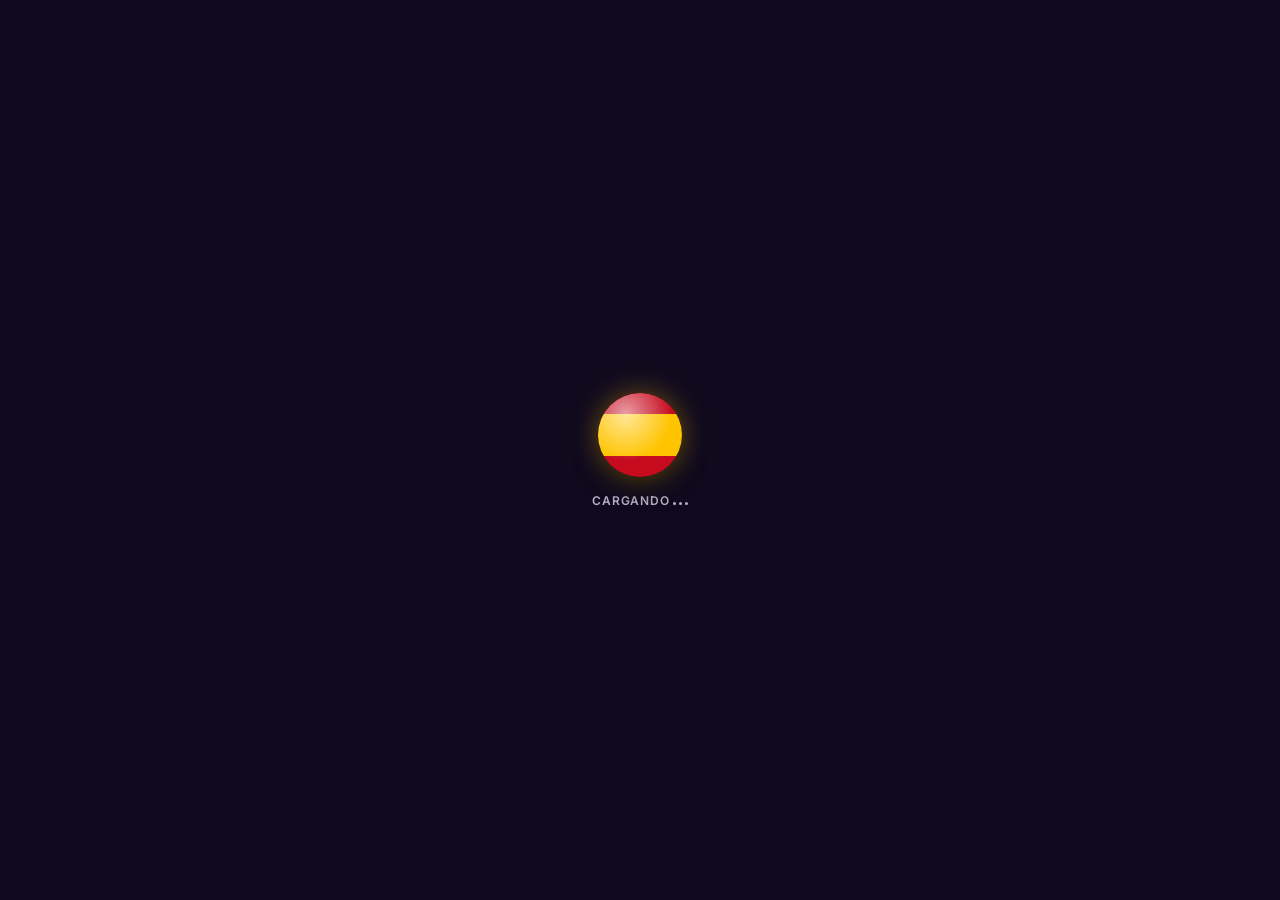
==== index.html @ b9368404 "Add files via upload" ====
<!DOCTYPE html>
<html lang="en">
<head>

  <!-- Google tag (gtag.js) -->
  <script async src="https://www.googletagmanager.com/gtag/js?id=G-Z9EFLSPZFZ"></script>
  <script>
    window.dataLayer = window.dataLayer || [];
    function gtag(){dataLayer.push(arguments);}
    gtag('js', new Date());

    gtag('config', 'G-Z9EFLSPZFZ');
  </script>

  <!-- The rest of your existing head content goes below -->
  
<meta charset="UTF-8" />
<meta name="viewport" content="width=device-width, initial-scale=1.0, interactive-widget=resizes-content" />
<title>Palabra — Spanish Vocab Quiz</title>
<link rel="manifest" href="manifest.json" />
<meta name="theme-color" content="#100A1E" />
<link rel="icon" href="icon-192.png" />
<link rel="apple-touch-icon" href="icon-192.png" />
<meta name="apple-mobile-web-app-capable" content="yes" />
<meta name="apple-mobile-web-app-status-bar-style" content="black-translucent" />
<meta name="apple-mobile-web-app-title" content="Palabra" />
<script src="https://cdnjs.cloudflare.com/ajax/libs/xlsx/0.18.5/xlsx.full.min.js"></script>

<!-- Firebase: Authentication + Firestore. This runs as an ES module, so it
     can't share scope directly with the classic app script further down —
     instead it publishes what's needed onto window.PalabraAuth and fires a
     'palabra-firebase-ready' event once that's done, since module scripts
     load asynchronously and may not be ready before the classic script's
     boot code runs. -->
<script type="module">
  import { initializeApp } from "https://www.gstatic.com/firebasejs/12.17.1/firebase-app.js";
  import {
    getAuth, onAuthStateChanged,
    createUserWithEmailAndPassword, signInWithEmailAndPassword,
    GoogleAuthProvider, signInWithRedirect, getRedirectResult,
    sendPasswordResetEmail,
    signOut
  } from "https://www.gstatic.com/firebasejs/12.17.1/firebase-auth.js";
  import {
    getFirestore, doc, getDoc, setDoc, serverTimestamp
  } from "https://www.gstatic.com/firebasejs/12.17.1/firebase-firestore.js";

  const firebaseConfig = {
    apiKey: "AIzaSyBa47dn0gfyqYtF07i7EEsUCJtYIPZs5NM",
    authDomain: "palabra-f8778.firebaseapp.com",
    projectId: "palabra-f8778",
    storageBucket: "palabra-f8778.firebasestorage.app",
    messagingSenderId: "291018112525",
    appId: "1:291018112525:web:2e53769bf8952131e19f44"
  };

  const app = initializeApp(firebaseConfig);
  const auth = getAuth(app);
  const db = getFirestore(app);
  const googleProvider = new GoogleAuthProvider();

  window.PalabraAuth = {
    onAuthStateChanged: (cb) => onAuthStateChanged(auth, cb),
    signUp: (email, password) => createUserWithEmailAndPassword(auth, email, password),
    signIn: (email, password) => signInWithEmailAndPassword(auth, email, password),
    resetPassword: (email) => sendPasswordResetEmail(auth, email),
    signInWithGoogle: () => signInWithRedirect(auth, googleProvider),
    getRedirectResult: () => getRedirectResult(auth),
    signOut: () => signOut(auth),
    getUserDoc: (uid) => getDoc(doc(db, 'users', uid)),
    setUserDoc: (uid, data) => setDoc(doc(db, 'users', uid), data, { merge: true }),
    serverTimestamp
  };

  window.dispatchEvent(new CustomEvent('palabra-firebase-ready'));
</script>

<style>
  @import url('https://fonts.googleapis.com/css2?family=Sora:wght@400;600;700&family=Inter:wght@400;500;600;700&display=swap');

  :root {
    --bg: #100A1E;
    --bg-card: rgba(255,255,255,0.07);
    --bg-card-alt: rgba(255,255,255,0.12);
    --ochre: #FFC163;
    --terracotta: #FF4D6D;
    --cream: #F7F3ED;
    --cream-dim: #B8AFC9;
    --green: #2DD4BF;
    --red: #FF4D6D;
    --outline: rgba(255,255,255,0.16);
    --label: #C9A8FF;
    --memory: #E879F9;
    --conjugate: #34D399;
  }

  * { box-sizing: border-box; }

  body {
    margin: 0;
    background: var(--bg);
    color: var(--cream);
    font-family: 'Inter', sans-serif;
    min-height: 100vh;
  }

  .screen {
    min-height: 100vh;
    min-height: 100dvh;
    display: flex;
    flex-direction: column;
    align-items: center;
    padding: 22px 20px;
  }
  .upload-screen { justify-content: center; }

  /* Ambient per-mode gradient glow — the color itself signals which mode you're in */
  .bg-quiz {
    background:
      radial-gradient(circle at 25% 15%, rgba(255,107,74,0.42), transparent 45%),
      radial-gradient(circle at 85% 75%, rgba(139,92,246,0.32), transparent 50%),
      linear-gradient(160deg, #1B1030 0%, #150C26 60%, #100A1E 100%);
  }
  .bg-timeattack {
    background:
      radial-gradient(circle at 20% 20%, rgba(45,212,191,0.4), transparent 45%),
      radial-gradient(circle at 85% 80%, rgba(56,120,255,0.3), transparent 50%),
      linear-gradient(160deg, #0D1B30 0%, #0B1626 60%, #0A121E 100%);
  }
  .bg-achievements {
    background:
      radial-gradient(circle at 25% 20%, rgba(255,193,99,0.4), transparent 45%),
      radial-gradient(circle at 85% 75%, rgba(255,107,74,0.25), transparent 50%),
      linear-gradient(160deg, #241631 0%, #1A1026 60%, #120B1C 100%);
  }
  .bg-memory {
    background:
      radial-gradient(circle at 22% 18%, rgba(217,70,239,0.38), transparent 45%),
      radial-gradient(circle at 85% 78%, rgba(99,102,241,0.3), transparent 50%),
      linear-gradient(160deg, #240F35 0%, #180B28 60%, #100A1E 100%);
  }
  .bg-conjugate {
    background:
      radial-gradient(circle at 22% 18%, rgba(52,211,153,0.36), transparent 45%),
      radial-gradient(circle at 85% 78%, rgba(217,119,6,0.26), transparent 50%),
      linear-gradient(160deg, #0E2A22 0%, #0B1F1A 60%, #0A1512 100%);
  }
  /* My Progress is reflective, not active gameplay, so it gets a calmer
     violet-cream glow rather than a vibrant mode color. */
  .bg-progress {
    background:
      radial-gradient(circle at 20% 15%, rgba(201,168,255,0.32), transparent 45%),
      radial-gradient(circle at 85% 75%, rgba(247,243,237,0.14), transparent 50%),
      linear-gradient(160deg, #1A1530 0%, #140F26 60%, #100A1E 100%);
  }
  .bg-login {
    background:
      radial-gradient(circle at 50% 12%, rgba(198,11,30,0.38), transparent 45%),
      radial-gradient(circle at 80% 82%, rgba(139,92,246,0.28), transparent 50%),
      linear-gradient(160deg, #1B1030 0%, #150C26 60%, #100A1E 100%);
  }

  .wordmark-accent { color: #FFFFFF; }

  .auth-tabs { display: flex; gap: 8px; margin-bottom: 18px; }
  .auth-tab {
    flex: 1;
    padding: 10px 0;
    border-radius: 16px;
    border: 1px solid var(--outline);
    background: rgba(255,255,255,0.06);
    color: var(--cream-dim);
    font-family: 'Inter', sans-serif;
    font-weight: 600;
    font-size: 14px;
    backdrop-filter: blur(12px);
    -webkit-backdrop-filter: blur(12px);
  }
  .auth-tab.active { background: var(--ochre); color: #241608; border-color: var(--ochre); }

  .login-screen .prompt-card { padding: 24px 20px; text-align: left; }
  .login-screen .btn-secondary { width: 100%; display: flex; align-items: center; justify-content: center; gap: 10px; }

  .auth-divider {
    display: flex; align-items: center; gap: 12px;
    margin: 16px 0; color: var(--cream-dim); font-size: 12px;
  }
  .auth-divider::before, .auth-divider::after { content: ''; flex: 1; height: 1px; background: var(--outline); }

  #confirm-field, #username-field {
    max-height: 0; overflow: hidden; opacity: 0; margin-bottom: 0;
    transition: max-height 0.25s ease, opacity 0.2s ease, margin-bottom 0.25s ease;
  }
  #confirm-field.shown, #username-field.shown { max-height: 90px; opacity: 1; margin-bottom: 12px; }

  .wrap { width: 100%; max-width: 420px; perspective: 700px; position: relative; }

  .eyebrow {
    font-family: 'Inter', sans-serif;
    font-weight: 600;
    font-size: 11.5px;
    letter-spacing: 2px;
    color: var(--label);
    text-transform: uppercase;
    text-align: center;
  }
  .header-row {
    display: flex;
    align-items: center;
    justify-content: center;
    gap: 12px;
    margin: 10px 0 4px;
  }
  /* The one deliberate flag nod: a glass medallion banded rojo-oro-rojo */
  .badge {
    width: 42px;
    height: 42px;
    border-radius: 50%;
    background: linear-gradient(180deg, #C60B1E 0 25%, #FFC400 25% 75%, #C60B1E 75% 100%);
    box-shadow: 0 0 20px rgba(255,196,0,0.45), inset 0 2px 3px rgba(255,255,255,0.45), inset 0 -3px 6px rgba(0,0,0,0.3);
    position: relative;
    flex-shrink: 0;
  }
  .badge::after {
    content: '';
    position: absolute; inset: 0;
    border-radius: 50%;
    background: radial-gradient(circle at 33% 25%, rgba(255,255,255,0.6), transparent 55%);
  }
  h1 {
    font-family: 'Sora', sans-serif;
    font-weight: 700;
    font-size: 32px;
    margin: 0;
    line-height: 1.1;
    text-align: center;
  }
  .sub {
    color: var(--cream-dim);
    font-size: 15px;
    line-height: 1.5;
    text-align: center;
    margin: 0 0 20px;
  }

  .card {
    background: var(--bg-card);
    border-radius: 22px;
    padding: 18px;
    border: 1px solid var(--outline);
    backdrop-filter: blur(18px);
    -webkit-backdrop-filter: blur(18px);
  }

  .menu-btn {
    width: 34px;
    height: 34px;
    border-radius: 50%;
    border: 1px solid var(--outline);
    background: rgba(255,255,255,0.06);
    color: var(--cream);
    font-size: 18px;
    font-weight: 700;
    display: flex;
    align-items: center;
    justify-content: center;
    flex-shrink: 0;
  }

  /* Developer contact — small dev-logo avatar + "Live Chat on Telegram" pill,
     reused on the login screen (footer, below the auth card) and inside the
     ⋯ settings dropdown (as a plain link row). */
  .dev-contact {
    display: flex;
    align-items: center;
    justify-content: center;
    gap: 10px;
    margin-top: 20px;
  }
  .dev-contact img {
    width: 40px;
    height: 40px;
    border-radius: 50%;
    flex-shrink: 0;
    box-shadow: 0 0 12px rgba(139,92,246,0.4);
  }
  .dev-contact-link {
    display: flex;
    align-items: center;
    gap: 8px;
    padding: 9px 16px;
    border-radius: 999px;
    background: rgba(255,255,255,0.08);
    border: 1px solid var(--outline);
    color: var(--cream);
    font-family: 'Inter', sans-serif;
    font-size: 13px;
    font-weight: 600;
    text-decoration: none;
    backdrop-filter: blur(12px);
    -webkit-backdrop-filter: blur(12px);
  }
  .tg-icon {
    width: 18px;
    height: 18px;
    border-radius: 50%;
    background: #29A9EA;
    display: flex;
    align-items: center;
    justify-content: center;
    flex-shrink: 0;
  }
  .tg-icon svg { display: block; }
  .dev-contact-logo-sm {
    width: 36px;
    height: 36px;
    border-radius: 50%;
    flex-shrink: 0;
  }
  .menu-overlay { position: fixed; inset: 0; z-index: 50; }
  .menu-dropdown {
    position: absolute;
    top: 46px;
    right: 0;
    z-index: 60;
    background: rgba(20,14,34,0.92);
    border: 1px solid var(--outline);
    border-radius: 16px;
    padding: 6px;
    min-width: 230px;
    backdrop-filter: blur(16px);
    -webkit-backdrop-filter: blur(16px);
    box-shadow: 0 14px 32px rgba(0,0,0,0.45);
  }
  .menu-item {
    display: flex;
    align-items: center;
    justify-content: space-between;
    gap: 8px;
    width: 100%;
    background: none;
    border: none;
    color: var(--cream);
    font-family: 'Inter', sans-serif;
    font-size: 14px;
    font-weight: 500;
    padding: 10px 12px;
    border-radius: 10px;
    text-align: left;
    cursor: pointer;
  }
  .menu-item:hover { background: rgba(255,255,255,0.08); }
  .menu-item-meta { color: var(--cream-dim); font-size: 12px; flex-shrink: 0; }

  /* --- Daily Double popup: self-contained, own dd- prefix throughout so
     nothing here can bleed into or be affected by unrelated rules. Uses
     position:fixed rather than relying on .screen for a positioning
     context, same approach as .menu-overlay above. No tap-outside-to-
     dismiss on purpose — Play or Skip are the only two ways out, so a
     day can never get silently marked handled by an accidental tap. --- */
  .dd-modal-backdrop {
    position: fixed; inset: 0; z-index: 55;
    background: rgba(8,5,16,0.72);
    backdrop-filter: blur(3px); -webkit-backdrop-filter: blur(3px);
    display: flex; align-items: center; justify-content: center;
    padding: 0 22px;
  }
  .dd-card {
    width: 100%; max-width: 380px;
    background: linear-gradient(160deg, rgba(38,24,58,0.96), rgba(20,13,32,0.98));
    border: 1px solid rgba(255,193,99,0.4);
    border-radius: 26px;
    padding: 28px 22px 22px;
    text-align: center;
    box-shadow: 0 24px 60px rgba(0,0,0,0.55), 0 0 40px rgba(255,193,99,0.12);
    animation: ddPopIn 0.5s cubic-bezier(0.2, 1.4, 0.4, 1) both;
  }
  @keyframes ddPopIn {
    0%   { transform: scale(0.85); opacity: 0; }
    100% { transform: scale(1); opacity: 1; }
  }
  .dd-ring-outer {
    width: 84px; height: 84px; border-radius: 50%;
    display: flex; align-items: center; justify-content: center;
    position: relative; margin: 0 auto 16px;
  }
  .dd-ring-outer::before {
    content: ''; position: absolute; inset: -14px; border-radius: 50%;
    background: radial-gradient(circle, var(--ochre) 0%, transparent 70%);
    opacity: 0.45; filter: blur(2px);
    animation: ddGlowPulse 2s ease-in-out infinite;
  }
  @keyframes ddGlowPulse {
    0%, 100% { opacity: 0.4; transform: scale(0.96); }
    50%      { opacity: 0.7; transform: scale(1.06); }
  }
  .dd-ring-disc {
    width: 100%; height: 100%; border-radius: 50%;
    background: conic-gradient(#FFC163, #FF9F4D);
    display: flex; align-items: center; justify-content: center;
    position: relative; z-index: 1;
    box-shadow: 0 0 0 5px rgba(255,255,255,0.04), 0 10px 30px rgba(0,0,0,0.35), 0 0 26px rgba(255,193,99,0.5);
  }
  .dd-ring-inner {
    width: calc(100% - 10px); height: calc(100% - 10px); border-radius: 50%;
    background: #1B1030; display: flex; align-items: center; justify-content: center;
  }
  .dd-ring-num { font-family: 'Sora', sans-serif; font-weight: 800; font-size: 26px; color: var(--cream); }
  .dd-eyebrow {
    font-size: 11.5px; font-weight: 700; letter-spacing: 0.08em; text-transform: uppercase;
    color: var(--ochre); margin-bottom: 6px;
  }
  .dd-headline {
    font-family: 'Sora', sans-serif; font-weight: 800; font-size: 24px; margin: 0 0 10px; color: var(--cream);
  }
  .dd-subline { font-size: 14px; color: var(--cream-dim); line-height: 1.55; margin: 0 0 22px; }
  .dd-play-btn {
    width: 100%; padding: 14px 0; border-radius: 16px; border: none;
    font-weight: 700; font-size: 16px; background: var(--ochre); color: #241608;
    margin-bottom: 10px; cursor: pointer;
  }
  .dd-skip-btn {
    width: 100%; padding: 12px 0; border-radius: 16px; border: 1px solid var(--outline);
    font-weight: 600; font-size: 14px; background: rgba(255,255,255,0.06); color: var(--cream);
    cursor: pointer;
  }
  @media (prefers-reduced-motion: reduce) {
    .dd-card, .dd-ring-outer::before { animation: none !important; opacity: 1 !important; }
  }

  /* Consistent back-to-hub control, used on every non-active-gameplay screen */
  .back-btn {
    width: 34px;
    height: 34px;
    border-radius: 50%;
    border: 1px solid var(--outline);
    background: rgba(255,255,255,0.06);
    color: var(--cream);
    font-size: 16px;
    display: flex;
    align-items: center;
    justify-content: center;
    flex-shrink: 0;
    cursor: pointer;
  }
  .screen-header {
    display: flex;
    align-items: center;
    gap: 12px;
    margin-bottom: 20px;
    width: 100%;
  }
  .screen-header .screen-title {
    font-family: 'Sora', sans-serif;
    font-weight: 700;
    font-size: 24px;
  }
  /* Used on the per-game options screens: header stays pinned top, body centers
     vertically in whatever space is left, now that those screens hold less content. */
  .wrap-centered { flex: 1; display: flex; flex-direction: column; }
  .screen-body {
    flex: 1;
    display: flex;
    flex-direction: column;
    align-items: center;
    justify-content: center;
    width: 100%;
  }
  .game-icon-badge {
    width: 76px;
    height: 76px;
    border-radius: 50%;
    display: flex;
    align-items: center;
    justify-content: center;
    font-size: 34px;
    margin-bottom: 18px;
  }
  .quit-link {
    background: none;
    border: none;
    color: var(--cream-dim);
    font-size: 13px;
    text-decoration: underline;
    cursor: pointer;
    padding: 0;
  }

  /* Hub game-picker tiles */
  .game-grid {
    display: grid;
    grid-template-columns: 1fr 1fr;
    gap: 10px;
  }
  .game-tile {
    background: var(--bg-card);
    border: 1px solid var(--outline);
    border-radius: 20px;
    padding: 14px;
    text-align: left;
    backdrop-filter: blur(18px);
    -webkit-backdrop-filter: blur(18px);
    display: flex;
    flex-direction: column;
    gap: 4px;
    position: relative;
    cursor: pointer;
    color: var(--cream);
  }
  .game-tile:disabled { cursor: not-allowed; opacity: 0.4; }
  .game-tile .tile-icon-wrap {
    width: 36px;
    height: 36px;
    border-radius: 50%;
    display: flex;
    align-items: center;
    justify-content: center;
    font-size: 17px;
    margin-bottom: 2px;
  }
  .game-tile .tile-name { font-weight: 700; font-size: 14px; font-family: 'Inter', sans-serif; }
  .game-tile .tile-meta { font-size: 11px; color: var(--cream-dim); }
  .game-tile.locked { opacity: 0.45; }
  .game-tile .tile-soon {
    position: absolute;
    top: 10px;
    right: 10px;
    font-size: 9px;
    font-weight: 700;
    letter-spacing: 1px;
    text-transform: uppercase;
    color: var(--label);
    background: rgba(255,255,255,0.08);
    border-radius: 6px;
    padding: 2px 6px;
  }
  /* Small "this is tappable" hint, used specifically on the Achievements
     group tiles — without it, next to the arrow-carrying Stream banner
     above them, the 4 grid tiles read as static info rather than links. */
  .game-tile .tile-corner-arrow {
    position: absolute;
    bottom: 12px;
    right: 14px;
    font-size: 16px;
    color: var(--cream-dim);
  }

  /* Achievements sits apart from the game grid on purpose - a full-width
     row rather than a tile, so it reads as a progress summary, not a game. */
  /* "Choose a specific mode" sits directly below the Stream hero card,
     above the Achievements/Progress/Level banners — same self-contained
     pattern as those, its own border-color accent (neutral, since it
     isn't tied to one particular game's color the way the tiles behind
     it are). */
  .modes-banner {
    flex-direction: row;
    align-items: center;
    gap: 14px;
    width: 100%;
    margin-top: 4px;
    margin-bottom: 14px;
    padding: 12px 16px;
    border-color: var(--outline);
  }
  .modes-banner .tile-icon-wrap { margin-bottom: 0; flex-shrink: 0; }
  .modes-banner .banner-text { flex: 1; }
  .modes-banner .banner-name { font-weight: 700; font-size: 15px; font-family: 'Inter', sans-serif; }
  .modes-banner .banner-meta { font-size: 12px; color: var(--cream-dim); margin-top: 2px; }
  .modes-banner .banner-arrow { color: var(--cream-dim); font-size: 18px; flex-shrink: 0; }

  /* Stream's achievement group gets top billing on the Achievements
     screen — full-width like the home screen banners, not one of the
     equal-sized tiles below, since Stream is expected to be the most-
     played mode going forward. */
  .stream-achievement-banner {
    flex-direction: row;
    align-items: center;
    gap: 14px;
    width: 100%;
    min-height: 108px;
    margin-bottom: 14px;
    padding: 18px 18px;
    border-color: rgba(255,193,99,0.45);
  }
  .stream-achievement-banner .tile-icon-wrap { width: 52px; height: 52px; font-size: 24px; margin-bottom: 0; flex-shrink: 0; }
  .stream-achievement-banner .banner-text { flex: 1; }
  .stream-achievement-banner .banner-name { font-weight: 700; font-size: 17px; font-family: 'Inter', sans-serif; }
  .stream-achievement-banner .banner-meta { font-size: 13px; color: var(--cream-dim); margin-top: 4px; }
  .stream-achievement-banner .banner-arrow { color: var(--ochre); font-size: 20px; flex-shrink: 0; }

  .achievements-banner {
    flex-direction: row;
    align-items: center;
    gap: 14px;
    width: 100%;
    margin-top: 12px;
    padding: 12px 16px;
    border-color: rgba(255,193,99,0.35);
  }
  .achievements-banner .tile-icon-wrap { margin-bottom: 0; flex-shrink: 0; }
  .achievements-banner .banner-text { flex: 1; }
  .achievements-banner .banner-name { font-weight: 700; font-size: 15px; font-family: 'Inter', sans-serif; }
  .achievements-banner .banner-meta { font-size: 12px; color: var(--cream-dim); margin-top: 2px; }
  .achievements-banner .banner-arrow { color: var(--ochre); font-size: 18px; flex-shrink: 0; }

  /* My Progress sits as a second banner below Achievements — same
     "not a game" framing. Written as its own self-contained block (not
     extending .achievements-banner) to avoid the kind of cross-rule
     cascade surprise documented elsewhere in this file. */
  .progress-banner {
    flex-direction: row;
    align-items: center;
    gap: 14px;
    width: 100%;
    margin-top: 10px;
    padding: 12px 16px;
    border-color: rgba(201,168,255,0.35);
  }
  .progress-banner .tile-icon-wrap { margin-bottom: 0; flex-shrink: 0; }
  .progress-banner .banner-text { flex: 1; }
  .progress-banner .banner-name { font-weight: 700; font-size: 15px; font-family: 'Inter', sans-serif; }
  .progress-banner .banner-meta { font-size: 12px; color: var(--cream-dim); margin-top: 2px; }
  .progress-banner .banner-arrow { color: var(--label); font-size: 18px; flex-shrink: 0; }

  /* Level banner — third in the stack, below Achievements and My Progress.
     Self-contained for the same reason as the two above it. */
  .level-banner { flex-direction: row; align-items: center; gap: 14px; width: 100%; margin-top: 10px; padding: 12px 16px; border-color: rgba(255,193,99,0.45); }
  .level-banner .banner-text { flex: 1; }
  .level-banner .banner-name { font-weight: 700; font-size: 15px; font-family: 'Inter', sans-serif; }
  .level-banner .banner-meta { font-size: 12px; color: var(--cream-dim); margin-top: 5px; display: flex; align-items: center; gap: 8px; }
  .level-banner .banner-arrow { color: var(--ochre); font-size: 18px; flex-shrink: 0; }

  .xp-track { flex: 1; height: 5px; border-radius: 3px; background: rgba(255,255,255,0.1); overflow: hidden; }
  .xp-fill { height: 100%; border-radius: 3px; background: linear-gradient(90deg, #FFC163, #FF9F4D); }

  /* The level ring — a conic-gradient progress ring standing in for "% of
     the way to next level", with a gold glow tying it to the Achievements
     color language. Level number sits in the cut-out center. */
  .level-ring {
    --pct: 0%;
    width: 44px; height: 44px; border-radius: 50%; flex-shrink: 0;
    background: conic-gradient(#FFC163 0% var(--pct), rgba(255,255,255,0.14) var(--pct) 100%);
    display: flex; align-items: center; justify-content: center;
    box-shadow: 0 0 14px rgba(255,193,99,0.35);
  }
  .level-ring.small { width: 26px; height: 26px; box-shadow: none; }
  .level-ring-inner {
    width: 34px; height: 34px; border-radius: 50%; background: #1B1030;
    display: flex; align-items: center; justify-content: center;
  }
  .level-ring.small .level-ring-inner { width: 20px; height: 20px; }
  .level-ring-num { font-family: 'Sora', sans-serif; font-weight: 700; font-size: 13px; color: var(--cream); }
  .level-ring.small .level-ring-num { font-size: 9px; }

  /* Top-of-home stat strip: streak + a compact level ring, sharing the
     space the plain streak line used to occupy on its own. */
  .stat-strip { display: flex; align-items: center; justify-content: center; gap: 14px; margin: 10px 0 18px; }
  .stat-strip .divider { width: 1px; height: 14px; background: var(--outline); }
  .stat-strip .streak-text { font-size: 14px; color: var(--cream-dim); font-variant-numeric: tabular-nums; }
  .stat-strip .level-mini { display: flex; align-items: center; gap: 6px; }
  .stat-strip .level-mini-text { font-size: 13px; font-weight: 700; color: var(--ochre); }

  /* How XP works screen */
  .recap-row { display: flex; align-items: center; gap: 14px; }
  .recap-text .recap-level { font-family: 'Sora', sans-serif; font-weight: 700; font-size: 17px; }
  .recap-text .recap-sub { font-size: 12px; color: var(--cream-dim); margin-top: 3px; }
  .recap-text .xp-track { margin-top: 8px; width: 180px; }
  .section-label { font-size: 12px; font-weight: 700; letter-spacing: 0.5px; text-transform: uppercase; color: var(--label); margin: 18px 0 10px 4px; }
  .rule-row { display: flex; align-items: center; gap: 12px; padding: 9px 0; border-bottom: 1px solid rgba(255,255,255,0.06); }
  .rule-row:last-child { border-bottom: none; }
  .rule-icon { width: 32px; height: 32px; border-radius: 50%; display: flex; align-items: center; justify-content: center; font-size: 15px; flex-shrink: 0; }
  .rule-text { flex: 1; }
  .rule-title { font-size: 13px; font-weight: 600; }
  .rule-sub { font-size: 11px; color: var(--cream-dim); margin-top: 1px; }
  .footnote { font-size: 12px; color: var(--cream-dim); line-height: 1.6; text-align: center; padding: 16px 8px 4px; }

  /* My Progress screen */
  .progress-summary-row {
    display: grid;
    grid-template-columns: 1fr 1fr;
    gap: 10px;
  }
  .card.progress-summary-card { padding: 16px 14px; }
  .progress-summary-eyebrow {
    font-size: 11px;
    font-weight: 700;
    letter-spacing: 0.06em;
    text-transform: uppercase;
    color: var(--label);
    margin-bottom: 10px;
  }
  .progress-summary-card.conjugate .progress-summary-eyebrow { color: var(--conjugate); }
  .progress-summary-big {
    font-family: 'Sora', sans-serif;
    font-size: 28px;
    font-weight: 700;
    line-height: 1;
  }
  .progress-summary-big-label {
    font-size: 11px;
    color: var(--cream-dim);
    margin: 4px 0 12px;
  }
  .progress-summary-stat {
    display: flex;
    justify-content: space-between;
    font-size: 12.5px;
    color: var(--cream-dim);
    padding: 4px 0;
    border-top: 1px solid rgba(255,255,255,0.06);
  }
  .progress-summary-stat span:last-child { color: var(--cream); font-weight: 600; }

  .progress-section-title {
    font-family: 'Sora', sans-serif;
    font-size: 15px;
    font-weight: 700;
    margin-bottom: 4px;
  }
  .progress-section-sub {
    font-size: 12px;
    color: var(--cream-dim);
    margin-bottom: 14px;
  }

  .progress-bars {
    display: flex;
    align-items: flex-end;
    gap: 8px;
    height: 90px;
  }
  .progress-bar-col {
    flex: 1;
    display: flex;
    flex-direction: column;
    align-items: center;
    gap: 6px;
    height: 100%;
    justify-content: flex-end;
  }
  .progress-bar-count { font-size: 11px; font-weight: 700; color: var(--cream-dim); }
  .progress-bar {
    width: 100%;
    border-radius: 6px 6px 3px 3px;
    background: linear-gradient(180deg, var(--label), rgba(201,168,255,0.25));
  }
  .progress-bar.conjugate {
    background: linear-gradient(180deg, var(--conjugate), rgba(52,211,153,0.22));
  }
  .progress-bar-label { font-size: 10px; color: var(--cream-dim); }

  .progress-review-item {
    display: flex;
    justify-content: space-between;
    align-items: center;
    padding: 12px 0;
    border-bottom: 1px solid var(--outline);
  }
  .progress-review-item:last-child { border-bottom: none; }
  .progress-review-word { font-weight: 600; font-size: 14px; }
  .progress-review-person { color: var(--cream-dim); font-weight: 400; }
  .progress-review-en { color: var(--cream-dim); font-size: 12.5px; margin-top: 2px; }
  .progress-box-tag {
    font-size: 10.5px;
    font-weight: 700;
    padding: 4px 9px;
    border-radius: 999px;
    background: rgba(255,77,109,0.16);
    color: var(--terracotta);
    white-space: nowrap;
    flex-shrink: 0;
  }
  .progress-box-tag.mid { background: rgba(255,193,99,0.16); color: var(--ochre); }
  .progress-empty { font-size: 13px; color: var(--cream-dim); padding: 4px 0; }

  /* Memory Match board */
  .memory-stats-row {
    display: flex;
    justify-content: space-between;
    font-family: 'Inter', sans-serif;
    font-weight: 600;
    font-size: 13.5px;
    color: var(--cream-dim);
    margin-bottom: 16px;
    font-variant-numeric: tabular-nums;
  }
  .memory-stats-row span { color: var(--memory); font-weight: 700; }
  .memory-grid {
    display: grid;
    grid-template-columns: repeat(4, 1fr);
    gap: 8px;
    margin-bottom: 16px;
  }
  .memory-tile {
    aspect-ratio: 1;
    border-radius: 14px;
    border: 1px solid var(--outline);
    background: var(--bg-card-alt);
    color: var(--cream);
    display: flex;
    align-items: center;
    justify-content: center;
    text-align: center;
    font-size: 11px;
    line-height: 1.15;
    font-weight: 600;
    padding: 4px;
    backdrop-filter: blur(12px);
    -webkit-backdrop-filter: blur(12px);
    overflow: hidden;
    word-break: break-word;
    cursor: pointer;
  }
  .memory-tile.face-down { font-size: 18px; color: var(--cream-dim); }
  .memory-tile.matched { background: rgba(45,212,191,0.2); border-color: var(--green); color: #B8FFF3; opacity: 0.8; cursor: default; }
  .memory-tile.mismatch { animation: shake 0.4s ease; border-color: var(--red); }
  .memory-tile.tile-flip { animation: cardFlip 0.7s ease; }
  /* The tile whose partner is still flipping: holds neutral, then reacts in sync once the flip finishes */
  .memory-tile.tile-reacting.mismatch { animation: shake 0.4s ease 0.7s, colorMismatch 0.3s ease 0.7s both; }
  .memory-tile.tile-reacting.matched { animation: pop 0.4s ease 0.7s, colorMatched 0.3s ease 0.7s both; }
  /* The tile that is itself flipping: turns, then reacts at the same synced moment as its partner */
  .memory-tile.tile-flip.tile-reacting.mismatch { animation: cardFlip 0.7s ease, shake 0.4s ease 0.7s, colorMismatch 0.3s ease 0.7s both; }
  .memory-tile.tile-flip.tile-reacting.matched { animation: cardFlip 0.7s ease, pop 0.4s ease 0.7s, colorMatched 0.3s ease 0.7s both; }

  .status-line {
    display: flex;
    align-items: center;
    gap: 10px;
    font-size: 14px;
    margin-bottom: 16px;
  }
  .spinner {
    width: 14px;
    height: 14px;
    border-radius: 50%;
    border: 2px solid var(--outline);
    border-top-color: var(--ochre);
    animation: spin 0.8s linear infinite;
    flex-shrink: 0;
  }
  @keyframes spin { to { transform: rotate(360deg); } }

  .dropzone {
    display: block;
    text-align: center;
    padding: 28px 16px;
    border: 2px dashed var(--outline);
    border-radius: 18px;
    cursor: pointer;
    margin-bottom: 16px;
    background: rgba(255,255,255,0.03);
  }
  .dropzone .icon { font-size: 28px; margin-bottom: 6px; }
  .dropzone .name { font-weight: 600; }
  .dropzone .hint { font-size: 13px; color: var(--cream-dim); margin-top: 4px; }

  .checkbox-row {
    display: flex;
    align-items: center;
    gap: 8px;
    font-size: 14px;
    color: var(--cream-dim);
    margin-bottom: 16px;
  }

  .msg-error {
    background: rgba(0,0,0,0.2);
    border: 1px solid var(--red);
    border-radius: 12px;
    padding: 10px 12px;
    font-size: 14px;
    margin-bottom: 16px;
    line-height: 1.5;
  }
  .msg-ok {
    font-size: 14px;
    color: var(--green);
    margin-bottom: 16px;
  }

  .link-btn {
    background: none;
    border: none;
    color: var(--label);
    font-size: 13px;
    text-decoration: underline;
    cursor: pointer;
    padding: 0;
    margin-bottom: 16px;
    display: inline-block;
  }

  button {
    font-family: 'Inter', sans-serif;
    cursor: pointer;
  }
  .btn-primary {
    width: 100%;
    padding: 14px 0;
    border-radius: 16px;
    border: none;
    font-weight: 700;
    font-size: 16px;
    background: var(--ochre);
    color: #241608;
  }
  .btn-primary:disabled {
    cursor: not-allowed;
    background: var(--outline);
    color: var(--cream-dim);
  }
  .btn-secondary {
    padding: 12px 0;
    border-radius: 16px;
    border: 1px solid var(--outline);
    font-weight: 600;
    font-size: 14px;
    background: rgba(255,255,255,0.06);
    color: var(--cream);
    backdrop-filter: blur(12px);
    -webkit-backdrop-filter: blur(12px);
  }

  .tiles {
    display: grid;
    gap: 4px;
    margin-bottom: 32px;
  }
  .tile { height: 8px; border-radius: 50%; background: var(--outline); }

  .progress-label {
    text-align: center;
    margin-bottom: 8px;
    font-family: 'Inter', sans-serif;
    font-weight: 600;
    font-size: 11.5px;
    letter-spacing: 1.5px;
    text-transform: uppercase;
    color: var(--label);
    font-variant-numeric: tabular-nums;
  }

  .prompt-card {
    background: var(--bg-card);
    border-radius: 24px;
    padding: 40px 24px;
    text-align: center;
    border: 1px solid var(--outline);
    margin-bottom: 20px;
    backdrop-filter: blur(18px);
    -webkit-backdrop-filter: blur(18px);
    position: relative;
  }
  .card-flip-in { animation: cardFlip 0.5s ease; }
  @keyframes cardFlip {
    from { transform: rotateY(-90deg); opacity: 0; }
    to { transform: rotateY(0deg); opacity: 1; }
  }
  .prompt-card.flash-correct { box-shadow: 0 0 0 3px var(--green) inset; }
  .prompt-card.flash-wrong { box-shadow: 0 0 0 3px var(--red) inset; }

  /* Signature element: a glowing orb, like a bead of sea-glass, showing round progress */
  .glow-orb-progress {
    position: absolute;
    top: -16px;
    right: -14px;
    width: 56px;
    height: 56px;
    border-radius: 50%;
    background: radial-gradient(circle at 35% 30%, #E8FFFB, #2DD4BF 55%, #0E7C6D 100%);
    box-shadow: 0 0 24px rgba(45,212,191,0.65);
    display: flex;
    flex-direction: column;
    align-items: center;
    justify-content: center;
    color: #082620;
  }
  .glow-orb-progress .orb-num { font-size: 15px; font-weight: 700; font-variant-numeric: tabular-nums; }
  .glow-orb-progress .orb-lbl { font-size: 7px; letter-spacing: 1px; font-weight: 600; }

  .ta-header { margin-bottom: 24px; }
  .ta-timer-track {
    height: 8px;
    background: var(--outline);
    border-radius: 4px;
    overflow: hidden;
    margin-bottom: 8px;
  }
  .ta-timer-fill {
    height: 100%;
    background: var(--ochre);
    border-radius: 4px;
    transition: width 0.25s linear;
  }
  .ta-stats-row {
    display: flex;
    justify-content: space-between;
    font-family: 'Inter', sans-serif;
    font-weight: 600;
    font-size: 13.5px;
    letter-spacing: 0.5px;
    color: var(--cream-dim);
    font-variant-numeric: tabular-nums;
  }
  .ta-score-label span, .ta-timer-label { color: var(--ochre); font-weight: 700; }
  .prompt-row { display: flex; align-items: center; justify-content: center; gap: 6px; }
  .prompt-word {
    font-family: 'Sora', sans-serif;
    font-weight: 700;
    font-size: 34px;
  }
  .prompt-translation {
    font-size: 14px;
    color: var(--cream-dim);
    margin-top: 6px;
    font-style: italic;
  }
  /* A word's disambiguating Note, shown under the prompt word only when
     that word IS the note-bearing English text (see renderQuiz/
     renderTimeAttack) - deliberately styled the same as .prompt-translation
     but a separate class so the two can be tuned independently later. */
  .prompt-note {
    font-size: 14px;
    color: var(--cream-dim);
    margin-top: 6px;
    font-style: italic;
  }
  .speak-btn {
    background: rgba(255,255,255,0.06);
    border: 1px solid var(--outline);
    color: var(--cream);
    width: 34px;
    height: 34px;
    border-radius: 50%;
    font-size: 15px;
    display: inline-flex;
    align-items: center;
    justify-content: center;
    cursor: pointer;
    flex-shrink: 0;
  }
  .speak-btn.speaking {
    border-color: var(--label);
    color: var(--label);
    animation: pulse 0.9s ease-in-out infinite;
  }
  @keyframes pulse {
    0%, 100% { box-shadow: 0 0 0 0 rgba(201,168,255,0.5); }
    50% { box-shadow: 0 0 0 8px rgba(201,168,255,0); }
  }
  .speak-btn.big {
    width: 78px;
    height: 78px;
    font-size: 30px;
    margin: 6px auto 4px;
    background: rgba(201,168,255,0.14);
    border-color: var(--label);
  }
  .audio-hint { font-size: 12px; color: var(--cream-dim); text-align: center; }
  .glow-orb-progress.streak-orb {
    background: radial-gradient(circle at 35% 30%, #FFF3DD, #FFC163 55%, #B97C1A 100%);
    box-shadow: 0 0 24px rgba(255,193,99,0.65);
    color: #3A2508;
  }

  input[type="text"], input[type="email"], input[type="password"] {
    width: 100%;
    padding: 14px 16px;
    border-radius: 16px;
    border: 1px solid var(--outline);
    background: var(--bg-card-alt);
    color: var(--cream);
    font-size: 16px;
    margin-bottom: 12px;
    outline: none;
    font-family: 'Inter', sans-serif;
  }
  input[type="email"]:focus, input[type="password"]:focus, input[type="text"]:focus {
    border-color: var(--ochre);
  }

  .option-list { display: flex; flex-direction: column; gap: 10px; margin-bottom: 12px; }
  .option-btn {
    width: 100%;
    padding: 16px 18px;
    border-radius: 16px;
    border: 1px solid var(--outline);
    background: var(--bg-card-alt);
    color: var(--cream);
    font-size: 16px;
    font-weight: 600;
    text-align: left;
    transition: background 0.15s ease, border-color 0.15s ease;
    backdrop-filter: blur(12px);
    -webkit-backdrop-filter: blur(12px);
  }
  .option-btn:hover:not(:disabled) { border-color: var(--label); }
  .option-btn:disabled { cursor: default; }
  .option-btn.correct-choice { background: rgba(45,212,191,0.22); border-color: var(--green); color: #B8FFF3; }
  .option-btn.wrong-choice { background: rgba(255,77,109,0.22); border-color: var(--red); }
  .option-btn.pop-anim { animation: pop 0.4s ease; }
  .option-btn.shake-anim { animation: shake 0.4s ease; }
  @keyframes pop {
    0% { transform: scale(1); }
    40% { transform: scale(1.06); }
    100% { transform: scale(1); }
  }
  @keyframes shake {
    0%, 100% { transform: translateX(0); }
    20% { transform: translateX(-6px); }
    40% { transform: translateX(6px); }
    60% { transform: translateX(-4px); }
    80% { transform: translateX(4px); }
  }
  @keyframes colorMismatch {
    from { border-color: var(--outline); }
    to { border-color: var(--red); }
  }
  @keyframes colorMatched {
    from { background: var(--bg-card-alt); border-color: var(--outline); color: var(--cream); }
    to { background: rgba(45,212,191,0.2); border-color: var(--green); color: #B8FFF3; }
  }

  .countdown-bar-track {
    height: 4px;
    background: var(--outline);
    border-radius: 2px;
    overflow: hidden;
    margin: 10px 0 4px;
  }
  .countdown-bar-fill {
    height: 100%;
    width: 100%;
    background: var(--ochre);
    border-radius: 2px;
    transition: width 3s linear;
  }

  .feedback {
    padding: 16px 18px;
    border-radius: 16px;
    margin-bottom: 12px;
    animation: pop 0.3s ease;
  }
  .feedback.correct {
    background: rgba(45,212,191,0.14);
    border: 1px solid var(--green);
  }
  .feedback.wrong {
    background: rgba(255,77,109,0.14);
    border: 1px solid var(--red);
    animation: shake 0.4s ease;
  }
  .feedback .title { font-weight: 700; }
  .feedback .answer { font-size: 14px; color: var(--cream-dim); margin-top: 6px; display: flex; align-items: center; gap: 8px; flex-wrap: wrap; }
  .feedback .answer strong { color: var(--cream); }

  .score-big {
    font-family: 'Sora', sans-serif;
    font-weight: 700;
    font-size: 64px;
    line-height: 1;
    text-align: center;
    font-variant-numeric: tabular-nums;
  }

  .new-best {
    text-align: center;
    color: var(--ochre);
    font-size: 14px;
    font-weight: 700;
    margin-bottom: 8px;
  }
  .streak-line {
    text-align: center;
    font-size: 14px;
    color: var(--cream-dim);
    margin-bottom: 20px;
    font-variant-numeric: tabular-nums;
  }

  .mosaic {
    display: grid;
    grid-template-columns: repeat(10, 1fr);
    gap: 6px;
    margin-bottom: 28px;
  }
  .mosaic .sq { aspect-ratio: 1; border-radius: 50%; }

  .review-title { font-weight: 700; margin-bottom: 12px; }
  .review-item {
    font-size: 14px;
    padding-bottom: 8px;
    margin-bottom: 10px;
    border-bottom: 1px solid var(--outline);
  }
  .review-item:last-child { border-bottom: none; margin-bottom: 0; }
  .review-item .from { color: var(--cream-dim); }
  .review-item .to { color: var(--cream); font-weight: 600; }
  .review-item .yours { color: var(--terracotta); font-size: 13px; margin-top: 2px; }


  .settings-group { margin-bottom: 16px; text-align: left; }
  .settings-label {
    font-size: 11.5px;
    font-weight: 600;
    color: var(--cream-dim);
    margin-bottom: 6px;
    text-transform: uppercase;
    letter-spacing: 1.5px;
  }
  .segmented { display: flex; gap: 6px; flex-wrap: wrap; }
  .seg-btn {
    flex: 1;
    min-width: 64px;
    padding: 8px 10px;
    border-radius: 12px;
    border: 1px solid var(--outline);
    background: var(--bg-card-alt);
    color: var(--cream-dim);
    font-size: 13px;
    font-weight: 600;
  }
  .seg-btn.active {
    background: var(--ochre);
    border-color: var(--ochre);
    color: #241608;
  }
  #answermode-group .seg-btn { padding: 5px 10px; }

  .confetti-container {
    position: fixed;
    top: 0; left: 0;
    width: 100%; height: 100%;
    pointer-events: none;
    overflow: hidden;
    z-index: 999;
  }
  .confetti-piece {
    position: absolute;
    top: -12px;
    width: 8px;
    height: 14px;
    opacity: 0.9;
    animation-name: confettiFall;
    animation-timing-function: ease-in;
    animation-fill-mode: forwards;
  }
  @keyframes confettiFall {
    0% { transform: translateY(0) rotate(0deg); opacity: 1; }
    100% { transform: translateY(110vh) rotate(360deg); opacity: 0.3; }
  }

  .achievement-item {
    display: flex;
    align-items: center;
    gap: 14px;
    padding: 12px 0;
    border-bottom: 1px solid var(--outline);
  }
  .achievement-item:last-child { border-bottom: none; }
  .achievement-item.locked { opacity: 0.4; }
  .ach-icon {
    font-size: 16px;
    width: 36px;
    height: 36px;
    border-radius: 50%;
    background: radial-gradient(circle at 35% 30%, #FFE9C2, #FFC163 55%, #B87A1E 100%);
    display: flex;
    align-items: center;
    justify-content: center;
    flex-shrink: 0;
  }
  .achievement-item.locked .ach-icon { background: rgba(255,255,255,0.08); }
  .ach-name { font-weight: 700; font-size: 15px; }
  .ach-desc { font-size: 13px; color: var(--cream-dim); }

  .achievement-toast {
    position: fixed;
    top: 16px;
    left: 50%;
    transform: translateX(-50%) translateY(-20px);
    opacity: 0;
    display: flex;
    align-items: center;
    gap: 12px;
    background: rgba(20,14,34,0.75);
    border: 1px solid var(--label);
    border-radius: 16px;
    padding: 12px 18px;
    box-shadow: 0 8px 24px rgba(0,0,0,0.5);
    z-index: 1000;
    transition: opacity 0.3s ease, transform 0.3s ease;
    max-width: 90vw;
    backdrop-filter: blur(16px);
    -webkit-backdrop-filter: blur(16px);
  }
  .achievement-toast.show { opacity: 1; transform: translateX(-50%) translateY(0); }
  .toast-icon { font-size: 26px; }
  .toast-title { font-size: 11px; text-transform: uppercase; letter-spacing: 1px; color: var(--label); }
  .toast-name { font-weight: 700; font-size: 15px; }

  /* --- Round-end celebration screen (Perfect / Finished) --- */
  .celebrate-screen { justify-content: center; cursor: pointer; }
  .celebrate-wrap {
    display: flex;
    flex-direction: column;
    align-items: center;
    text-align: center;
    width: 100%;
    position: relative;
    z-index: 3;
  }
  .celebrate-badge-ring {
    width: 148px;
    height: 148px;
    border-radius: 50%;
    display: flex;
    align-items: center;
    justify-content: center;
    position: relative;
    margin-bottom: 26px;
  }
  .celebrate-badge-ring::before {
    content: '';
    position: absolute;
    inset: -22px;
    border-radius: 50%;
    background: radial-gradient(circle, var(--cream-dim) 0%, transparent 70%);
    opacity: 0.4;
    filter: blur(2px);
    animation: badgeGlowPulse 1.8s ease-in-out infinite;
  }
  .celebrate-badge-ring.perfect::before { background: radial-gradient(circle, var(--ochre) 0%, transparent 70%); }
  .celebrate-badge-disc {
    width: 100%;
    height: 100%;
    border-radius: 50%;
    background: var(--bg-card-alt);
    backdrop-filter: blur(14px);
    -webkit-backdrop-filter: blur(14px);
    border: 1.5px solid var(--outline);
    display: flex;
    align-items: center;
    justify-content: center;
    font-size: 62px;
    position: relative;
    z-index: 1;
    box-shadow: 0 0 0 6px rgba(255,255,255,0.04), 0 12px 40px rgba(0,0,0,0.35);
    animation: badgePopIn 0.55s cubic-bezier(0.2, 1.4, 0.4, 1) both;
  }
  @keyframes badgePopIn {
    0%   { transform: scale(0.4); opacity: 0; }
    60%  { transform: scale(1.08); opacity: 1; }
    100% { transform: scale(1); opacity: 1; }
  }
  @keyframes badgeGlowPulse {
    0%, 100% { opacity: 0.4; transform: scale(0.96); }
    50%      { opacity: 0.7; transform: scale(1.08); }
  }
  .celebrate-headline {
    font-family: 'Sora', sans-serif;
    font-weight: 800;
    font-size: 34px;
    letter-spacing: -0.01em;
    margin: 0 0 8px;
    opacity: 0;
    animation: celebrateTextIn 0.5s ease-out 0.15s forwards;
  }
  .celebrate-headline.perfect { color: var(--ochre); }
  .celebrate-headline.finished { color: var(--cream); }
  .celebrate-subline {
    font-family: 'Inter', sans-serif;
    font-size: 15px;
    color: var(--cream-dim);
    margin: 0;
    opacity: 0;
    animation: celebrateTextIn 0.5s ease-out 0.26s forwards;
  }
  @keyframes celebrateTextIn {
    0%   { opacity: 0; transform: translateY(10px); }
    100% { opacity: 1; transform: translateY(0); }
  }
  .celebrate-screen .tap-hint {
    position: absolute;
    bottom: 40px;
    left: 0;
    right: 0;
    text-align: center;
    font-size: 11.5px;
    letter-spacing: 0.04em;
    color: var(--cream-dim);
    opacity: 0;
    animation: hintFadeIn 0.6s ease-out 0.9s forwards, hintPulse 2s ease-in-out 1.5s infinite;
    z-index: 3;
  }
  @keyframes hintFadeIn { to { opacity: 0.55; } }
  @keyframes hintPulse {
    0%, 100% { opacity: 0.35; }
    50%      { opacity: 0.7; }
  }

  /* Stream checkpoint — reuses the celebrate badge/headline/subline visuals
     above, but isn't a whole-screen tap-to-skip like Celebrate is, since it
     needs two distinct choices (keep going / stop) rather than one. */
  .stream-checkpoint-screen { justify-content: center; }
  .checkpoint-actions {
    display: flex;
    flex-direction: column;
    gap: 12px;
    width: 100%;
    max-width: 260px;
    margin-top: -14px;
    opacity: 0;
    animation: celebrateTextIn 0.5s ease-out 0.36s forwards;
  }

  /* Home screen: Stream hero card */
  .stream-hero { position: relative; margin: 4px 0 18px; padding: 20px; text-align: center; }
  .stream-hero .format-row { display: flex; gap: 8px; margin-bottom: 14px; justify-content: center; }
  .stream-hero .fchip {
    width: 30px; height: 30px; border-radius: 50%;
    background: rgba(255,255,255,0.08); border: 1px solid var(--outline);
    display: flex; align-items: center; justify-content: center; font-size: 13px;
  }
  .stream-hero h2 { font-family: 'Sora', sans-serif; font-weight: 800; font-size: 21px; margin: 0 0 6px; }
  .stream-hero p { font-size: 13px; color: var(--cream-dim); margin: 0 0 16px; line-height: 1.5; }

  /* --- Level Up screen: self-contained, deliberately not reusing the
     celebrate-badge-* classes above even though the composition is
     similar, since the badge content here is the Level Ring rather than
     an emoji and needed its own sizing. Kept as its own dedicated block to
     avoid any specificity bleed between the two. --- */
  .levelup-screen { justify-content: center; cursor: pointer; }
  .levelup-wrap { display: flex; flex-direction: column; align-items: center; text-align: center; width: 100%; position: relative; z-index: 3; }
  .levelup-ring-outer {
    width: 148px; height: 148px; border-radius: 50%;
    display: flex; align-items: center; justify-content: center;
    position: relative; margin-bottom: 26px;
  }
  .levelup-ring-outer::before {
    content: ''; position: absolute; inset: -22px; border-radius: 50%;
    background: radial-gradient(circle, var(--ochre) 0%, transparent 70%);
    opacity: 0.4; filter: blur(2px);
    animation: badgeGlowPulse 1.8s ease-in-out infinite;
  }
  .levelup-disc {
    width: 100%; height: 100%; border-radius: 50%;
    background: conic-gradient(#FFC163, #FF9F4D);
    display: flex; align-items: center; justify-content: center;
    position: relative; z-index: 1;
    box-shadow: 0 0 0 6px rgba(255,255,255,0.04), 0 12px 40px rgba(0,0,0,0.35), 0 0 34px rgba(255,193,99,0.55);
    animation: badgePopIn 1.1s cubic-bezier(0.2, 1.4, 0.4, 1) both;
  }
  .levelup-disc-inner {
    width: calc(100% - 12px); height: calc(100% - 12px); border-radius: 50%;
    background: #1B1030; display: flex; align-items: center; justify-content: center;
  }
  .levelup-num { font-family: 'Sora', sans-serif; font-weight: 800; font-size: 46px; color: var(--cream); line-height: 1; }
  .levelup-headline {
    font-family: 'Sora', sans-serif; font-weight: 800; font-size: 34px; letter-spacing: -0.01em;
    margin: 0 0 8px; color: var(--ochre);
    opacity: 0; animation: celebrateTextIn 0.5s ease-out 0.55s forwards;
  }
  .levelup-subline {
    font-family: 'Inter', sans-serif; font-size: 15px; color: var(--cream-dim); margin: 0;
    opacity: 0; animation: celebrateTextIn 0.5s ease-out 0.7s forwards;
  }
  .levelup-screen .tap-hint {
    position: absolute; bottom: 40px; left: 0; right: 0; text-align: center;
    font-size: 11.5px; letter-spacing: 0.04em; color: var(--cream-dim);
    opacity: 0; animation: hintFadeIn 0.6s ease-out 0.9s forwards, hintPulse 2s ease-in-out 1.5s infinite;
    z-index: 3;
  }

  @media (prefers-reduced-motion: reduce) {
    .levelup-ring-outer::before,
    .levelup-disc,
    .levelup-headline,
    .levelup-subline,
    .levelup-screen .tap-hint {
      animation: none !important;
      opacity: 1 !important;
    }
  }

  /* --- App loading screen: shown while loadFromRepo() fetches the word list --- */
  #app-loading {
    position: fixed;
    inset: 0;
    display: flex;
    flex-direction: column;
    align-items: center;
    justify-content: center;
    background: var(--bg);
    z-index: 9999;
    transition: opacity 0.4s ease;
  }
  #app-loading.fade-out { opacity: 0; pointer-events: none; }

  #app-loading .loader-orb {
    width: 84px;
    height: 84px;
    border-radius: 50%;
    position: relative;
    overflow: hidden;
    box-shadow: 0 0 28px rgba(255,196,0,0.4), 0 14px 30px -8px rgba(0,0,0,0.6);
    animation: loader-pulse 1.4s ease-in-out infinite;
  }
  #app-loading .loader-orb-inner {
    width: 100%;
    height: 100%;
    background: linear-gradient(180deg, #C60B1E 0 25%, #FFC400 25% 75%, #C60B1E 75% 100%);
    animation: loader-spin 10s linear infinite;
  }
  #app-loading .loader-orb::after {
    content: '';
    position: absolute; inset: 0;
    border-radius: 50%;
    background: radial-gradient(circle at 33% 25%, rgba(255,255,255,0.6), transparent 55%);
  }
  #app-loading .loader-sweep {
    position: absolute;
    top: -20%;
    left: -60%;
    width: 45%;
    height: 140%;
    background: linear-gradient(115deg, rgba(255,255,255,0) 0%, rgba(255,255,255,0.9) 50%, rgba(255,255,255,0) 100%);
    transform: rotate(8deg);
    animation: loader-sweep 1.8s ease-in-out infinite;
  }
  #app-loading .loader-caption {
    margin-top: 16px;
    font-family: 'Inter', sans-serif;
    font-size: 12px;
    font-weight: 600;
    letter-spacing: 0.08em;
    text-transform: uppercase;
    color: var(--cream-dim);
  }
  #app-loading .loader-caption .dots span {
    display: inline-block;
    width: 3px;
    height: 3px;
    border-radius: 50%;
    background: var(--cream-dim);
    margin-left: 3px;
    animation: loader-dotfade 1.2s ease-in-out infinite;
  }
  #app-loading .loader-caption .dots span:nth-child(2) { animation-delay: 0.15s; }
  #app-loading .loader-caption .dots span:nth-child(3) { animation-delay: 0.3s; }

  @keyframes loader-spin {
    from { transform: rotate(0deg); }
    to { transform: rotate(360deg); }
  }
  @keyframes loader-pulse {
    0%, 100% { transform: scale(1); box-shadow: 0 0 28px rgba(255,196,0,0.4), 0 14px 30px -8px rgba(0,0,0,0.6); }
    50% { transform: scale(1.12); box-shadow: 0 0 44px rgba(255,196,0,0.65), 0 14px 30px -8px rgba(0,0,0,0.6); }
  }
  @keyframes loader-sweep {
    0% { left: -60%; }
    55%, 100% { left: 140%; }
  }
  @keyframes loader-dotfade {
    0%, 100% { opacity: 0.25; }
    50% { opacity: 1; }
  }
  @media (prefers-reduced-motion: reduce) {
    #app-loading .loader-orb,
    #app-loading .loader-orb-inner,
    #app-loading .loader-sweep,
    #app-loading .loader-caption .dots span { animation: none !important; }
    .celebrate-badge-ring::before,
    .celebrate-badge-disc,
    .celebrate-headline,
    .celebrate-subline,
    .celebrate-screen .tap-hint {
      animation: none !important;
      opacity: 1 !important;
      transform: none !important;
    }
  }
</style>
</head>
<body>
<div id="app-loading">
  <div class="loader-orb">
    <div class="loader-orb-inner"></div>
    <div class="loader-sweep"></div>
  </div>
  <div class="loader-caption">Cargando<span class="dots"><span></span><span></span><span></span></span></div>
</div>
<div id="app"></div>

<script>
  // ── Edit this to match the file name sitting in your repo ──
  const WORDS_FILE = 'words.xlsx';
  // ─────────────────────────────────────────────────────────

  // ── Telegram signup notification. Token/chat ID live here in the client,
  // a deliberate accepted risk: if this token ever leaks, someone could only
  // ever send messages as this one bot to this one chat — no access to the
  // app, Firestore, or any user data. If that ever happens, message
  // @BotFather → /token → PalabraGameBot to instantly issue a new one.
  // Leave TELEGRAM_CHAT_ID blank to disable — signup itself is unaffected. ──
  const TELEGRAM_BOT_TOKEN = '8716717559:AAHri5ubB6e7bTMNDuvD-AUSg_8KE8EXmHs';
  const TELEGRAM_CHAT_ID = '416291117';
  // ─────────────────────────────────────────────────────────

  // The orb loader can otherwise finish faster than it's visible on a
  // quick local load — this floor guarantees at least one full
  // pulse/sweep cycle plays before it's dismissed.
  const APP_LOADING_MIN_MS = 1750;
  const appLoadingShownAt = Date.now();

  const STORAGE_KEY = 'palabraProgress_v1';

  const COLORS = {
    green: '#2DD4BF',
    red: '#FF4D6D',
    ochre: '#FFC163',
  };

  // Simplified Leitner-style spaced repetition: box index -> days until next due
  const SRS_INTERVALS_DAYS = [0, 1, 3, 7, 16, 35];
  const STREAM_CHECKPOINT_SIZE = 20; // how many stream questions between "keep going / stop" checkpoints
  const STREAM_FORMATS = ['mc', 'audio', 'type'];

  function defaultProgress() {
    return {
      wordStats: {},
      verbStats: {},
      streak: { current: 0, best: 0 },
      conjugateStreak: { current: 0, best: 0 },
      lifetime: { totalAnswered: 0, totalCorrect: 0 },
      conjugateLifetime: { totalAnswered: 0, totalCorrect: 0 },
      timeAttackBest: 0,
      taLifetime: { totalAnswered: 0, totalCorrect: 0 },
      memoryBest: {},
      memoryLifetime: { boardsCleared: 0, bySize: { '6': 0, '8': 0, '12': 0 } },
      memoryClearedSizes: {},
      streamLifetime: { totalAnswered: 0, totalCorrect: 0, checkpointsCompleted: 0, audioCorrect: 0 },
      masteredWordsCount: 0, // words that have EVER reached box 6 — permanent, never drops if a word later regresses (see ws.masteredEver)
      settings: { direction: 'mixed', roundLength: '10', autoSpeak: true, answerMode: 'choice', soundEffects: true, memoryGridSize: '8' },
      achievements: {},
      dailyDoubleLastHandled: null, // 'YYYY-MM-DD' of last Play/Skip decision, local device date
      dailyDoubleBonusXP: 0,        // cumulative bonus from completed Daily Double rounds
    };
  }

  const ACHIEVEMENTS = {
    firstRound:  { name: 'First Steps',    desc: 'Complete your first round',              icon: '👟' },
    perfectRound:{ name: 'Perfect Round',  desc: 'Score 100% in a round',                  icon: '💯' },
    streak10:    { name: 'On Fire',        desc: 'Reach a 10-answer streak',                icon: '🔥' },
    streak25:    { name: 'Unstoppable',    desc: 'Reach a 25-answer streak',                icon: '⚡' },
    correct50:   { name: 'Word Explorer',  desc: '50 lifetime correct answers',             icon: '🧭' },
    correct200:  { name: 'Word Master',    desc: '200 lifetime correct answers',            icon: '🎓' },
    masteredWords25:  { name: 'Well Learned',       desc: '25 words reached box 6 (mastered)',   icon: '🌟' },
    masteredWords100: { name: 'Vocabulary Vault',   desc: '100 words reached box 6 (mastered)',  icon: '🏦' },
    bigRound:    { name: 'Marathon',       desc: 'Complete a round of 50 or more words',    icon: '🏃' },
    allWords:    { name: 'Completionist',  desc: 'Quiz your entire word list in one round', icon: '📚' },
    timeAttack10: { name: 'Quickdraw',      desc: 'Score 10 in a single Time Attack round',  icon: '🎯' },
    timeAttack25: { name: 'Speed Runner',   desc: 'Score 25 in a single Time Attack round',  icon: '🚀' },
    timeAttack50: { name: 'Lightning Round',desc: 'Score 50 in a single Time Attack round',  icon: '🌪️' },
    timeAttack100:{ name: 'Blur',           desc: 'Score 100 in a single Time Attack round', icon: '👑' },
    memoryFirstWin: { name: 'Board Cleared', desc: 'Complete your first Memory Match board',        icon: '🧩' },
    memoryPerfect:  { name: 'Perfect Recall',desc: 'Beat your own best on a grid size you\u2019ve played before',   icon: '🧠' },
    memoryFast:     { name: 'Quick Fingers', desc: 'Clear a 12-pair board in under 90 seconds',     icon: '💨' },
    timeAttackNewBest:    { name: 'Personal Best',  desc: 'Beat your own Time Attack high score',            icon: '🏅' },
    timeAttackFlawless:   { name: 'Flawless',       desc: 'No wrong answers in a Time Attack round',         icon: '✨' },
    timeAttackStreak15:   { name: 'Dialed In',      desc: '15 correct in a row in a Time Attack round',      icon: '🔆' },
    timeAttackStreak30:   { name: 'In The Zone',    desc: '30 correct in a row in a Time Attack round',      icon: '🌊' },
    timeAttackCorrect100: { name: 'Sharpshooter',   desc: '100 lifetime correct answers in Time Attack',     icon: '🎖️' },
    timeAttackCorrect500: { name: 'Marksman',       desc: '500 lifetime correct answers in Time Attack',     icon: '🏆' },
    memoryFast6:     { name: 'Swift Sweep',    desc: 'Clear a 6-pair board in under 30 seconds',    icon: '⏩' },
    memoryFast8:     { name: 'Rapid Recall',   desc: 'Clear an 8-pair board in under 50 seconds',   icon: '🌀' },
    memoryBoards10:  { name: 'Regular Player', desc: 'Clear 10 lifetime Memory Match boards',       icon: '🗂️' },
    memoryBoards50:  { name: 'Memory Veteran', desc: 'Clear 50 lifetime Memory Match boards',       icon: '🎗️' },
    memoryAllSizes:  { name: 'Full House',     desc: 'Clear a board on all three grid sizes',       icon: '🎲' },
    conjugateFirstRound: { name: 'Verb Novice',    desc: 'Complete your first Conjugate round',   icon: '🌱' },
    conjugateStreak5:    { name: 'Getting Started', desc: 'Reach a 5-answer Conjugate streak',    icon: '🌿' },
    conjugateCorrect50:  { name: 'Verb Builder',    desc: '50 lifetime correct conjugations',      icon: '🧱' },
    conjugatePerfect:    { name: 'Grammar Master', desc: 'Score 100% in a Conjugate round',        icon: '📗' },
    conjugateStreak15:   { name: 'Fluent',         desc: 'Reach a 15-answer Conjugate streak',     icon: '💬' },
    conjugateStreak30:   { name: 'Conjugation Pro', desc: 'Reach a 30-answer Conjugate streak',    icon: '🗣️' },
    conjugateBigRound:   { name: 'Verb Marathon',   desc: 'Complete a round of 50 or more verbs',  icon: '🛤️' },
    conjugateCorrect200: { name: 'Grammar Grinder', desc: '200 lifetime correct conjugations',     icon: '⚙️' },
    conjugateStreak50:   { name: 'Grammar Legend',  desc: 'Reach a 50-answer Conjugate streak',    icon: '🏛️' },
    streamFirst:            { name: 'First Stream',      desc: 'Complete your first Stream checkpoint',                          icon: '🚦' },
    streamCheckpoints10:    { name: 'In The Flow',       desc: 'Reach 10 lifetime Stream checkpoints',                           icon: '🔁' },
    streamCheckpoints50:    { name: 'Deep Diver',        desc: 'Reach 50 lifetime Stream checkpoints',                           icon: '🤿' },
    streamPerfectCheckpoint:{ name: 'Clean Sweep',       desc: 'A perfect checkpoint block, no mistakes',                        icon: '🧹' },
    streamAllFormats:       { name: 'Triple Threat',     desc: 'Answer correctly in choice, listen, and type — all in one session', icon: '🎛️' },
    streamAudio25:          { name: 'Good Ear',          desc: '25 lifetime correct audio answers in Stream',                    icon: '🎧' },
    streamStreak40:         { name: 'Locked In',         desc: 'A 40-answer streak within a single stream',                      icon: '🔒' },
    streamCorrect100:       { name: 'Stream Regular',    desc: '100 lifetime correct answers in Stream',                         icon: '🗺️' },
    streamCorrect500:       { name: 'Stream Veteran',    desc: '500 lifetime correct answers in Stream',                         icon: '⛰️' },
    streamMarathon:         { name: 'Marathon Session',  desc: '5 checkpoints in one sitting, no stopping',                      icon: '🏕️' },
  };

  // Groups the flat ACHIEVEMENTS registry by which game each badge belongs to,
  // using the id prefix convention already in place (timeAttack*, memory*, conjugate*).
  // Anything with no game-specific prefix belongs to Quiz (which Categories shares).
  const ACHIEVEMENT_GROUPS = [
    { id: 'stream', name: 'Stream', icon: '🌊', color: 'rgba(255,193,99,0.18)', prefix: 'stream' },
    { id: 'quiz', name: 'Quiz', icon: '🔤', color: 'rgba(255,107,74,0.18)', prefix: null },
    { id: 'timeattack', name: 'Time Attack', icon: '⏱', color: 'rgba(45,212,191,0.18)', prefix: 'timeAttack' },
    { id: 'memory', name: 'Memory Match', icon: '🧩', color: 'rgba(217,70,239,0.18)', prefix: 'memory' },
    { id: 'conjugate', name: 'Conjugate', icon: '📖', color: 'rgba(52,211,153,0.18)', prefix: 'conjugate' },
  ];

  function achievementIdsForGroup(group) {
    const allIds = Object.keys(ACHIEVEMENTS);
    if (group.prefix === null) {
      const otherPrefixes = ACHIEVEMENT_GROUPS.filter(g => g.prefix).map(g => g.prefix);
      return allIds.filter(id => !otherPrefixes.some(p => id.startsWith(p)));
    }
    return allIds.filter(id => id.startsWith(group.prefix));
  }

  // --- XP & Level ---------------------------------------------------------
  // XP and Level are purely derived from existing lifetime counters at
  // render time — nothing new is stored for them, so there's no shape-merge
  // work needed and nothing that can drift out of sync between devices.
  // Every ingredient below is a monotonic lifetime counter or a best-ever
  // record, never a value that can drop — so XP (and therefore Level) only
  // ever goes up.
  const XP_LEVEL_BASE_SPAN = 100;    // XP needed to clear Level 1
  const XP_LEVEL_GROWTH = 1.15;      // each level needs 15% more than the last
  const XP_PER_QUIZ_CORRECT = 1;
  const XP_PER_CONJUGATE_CORRECT = 1;
  const XP_PER_TIMEATTACK_CORRECT = 0.5; // faster-paced mode, so a lower per-answer rate keeps XP/minute roughly even with Quiz
  const XP_MEMORY_BOARD = { '6': 10, '8': 15, '12': 25 }; // bigger board, bigger reward
  const XP_MEMORY_LEGACY = 15; // flat fallback for boards cleared before per-size tracking existed
  const XP_PER_BEST_STREAK_POINT = 2;
  const XP_PER_ACHIEVEMENT = 20;

  function computeXP(progress) {
    let xp = 0;
    xp += progress.lifetime.totalCorrect * XP_PER_QUIZ_CORRECT;
    xp += progress.conjugateLifetime.totalCorrect * XP_PER_CONJUGATE_CORRECT;
    xp += progress.taLifetime.totalCorrect * XP_PER_TIMEATTACK_CORRECT;

    const bySize = (progress.memoryLifetime && progress.memoryLifetime.bySize) || {};
    let trackedBoards = 0;
    Object.keys(XP_MEMORY_BOARD).forEach(size => {
      const count = bySize[size] || 0;
      trackedBoards += count;
      xp += count * XP_MEMORY_BOARD[size];
    });
    // Boards cleared before per-size tracking existed still count, just at
    // a flat rate since we don't know what size they were.
    const totalBoards = (progress.memoryLifetime && progress.memoryLifetime.boardsCleared) || 0;
    const legacyBoards = Math.max(0, totalBoards - trackedBoards);
    xp += legacyBoards * XP_MEMORY_LEGACY;

    xp += progress.streak.best * XP_PER_BEST_STREAK_POINT;
    xp += progress.conjugateStreak.best * XP_PER_BEST_STREAK_POINT;

    const achievementsUnlocked = Object.values(progress.achievements || {}).filter(a => a && a.unlocked).length;
    xp += achievementsUnlocked * XP_PER_ACHIEVEMENT;

    xp += progress.dailyDoubleBonusXP || 0;

    return Math.round(xp);
  }

  // Walks the compounding-XP curve to find the current level and progress
  // toward the next one. Cheap even at very high XP totals since it stops
  // the moment the cumulative threshold passes the current amount.
  function getXPLevel(progress) {
    const xp = computeXP(progress);
    let span = XP_LEVEL_BASE_SPAN;
    let cumulative = 0;
    let level = 1;
    while (cumulative + span <= xp) {
      cumulative += span;
      level += 1;
      span = Math.round(span * XP_LEVEL_GROWTH);
    }
    const xpIntoLevel = xp - cumulative;
    const pct = Math.max(0, Math.min(100, Math.round((xpIntoLevel / span) * 100)));
    return { xp, level, xpIntoLevel, xpForNextLevel: span, pct };
  }

  // file id (matches "categories-{id}.xlsx" in the repo) -> display name + icon
  // kept in alphabetical order by name, which is also the order the tiles render in
  const CATEGORIES = [
    { id: 'animals',        name: 'Animals',          icon: '🐾' },
    { id: 'bodyparts',      name: 'Body Parts',       icon: '🖐️' },
    { id: 'clothing',       name: 'Clothing',         icon: '👕' },
    { id: 'colours',        name: 'Colours',          icon: '🎨' },
    { id: 'dailyverbs',     name: 'Daily Verbs',      icon: '🏃' },
    { id: 'daysandmonths',  name: 'Days and Months',  icon: '📅' },
    { id: 'emotions',       name: 'Emotions',         icon: '😊' },
    { id: 'family',         name: 'Family',           icon: '👪' },
    { id: 'foodanddrink',   name: 'Food and Drink',   icon: '🍽️' },
    { id: 'greetings',      name: 'Greetings',        icon: '👋' },
    { id: 'house',          name: 'House',            icon: '🏠' },
    { id: 'numbers',        name: 'Numbers',          icon: '🔢' },
    { id: 'questionwords',  name: 'Question Words',   icon: '❓' },
    { id: 'transport',      name: 'Transport',        icon: '🚗' },
    { id: 'weather',        name: 'Weather',          icon: '🌦️' },
  ];

  function normalizeWordStats(wordStats) {
    // One-time migration: some words used to carry a disambiguator baked
    // into the English cell, e.g. "to be (essential)" - that text now
    // lives in a separate Note column, so the English cell (and therefore
    // this word's key) is clean. Rename any stored key still using the old
    // parenthetical form so existing box/streak progress carries over
    // rather than looking reset. Harmless no-op for verbStats, whose keys
    // are `es::personIndex` and never contain parentheses.
    Object.keys(wordStats).forEach(oldKey => {
      const sep = oldKey.indexOf('::');
      if (sep === -1) return;
      const esPart = oldKey.slice(0, sep);
      const enPart = oldKey.slice(sep + 2);
      const strippedEn = enPart.replace(/\s*\([^)]*\)\s*$/, '').trim();
      if (!strippedEn || strippedEn === enPart) return;
      const newKey = esPart + '::' + strippedEn;
      if (newKey === oldKey || wordStats[newKey]) return;
      wordStats[newKey] = wordStats[oldKey];
      delete wordStats[oldKey];
    });

    Object.keys(wordStats).forEach(key => {
      const ws = wordStats[key];
      if (typeof ws.box !== 'number') {
        const right = ws.right || 0;
        const wrong = ws.wrong || 0;
        ws.box = wrong > 0 ? 0 : Math.min(right, SRS_INTERVALS_DAYS.length - 1);
        ws.nextDue = 0;
        ws.lastSeen = ws.lastSeen || 0;
      }
    });
    return wordStats;
  }

  // --- Auth ---------------------------------------------------------

  let cloudSyncTimer = null;

  function initAuth() {
    function onReady() {
      // Picks up the result of a Google sign-in redirect, if this load is
      // the browser returning from one. No-op otherwise.
      window.PalabraAuth.getRedirectResult().catch((err) => {
        state.authError = friendlyAuthError(err);
        state.authBusy = false;
        render();
      });

      window.PalabraAuth.onAuthStateChanged(async (user) => {
        state.user = user;
        state.authBusy = false;

        if (user) {
          await pullCloudProgress(user.uid);
          pingActivity();
          if (state.screen === 'login') state.screen = 'start';
        }
        render();
      });
    }

    if (window.PalabraAuth) onReady();
    else window.addEventListener('palabra-firebase-ready', onReady, { once: true });
  }

  // Distinguishes the Android APK (Trusted Web Activity) from an installed
  // home-screen PWA from a plain browser tab — the three real channels
  // people actually use this through.
  function detectPlatform() {
    try {
      if (document.referrer && document.referrer.startsWith('android-app://')) return 'android-apk';
      if (window.matchMedia && window.matchMedia('(display-mode: standalone)').matches) return 'installed-pwa';
      return 'browser';
    } catch (e) {
      return 'unknown';
    }
  }

  // Lightweight "still actually playing" signal, kept separate from the
  // full progress doc (and its own updatedAt) so it isn't affected by
  // whether progress happened to change. Throttled per session so this
  // never fires more than once every couple of minutes, regardless of how
  // often it's called.
  let lastActivityPingMs = 0;
  const ACTIVITY_PING_MIN_INTERVAL_MS = 2 * 60 * 1000;
  function pingActivity() {
    if (!state.user) return;
    const now = Date.now();
    if (now - lastActivityPingMs < ACTIVITY_PING_MIN_INTERVAL_MS) return;
    lastActivityPingMs = now;
    try {
      window.PalabraAuth.setUserDoc(state.user.uid, {
        lastActiveAt: window.PalabraAuth.serverTimestamp(),
        lastActiveAtMs: now,
        platform: detectPlatform()
      }).catch(() => {});
    } catch (e) { /* ignore — this is best-effort only */ }
  }

  // Fire-and-forget ping straight to the Telegram Bot API on a genuinely
  // new account. Never awaited and never surfaces an error — a failed or
  // disabled notification must never get in the way of someone actually
  // signing up.
  function notifyNewSignup(email, method) {
    if (!TELEGRAM_CHAT_ID) return;
    try {
      fetch(`https://api.telegram.org/bot${TELEGRAM_BOT_TOKEN}/sendMessage`, {
        method: 'POST',
        headers: { 'Content-Type': 'application/json' },
        body: JSON.stringify({
          chat_id: TELEGRAM_CHAT_ID,
          text: `🎉 New Palabra signup\n${email || '(no email)'}\nvia ${method || 'email'}`
        })
      }).catch(() => {});
    } catch (e) { /* ignore — notification is best-effort only */ }
  }

  function friendlyAuthError(err) {
    const code = err && err.code;
    if (code === 'palabra/timeout') return "That's taking too long to respond. Check your connection and try again — if you're testing this file locally (a file:/// address) rather than through the live site or localhost, that will also cause this.";
    if (code === 'auth/email-already-in-use') return 'That email already has an account — try signing in instead.';
    if (code === 'auth/invalid-email') return "That doesn't look like a valid email address.";
    if (code === 'auth/weak-password') return 'Password should be at least 6 characters.';
    if (code === 'auth/wrong-password' || code === 'auth/invalid-credential') return "We couldn't sign you in with that email and password. Double-check for typos, or tap \"Create account\" if you're new here.";
    if (code === 'auth/user-not-found') return 'No account found for that email — try creating one instead.';
    if (code === 'auth/too-many-requests') return 'Too many attempts — wait a moment and try again.';
    return "Something went wrong. Check your details and try again.";
  }

  // Wraps a Firebase call so a stuck network request fails after AUTH_TIMEOUT_MS
  // instead of leaving the "Please wait…" button stuck forever.
  const AUTH_TIMEOUT_MS = 15000;
  function withTimeout(promise, ms) {
    return Promise.race([
      promise,
      new Promise((_, reject) => setTimeout(() => reject({ code: 'palabra/timeout' }), ms))
    ]);
  }

  async function handleAuthSubmit() {
    const email = document.getElementById('auth-email').value.trim();
    const password = document.getElementById('auth-password').value;
    const isSignup = state.authMode === 'signup';
    // Captured now, before the render() below regenerates the form (and
    // with it, a brand new empty username input) — reading it later from
    // the DOM would read back nothing, which is exactly what was happening.
    const username = isSignup ? document.getElementById('auth-username').value.trim() : '';

    if (!email || !password) {
      state.authError = 'Enter an email and password to continue.';
      render();
      return;
    }
    if (isSignup) {
      const confirm = document.getElementById('auth-confirm').value;
      if (password !== confirm) {
        state.authError = "Passwords don't match.";
        render();
        return;
      }
    }

    state.authBusy = true;
    state.authError = '';
    state.authInfo = '';
    render();

    try {
      if (isSignup) {
        // Every new account starts from a completely clean slate. Never
        // carry forward whatever's currently in memory/localStorage — it
        // may well belong to a different account previously used on this
        // device, not this brand new one.
        state.progress = defaultProgress();
        // Give a brand new account a grace day before the Daily Double
        // popup can ever appear — someone who just signed up hasn't seen
        // a normal round yet, let alone Level/XP, so "Power up your
        // learning" would be meaningless on the very first screen they see.
        state.progress.dailyDoubleLastHandled = todayDateString();
        state.lastSyncedMs = 0;
        const cred = await withTimeout(window.PalabraAuth.signUp(email, password), AUTH_TIMEOUT_MS);
        const signupMs = Date.now();
        await withTimeout(window.PalabraAuth.setUserDoc(cred.user.uid, {
          username: username || null,
          email,
          progress: state.progress,
          createdAtMs: signupMs,
          createdAt: window.PalabraAuth.serverTimestamp(),
          updatedAtMs: signupMs,
          updatedAt: window.PalabraAuth.serverTimestamp(),
          platform: detectPlatform()
        }), AUTH_TIMEOUT_MS);
        try { localStorage.setItem(STORAGE_KEY, JSON.stringify(state.progress)); } catch (e) {}
        state.username = username;
        state.lastSyncedMs = signupMs;
        notifyNewSignup(email, 'email');
        // Explicit render so the menu reflects the username immediately —
        // don't rely solely on onAuthStateChanged's own render(), since its
        // timing relative to this point isn't guaranteed.
        render();
      } else {
        await withTimeout(window.PalabraAuth.signIn(email, password), AUTH_TIMEOUT_MS);
      }
      // onAuthStateChanged (in initAuth) takes it from here for sign-in.
    } catch (err) {
      state.authBusy = false;
      state.authError = friendlyAuthError(err);
      render();
    }
  }

  async function handleForgotPassword() {
    const email = document.getElementById('auth-email').value.trim();
    if (!email) {
      state.authError = 'Enter your email above first, then tap "Forgot password?"';
      state.authInfo = '';
      render();
      return;
    }
    state.authBusy = true;
    state.authError = '';
    state.authInfo = '';
    render();
    try {
      await withTimeout(window.PalabraAuth.resetPassword(email), AUTH_TIMEOUT_MS);
      state.authBusy = false;
      state.authInfo = `Password reset email sent to ${email} — check your inbox.`;
      render();
    } catch (err) {
      state.authBusy = false;
      state.authError = friendlyAuthError(err);
      render();
    }
  }

  function handleGoogleSignIn() {
    state.authBusy = true;
    state.authError = '';
    state.authInfo = '';
    render();
    withTimeout(window.PalabraAuth.signInWithGoogle(), AUTH_TIMEOUT_MS).catch((err) => {
      state.authBusy = false;
      state.authError = friendlyAuthError(err);
      render();
    });
    // On success the page navigates away and back; getRedirectResult()
    // in initAuth() picks up the outcome on reload.
  }

  // --- Cloud progress sync -------------------------------------------

  // Same defensive shape-merge as loadProgress()/importProgress() below,
  // applied to whatever's stored in Firestore so a malformed or
  // partial cloud doc can't corrupt local state.
  function mergeProgressShape(parsed) {
    const merged = defaultProgress();
    merged.wordStats = normalizeWordStats(parsed.wordStats || {});
    merged.verbStats = normalizeWordStats(parsed.verbStats || {});
    merged.streak = Object.assign(merged.streak, parsed.streak || {});
    merged.conjugateStreak = Object.assign(merged.conjugateStreak, parsed.conjugateStreak || {});
    merged.lifetime = Object.assign(merged.lifetime, parsed.lifetime || {});
    merged.conjugateLifetime = Object.assign(merged.conjugateLifetime, parsed.conjugateLifetime || {});
    merged.timeAttackBest = typeof parsed.timeAttackBest === 'number' ? parsed.timeAttackBest : 0;
    merged.masteredWordsCount = typeof parsed.masteredWordsCount === 'number' ? parsed.masteredWordsCount : 0;
    merged.taLifetime = Object.assign(merged.taLifetime, parsed.taLifetime || {});
    merged.memoryBest = Object.assign({}, parsed.memoryBest || {});
    merged.memoryLifetime = Object.assign(merged.memoryLifetime, parsed.memoryLifetime || {});
    merged.streamLifetime = Object.assign(merged.streamLifetime, parsed.streamLifetime || {});
    merged.memoryClearedSizes = Object.assign({}, parsed.memoryClearedSizes || {});
    merged.settings = Object.assign(merged.settings, parsed.settings || {});
    merged.achievements = Object.assign({}, parsed.achievements || {});
    merged.dailyDoubleLastHandled = typeof parsed.dailyDoubleLastHandled === 'string' ? parsed.dailyDoubleLastHandled : null;
    merged.dailyDoubleBonusXP = typeof parsed.dailyDoubleBonusXP === 'number' ? parsed.dailyDoubleBonusXP : 0;
    return merged;
  }

  async function pullCloudProgress(uid) {
    try {
      const snap = await window.PalabraAuth.getUserDoc(uid);
      if (snap.exists() && snap.data().progress) {
        const data = snap.data();
        const remoteMs = data.updatedAtMs || 0;
        if (remoteMs < state.lastSyncedMs) {
          // This device has already pushed something newer than this
          // snapshot — skip it so older cloud data can't clobber more
          // recent local progress (e.g. a push from this device still
          // landing, or a slow read racing a faster write elsewhere).
          return;
        }
        state.progress = mergeProgressShape(data.progress);
        state.username = data.username || '';
        state.lastSyncedMs = remoteMs;
        state.progressDirty = false;
        // Resync the level baseline silently — this data may reflect a
        // level reached on a different device, and shouldn't replay a
        // celebration here for a milestone this device didn't just earn.
        state.lastKnownLevel = getXPLevel(state.progress).level;
        // Write straight to localStorage rather than via saveProgress(),
        // which would also schedule another cloud push — a pull should
        // never trigger a push right back, or two open tabs can end up
        // volleying stale writes at each other.
        try { localStorage.setItem(STORAGE_KEY, JSON.stringify(state.progress)); } catch (e) {}
      } else {
        // Signed-in user with no cloud doc yet — this is a genuinely new
        // account (email/password signups already write a doc in
        // handleAuthSubmit before this ever runs, so in practice this only
        // fires for a first-time Google sign-in, or the rare edge case
        // that comment above already described). Same rule as email
        // signup: never carry forward whatever's currently local — it may
        // belong to a different account previously used on this device.
        state.progress = defaultProgress();
        state.progress.dailyDoubleLastHandled = todayDateString(); // same grace-day rule as email signup
        const ms = Date.now();
        await window.PalabraAuth.setUserDoc(uid, {
          progress: state.progress,
          createdAtMs: ms,
          createdAt: window.PalabraAuth.serverTimestamp(),
          updatedAtMs: ms,
          updatedAt: window.PalabraAuth.serverTimestamp(),
          platform: detectPlatform()
        });
        state.lastSyncedMs = ms;
        try { localStorage.setItem(STORAGE_KEY, JSON.stringify(state.progress)); } catch (e) {}
        const provider = (state.user && state.user.providerData && state.user.providerData[0] && state.user.providerData[0].providerId === 'google.com') ? 'google' : 'email';
        notifyNewSignup(state.user && state.user.email, provider);
      }
    } catch (err) {
      // Offline or blocked — fall back silently to local progress.
    }
  }

  // Debounced so a run of quick answers doesn't fire a Firestore write per
  // answer — resets on every call, actually writes once things go quiet.
  function doCloudPush() {
    if (!state.user) return Promise.resolve();
    const ms = Date.now();
    return window.PalabraAuth.setUserDoc(state.user.uid, {
      progress: state.progress,
      username: state.username || null,
      updatedAtMs: ms,
      updatedAt: window.PalabraAuth.serverTimestamp()
    }).then(() => {
      state.lastSyncedMs = ms;
      state.progressDirty = false;
    }).catch(() => {
      // Offline or blocked — local progress is still safe and will
      // retry next time saveProgress() runs.
    });
  }

  function pushCloudProgressDebounced() {
    if (!state.user) return;
    clearTimeout(cloudSyncTimer);
    cloudSyncTimer = setTimeout(doCloudPush, 2500);
  }

  // Pushes any not-yet-synced local change immediately (skipping the
  // debounce wait), used before pulling fresh cloud data so a genuine
  // unsaved local change can't get clobbered by an older cloud copy. If
  // nothing has actually changed locally since the last sync, this is a
  // no-op — pushing a stale-but-unchanged copy just to "flush" would stamp
  // it with a fresh timestamp and let it wrongly win over genuinely newer
  // data from another device, which is exactly the bug this exists to avoid.
  function flushCloudSync() {
    clearTimeout(cloudSyncTimer);
    cloudSyncTimer = null;
    if (!state.progressDirty) return Promise.resolve();
    return doCloudPush();
  }

  function loadProgress() {
    try {
      const raw = localStorage.getItem(STORAGE_KEY);
      if (!raw) return defaultProgress();
      const parsed = JSON.parse(raw);
      const merged = defaultProgress();
      merged.wordStats = normalizeWordStats(parsed.wordStats || {});
      merged.verbStats = normalizeWordStats(parsed.verbStats || {});
      merged.streak = Object.assign(merged.streak, parsed.streak || {});
      merged.conjugateStreak = Object.assign(merged.conjugateStreak, parsed.conjugateStreak || {});
      merged.lifetime = Object.assign(merged.lifetime, parsed.lifetime || {});
      merged.conjugateLifetime = Object.assign(merged.conjugateLifetime, parsed.conjugateLifetime || {});
      merged.timeAttackBest = typeof parsed.timeAttackBest === 'number' ? parsed.timeAttackBest : 0;
      merged.masteredWordsCount = typeof parsed.masteredWordsCount === 'number' ? parsed.masteredWordsCount : 0;
      merged.taLifetime = Object.assign(merged.taLifetime, parsed.taLifetime || {});
      merged.memoryBest = Object.assign({}, parsed.memoryBest || {});
      merged.memoryLifetime = Object.assign(merged.memoryLifetime, parsed.memoryLifetime || {});
      merged.streamLifetime = Object.assign(merged.streamLifetime, parsed.streamLifetime || {});
      merged.memoryClearedSizes = Object.assign({}, parsed.memoryClearedSizes || {});
      merged.settings = Object.assign(merged.settings, parsed.settings || {});
      merged.achievements = Object.assign({}, parsed.achievements || {});
      merged.dailyDoubleLastHandled = typeof parsed.dailyDoubleLastHandled === 'string' ? parsed.dailyDoubleLastHandled : null;
      merged.dailyDoubleBonusXP = typeof parsed.dailyDoubleBonusXP === 'number' ? parsed.dailyDoubleBonusXP : 0;
      return merged;
    } catch (e) {
      return defaultProgress();
    }
  }

  // Detects a level-up the instant it happens, from wherever it happens —
  // saveProgress() is already called after every stat-changing action
  // across all four games, so this one hook covers everything without
  // touching each game engine individually. Doesn't show anything itself;
  // just flags it, so the actual celebration can wait for a safe moment
  // (see leaveResults() below) rather than interrupting live play.
  function checkLevelUp() {
    const level = getXPLevel(state.progress).level;
    if (state.lastKnownLevel === null) {
      // First check this session — establish the baseline, don't celebrate
      // whatever level the account already happened to be at.
      state.lastKnownLevel = level;
      return;
    }
    if (level > state.lastKnownLevel) {
      state.pendingLevelUp = level;
      state.lastKnownLevel = level;
    }
  }

  function saveProgress() {
    try {
      localStorage.setItem(STORAGE_KEY, JSON.stringify(state.progress));
    } catch (e) {
      // storage unavailable (private browsing etc.) - fail silently
    }
    state.progressDirty = true;
    pushCloudProgressDebounced();
    checkLevelUp();
  }

  function exportProgress() {
    const blob = new Blob([JSON.stringify(state.progress, null, 2)], { type: 'application/json' });
    const url = URL.createObjectURL(blob);
    const a = document.createElement('a');
    a.href = url;
    a.download = 'palabra-progress.json';
    document.body.appendChild(a);
    a.click();
    document.body.removeChild(a);
    URL.revokeObjectURL(url);
  }

  function importProgress(file) {
    if (!file) return;
    const reader = new FileReader();
    reader.onload = (evt) => {
      try {
        const parsed = JSON.parse(evt.target.result);
        const merged = defaultProgress();
        merged.wordStats = normalizeWordStats(parsed.wordStats || {});
        merged.verbStats = normalizeWordStats(parsed.verbStats || {});
        merged.streak = Object.assign(merged.streak, parsed.streak || {});
        merged.conjugateStreak = Object.assign(merged.conjugateStreak, parsed.conjugateStreak || {});
        merged.lifetime = Object.assign(merged.lifetime, parsed.lifetime || {});
        merged.conjugateLifetime = Object.assign(merged.conjugateLifetime, parsed.conjugateLifetime || {});
        merged.timeAttackBest = typeof parsed.timeAttackBest === 'number' ? parsed.timeAttackBest : 0;
        merged.masteredWordsCount = typeof parsed.masteredWordsCount === 'number' ? parsed.masteredWordsCount : 0;
        merged.taLifetime = Object.assign(merged.taLifetime, parsed.taLifetime || {});
        merged.memoryBest = Object.assign({}, parsed.memoryBest || {});
        merged.memoryLifetime = Object.assign(merged.memoryLifetime, parsed.memoryLifetime || {});
        merged.streamLifetime = Object.assign(merged.streamLifetime, parsed.streamLifetime || {});
        merged.memoryClearedSizes = Object.assign({}, parsed.memoryClearedSizes || {});
        merged.settings = Object.assign(merged.settings, parsed.settings || {});
        merged.achievements = Object.assign({}, parsed.achievements || {});
        merged.dailyDoubleLastHandled = typeof parsed.dailyDoubleLastHandled === 'string' ? parsed.dailyDoubleLastHandled : null;
        merged.dailyDoubleBonusXP = typeof parsed.dailyDoubleBonusXP === 'number' ? parsed.dailyDoubleBonusXP : 0;
        state.progress = merged;
        saveProgress();
        render();
      } catch (e) {
        alert("That file doesn't look like a valid progress export.");
      }
    };
    reader.readAsText(file);
  }

  const state = {
    screen: 'login', // login | start | quiz | result
    user: null,
    username: '',
    editingUsername: false,
    needsCloudSync: false,
    lastSyncedMs: 0,
    progressDirty: false,
    authMode: 'signin', // signin | signup
    authError: '',
    authInfo: '',
    authBusy: false,
    loading: true,
    fetchFailed: false,
    showUpload: false,
    showMenu: false,
    pairs: [],
    mainPool: [],
    error: '',
    hasHeader: true,
    fileName: '',
    rawRows: null,
    questions: [],
    index: 0,
    input: '',
    checked: false,
    wasCorrect: false,
    results: [],
    newBestThisRound: false,
    progress: loadProgress(),
    effectiveAnswerMode: 'type',
    currentOptions: null,
    selectedOption: null,
    autoAdvanceTimer: null,
    celebrateTimer: null,
    celebrateVariant: null, // 'perfect' | 'finished'
    celebrateNext: null,    // which screen to land on once the celebration ends
    lastKnownLevel: null,   // session baseline for detecting a level-up; null until first checkLevelUp() call
    pendingLevelUp: null,   // set the instant a level-up is detected, shown once results are left
    levelUpNextFn: null,    // what to do once the Level Up screen is dismissed
    levelUpTimer: null,
    queuedAchievementToasts: [],
    lastFlippedIndex: -1,
    lastWasTypo: false,
    resultMode: 'round', // 'round' | 'timeattack'
    isDailyDoubleRound: false,
    isStreamRound: false,
    lastRoundWasStream: false, // survives into the results screen (isStreamRound itself is cleared before then) so "Play again" knows to restart a stream, not a normal round
    streamCheckpointCount: 0, // answers since the last checkpoint (0-9), resets each checkpoint
    streamSessionStreak: 0,      // correct-in-a-row within THIS stream session only (Locked In) — same session-only pattern as taStreak
    streamSessionCheckpoints: 0, // checkpoints reached in one continuous sitting, without stopping (Marathon Session)
    streamFormatsCorrect: {},    // which formats (mc/audio/type) have had a correct answer this session (Triple Threat)
    taActive: false,
    taScore: 0,
    taStreak: 0,
    taTimeLeft: 60,
    taEndTime: 0,
    taTimerHandle: null,
    taFlashTimer: null,
    taCurrentQuestion: null,
    taCurrentOptions: null,
    taInput: '',
    taIsNewBest: false,
    memoryTiles: [],
    memoryFlipped: [],
    memoryMatchedCount: 0,
    memoryTotalPairs: 0,
    memoryMoves: 0,
    memoryBusy: false,
    memoryStartTime: 0,
    memorySeconds: 0,
    memoryTimerHandle: null,
    memoryFlipTimer: null,
    memoryIsNewBest: false,
    memoryJustFlipped: [],
    memoryReacting: [],
    activeCategory: null,
    categoryPairs: [],
    categoryLoading: false,
    categoryError: '',
    verbPairs: [],
    verbsLoaded: false,
    verbsLoading: false,
    verbsError: '',
    conjugateQuestions: [],
    conjugateIndex: 0,
    conjugateResults: [],
    conjugateInput: '',
    conjugateChecked: false,
    conjugateWasCorrect: false,
    conjugateCurrentOptions: null,
    conjugateSelectedOption: null,
    conjugateNewBestStreak: false,
    conjugateLastWasTypo: false,
    achievementGroup: null,
  };

  function normalize(str) {
    return str.toString().trim().toLowerCase().normalize('NFD').replace(/[\u0300-\u036f]/g, '');
  }

  function splitAnswers(cell) {
    return cell.toString().split(/[/;,]/).map(s => s.trim()).filter(Boolean);
  }

  function shuffle(arr) {
    const a = [...arr];
    for (let i = a.length - 1; i > 0; i--) {
      const j = Math.floor(Math.random() * (i + 1));
      [a[i], a[j]] = [a[j], a[i]];
    }
    return a;
  }

  function wordKey(pair) {
    return normalize(pair.es) + '::' + normalize(pair.en);
  }

  // Anywhere a field is being displayed as a single word - a prompt, or a
  // "Correct answer:" reveal - rather than checked against, only the first
  // slash-separated alternative should show. Matching still checks all of
  // them via splitAnswers(); this is display-only.
  function primaryText(field) {
    return splitAnswers(field)[0] || '';
  }

  // The word pool every quiz-family function should read from: the active
  // category's words if one is selected, otherwise the main pool (which
  // already excludes conjugation-only verbs - see isMainPoolEligible).
  function activePairs() {
    return state.activeCategory ? state.categoryPairs : state.mainPool;
  }

  function getWeight(pair) {
    const stats = state.progress.wordStats[wordKey(pair)];
    const now = Date.now();
    if (!stats) return 12; // never seen - high priority
    const overdueMs = now - (stats.nextDue || 0);
    if (overdueMs >= 0) {
      // due or overdue - the longer overdue, the higher the priority
      const overdueDays = overdueMs / 86400000;
      return 6 + Math.min(overdueDays, 12) * 1.5;
    }
    // not yet due - small residual chance, higher the closer it is to becoming due
    const daysUntilDue = -overdueMs / 86400000;
    return Math.max(0.2, 3 / (1 + daysUntilDue * 2));
  }

  function levenshtein(a, b) {
    const m = a.length, n = b.length;
    if (m === 0) return n;
    if (n === 0) return m;
    const dp = new Array(n + 1);
    for (let j = 0; j <= n; j++) dp[j] = j;
    for (let i = 1; i <= m; i++) {
      let prev = dp[0];
      dp[0] = i;
      for (let j = 1; j <= n; j++) {
        const temp = dp[j];
        dp[j] = a[i - 1] === b[j - 1] ? prev : 1 + Math.min(prev, dp[j], dp[j - 1]);
        prev = temp;
      }
    }
    return dp[n];
  }

  function isCloseMatch(userNorm, ansNorm) {
    if (!userNorm || !ansNorm) return false;
    if (userNorm === ansNorm) return true;
    const dist = levenshtein(userNorm, ansNorm);
    const len = Math.max(userNorm.length, ansNorm.length);
    const threshold = Math.max(1, Math.round(len * 0.4));
    return dist <= threshold;
  }

  function isAnswerCorrect(input, targetField) {
    const userNorm = normalize(input);
    if (userNorm.length === 0) return false;
    const acceptable = splitAnswers(targetField).map(normalize);
    if (acceptable.includes(userNorm)) return true;
    return acceptable.some(ans => isCloseMatch(userNorm, ans));
  }

  function weightedSampleWithoutReplacement(items, weightFn, count) {
    const pool = items.map(item => ({ item, weight: Math.max(weightFn(item), 0.0001) }));
    const result = [];
    while (result.length < count && pool.length > 0) {
      const totalWeight = pool.reduce((sum, p) => sum + p.weight, 0);
      let r = Math.random() * totalWeight;
      let idx = 0;
      for (; idx < pool.length - 1; idx++) {
        r -= pool[idx].weight;
        if (r <= 0) break;
      }
      result.push(pool[idx].item);
      pool.splice(idx, 1);
    }
    return result;
  }

  function weightedPickOne(items, weightFn, excludeKey) {
    let pool = items;
    if (excludeKey && items.length > 1) {
      const filtered = items.filter(p => wordKey(p) !== excludeKey);
      if (filtered.length > 0) pool = filtered;
    }
    const weights = pool.map(p => Math.max(weightFn(p), 0.0001));
    const total = weights.reduce((a, b) => a + b, 0);
    let r = Math.random() * total;
    for (let i = 0; i < pool.length; i++) {
      r -= weights[i];
      if (r <= 0) return pool[i];
    }
    return pool[pool.length - 1];
  }

  function buildRound(pairs, length, directionSetting) {
    let selected = [];
    while (selected.length < length) {
      const remaining = length - selected.length;
      const batchSize = Math.min(remaining, pairs.length);
      const batch = weightedSampleWithoutReplacement(pairs, getWeight, batchSize);
      selected = selected.concat(batch);
    }
    return selected.map(p => ({
      ...p,
      direction: directionSetting === 'mixed' ? (Math.random() < 0.5 ? 'es-en' : 'en-es') : directionSetting,
    }));
  }

  // Builds `count` more Stream questions, each carrying its own answer
  // format (mc / audio / type) so the format varies question to question
  // instead of being fixed for the whole round like normal Quiz. Uses the
  // same weighted due/never-seen selection as everything else (getWeight),
  // sampling WITH replacement (via weightedPickOne) since a continuous
  // stream can't rely on a finite without-replacement pool the way a
  // fixed-length round does.
  function buildStreamBatch(pairs, count, avoidKey, startPosition) {
    const batch = [];
    let lastKey = avoidKey || null;
    for (let i = 0; i < count; i++) {
      const p = weightedPickOne(pairs, getWeight, lastKey);
      lastKey = wordKey(p);
      batch.push({
        ...p,
        direction: Math.random() < 0.5 ? 'es-en' : 'en-es',
        // Cycles on a running position (not i, which resets every batch)
        // so format rotation stays deliberate across batch top-ups instead
        // of risking two of the same format landing back-to-back at a
        // batch boundary.
        format: STREAM_FORMATS[(startPosition + i) % STREAM_FORMATS.length],
      });
    }
    return batch;
  }

  function getDistractors(current, correctText, count) {
    const isEnglishTarget = current.direction === 'es-en';
    const seen = new Set([normalize(correctText)]);
    const candidates = [];
    activePairs().forEach(p => {
      if (wordKey(p) === wordKey(current)) return;
      const field = isEnglishTarget ? p.en : p.es;
      const text = splitAnswers(field)[0];
      if (!text) return;
      const n = normalize(text);
      if (seen.has(n)) return;
      seen.add(n);
      candidates.push(text);
    });
    return shuffle(candidates).slice(0, count);
  }

  // ---- Conjugation engine (present tense, indicative) ----
  // Person order: 0=yo, 1=tú, 2=él/ella/usted, 3=nosotros, 4=vosotros, 5=ellos/ellas/ustedes
  const PERSON_LABELS = ['yo', 'tú', 'él / ella / usted', 'nosotros', 'vosotros', 'ellos / ellas / ustedes'];
  const REFLEXIVE_PRONOUNS = ['me', 'te', 'se', 'nos', 'os', 'se'];

  const REGULAR_ENDINGS = {
    ar: ['o', 'as', 'a', 'amos', 'áis', 'an'],
    er: ['o', 'es', 'e', 'emos', 'éis', 'en'],
    ir: ['o', 'es', 'e', 'imos', 'ís', 'en'],
  };

  const IRREGULAR_VERBS = {
    ser: ['soy', 'eres', 'es', 'somos', 'sois', 'son'],
    estar: ['estoy', 'estás', 'está', 'estamos', 'estáis', 'están'],
    ir: ['voy', 'vas', 'va', 'vamos', 'vais', 'van'],
    haber: ['he', 'has', 'ha', 'hemos', 'habéis', 'han'],
    dar: ['doy', 'das', 'da', 'damos', 'dais', 'dan'],
    ver: ['veo', 'ves', 've', 'vemos', 'veis', 'ven'],
    oír: ['oigo', 'oyes', 'oye', 'oímos', 'oís', 'oyen'],
    oler: ['huelo', 'hueles', 'huele', 'olemos', 'oléis', 'huelen'],
    reír: ['río', 'ríes', 'ríe', 'reímos', 'reís', 'ríen'],
    sonreír: ['sonrío', 'sonríes', 'sonríe', 'sonreímos', 'sonreís', 'sonríen'],
    enviar: ['envío', 'envías', 'envía', 'enviamos', 'enviáis', 'envían'],
  };

  const YO_IRREGULAR = {
    tener: 'tengo', hacer: 'hago', poner: 'pongo', salir: 'salgo',
    traer: 'traigo', saber: 'sé', caber: 'quepo', valer: 'valgo',
    conocer: 'conozco', conducir: 'conduzco', traducir: 'traduzco',
    parecer: 'parezco', ofrecer: 'ofrezco', decir: 'digo', venir: 'vengo',
    caer: 'caigo', agradecer: 'agradezco', nacer: 'nazco',
    seguir: 'sigo',
  };

  const STEM_CHANGES = {
    querer: 'e-ie', pensar: 'e-ie', perder: 'e-ie', entender: 'e-ie',
    cerrar: 'e-ie', empezar: 'e-ie', comenzar: 'e-ie', preferir: 'e-ie',
    sentir: 'e-ie', tener: 'e-ie', venir: 'e-ie', encender: 'e-ie', despertar: 'e-ie',
    nevar: 'e-ie', sentar: 'e-ie',
    poder: 'o-ue', dormir: 'o-ue', volver: 'o-ue', contar: 'o-ue',
    encontrar: 'o-ue', recordar: 'o-ue', mostrar: 'o-ue', costar: 'o-ue',
    mover: 'o-ue', volar: 'o-ue', acostar: 'o-ue', morir: 'o-ue', llover: 'o-ue',
    pedir: 'e-i', servir: 'e-i', repetir: 'e-i', seguir: 'e-i', decir: 'e-i',
    vestir: 'e-i', despedir: 'e-i', competir: 'e-i',
    jugar: 'u-ue',
    construir: 'y-insert',
  };
  const BOOT_PERSONS = [0, 1, 2, 5];
  const IMPERSONAL_VERBS = ['llover', 'nevar'];

  function applyStemChange(stem, type) {
    if (type === 'y-insert') return stem + 'y';
    const map = { 'e-ie': ['e', 'ie'], 'o-ue': ['o', 'ue'], 'e-i': ['e', 'i'], 'u-ue': ['u', 'ue'] };
    const [from, to] = map[type];
    const idx = stem.lastIndexOf(from);
    if (idx === -1) return stem;
    return stem.slice(0, idx) + to + stem.slice(idx + from.length);
  }

  function conjugateBase(inf, personIndex) {
    if (IRREGULAR_VERBS[inf]) return IRREGULAR_VERBS[inf][personIndex];
    const ending = inf.slice(-2);
    const stem = inf.slice(0, -2);
    if (!['ar', 'er', 'ir'].includes(ending)) return null;
    if (personIndex === 0 && YO_IRREGULAR[inf]) return YO_IRREGULAR[inf];
    let effectiveStem = stem;
    const changeType = STEM_CHANGES[inf];
    if (changeType && BOOT_PERSONS.includes(personIndex)) {
      effectiveStem = applyStemChange(stem, changeType);
    }
    return effectiveStem + REGULAR_ENDINGS[ending][personIndex];
  }

  // Returns the conjugated form (a single word, or "pronoun verb" for
  // reflexives), or null if the verb's shape isn't recognized at all.
  function conjugatePresent(infinitive, personIndex) {
    const inf = infinitive.toLowerCase().trim();
    if (inf.endsWith('se') && inf.length > 2) {
      const base = inf.slice(0, -2);
      if (['ar', 'er', 'ir'].includes(base.slice(-2))) {
        const baseForm = conjugateBase(base, personIndex);
        if (baseForm === null) return null;
        return REFLEXIVE_PRONOUNS[personIndex] + ' ' + baseForm;
      }
    }
    return conjugateBase(inf, personIndex);
  }

  function validPersonsFor(infinitive) {
    return IMPERSONAL_VERBS.includes(infinitive.toLowerCase().trim()) ? [2] : [0, 1, 2, 3, 4, 5];
  }

  function speak(text, lang, btnEl) {
    if (!('speechSynthesis' in window)) return;
    try {
      // Chrome has a well-documented race condition where an unconditional
      // cancel() immediately followed by speak() can silently drop the
      // very first utterance of a session — the synthesis engine hasn't
      // "woken up" yet, and cancelling something that was never speaking
      // in the first place can still leave it in a state where the next
      // speak() call gets lost. Only cancel if something's actually
      // in-flight, and give the engine a brief moment before speaking
      // rather than calling speak() in the same synchronous tick as the
      // render that triggered it.
      if (window.speechSynthesis.speaking || window.speechSynthesis.pending) {
        window.speechSynthesis.cancel();
      }
      const utter = new SpeechSynthesisUtterance(text);
      utter.lang = lang;
      utter.rate = 0.95;
      if (btnEl) {
        utter.onstart = () => btnEl.classList.add('speaking');
        utter.onend = () => btnEl.classList.remove('speaking');
        utter.onerror = () => btnEl.classList.remove('speaking');
      }
      setTimeout(() => {
        try { window.speechSynthesis.speak(utter); } catch (e) {}
      }, 50);
    } catch (e) {
      // speech is a nice-to-have, never let it break the quiz
    }
  }

  let audioCtx = null;
  function getAudioCtx() {
    if (!('AudioContext' in window || 'webkitAudioContext' in window)) return null;
    if (!audioCtx) {
      try { audioCtx = new (window.AudioContext || window.webkitAudioContext)(); } catch (e) { return null; }
    }
    if (audioCtx.state === 'suspended') audioCtx.resume();
    return audioCtx;
  }

  function playNote(ctx, freq, startTime, duration, type, peakGain) {
    const osc = ctx.createOscillator();
    const gain = ctx.createGain();
    osc.type = type;
    osc.frequency.value = freq;
    gain.gain.setValueAtTime(0.0001, startTime);
    gain.gain.exponentialRampToValueAtTime(peakGain || 0.22, startTime + 0.02);
    gain.gain.exponentialRampToValueAtTime(0.0001, startTime + duration);
    osc.connect(gain);
    gain.connect(ctx.destination);
    osc.start(startTime);
    osc.stop(startTime + duration + 0.05);
  }

  // Brassier note for the "perfect round" fanfare: sawtooth + triangle
  // layered through a lowpass filter, rounding the sawtooth's harsh edge
  // into something closer to a horn than a chime.
  function playBrassNote(ctx, freq, startTime, duration, peakGain) {
    const filter = ctx.createBiquadFilter();
    filter.type = 'lowpass';
    filter.frequency.value = 3200;
    filter.Q.value = 0.7;
    filter.connect(ctx.destination);

    const gain = ctx.createGain();
    gain.gain.setValueAtTime(0.0001, startTime);
    gain.gain.exponentialRampToValueAtTime(peakGain, startTime + 0.015);
    gain.gain.exponentialRampToValueAtTime(0.0001, startTime + duration);
    gain.connect(filter);

    const osc1 = ctx.createOscillator();
    osc1.type = 'sawtooth';
    osc1.frequency.value = freq;
    osc1.connect(gain);

    const osc2 = ctx.createOscillator();
    osc2.type = 'triangle';
    osc2.frequency.value = freq;
    osc2.connect(gain);

    osc1.start(startTime); osc1.stop(startTime + duration + 0.05);
    osc2.start(startTime); osc2.stop(startTime + duration + 0.05);
  }

  function playCorrectSound() {
    if (!state.progress.settings.soundEffects) return;
    const ctx = getAudioCtx();
    if (!ctx) return;
    const now = ctx.currentTime;
    playNote(ctx, 523.25, now, 0.12, 'sine');
    playNote(ctx, 659.25, now + 0.09, 0.16, 'sine');
  }

  function playWrongSound() {
    if (!state.progress.settings.soundEffects) return;
    const ctx = getAudioCtx();
    if (!ctx) return;
    const now = ctx.currentTime;
    playNote(ctx, 196, now, 0.25, 'sawtooth');
  }

  function playAchievementSound() {
    if (!state.progress.settings.soundEffects) return;
    const ctx = getAudioCtx();
    if (!ctx) return;
    const now = ctx.currentTime;
    playNote(ctx, 523.25, now, 0.12, 'triangle');
    playNote(ctx, 659.25, now + 0.1, 0.12, 'triangle');
    playNote(ctx, 783.99, now + 0.2, 0.2, 'triangle');
  }

  // Round-end celebration sounds. Same gating convention as the other
  // sound effects (respects the Sound effects setting).
  function playPerfectFanfare() {
    if (!state.progress.settings.soundEffects) return;
    const ctx = getAudioCtx();
    if (!ctx) return;
    const now = ctx.currentTime;
    // low thump under the badge pop-in, for weight
    playNote(ctx, 110, now, 0.2, 'sine', 0.2);
    // ascending bugle-call fanfare (sol-do-mi-sol-do): short-short-short-
    // short then a longer sustained landing note
    const notes = [392.00, 523.25, 659.25, 783.99, 1046.50];
    const step = 0.11;
    notes.forEach((freq, i) => {
      const isLast = i === notes.length - 1;
      playBrassNote(ctx, freq, now + 0.05 + i * step, isLast ? 0.5 : 0.12, isLast ? 0.24 : 0.17);
    });
  }

  function playFinishedChime() {
    if (!state.progress.settings.soundEffects) return;
    const ctx = getAudioCtx();
    if (!ctx) return;
    const now = ctx.currentTime;
    playNote(ctx, 110, now, 0.18, 'sine', 0.18);
    playNote(ctx, 523.25, now + 0.05, 0.16, 'triangle');
    playNote(ctx, 659.25, now + 0.15, 0.16, 'triangle');
    playNote(ctx, 783.99, now + 0.25, 0.18, 'triangle');
    playNote(ctx, 1046.5, now + 0.36, 0.32, 'triangle', 0.18);
  }

  // Level-up fanfare — an ascending trumpet-style call (same playBrassNote
  // instrument as the Perfect-round fanfare above) landing on a held final
  // note. Deliberately single-note voicing the whole way through, no
  // simultaneous chord and no gap before the landing note — both were
  // tried and ended up sounding like a different instrument bolted on
  // after a pause, rather than one continuous phrase.
  function playLevelUpFanfare() {
    if (!state.progress.settings.soundEffects) return;
    const ctx = getAudioCtx();
    if (!ctx) return;
    const now = ctx.currentTime;
    playBrassNote(ctx, 110, now, 0.4, 0.24); // low brass foundation note
    const runNotes = [523.25, 659.25, 783.99, 1046.50]; // C5 - E5 - G5 - C6
    const step = 0.14;
    runNotes.forEach((freq, i) => {
      const isLast = i === runNotes.length - 1;
      playBrassNote(ctx, freq, now + 0.12 + i * step, isLast ? 0.9 : 0.18, isLast ? 0.26 : 0.22);
    });
  }

  function showAchievementToast(id) {
    const def = ACHIEVEMENTS[id];
    if (!def) return;
    const toast = document.createElement('div');
    toast.className = 'achievement-toast';
    toast.innerHTML = `<div class="toast-icon">${def.icon}</div><div><div class="toast-title">Achievement unlocked</div><div class="toast-name">${esc(def.name)}</div></div>`;
    document.body.appendChild(toast);
    requestAnimationFrame(() => { toast.classList.add('show'); });
    setTimeout(() => {
      toast.classList.remove('show');
      setTimeout(() => toast.remove(), 400);
    }, 2600);
  }

  function showComingSoonToast(icon, name) {
    const toast = document.createElement('div');
    toast.className = 'achievement-toast';
    toast.innerHTML = `<div class="toast-icon">${icon}</div><div><div class="toast-title">Coming soon</div><div class="toast-name">${esc(name)}</div></div>`;
    document.body.appendChild(toast);
    requestAnimationFrame(() => { toast.classList.add('show'); });
    setTimeout(() => {
      toast.classList.remove('show');
      setTimeout(() => toast.remove(), 400);
    }, 2000);
  }

  // While true, unlockAchievement() queues its toast/sound instead of
  // firing immediately — used around round-end achievement checks so an
  // achievement toast doesn't pop up on top of the full-screen celebration.
  // The unlock itself (and saveProgress) still happens right away either way.
  let suppressAchievementFX = false;

  function unlockAchievement(id) {
    if (!ACHIEVEMENTS[id]) return false;
    if (!state.progress.achievements) state.progress.achievements = {};
    if (state.progress.achievements[id] && state.progress.achievements[id].unlocked) return false;
    state.progress.achievements[id] = { unlocked: true, unlockedAt: Date.now() };
    saveProgress();
    if (suppressAchievementFX) {
      state.queuedAchievementToasts.push(id);
    } else {
      playAchievementSound();
      showAchievementToast(id);
    }
    return true;
  }

  // Shows any achievement toasts that were queued during a round-end
  // celebration, once that celebration has finished or been skipped.
  function flushQueuedAchievementToasts() {
    if (!state.queuedAchievementToasts.length) return;
    const ids = state.queuedAchievementToasts;
    state.queuedAchievementToasts = [];
    playAchievementSound();
    let delay = 0;
    ids.forEach((id) => {
      setTimeout(() => showAchievementToast(id), delay);
      delay += 250;
    });
  }

  function evaluateRoundAchievements() {
    const score = state.results.filter(r => r.correct).length;
    const total = state.results.length;
    unlockAchievement('firstRound');
    if (total > 0 && score === total) unlockAchievement('perfectRound');
    if (state.questions.length >= 50) unlockAchievement('bigRound');
    if (state.progress.settings.roundLength === 'all') unlockAchievement('allWords');
  }

  function launchConfetti() {
    if (window.matchMedia && window.matchMedia('(prefers-reduced-motion: reduce)').matches) return;
    const container = document.createElement('div');
    container.className = 'confetti-container';
    document.body.appendChild(container);
    const colors = ['#FFC163', '#FF4D6D', '#2DD4BF', '#C9A8FF'];
    const count = 44;
    for (let i = 0; i < count; i++) {
      const piece = document.createElement('div');
      piece.className = 'confetti-piece';
      piece.style.left = (Math.random() * 100) + '%';
      piece.style.background = colors[Math.floor(Math.random() * colors.length)];
      piece.style.animationDelay = (Math.random() * 0.35) + 's';
      piece.style.animationDuration = (1.8 + Math.random() * 1.2) + 's';
      piece.style.transform = 'rotate(' + Math.floor(Math.random() * 360) + 'deg)';
      container.appendChild(piece);
    }
    setTimeout(() => { container.remove(); }, 3500);
  }

  function extractPairsFromRows(rows, skipHeader) {
    const startIdx = skipHeader ? 1 : 0;
    const cleaned = [];
    const seenEs = new Set();
    const dupes = [];
    const unknownCats = new Set();
    let skipped = 0;
    for (let i = startIdx; i < rows.length; i++) {
      const row = rows[i];
      if (!row) continue;
      const es = (row[0] ?? '').toString().trim();
      const en = (row[1] ?? '').toString().trim();
      const note = (row[2] ?? '').toString().trim();
      const category = (row[3] ?? '').toString().trim();
      if (!es && !en) continue; // fully blank row - not worth flagging
      if (!es || !en) { skipped++; continue; }
      const esKey = es.toLowerCase();
      if (seenEs.has(esKey)) dupes.push(es);
      seenEs.add(esKey);
      if (category) {
        category.split(',').map(c => c.trim()).filter(Boolean).forEach(tag => {
          if (tag !== 'conjugation' && !CATEGORIES.some(c => c.id === tag)) unknownCats.add(tag);
        });
      }
      cleaned.push({ es, en, note, category });
    }
    if (skipped > 0) console.warn(`Palabra: skipped ${skipped} row(s) with only one of Spanish/English filled in.`);
    if (dupes.length > 0) console.warn(`Palabra: duplicate Spanish word(s) in the sheet: ${dupes.join(', ')}`);
    if (unknownCats.size > 0) console.warn(`Palabra: unrecognized category tag(s): ${[...unknownCats].join(', ')}`);
    return cleaned;
  }

  // A pair's Category cell can hold several comma-separated tags (e.g.
  // "conjugation,dailyverbs"). These two helpers are the single place that
  // knows how to read that.
  function pairCategories(pair) {
    return pair.category ? pair.category.split(',').map(c => c.trim()).filter(Boolean) : [];
  }

  function pairHasCategory(pair, categoryId) {
    return pairCategories(pair).includes(categoryId);
  }

  // A word stays out of normal Quiz/Time Attack/Stream/Daily Double
  // practice only if "conjugation" is its *only* tag - a word tagged both
  // conjugation and a normal category (several dailyverbs entries are
  // both) still shows up in ordinary practice via that other tag.
  function isMainPoolEligible(pair) {
    const cats = pairCategories(pair);
    if (cats.length === 0) return true;
    return cats.some(c => c !== 'conjugation');
  }

  function parseRows(rows, skipHeader) {
    const cleaned = extractPairsFromRows(rows, skipHeader);
    if (cleaned.length === 0) {
      state.error = 'No word pairs found. Make sure column A has Spanish and column B has English.';
      state.pairs = [];
      state.mainPool = [];
      state.verbPairs = [];
      state.verbsLoaded = false;
      state.verbsError = '';
    } else {
      state.error = '';
      state.pairs = cleaned;
      state.mainPool = cleaned.filter(isMainPoolEligible);
      state.verbPairs = cleaned.filter(p => pairHasCategory(p, 'conjugation'));
      state.verbsLoaded = state.verbPairs.length > 0;
      state.verbsError = state.verbPairs.length === 0
        ? 'No verbs found. Make sure some rows in words.xlsx have "conjugation" in the Category column.'
        : '';
      state.verbsLoading = false;
    }
    render();
  }

  // Auto-load the word list from the repo on page load
  async function loadFromRepo() {
    state.loading = true;
    state.fetchFailed = false;
    render();
    try {
      const resp = await fetch(WORDS_FILE);
      if (!resp.ok) throw new Error('File not found: ' + resp.status);
      const buf = await resp.arrayBuffer();
      const data = new Uint8Array(buf);
      const wb = XLSX.read(data, { type: 'array' });
      const sheet = wb.Sheets[wb.SheetNames[0]];
      const rows = XLSX.utils.sheet_to_json(sheet, { header: 1, defval: '' });
      state.rawRows = rows;
      state.fileName = WORDS_FILE;
      state.loading = false;
      parseRows(rows, state.hasHeader);
      hidePalabraLoader();
    } catch (err) {
      state.loading = false;
      state.fetchFailed = true;
      state.showUpload = true;
      state.error = "Couldn't load \"" + WORDS_FILE + "\" automatically. If you're opening this file directly on your computer rather than through GitHub Pages or a local server, browsers block that kind of file access — try uploading it manually below, or view the page via its GitHub Pages URL instead.";
      render();
      hidePalabraLoader();
    }
  }

  // Fades out and removes the boot-time orb loader once the app has
  // reached an interactive state (word list loaded, or fallen back
  // to the manual-upload screen). Waits out APP_LOADING_MIN_MS first
  // so a fast load doesn't skip the animation entirely.
  function hidePalabraLoader() {
    const elapsed = Date.now() - appLoadingShownAt;
    const wait = Math.max(0, APP_LOADING_MIN_MS - elapsed);
    setTimeout(() => {
      const el = document.getElementById('app-loading');
      if (!el) return;
      el.classList.add('fade-out');
      setTimeout(() => el.remove(), 400);
    }, wait);
  }

  function handleFile(file) {
    if (!file) return;
    state.error = '';
    state.fileName = file.name;
    const reader = new FileReader();
    reader.onload = (evt) => {
      try {
        const data = new Uint8Array(evt.target.result);
        const wb = XLSX.read(data, { type: 'array' });
        const sheet = wb.Sheets[wb.SheetNames[0]];
        const rows = XLSX.utils.sheet_to_json(sheet, { header: 1, defval: '' });
        state.rawRows = rows;
        parseRows(rows, state.hasHeader);
      } catch (err) {
        state.error = "Couldn't read that file. Make sure it's a valid .xlsx or .xls file.";
        state.pairs = [];
        render();
      }
    };
    reader.onerror = () => { state.error = "Couldn't read that file."; render(); };
    reader.readAsArrayBuffer(file);
  }

  function clearAutoAdvanceTimer() {
    if (state.autoAdvanceTimer) {
      clearTimeout(state.autoAdvanceTimer);
      state.autoAdvanceTimer = null;
    }
  }

  function clearCelebrateTimer() {
    if (state.celebrateTimer) {
      clearTimeout(state.celebrateTimer);
      state.celebrateTimer = null;
    }
  }

  // Shows the round-end celebration screen, then automatically continues
  // to nextScreen after a short hold (or immediately on tap — see the
  // click listener in renderCelebrate).
  function showCelebration(variant, nextScreen) {
    clearCelebrateTimer();
    state.celebrateVariant = variant;
    state.celebrateNext = nextScreen;
    state.screen = 'celebrate';
    render();
    pingActivity();
    const hold = variant === 'perfect' ? 2700 : 2200;
    state.celebrateTimer = setTimeout(advanceFromCelebration, hold);
  }

  function advanceFromCelebration() {
    clearCelebrateTimer();
    const next = state.celebrateNext;
    state.celebrateNext = null;
    state.celebrateVariant = null;
    state.screen = next;
    render();
    flushQueuedAchievementToasts();
  }

  // Every 10 Stream questions: a soft checkpoint, not a hard stop. Reuses
  // the celebrate visuals but offers a real choice instead of a single
  // tap-anywhere-to-continue, since "keep going" and "stop" lead somewhere
  // genuinely different here (stopping shows results; continuing doesn't).
  function showStreamCheckpoint() {
    clearCelebrateTimer();

    const recentResults = state.results.slice(state.results.length - STREAM_CHECKPOINT_SIZE);
    const perfectBlock = recentResults.length === STREAM_CHECKPOINT_SIZE && recentResults.every(r => r.correct);
    state.progress.streamLifetime.checkpointsCompleted += 1;
    state.streamSessionCheckpoints += 1;
    if (state.progress.streamLifetime.checkpointsCompleted === 1) unlockAchievement('streamFirst');
    if (state.progress.streamLifetime.checkpointsCompleted >= 10) unlockAchievement('streamCheckpoints10');
    if (state.progress.streamLifetime.checkpointsCompleted >= 50) unlockAchievement('streamCheckpoints50');
    if (perfectBlock) unlockAchievement('streamPerfectCheckpoint');
    if (state.streamSessionCheckpoints >= 5) unlockAchievement('streamMarathon');
    saveProgress();

    state.screen = 'stream-checkpoint';
    render();
    pingActivity();
    // Longer than a normal round-end Celebrate hold (2200ms) on purpose —
    // there's a real decision here (keep going or stop), not just a
    // glance, so it needs actual reading + deciding time.
    state.celebrateTimer = setTimeout(continueStream, 4500);
  }

  function continueStream() {
    clearCelebrateTimer();
    state.streamCheckpointCount = 0;
    state.index += 1;
    state.input = '';
    state.checked = false;
    prepareQuestion();
    state.screen = 'quiz';
    render();
  }

  function stopStream() {
    clearCelebrateTimer();
    const score = state.results.filter(r => r.correct).length;
    const total = state.results.length;
    const perfect = total > 0 && score === total;
    state.lastRoundWasStream = true;
    state.isStreamRound = false;
    suppressAchievementFX = true;
    evaluateRoundAchievements();
    suppressAchievementFX = false;
    showCelebration(perfect ? 'perfect' : 'finished', 'result');
  }

  function prepareQuestion() {
    clearAutoAdvanceTimer();
    state.selectedOption = null;
    state.lastWasTypo = false;
    const current = state.questions[state.index];
    // Stream decides choice-vs-type per question (current.format); every
    // other mode still uses the single round-level answerMode setting.
    const useChoiceMode = state.isStreamRound
      ? (current && current.format !== 'type')
      : (state.effectiveAnswerMode === 'choice');
    if (useChoiceMode && current) {
      const targetField = current.direction === 'es-en' ? current.en : current.es;
      const correctText = splitAnswers(targetField)[0];
      const distractors = getDistractors(current, correctText, 2);
      state.currentOptions = distractors.length >= 2 ? shuffle([correctText, ...distractors]) : null;
    } else {
      state.currentOptions = null;
    }
  }

  function startQuiz() {
    const settings = state.progress.settings;
    const pool = activePairs();
    const roundLen = settings.roundLength === 'all' ? pool.length : parseInt(settings.roundLength, 10);
    state.questions = buildRound(pool, roundLen, settings.direction);
    state.index = 0;
    state.results = [];
    state.input = '';
    state.checked = false;
    state.newBestThisRound = false;
    state.lastFlippedIndex = -1;
    state.resultMode = 'round';
    state.lastRoundWasStream = false;
    state.effectiveAnswerMode = (settings.answerMode === 'choice' && pool.length >= 3) ? 'choice' : 'type';
    prepareQuestion();
    state.screen = 'quiz';
    render();
  }

  function recordAnswer(current, correct, userAnswerDisplay) {
    const targetField = current.direction === 'es-en' ? current.en : current.es;
    state.wasCorrect = correct;
    state.checked = true;
    state.results.push({
      prompt: primaryText(current.direction === 'es-en' ? current.es : current.en),
      correctAnswer: primaryText(targetField),
      userAnswer: userAnswerDisplay,
      correct,
    });

    const key = wordKey(current);
    if (!state.progress.wordStats[key]) {
      state.progress.wordStats[key] = { box: 0, nextDue: 0, right: 0, wrong: 0, lastSeen: 0 };
    }
    const ws = state.progress.wordStats[key];
    const now = Date.now();
    ws.lastSeen = now;
    ws.es = primaryText(current.es);
    ws.en = primaryText(current.en);
    if (correct) {
      ws.right += 1;
      ws.box = Math.min((ws.box || 0) + 1, SRS_INTERVALS_DAYS.length - 1);
      ws.nextDue = now + SRS_INTERVALS_DAYS[ws.box] * 86400000;
      // Permanent flag: true the first time this word ever reaches box 6,
      // and never cleared again — even if the word later gets a wrong
      // answer and drops back down. masteredWordsCount must only ever go
      // up, or the achievement would feel like it's regressing through no
      // fault of the person playing.
      if (ws.box === SRS_INTERVALS_DAYS.length - 1 && !ws.masteredEver) {
        ws.masteredEver = true;
        state.progress.masteredWordsCount = (state.progress.masteredWordsCount || 0) + 1;
        if (state.progress.masteredWordsCount >= 25) unlockAchievement('masteredWords25');
        if (state.progress.masteredWordsCount >= 100) unlockAchievement('masteredWords100');
      }
      state.progress.streak.current += 1;
      if (state.progress.streak.current > state.progress.streak.best) {
        state.progress.streak.best = state.progress.streak.current;
        state.newBestThisRound = true;
      }
    } else {
      ws.wrong += 1;
      ws.box = 0;
      ws.nextDue = now; // due again straight away
      state.progress.streak.current = 0;
    }
    state.progress.lifetime.totalAnswered += 1;
    if (correct) state.progress.lifetime.totalCorrect += 1;
    saveProgress();

    if (correct) playCorrectSound(); else playWrongSound();
    if (state.progress.streak.current >= 10) unlockAchievement('streak10');
    if (state.progress.streak.current >= 25) unlockAchievement('streak25');
    if (state.progress.lifetime.totalCorrect >= 50) unlockAchievement('correct50');
    if (state.progress.lifetime.totalCorrect >= 200) unlockAchievement('correct200');

    // Stream-specific tracking. Kept separate from the shared counters
    // above (lifetime/streak) since those already blend across every mode
    // that calls recordAnswer — these need to be genuinely Stream-only to
    // mean what their achievements claim.
    if (state.isStreamRound) {
      state.progress.streamLifetime.totalAnswered += 1;
      if (correct) {
        state.progress.streamLifetime.totalCorrect += 1;
        state.streamSessionStreak += 1;
        if (current.format) state.streamFormatsCorrect[current.format] = true;
        if (current.format === 'audio') state.progress.streamLifetime.audioCorrect += 1;
      } else {
        state.streamSessionStreak = 0;
      }
      if (state.progress.streamLifetime.totalCorrect >= 100) unlockAchievement('streamCorrect100');
      if (state.progress.streamLifetime.totalCorrect >= 500) unlockAchievement('streamCorrect500');
      if (state.progress.streamLifetime.audioCorrect >= 25) unlockAchievement('streamAudio25');
      if (state.streamSessionStreak >= 40) unlockAchievement('streamStreak40');
      if (state.streamFormatsCorrect.mc && state.streamFormatsCorrect.audio && state.streamFormatsCorrect.type) {
        unlockAchievement('streamAllFormats');
      }
      saveProgress();
    }
  }

  function submitAnswer() {
    const current = state.questions[state.index];
    if (!current || state.checked) return;
    const targetField = current.direction === 'es-en' ? current.en : current.es;
    const userNorm = normalize(state.input);
    const acceptable = splitAnswers(targetField).map(normalize);
    let correct = false;
    let wasTypo = false;
    if (userNorm.length > 0) {
      if (acceptable.includes(userNorm)) {
        correct = true;
      } else if (acceptable.some(ans => isCloseMatch(userNorm, ans))) {
        correct = true;
        wasTypo = true;
      }
    }
    state.lastWasTypo = wasTypo;
    recordAnswer(current, correct, state.input);
    render();
    // A forgiven typo has a full sentence plus the correct spelling to
    // read (see the near-miss feedback in renderQuiz) — a plain correct
    // answer's 750ms is too quick for that, but it's not as much to
    // absorb as a wrong answer's full "correct answer: X" breakdown either.
    const delay = !correct ? 3000 : (wasTypo ? 1800 : 750);
    state.autoAdvanceTimer = setTimeout(() => { nextQuestion(); }, delay);
  }

  function selectOption(optionText) {
    const current = state.questions[state.index];
    if (!current || state.checked) return;
    const targetField = current.direction === 'es-en' ? current.en : current.es;
    const acceptable = splitAnswers(targetField).map(normalize);
    const correct = acceptable.includes(normalize(optionText));
    state.selectedOption = optionText;
    recordAnswer(current, correct, optionText);
    render();
    const delay = correct ? 750 : 3000;
    state.autoAdvanceTimer = setTimeout(() => { nextQuestion(); }, delay);
  }

  function nextQuestion() {
    clearAutoAdvanceTimer();
    if (state.isStreamRound) {
      state.streamCheckpointCount += 1;
      // Keep the batch topped up well before it runs out, so it never
      // visibly "ends" — buildStreamBatch samples with replacement, so
      // this works regardless of how long the session has run.
      if (state.questions.length - (state.index + 1) < 5) {
        const lastKey = wordKey(state.questions[state.questions.length - 1]);
        state.questions = state.questions.concat(
          buildStreamBatch(activePairs(), 20, lastKey, state.questions.length)
        );
      }
      if (state.streamCheckpointCount >= STREAM_CHECKPOINT_SIZE) {
        showStreamCheckpoint();
        return;
      }
      state.index += 1;
      state.input = '';
      state.checked = false;
      prepareQuestion();
      render();
      return;
    }
    if (state.index + 1 >= state.questions.length) {
      const score = state.results.filter(r => r.correct).length;
      const total = state.results.length;
      const perfect = total > 0 && score === total;
      if (state.isDailyDoubleRound) {
        // Double XP: the round already earned its normal XP one correct
        // answer at a time via recordAnswer(), same as any other quiz.
        // This just matches that with one more top-up of the same size —
        // no per-answer special-casing needed.
        state.progress.dailyDoubleBonusXP = (state.progress.dailyDoubleBonusXP || 0) + score * XP_PER_QUIZ_CORRECT;
        state.isDailyDoubleRound = false;
        saveProgress();
      }
      suppressAchievementFX = true;
      evaluateRoundAchievements();
      suppressAchievementFX = false;
      showCelebration(perfect ? 'perfect' : 'finished', 'result');
      return;
    }
    state.index += 1;
    state.input = '';
    state.checked = false;
    prepareQuestion();
    render();
  }

  function goHome() {
    state.activeCategory = null;
    state.screen = 'start';
    render();
  }

  function clearLevelUpTimer() {
    if (state.levelUpTimer) {
      clearTimeout(state.levelUpTimer);
      state.levelUpTimer = null;
    }
  }

  // Every button that leaves a results screen (Home, Play again, Change
  // settings — all four games) routes through here instead of calling its
  // destination directly. If a level-up happened during that round, the
  // Level Up screen takes over first and the original destination is
  // deferred until it's dismissed (see advanceFromLevelUp below) — so the
  // celebration can never be missed regardless of which button was tapped.
  // Auto-advances after a short hold, same tap-to-skip-early pattern as
  // the round-end Celebrate screen.
  function leaveResults(destinationFn) {
    if (state.pendingLevelUp) {
      state.levelUpNextFn = destinationFn;
      state.pendingLevelUp = null;
      state.screen = 'level-up';
      render();
      pingActivity();
      clearLevelUpTimer();
      state.levelUpTimer = setTimeout(advanceFromLevelUp, 3200);
    } else {
      destinationFn();
    }
  }

  function advanceFromLevelUp() {
    clearLevelUpTimer();
    const fn = state.levelUpNextFn;
    state.levelUpNextFn = null;
    if (fn) fn(); else goHome();
  }

  function backToQuizSetup() {
    state.screen = state.activeCategory ? 'category-setup' : 'quiz-setup';
    render();
  }

  function backToTimeAttackSetup() {
    state.screen = 'timeattack-setup';
    render();
  }

  function goToCategories() {
    state.activeCategory = null;
    state.screen = 'categories';
    render();
  }

  function loadCategoryFile(categoryId) {
    state.activeCategory = categoryId;
    state.categoryLoading = false;
    // A 50-word round doesn't make sense for a themed category list -
    // fall back to a sane default rather than cycling through it repeatedly.
    if (state.progress.settings.roundLength === '50') {
      state.progress.settings.roundLength = '20';
      saveProgress();
    }
    const filtered = state.pairs.filter(p => pairHasCategory(p, categoryId));
    if (filtered.length === 0) {
      state.categoryError = 'No words tagged "' + categoryId + '" found. Check the Category column in words.xlsx.';
      state.categoryPairs = [];
    } else {
      state.categoryError = '';
      state.categoryPairs = filtered;
    }
    state.screen = 'category-setup';
    render();
  }

  function quitQuiz() {
    const msg = state.isStreamRound
      ? 'Stop here? Your progress so far will be saved.'
      : 'Quit this round? Your progress on it will be scored as-is.';
    if (!confirm(msg)) return;
    clearAutoAdvanceTimer();
    state.lastRoundWasStream = state.isStreamRound;
    state.isStreamRound = false;
    state.screen = 'result';
    evaluateRoundAchievements();
    render();
  }

  function clearTaTimerInterval() {
    if (state.taTimerHandle) {
      clearInterval(state.taTimerHandle);
      state.taTimerHandle = null;
    }
  }

  function clearTaFlashTimer() {
    if (state.taFlashTimer) {
      clearTimeout(state.taFlashTimer);
      state.taFlashTimer = null;
    }
  }

  function checkTimeAttackAchievements() {
    if (state.taScore >= 10) unlockAchievement('timeAttack10');
    if (state.taScore >= 25) unlockAchievement('timeAttack25');
    if (state.taScore >= 50) unlockAchievement('timeAttack50');
    if (state.taScore >= 100) unlockAchievement('timeAttack100');
    if (state.taStreak >= 15) unlockAchievement('timeAttackStreak15');
    if (state.taStreak >= 30) unlockAchievement('timeAttackStreak30');
    if (state.progress.taLifetime.totalCorrect >= 100) unlockAchievement('timeAttackCorrect100');
    if (state.progress.taLifetime.totalCorrect >= 500) unlockAchievement('timeAttackCorrect500');
  }

  function loadNextTimeAttackQuestion() {
    const settings = state.progress.settings;
    const prevKey = state.taCurrentQuestion ? wordKey(state.taCurrentQuestion) : null;
    const picked = weightedPickOne(state.mainPool, getWeight, prevKey);
    const direction = settings.direction === 'mixed' ? (Math.random() < 0.5 ? 'es-en' : 'en-es') : settings.direction;
    const current = { ...picked, direction };
    state.taCurrentQuestion = current;
    state.taSelectedOption = null;
    state.taInput = '';
    if (state.effectiveAnswerMode === 'choice') {
      const targetField = direction === 'es-en' ? current.en : current.es;
      const correctText = splitAnswers(targetField)[0];
      const distractors = getDistractors(current, correctText, 2);
      state.taCurrentOptions = distractors.length >= 2 ? shuffle([correctText, ...distractors]) : null;
    } else {
      state.taCurrentOptions = null;
    }
  }

  function startTimeAttack() {
    if (state.mainPool.length === 0) return;
    const settings = state.progress.settings;
    state.results = [];
    state.taScore = 0;
    state.taStreak = 0;
    state.taActive = true;
    state.taIsNewBest = false;
    state.taEndTime = Date.now() + 60000;
    state.taTimeLeft = 60;
    state.resultMode = 'timeattack';
    state.effectiveAnswerMode = (settings.answerMode === 'choice' && state.mainPool.length >= 3) ? 'choice' : 'type';
    loadNextTimeAttackQuestion();
    state.screen = 'timeattack';
    render();
    clearTaTimerInterval();
    state.taTimerHandle = setInterval(tickTimeAttack, 250);
  }

  function tickTimeAttack() {
    if (!state.taActive) return;
    const remainingMs = Math.max(0, state.taEndTime - Date.now());
    state.taTimeLeft = Math.ceil(remainingMs / 1000);
    const timerLabel = document.getElementById('ta-timer');
    if (timerLabel) timerLabel.textContent = state.taTimeLeft + 's';
    const fill = document.getElementById('ta-timer-fill');
    if (fill) fill.style.width = (remainingMs / 60000 * 100) + '%';
    if (remainingMs <= 0) {
      endTimeAttack();
    }
  }

  function taSubmit(correct, displayValue) {
    if (!state.taActive) return;
    const current = state.taCurrentQuestion;
    // Update before recordAnswer() so its saveProgress() call persists
    // these alongside everything else in one write, rather than needing
    // a second save here.
    state.progress.taLifetime.totalAnswered += 1;
    if (correct) state.progress.taLifetime.totalCorrect += 1;
    recordAnswer(current, correct, displayValue);
    if (correct) {
      state.taScore++;
      state.taStreak++;
      checkTimeAttackAchievements();
    } else {
      state.taStreak = 0;
    }
    const scoreEl = document.getElementById('ta-score');
    if (scoreEl) scoreEl.textContent = state.taScore;
    const promptEl = document.getElementById('ta-prompt-card');
    if (promptEl) promptEl.classList.add(correct ? 'flash-correct' : 'flash-wrong');

    clearTaFlashTimer();
    const delay = correct ? 220 : 420;
    state.taFlashTimer = setTimeout(() => {
      if (!state.taActive) return;
      loadNextTimeAttackQuestion();
      render();
    }, delay);
  }

  function handleTaTypedSubmit() {
    if (!state.taActive) return;
    const current = state.taCurrentQuestion;
    const targetField = current.direction === 'es-en' ? current.en : current.es;
    const correct = isAnswerCorrect(state.taInput, targetField);
    taSubmit(correct, state.taInput);
  }

  function taSelectOption(optionText) {
    if (!state.taActive) return;
    const current = state.taCurrentQuestion;
    const targetField = current.direction === 'es-en' ? current.en : current.es;
    const acceptable = splitAnswers(targetField).map(normalize);
    const correct = acceptable.includes(normalize(optionText));
    taSubmit(correct, optionText);
  }

  function endTimeAttack() {
    if (!state.taActive) return;
    state.taActive = false;
    clearTaTimerInterval();
    clearTaFlashTimer();
    const prevBest = state.progress.timeAttackBest || 0;
    const isNewBest = state.taScore > prevBest;
    if (isNewBest) {
      state.progress.timeAttackBest = state.taScore;
    }
    saveProgress();
    state.taIsNewBest = isNewBest;
    state.resultMode = 'timeattack';
    // Perfect here means no wrong answers in the round, however many were
    // answered in the time — same score === total definition as the other
    // modes, just without a fixed round length.
    const score = state.results.filter(r => r.correct).length;
    const total = state.results.length;
    const perfect = total > 0 && score === total;
    suppressAchievementFX = true;
    // Same "not first-ever" guard as Memory Match's perfect redefinition —
    // prevBest > 0 means there was an actual previous best to beat.
    if (isNewBest && prevBest > 0) unlockAchievement('timeAttackNewBest');
    if (perfect) unlockAchievement('timeAttackFlawless');
    suppressAchievementFX = false;
    showCelebration(perfect ? 'perfect' : 'finished', 'result');
  }

  function backToMemorySetup() {
    state.screen = 'memory-setup';
    render();
  }

  function clearMemoryTimerInterval() {
    if (state.memoryTimerHandle) {
      clearInterval(state.memoryTimerHandle);
      state.memoryTimerHandle = null;
    }
  }

  function clearMemoryFlipTimer() {
    if (state.memoryFlipTimer) {
      clearTimeout(state.memoryFlipTimer);
      state.memoryFlipTimer = null;
    }
  }

  function formatMemoryTime(totalSeconds) {
    const m = Math.floor(totalSeconds / 60);
    const s = totalSeconds % 60;
    return m + ':' + (s < 10 ? '0' : '') + s;
  }

  // A found match still nudges the word forward in the same spaced-repetition
  // schedule as a correct Quiz answer. It deliberately does NOT touch the shared
  // answer streak or lifetime totals - a memory slip isn't the same as a wrong
  // translation, and an easily-farmed match shouldn't inflate the streak that
  // Quiz/Time Attack achievements are built on.
  function recordMemoryMatch(pair) {
    const key = wordKey(pair);
    if (!state.progress.wordStats[key]) {
      state.progress.wordStats[key] = { box: 0, nextDue: 0, right: 0, wrong: 0, lastSeen: 0 };
    }
    const ws = state.progress.wordStats[key];
    const now = Date.now();
    ws.lastSeen = now;
    ws.es = primaryText(pair.es);
    ws.en = primaryText(pair.en);
    ws.right += 1;
    ws.box = Math.min((ws.box || 0) + 1, SRS_INTERVALS_DAYS.length - 1);
    ws.nextDue = now + SRS_INTERVALS_DAYS[ws.box] * 86400000;
  }

  function startMemoryMatch() {
    if (state.mainPool.length < 2) return;
    const gridSize = parseInt(state.progress.settings.memoryGridSize, 10);
    const pairCount = Math.min(gridSize, state.mainPool.length);
    const chosen = weightedSampleWithoutReplacement(state.mainPool, getWeight, pairCount);

    const tiles = [];
    chosen.forEach((pair, i) => {
      const esText = primaryText(pair.es);
      const enText = primaryText(pair.en);
      tiles.push({ pairIndex: i, lang: 'es', text: esText, matched: false, pair });
      tiles.push({ pairIndex: i, lang: 'en', text: enText, matched: false, pair });
    });

    state.memoryTiles = shuffle(tiles);
    state.memoryFlipped = [];
    state.memoryMatchedCount = 0;
    state.memoryTotalPairs = pairCount;
    state.memoryMoves = 0;
    state.memoryBusy = false;
    state.memoryStartTime = Date.now();
    state.memorySeconds = 0;
    state.memoryIsNewBest = false;
    state.memoryJustFlipped = [];
    state.memoryReacting = [];

    state.screen = 'memory-play';
    render();

    clearMemoryTimerInterval();
    state.memoryTimerHandle = setInterval(tickMemoryTimer, 1000);
  }

  function tickMemoryTimer() {
    state.memorySeconds = Math.floor((Date.now() - state.memoryStartTime) / 1000);
    const el = document.getElementById('memory-timer');
    if (el) el.textContent = formatMemoryTime(state.memorySeconds);
  }

  function flipMemoryTile(index) {
    if (state.memoryBusy) return;
    const tile = state.memoryTiles[index];
    if (!tile || tile.matched) return;
    if (state.memoryFlipped.includes(index)) return;
    if (state.memoryFlipped.length >= 2) return;

    state.memoryFlipped.push(index);

    if (state.memoryFlipped.length === 1) {
      state.memoryJustFlipped = [index];
      state.memoryReacting = [];
      render();
      return;
    }

    state.memoryMoves += 1;
    const [firstIdx, secondIdx] = state.memoryFlipped;
    const first = state.memoryTiles[firstIdx];
    const second = state.memoryTiles[secondIdx];

    if (first.pairIndex === second.pairIndex) {
      first.matched = true;
      second.matched = true;
      state.memoryMatchedCount += 1;
      recordMemoryMatch(first.pair);
      saveProgress();
      state.memoryFlipped = [];
      state.memoryJustFlipped = [secondIdx];
      state.memoryReacting = [firstIdx, secondIdx];
      playCorrectSound();
      render();

      if (state.memoryMatchedCount >= state.memoryTotalPairs) {
        clearMemoryTimerInterval();
        setTimeout(() => { endMemoryMatch(); }, 1200);
      }
    } else {
      state.memoryBusy = true;
      state.memoryJustFlipped = [secondIdx];
      state.memoryReacting = [firstIdx, secondIdx];
      playWrongSound();
      render();
      clearMemoryFlipTimer();
      state.memoryFlipTimer = setTimeout(() => {
        state.memoryFlipped = [];
        state.memoryBusy = false;
        state.memoryJustFlipped = [firstIdx, secondIdx];
        render();
      }, 1500);
    }
  }

  function endMemoryMatch() {
    clearMemoryTimerInterval();
    clearMemoryFlipTimer();
    const gridSize = state.progress.settings.memoryGridSize;
    const prevBest = state.progress.memoryBest[gridSize];
    const isNewBest = !prevBest || state.memoryMoves < prevBest;
    if (isNewBest) {
      state.progress.memoryBest[gridSize] = state.memoryMoves;
    }
    state.progress.memoryLifetime.boardsCleared += 1;
    if (state.progress.memoryLifetime.bySize[gridSize] === undefined) {
      state.progress.memoryLifetime.bySize[gridSize] = 0;
    }
    state.progress.memoryLifetime.bySize[gridSize] += 1;
    state.progress.memoryClearedSizes[gridSize] = true;
    saveProgress();
    state.memoryIsNewBest = isNewBest;

    // "Perfect" used to mean zero mismatches, which is essentially a fluke
    // on anything but the smallest board. It now means a genuine new best
    // for this grid size — and only counts if there was a previous best to
    // beat, so a first-ever play on a grid size (which is always
    // technically "new best") never triggers it.
    const perfect = isNewBest && !!prevBest;
    const allSizesCleared = ['6', '8', '12'].every(size => state.progress.memoryClearedSizes[size]);
    suppressAchievementFX = true;
    unlockAchievement('memoryFirstWin');
    if (perfect) unlockAchievement('memoryPerfect');
    if (state.memoryTotalPairs === 6 && state.memorySeconds < 30) unlockAchievement('memoryFast6');
    if (state.memoryTotalPairs === 8 && state.memorySeconds < 50) unlockAchievement('memoryFast8');
    if (state.memoryTotalPairs === 12 && state.memorySeconds < 90) unlockAchievement('memoryFast');
    if (state.progress.memoryLifetime.boardsCleared >= 10) unlockAchievement('memoryBoards10');
    if (state.progress.memoryLifetime.boardsCleared >= 50) unlockAchievement('memoryBoards50');
    if (allSizesCleared) unlockAchievement('memoryAllSizes');
    suppressAchievementFX = false;

    showCelebration(perfect ? 'perfect' : 'finished', 'memory-result');
  }

  function quitMemoryMatch() {
    if (!confirm('Quit this board? Your progress on it will be lost.')) return;
    clearMemoryTimerInterval();
    clearMemoryFlipTimer();
    goHome();
  }

  function verbComboKey(pair, personIndex) {
    return normalize(pair.es) + '::' + personIndex;
  }

  function getVerbComboWeight(combo) {
    const stats = state.progress.verbStats[verbComboKey(combo.pair, combo.person)];
    const now = Date.now();
    if (!stats) return 12;
    const overdueMs = now - (stats.nextDue || 0);
    if (overdueMs >= 0) {
      const overdueDays = overdueMs / 86400000;
      return 6 + Math.min(overdueDays, 12) * 1.5;
    }
    const daysUntilDue = -overdueMs / 86400000;
    return Math.max(0.2, 3 / (1 + daysUntilDue * 2));
  }

  function buildVerbComboPool() {
    const pool = [];
    state.verbPairs.forEach(pair => {
      validPersonsFor(pair.es).forEach(p => pool.push({ pair, person: p }));
    });
    return pool;
  }

  function buildConjugateRound(length) {
    const pool = buildVerbComboPool();
    let selected = [];
    while (selected.length < length && pool.length > 0) {
      const remaining = length - selected.length;
      const batchSize = Math.min(remaining, pool.length);
      const batch = weightedSampleWithoutReplacement(pool, getVerbComboWeight, batchSize);
      selected = selected.concat(batch);
    }
    return selected;
  }

  function getConjugateDistractors(combo, correctText, count) {
    const otherPersons = shuffle([0, 1, 2, 3, 4, 5].filter(p => p !== combo.person));
    const seen = new Set([normalize(correctText)]);
    const candidates = [];
    otherPersons.forEach(p => {
      const form = conjugatePresent(combo.pair.es, p);
      if (!form) return;
      const n = normalize(form);
      if (seen.has(n)) return;
      seen.add(n);
      candidates.push(form);
    });
    return candidates.slice(0, count);
  }

  // Verbs now come from the same sheet as everything else (rows tagged
  // "conjugation" - see isMainPoolEligible/pairHasCategory), already
  // derived into state.verbPairs whenever the word list loads (parseRows).
  // This just re-derives from whatever's currently in state.pairs - kept
  // around as a synchronous fallback for goToConjugateSetup, in case it's
  // ever reached before the word list has loaded.
  function loadVerbsFile() {
    state.verbsLoading = false;
    state.verbPairs = state.pairs.filter(p => pairHasCategory(p, 'conjugation'));
    if (state.verbPairs.length === 0) {
      state.verbsError = 'No verbs found. Make sure some rows in words.xlsx have "conjugation" in the Category column.';
      state.verbsLoaded = false;
    } else {
      state.verbsError = '';
      state.verbsLoaded = true;
    }
    render();
  }

  function goToConjugateSetup() {
    state.screen = 'conjugate-setup';
    if (state.verbsLoaded) {
      render();
    } else {
      loadVerbsFile();
    }
  }

  function backToConjugateSetup() {
    state.screen = 'conjugate-setup';
    render();
  }

  function prepareConjugateQuestion() {
    clearAutoAdvanceTimer();
    state.conjugateSelectedOption = null;
    state.conjugateLastWasTypo = false;
    const combo = state.conjugateQuestions[state.conjugateIndex];
    if (state.progress.settings.answerMode === 'choice' && combo) {
      const correctText = conjugatePresent(combo.pair.es, combo.person);
      const distractors = getConjugateDistractors(combo, correctText, 2);
      state.conjugateCurrentOptions = distractors.length >= 2 ? shuffle([correctText, ...distractors]) : null;
    } else {
      state.conjugateCurrentOptions = null;
    }
  }

  function startConjugateRound() {
    const settings = state.progress.settings;
    const roundLen = settings.roundLength === 'all' ? state.verbPairs.length : parseInt(settings.roundLength, 10);
    state.conjugateQuestions = buildConjugateRound(roundLen);
    state.conjugateIndex = 0;
    state.conjugateResults = [];
    state.conjugateInput = '';
    state.conjugateChecked = false;
    state.conjugateNewBestStreak = false;
    state.lastFlippedIndex = -1;
    state.screen = 'conjugate';
    prepareConjugateQuestion();
    render();
  }

  function recordConjugateAnswer(combo, correct, userAnswerDisplay) {
    const correctText = conjugatePresent(combo.pair.es, combo.person);
    state.conjugateWasCorrect = correct;
    state.conjugateChecked = true;
    state.conjugateResults.push({
      prompt: combo.pair.es + ' (' + PERSON_LABELS[combo.person] + ')',
      correctAnswer: correctText,
      userAnswer: userAnswerDisplay,
      correct,
    });

    const key = verbComboKey(combo.pair, combo.person);
    if (!state.progress.verbStats[key]) {
      state.progress.verbStats[key] = { box: 0, nextDue: 0, right: 0, wrong: 0, lastSeen: 0 };
    }
    const vs = state.progress.verbStats[key];
    const now = Date.now();
    vs.lastSeen = now;
    vs.es = combo.pair.es;
    vs.en = combo.pair.en;
    vs.person = combo.person;
    if (correct) {
      vs.right += 1;
      vs.box = Math.min((vs.box || 0) + 1, SRS_INTERVALS_DAYS.length - 1);
      vs.nextDue = now + SRS_INTERVALS_DAYS[vs.box] * 86400000;
      state.progress.conjugateStreak.current += 1;
      if (state.progress.conjugateStreak.current > state.progress.conjugateStreak.best) {
        state.progress.conjugateStreak.best = state.progress.conjugateStreak.current;
        state.conjugateNewBestStreak = true;
      }
    } else {
      vs.wrong += 1;
      vs.box = 0;
      vs.nextDue = now;
      state.progress.conjugateStreak.current = 0;
    }
    state.progress.conjugateLifetime.totalAnswered += 1;
    if (correct) state.progress.conjugateLifetime.totalCorrect += 1;
    saveProgress();

    if (correct) playCorrectSound(); else playWrongSound();
    if (state.progress.conjugateStreak.current >= 5) unlockAchievement('conjugateStreak5');
    if (state.progress.conjugateStreak.current >= 15) unlockAchievement('conjugateStreak15');
    if (state.progress.conjugateStreak.current >= 30) unlockAchievement('conjugateStreak30');
    if (state.progress.conjugateStreak.current >= 50) unlockAchievement('conjugateStreak50');
    if (state.progress.conjugateLifetime.totalCorrect >= 50) unlockAchievement('conjugateCorrect50');
    if (state.progress.conjugateLifetime.totalCorrect >= 200) unlockAchievement('conjugateCorrect200');
  }

  function submitConjugateAnswer() {
    const combo = state.conjugateQuestions[state.conjugateIndex];
    if (!combo || state.conjugateChecked) return;
    const correctText = conjugatePresent(combo.pair.es, combo.person);
    const userNorm = normalize(state.conjugateInput);
    const correctNorm = normalize(correctText);
    let correct = false;
    let wasTypo = false;
    if (userNorm.length > 0) {
      if (userNorm === correctNorm) {
        correct = true;
      } else if (isCloseMatch(userNorm, correctNorm)) {
        correct = true;
        wasTypo = true;
      }
    }
    state.conjugateLastWasTypo = wasTypo;
    recordConjugateAnswer(combo, correct, state.conjugateInput);
    render();
  }

  function selectConjugateOption(optionText) {
    const combo = state.conjugateQuestions[state.conjugateIndex];
    if (!combo || state.conjugateChecked) return;
    const correctText = conjugatePresent(combo.pair.es, combo.person);
    const correct = normalize(optionText) === normalize(correctText);
    state.conjugateSelectedOption = optionText;
    recordConjugateAnswer(combo, correct, optionText);
    render();
    const delay = correct ? 750 : 3000;
    state.autoAdvanceTimer = setTimeout(() => { nextConjugateQuestion(); }, delay);
  }

  function evaluateConjugateRoundAchievements() {
    const score = state.conjugateResults.filter(r => r.correct).length;
    const total = state.conjugateResults.length;
    unlockAchievement('conjugateFirstRound');
    if (total > 0 && score === total) unlockAchievement('conjugatePerfect');
    if (state.conjugateQuestions.length >= 50) unlockAchievement('conjugateBigRound');
  }

  function nextConjugateQuestion() {
    clearAutoAdvanceTimer();
    if (state.conjugateIndex + 1 >= state.conjugateQuestions.length) {
      const score = state.conjugateResults.filter(r => r.correct).length;
      const total = state.conjugateResults.length;
      const perfect = total > 0 && score === total;
      suppressAchievementFX = true;
      evaluateConjugateRoundAchievements();
      suppressAchievementFX = false;
      showCelebration(perfect ? 'perfect' : 'finished', 'conjugate-result');
      return;
    }
    state.conjugateIndex += 1;
    state.conjugateInput = '';
    state.conjugateChecked = false;
    prepareConjugateQuestion();
    render();
  }

  function quitConjugateRound() {
    if (!confirm('Quit this round? Your progress on it will be scored as-is.')) return;
    clearAutoAdvanceTimer();
    state.screen = 'conjugate-result';
    evaluateConjugateRoundAchievements();
    render();
  }

  function esc(str) {
    const d = document.createElement('div');
    d.textContent = str;
    return d.innerHTML;
  }

  // ---- My Progress helpers ----

  // Counts how many stats entries sit in each of the 6 SRS boxes. Works for
  // both wordStats and verbStats (same shape). Used for the box-distribution
  // bars on the My Progress screen.
  function boxCounts(statsObj) {
    const counts = [0, 0, 0, 0, 0, 0];
    Object.keys(statsObj).forEach(key => {
      const box = statsObj[key].box || 0;
      if (box >= 0 && box < counts.length) counts[box] += 1;
    });
    return counts;
  }

  // Lowest-box entries first (what you're weakest on right now), then
  // highest wrong-count as a tiebreaker, then least-recently-seen last.
  // Prefers stored display text, but falls back to matching against
  // whichever word list is currently loaded (state.pairs) for older entries
  // recorded before that field existed - so they show up immediately
  // instead of waiting to be answered again. Only entries matching neither
  // source (rare: a word from a list not currently loaded) are skipped -
  // they're still fully counted in boxCounts() above regardless.
  function lowestBoxWords(limit) {
    const fallback = {};
    state.pairs.forEach(pair => { fallback[wordKey(pair)] = pair; });

    const sorted = Object.entries(state.progress.wordStats)
      .sort((a, b) => (a[1].box - b[1].box) || (b[1].wrong - a[1].wrong) || (a[1].lastSeen - b[1].lastSeen));

    const out = [];
    for (const [key, ws] of sorted) {
      const fb = fallback[key];
      const es = ws.es || (fb && fb.es);
      const en = ws.en || (fb && fb.en);
      if (es && en) {
        out.push({ es, en, box: ws.box, wrong: ws.wrong });
        if (out.length >= limit) break;
      }
    }
    return out;
  }

  // --- Daily Double ---------------------------------------------------
  // Local device date, plain YYYY-MM-DD string — deliberately not a
  // timestamp, so it's a simple equality check rather than fiddly
  // midnight-boundary math. Stored on the synced progress object so a
  // Skip/Play decision follows the account across devices, same day.
  function todayDateString() {
    const d = new Date();
    const y = d.getFullYear();
    const m = String(d.getMonth() + 1).padStart(2, '0');
    const day = String(d.getDate()).padStart(2, '0');
    return `${y}-${m}-${day}`;
  }

  // The 10 words for a Daily Double round: your lowest-box words first
  // (combined Quiz + Categories history, same source as "Words to
  // review"), padded with random never-seen words if there aren't 10 yet.
  function buildDailyDoubleRound() {
    const selected = lowestBoxWords(10);
    const usedKeys = new Set(selected.map(w => wordKey(w)));

    if (selected.length < 10) {
      const neverSeen = shuffle(state.mainPool.filter(p => !state.progress.wordStats[wordKey(p)] && !usedKeys.has(wordKey(p))));
      for (const p of neverSeen) {
        if (selected.length >= 10) break;
        selected.push(p);
        usedKeys.add(wordKey(p));
      }
    }
    // Extreme edge case — a word list small enough that even never-seen
    // words run out. Top up with anything not already picked rather than
    // quietly running a shorter round.
    if (selected.length < 10) {
      const anyRemaining = shuffle(state.mainPool.filter(p => !usedKeys.has(wordKey(p))));
      for (const p of anyRemaining) {
        if (selected.length >= 10) break;
        selected.push(p);
        usedKeys.add(wordKey(p));
      }
    }

    return shuffle(selected).map(p => ({
      ...p,
      direction: Math.random() < 0.5 ? 'es-en' : 'en-es', // mixed, same as buildRound()
    }));
  }

  function startDailyDoubleQuiz() {
    state.activeCategory = null; // so distractors always draw from the main list
    state.questions = buildDailyDoubleRound();
    state.index = 0;
    state.results = [];
    state.input = '';
    state.checked = false;
    state.newBestThisRound = false;
    state.lastFlippedIndex = -1;
    state.resultMode = 'round';
    state.effectiveAnswerMode = 'choice'; // always multiple choice, regardless of the user's own saved setting
    state.isDailyDoubleRound = true;
    prepareQuestion();
    state.screen = 'quiz';
    render();
  }

  // Stream: a continuous, mixed-format round with no fixed length — built
  // as a Quiz variant the same way Daily Double is, so it inherits sound
  // effects, achievement checks, and the deferred Level Up screen for free
  // via the existing recordAnswer()/leaveResults() machinery, rather than
  // needing any of that rebuilt separately.
  function startStream() {
    state.activeCategory = null; // main pool only, same as Daily Double
    const pool = activePairs();
    state.questions = buildStreamBatch(pool, 20, null, 0);
    state.index = 0;
    state.results = [];
    state.input = '';
    state.checked = false;
    state.newBestThisRound = false;
    state.lastFlippedIndex = -1;
    state.resultMode = 'round';
    state.isDailyDoubleRound = false;
    state.isStreamRound = true;
    state.streamCheckpointCount = 0;
    state.streamSessionStreak = 0;
    state.streamSessionCheckpoints = 0;
    state.streamFormatsCorrect = {};
    prepareQuestion();
    state.screen = 'quiz';
    render();
  }

  function handleDailyDoublePlay() {
    state.progress.dailyDoubleLastHandled = todayDateString();
    saveProgress();
    startDailyDoubleQuiz();
  }

  function handleDailyDoubleSkip() {
    state.progress.dailyDoubleLastHandled = todayDateString();
    saveProgress();
    render();
  }

  // Same idea for verb combos. The person index can always be recovered
  // from the stats key itself (normalize(es) + '::' + personIndex), so
  // only the display text needs the fallback.
  function lowestBoxVerbCombos(limit) {
    const fallbackByEs = {};
    state.verbPairs.forEach(pair => { fallbackByEs[normalize(pair.es)] = pair; });

    const sorted = Object.entries(state.progress.verbStats)
      .sort((a, b) => (a[1].box - b[1].box) || (b[1].wrong - a[1].wrong) || (a[1].lastSeen - b[1].lastSeen));

    const out = [];
    for (const [key, vs] of sorted) {
      const parts = key.split('::');
      const person = typeof vs.person === 'number' ? vs.person : parseInt(parts[1], 10);
      const fb = fallbackByEs[parts[0]];
      const es = vs.es || (fb && fb.es);
      const en = vs.en || (fb && fb.en) || '';
      if (es && !isNaN(person)) {
        out.push({ es, en, box: vs.box, wrong: vs.wrong, person });
        if (out.length >= limit) break;
      }
    }
    return out;
  }

  function renderLogin() {
    const app = document.getElementById('app');
    const isSignup = state.authMode === 'signup';

    app.innerHTML = `
      <div class="screen login-screen bg-login">
        <div class="wrap">
          <div class="header-row">
            <span class="badge"></span>
            <h1>Pal<span class="wordmark-accent">a</span>bra</h1>
          </div>
          <p class="sub">Your progress, wherever you play</p>

          <div class="prompt-card">
            <div class="auth-tabs">
              <button class="auth-tab ${!isSignup ? 'active' : ''}" id="tab-signin" type="button">Sign in</button>
              <button class="auth-tab ${isSignup ? 'active' : ''}" id="tab-signup" type="button">Create account</button>
            </div>

            ${state.authError ? `<div class="msg-error">${esc(state.authError)}</div>` : ''}
            ${state.authInfo ? `<div class="msg-ok">${esc(state.authInfo)}</div>` : ''}

            <label class="settings-label" for="auth-email">Email</label>
            <input type="email" id="auth-email" placeholder="you@example.com" autocomplete="email" />

            <div id="username-field" class="${isSignup ? 'shown' : ''}">
              <label class="settings-label" for="auth-username">Username</label>
              <input type="text" id="auth-username" placeholder="How friends will find you" autocomplete="off" />
            </div>

            <label class="settings-label" for="auth-password">Password</label>
            <input type="password" id="auth-password" placeholder="••••••••" autocomplete="${isSignup ? 'new-password' : 'current-password'}" />

            ${!isSignup ? `<button class="link-btn" id="forgot-password-btn" type="button">Forgot password?</button>` : ''}

            <div id="confirm-field" class="${isSignup ? 'shown' : ''}">
              <label class="settings-label" for="auth-confirm">Confirm password</label>
              <input type="password" id="auth-confirm" placeholder="••••••••" />
            </div>

            <button class="btn-primary" id="auth-submit-btn" ${state.authBusy ? 'disabled' : ''} type="button">
              ${state.authBusy ? 'Please wait…' : (isSignup ? 'Create account' : 'Sign in')}
            </button>

            <div class="auth-divider">or</div>

            <button class="btn-secondary" id="auth-google-btn" ${state.authBusy ? 'disabled' : ''} type="button">
              <svg width="16" height="16" viewBox="0 0 18 18"><path fill="#4285F4" d="M17.64 9.2c0-.64-.06-1.25-.16-1.84H9v3.48h4.84a4.14 4.14 0 0 1-1.8 2.72v2.26h2.9c1.7-1.56 2.7-3.87 2.7-6.62z"/><path fill="#34A853" d="M9 18c2.43 0 4.47-.8 5.96-2.18l-2.9-2.26c-.8.54-1.83.86-3.06.86-2.35 0-4.34-1.59-5.05-3.72H.94v2.33A9 9 0 0 0 9 18z"/><path fill="#FBBC05" d="M3.95 10.7A5.4 5.4 0 0 1 3.67 9c0-.59.1-1.17.28-1.7V4.97H.94A9 9 0 0 0 0 9c0 1.45.35 2.83.94 4.03l3.01-2.33z"/><path fill="#EA4335" d="M9 3.58c1.32 0 2.5.46 3.44 1.35l2.58-2.58C13.46.89 11.42 0 9 0A9 9 0 0 0 .94 4.97l3.01 2.33C4.66 5.17 6.65 3.58 9 3.58z"/></svg>
              Continue with Google
            </button>
          </div>

          <div class="dev-contact">
            <img src="dev-logo.png" alt="Rwapps1" />
            <a class="dev-contact-link" href="https://t.me/Rwapps1" target="_blank" rel="noopener noreferrer">
              <span class="tg-icon"><svg width="10" height="10" viewBox="0 0 24 24" fill="#fff"><path d="M21.05 2.93a1 1 0 00-1.06-.2L2.4 10.36a1 1 0 00.03 1.85l4.9 1.9 1.9 5.98a1 1 0 001.77.27l2.55-3.3 4.6 3.4a1 1 0 001.58-.6l3-15.4a1 1 0 00-.68-1.13zM9.9 14.3l-.1 3-1.4-4.4 9.9-6.9L9.9 14.3z"/></svg></span>
              Live Chat on Telegram
            </a>
          </div>
        </div>
      </div>
    `;

    document.getElementById('tab-signin').addEventListener('click', () => {
      state.authMode = 'signin'; state.authError = ''; state.authInfo = ''; render();
    });
    document.getElementById('tab-signup').addEventListener('click', () => {
      state.authMode = 'signup'; state.authError = ''; state.authInfo = ''; render();
    });
    document.getElementById('auth-submit-btn').addEventListener('click', handleAuthSubmit);
    document.getElementById('auth-google-btn').addEventListener('click', handleGoogleSignIn);
    const forgotBtn = document.getElementById('forgot-password-btn');
    if (forgotBtn) forgotBtn.addEventListener('click', handleForgotPassword);
  }

  function renderStart() {
    if (state.needsCloudSync && state.user) {
      state.needsCloudSync = false;
      flushCloudSync().then(() => pullCloudProgress(state.user.uid)).then(render);
    }
    const app = document.getElementById('app');
    const settings = state.progress.settings;
    const streak = state.progress.streak;
    const xpLevel = getXPLevel(state.progress);
    const showDailyDouble = state.progress.dailyDoubleLastHandled !== todayDateString();

    let statusHtml = '';
    if (state.loading) {
      statusHtml = `<div class="status-line"><div class="spinner"></div> Loading word list from ${esc(WORDS_FILE)}…</div>`;
    } else if (state.error) {
      statusHtml = `<div class="msg-error">${esc(state.error)}</div>`;
    }

    let uploadHtml = '';
    if (!state.loading && state.showUpload) {
      uploadHtml = `
        <div class="card" style="margin-bottom:14px;">
          <label class="dropzone" for="file-upload" style="margin-bottom:0;">
            <div class="icon">📄</div>
            <div class="name">Choose Excel file</div>
            <div class="hint">Column A: Spanish · Column B: English</div>
          </label>
          <input id="file-upload" type="file" accept=".xlsx,.xls" style="display:none" />
        </div>
      `;
    }

    let menuHtml = '';
    if (state.showMenu) {
      menuHtml = `
        <div class="menu-overlay" id="menu-overlay"></div>
        <div class="menu-dropdown">
          <label class="menu-item" style="cursor:pointer;">Speak words aloud <input type="checkbox" id="autospeak-toggle" ${settings.autoSpeak ? 'checked' : ''} /></label>
          <label class="menu-item" style="cursor:pointer;">Sound effects <input type="checkbox" id="soundfx-toggle" ${settings.soundEffects ? 'checked' : ''} /></label>
          <button id="menu-export-btn" class="menu-item">⬇ Download progress</button>
          <button id="menu-import-btn" class="menu-item">⬆ Upload progress</button>
          ${state.user
            ? `<div class="menu-item" style="opacity:0.6; cursor:default;">${esc(state.user.email || 'Signed in')}</div>
               <div class="menu-item" style="display:flex; flex-direction:column; align-items:flex-start; gap:6px; cursor:default;">
                 <span>Username</span>
                 ${(state.editingUsername || !state.username) ? `
                   <div style="display:flex; gap:6px; width:100%;">
                     <input type="text" id="username-edit-input" value="${esc(state.username || '')}" placeholder="Pick a username" style="margin-bottom:0; flex:1; padding:8px 10px; font-size:14px;" />
                     <button id="username-save-btn" class="btn-secondary" style="padding:8px 14px; width:auto;">Save</button>
                   </div>
                 ` : `
                   <div style="display:flex; align-items:center; justify-content:space-between; width:100%;">
                     <span style="font-weight:600;">${esc(state.username)}</span>
                     <button id="username-edit-btn" class="link-btn" type="button">Edit</button>
                   </div>
                 `}
               </div>
               <button id="menu-signout-btn" class="menu-item">🚪 Sign out</button>`
            : `<button id="menu-signin-btn" class="menu-item">👤 Sign in / Create account</button>`}
          <a href="https://t.me/Rwapps1" target="_blank" rel="noopener noreferrer" class="menu-item">
            <img src="dev-logo.png" alt="" class="dev-contact-logo-sm" />
            Live Chat on Telegram
          </a>
        </div>
      `;
    }

    const achIds = Object.keys(ACHIEVEMENTS);
    const achUnlockedCount = achIds.filter(id => state.progress.achievements[id] && state.progress.achievements[id].unlocked).length;
    const achTotalCount = achIds.length;
    const noWords = state.pairs.length === 0;
    const totalAnswered = state.progress.lifetime.totalAnswered + state.progress.conjugateLifetime.totalAnswered;

    app.innerHTML = `
      <div class="screen upload-screen bg-quiz">
        <div class="wrap">
          <div class="header-row" style="justify-content: space-between;">
            <div style="display:flex; align-items:center; gap:10px;">
              <span class="badge"></span>
              <h1>Palabra</h1>
            </div>
            <button id="menu-btn" class="menu-btn">⋯</button>
          </div>
          <div class="stat-strip">
            <span class="streak-text">🔥 ${streak.current} &nbsp;·&nbsp; Best ${streak.best}${state.mainPool.length > 0 ? ` &nbsp;·&nbsp; ${state.mainPool.length} words` : ''}</span>
            <span class="divider"></span>
            <span class="level-mini">
              <span class="level-mini-text">XP</span>
              <span class="level-ring small" style="--pct:${xpLevel.pct}%;"><span class="level-ring-inner"><span class="level-ring-num">${xpLevel.level}</span></span></span>
            </span>
          </div>
          ${menuHtml}
          ${statusHtml}
          ${uploadHtml}
          <div class="card stream-hero">
            <div class="format-row"><span class="fchip">🔤</span><span class="fchip">🔊</span><span class="fchip">✎</span></div>
            <h2>Your Learning Stream</h2>
            <p>Mixed questions — choose, listen, or type. Learn the words you need most, one after another.</p>
            <button id="start-stream-btn" class="btn-primary" ${state.mainPool.length < 3 ? 'disabled' : ''}>Start Stream →</button>
          </div>
          <button class="game-tile modes-banner" data-tile="gamemodes">
            <div class="tile-icon-wrap" style="background:rgba(255,255,255,0.08);">🎮</div>
            <div class="banner-text">
              <div class="banner-name">Choose a specific mode</div>
              <div class="banner-meta">Quiz, Time Attack, Memory Match & more</div>
            </div>
            <div class="banner-arrow">→</div>
          </button>
          <button class="game-tile achievements-banner" data-tile="achievements">
            <div class="tile-icon-wrap" style="background:rgba(255,193,99,0.18);">🏆</div>
            <div class="banner-text">
              <div class="banner-name">Achievements</div>
              <div class="banner-meta">${achUnlockedCount}/${achTotalCount} unlocked</div>
            </div>
            <div class="banner-arrow">→</div>
          </button>
          <button class="game-tile progress-banner" data-tile="myprogress">
            <div class="tile-icon-wrap" style="background:rgba(201,168,255,0.18);">📊</div>
            <div class="banner-text">
              <div class="banner-name">My Progress</div>
              <div class="banner-meta">${totalAnswered} answers logged</div>
            </div>
            <div class="banner-arrow">→</div>
          </button>
          <button class="game-tile level-banner" data-tile="xpinfo">
            <span class="level-ring" style="--pct:${xpLevel.pct}%;"><span class="level-ring-inner"><span class="level-ring-num">${xpLevel.level}</span></span></span>
            <div class="banner-text">
              <div class="banner-name">Level ${xpLevel.level}</div>
              <div class="banner-meta"><span class="xp-track"><span class="xp-fill" style="width:${xpLevel.pct}%;"></span></span> ${xpLevel.xpIntoLevel} / ${xpLevel.xpForNextLevel} XP</div>
            </div>
            <div class="banner-arrow">→</div>
          </button>
          <input type="file" id="import-file" accept="application/json" style="display:none" />
        </div>
        ${showDailyDouble ? `
        <div class="dd-modal-backdrop" id="dd-modal-backdrop">
          <div class="dd-card">
            <div class="dd-ring-outer">
              <div class="dd-ring-disc"><div class="dd-ring-inner"><span class="dd-ring-num">2X</span></div></div>
            </div>
            <div class="dd-eyebrow">Power up your learning</div>
            <h2 class="dd-headline">Daily Double!</h2>
            <p class="dd-subline">10 of your least memorised words — double XP if you play them now.</p>
            <button id="dd-play-btn" class="dd-play-btn">Play now</button>
            <button id="dd-skip-btn" class="dd-skip-btn">Skip for today</button>
          </div>
        </div>
        ` : ''}
      </div>
    `;

    document.getElementById('import-file').addEventListener('change', (e) => {
      state.showMenu = false;
      importProgress(e.target.files[0]);
    });

    const startStreamBtn = document.getElementById('start-stream-btn');
    if (startStreamBtn) startStreamBtn.addEventListener('click', startStream);

    if (showDailyDouble) {
      document.getElementById('dd-play-btn').addEventListener('click', handleDailyDoublePlay);
      document.getElementById('dd-skip-btn').addEventListener('click', handleDailyDoubleSkip);
    }

    document.getElementById('menu-btn').addEventListener('click', () => {
      state.showMenu = !state.showMenu;
      render();
    });

    if (state.showMenu) {
      document.getElementById('menu-overlay').addEventListener('click', () => { state.showMenu = false; render(); });
      document.getElementById('autospeak-toggle').addEventListener('change', (e) => {
        state.progress.settings.autoSpeak = e.target.checked;
        saveProgress();
      });
      document.getElementById('soundfx-toggle').addEventListener('change', (e) => {
        state.progress.settings.soundEffects = e.target.checked;
        saveProgress();
      });
      document.getElementById('menu-export-btn').addEventListener('click', () => {
        state.showMenu = false;
        exportProgress();
        render();
      });
      document.getElementById('menu-import-btn').addEventListener('click', () => {
        document.getElementById('import-file').click();
      });
      const signoutBtn = document.getElementById('menu-signout-btn');
      if (signoutBtn) {
        signoutBtn.addEventListener('click', () => {
          state.showMenu = false;
          window.PalabraAuth.signOut().then(() => {
            state.user = null;
            state.username = '';
            state.editingUsername = false;
            // Leave the device genuinely clean — nothing from this account
            // should linger to leak into whatever signs in or registers
            // here next.
            state.progress = defaultProgress();
            state.lastSyncedMs = 0;
            state.progressDirty = false;
            try { localStorage.removeItem(STORAGE_KEY); } catch (e) {}
            state.screen = 'login';
            render();
          });
        });
      }
      const usernameSaveBtn = document.getElementById('username-save-btn');
      if (usernameSaveBtn) {
        usernameSaveBtn.addEventListener('click', () => {
          const newUsername = document.getElementById('username-edit-input').value.trim();
          state.username = newUsername;
          state.editingUsername = false;
          window.PalabraAuth.setUserDoc(state.user.uid, { username: newUsername || null }).catch(() => {
            // Offline or blocked — will still show locally; retries next save.
          });
          render();
        });
      }
      const usernameEditBtn = document.getElementById('username-edit-btn');
      if (usernameEditBtn) {
        usernameEditBtn.addEventListener('click', () => {
          state.editingUsername = true;
          render();
        });
      }
      const signinBtn = document.getElementById('menu-signin-btn');
      if (signinBtn) {
        signinBtn.addEventListener('click', () => {
          state.showMenu = false;
          state.screen = 'login';
          render();
        });
      }
    }

    if (state.showUpload) {
      const fileUpload = document.getElementById('file-upload');
      if (fileUpload) fileUpload.addEventListener('change', (e) => handleFile(e.target.files[0]));
    }

    document.querySelectorAll('.game-tile').forEach(tile => {
      tile.addEventListener('click', () => {
        const id = tile.dataset.tile;
        if (tile.disabled) return;
        if (id === 'gamemodes') { state.screen = 'game-modes'; render(); }
        else if (id === 'achievements') { state.screen = 'achievements'; render(); }
        else if (id === 'myprogress') { state.screen = 'my-progress'; render(); }
        else if (id === 'xpinfo') { state.screen = 'xp-info'; render(); }
      });
    });
  }

  // The 6 game-mode tiles, previously always visible on Home, now live
  // behind "Choose a specific mode" so Home reads as: start a stream, or
  // go pick something specific. Same tiles, same click behavior, just one
  // tap deeper — reusing .game-tile/.game-grid styling verbatim.
  function renderGameModes() {
    const app = document.getElementById('app');
    const settings = state.progress.settings;
    const taBest = state.progress.timeAttackBest || 0;
    const memBest = state.progress.memoryBest[settings.memoryGridSize];
    const noWords = state.pairs.length === 0;

    const tiles = [
      { id: 'quiz', icon: '🔤', name: 'Quiz', meta: 'Type or choose', color: 'rgba(255,107,74,0.18)', locked: false, gate: true },
      { id: 'timeattack', icon: '⏱', name: 'Time Attack', meta: taBest > 0 ? `Best: ${taBest}` : '60 seconds', color: 'rgba(45,212,191,0.18)', locked: false, gate: true },
      { id: 'memory', icon: '🧩', name: 'Memory Match', meta: memBest ? `Best: ${memBest} moves` : 'Find the pairs', color: 'rgba(217,70,239,0.18)', locked: false, gate: true },
      { id: 'verbs', icon: '📖', name: 'Conjugate', meta: 'Present tense', color: 'rgba(52,211,153,0.18)', locked: false, gate: false },
      { id: 'categories', icon: '🏷️', name: 'Categories', meta: CATEGORIES.length + ' topics', color: 'rgba(255,107,74,0.18)', locked: false, gate: false },
      { id: 'mystery', icon: '❓', name: 'Exciting New Game', meta: 'Coming soon', color: 'rgba(255,255,255,0.06)', locked: true, gate: false },
    ];

    const tilesHtml = tiles.map(t => `
      <button class="game-tile ${t.locked ? 'locked' : ''}" data-tile="${t.id}" ${(!t.locked && t.gate && noWords) ? 'disabled' : ''}>
        ${t.locked ? '<div class="tile-soon">Soon</div>' : ''}
        <div class="tile-icon-wrap" style="background:${t.color};">${t.icon}</div>
        <div class="tile-name">${esc(t.name)}</div>
        <div class="tile-meta">${esc(t.meta)}</div>
      </button>
    `).join('');

    app.innerHTML = `
      <div class="screen bg-quiz">
        <div class="wrap wrap-centered">
          <div class="screen-header">
            <button id="back-btn" class="back-btn">←</button>
            <div class="screen-title">Choose a mode</div>
          </div>
          <div class="game-grid">${tilesHtml}</div>
        </div>
      </div>
    `;

    document.getElementById('back-btn').addEventListener('click', () => { state.screen = 'start'; render(); });

    document.querySelectorAll('.game-tile').forEach(tile => {
      tile.addEventListener('click', () => {
        const id = tile.dataset.tile;
        const def = tiles.find(t => t.id === id);
        if (def && def.locked) {
          showComingSoonToast(def.icon, def.name);
          return;
        }
        if (tile.disabled) return;
        if (id === 'quiz') { state.screen = 'quiz-setup'; render(); }
        else if (id === 'timeattack') { state.screen = 'timeattack-setup'; render(); }
        else if (id === 'memory') { state.screen = 'memory-setup'; render(); }
        else if (id === 'categories') { state.screen = 'categories'; render(); }
        else if (id === 'verbs') { goToConjugateSetup(); }
      });
    });
  }

  function renderQuizSetup() {
    const app = document.getElementById('app');
    const settings = state.progress.settings;

    const directionOptions = [['mixed', 'Mixed'], ['es-en', 'ES → EN'], ['en-es', 'EN → ES']];
    const lengthOptions = [['10', '10'], ['20', '20'], ['50', '50'], ['all', 'All']];
    const answerModeOptions = [['type', 'Type it'], ['choice', 'Multi']];

    const directionHtml = directionOptions.map(([val, label]) =>
      `<button class="seg-btn ${settings.direction === val ? 'active' : ''}" data-val="${val}">${label}</button>`
    ).join('');
    const lengthHtml = lengthOptions.map(([val, label]) =>
      `<button class="seg-btn ${settings.roundLength === val ? 'active' : ''}" data-val="${val}">${label}</button>`
    ).join('');
    const answerModeHtml = answerModeOptions.map(([val, label]) =>
      `<button class="seg-btn ${settings.answerMode === val ? 'active' : ''}" data-val="${val}">${label}</button>`
    ).join('');

    app.innerHTML = `
      <div class="screen bg-quiz">
        <div class="wrap wrap-centered">
          <div class="screen-header">
            <button id="back-btn" class="back-btn">←</button>
          </div>
          <div class="screen-body">
            <div class="game-icon-badge" style="background:rgba(255,107,74,0.2);">🔤</div>
            <h1 style="font-size:30px; margin-bottom:24px;">Quiz</h1>
            <div class="card" style="width:100%;">
              <div class="segmented" id="direction-group">${directionHtml}</div>
              <div class="segmented" id="length-group" style="margin-top:14px;">${lengthHtml}</div>
              <div class="segmented" id="answermode-group" style="margin-top:14px;">${answerModeHtml}</div>
              <button id="start-btn" class="btn-primary" style="margin-top:22px;" ${state.mainPool.length === 0 ? 'disabled' : ''}>Start Quiz</button>
            </div>
          </div>
        </div>
      </div>
    `;

    document.getElementById('back-btn').addEventListener('click', () => { state.screen = 'game-modes'; render(); });
    document.getElementById('start-btn').addEventListener('click', startQuiz);

    document.querySelectorAll('#direction-group .seg-btn').forEach(btn => {
      btn.addEventListener('click', () => {
        state.progress.settings.direction = btn.dataset.val;
        saveProgress();
        render();
      });
    });
    document.querySelectorAll('#length-group .seg-btn').forEach(btn => {
      btn.addEventListener('click', () => {
        state.progress.settings.roundLength = btn.dataset.val;
        saveProgress();
        render();
      });
    });
    document.querySelectorAll('#answermode-group .seg-btn').forEach(btn => {
      btn.addEventListener('click', () => {
        state.progress.settings.answerMode = btn.dataset.val;
        saveProgress();
        render();
      });
    });
  }

  function renderCategories() {
    const app = document.getElementById('app');

    const tilesHtml = CATEGORIES.map(cat => `
      <button class="game-tile" data-cat="${cat.id}">
        <div class="tile-icon-wrap" style="background:rgba(255,107,74,0.18);">${cat.icon}</div>
        <div class="tile-name">${esc(cat.name)}</div>
        <div class="tile-meta">Vocabulary</div>
      </button>
    `).join('');

    app.innerHTML = `
      <div class="screen bg-quiz">
        <div class="wrap">
          <div class="screen-header">
            <button id="back-btn" class="back-btn">←</button>
            <div class="screen-title">🏷️ Categories</div>
          </div>
          <div class="game-grid">${tilesHtml}</div>
        </div>
      </div>
    `;

    document.getElementById('back-btn').addEventListener('click', () => { state.screen = 'game-modes'; render(); });
    document.querySelectorAll('.game-tile').forEach(tile => {
      tile.addEventListener('click', () => {
        loadCategoryFile(tile.dataset.cat);
      });
    });
  }

  function renderCategorySetup() {
    const app = document.getElementById('app');
    const settings = state.progress.settings;
    const cat = CATEGORIES.find(c => c.id === state.activeCategory);
    const catName = cat ? cat.name : 'Category';
    const catIcon = cat ? cat.icon : '🏷️';

    let bodyHtml;
    if (state.categoryLoading) {
      bodyHtml = `<div class="status-line" style="justify-content:center;"><div class="spinner"></div> Loading ${esc(catName)}…</div>`;
    } else if (state.categoryError) {
      bodyHtml = `<div class="msg-error">${esc(state.categoryError)}</div>`;
    } else {
      const directionOptions = [['mixed', 'Mixed'], ['es-en', 'ES → EN'], ['en-es', 'EN → ES']];
      const lengthOptions = [['10', '10'], ['20', '20'], ['all', 'All']];
      const answerModeOptions = [['type', 'Type it'], ['choice', 'Multi']];

      const directionHtml = directionOptions.map(([val, label]) =>
        `<button class="seg-btn ${settings.direction === val ? 'active' : ''}" data-val="${val}">${label}</button>`
      ).join('');
      const lengthHtml = lengthOptions.map(([val, label]) =>
        `<button class="seg-btn ${settings.roundLength === val ? 'active' : ''}" data-val="${val}">${label}</button>`
      ).join('');
      const answerModeHtml = answerModeOptions.map(([val, label]) =>
        `<button class="seg-btn ${settings.answerMode === val ? 'active' : ''}" data-val="${val}">${label}</button>`
      ).join('');

      bodyHtml = `
        <div class="segmented" id="direction-group">${directionHtml}</div>
        <div class="segmented" id="length-group" style="margin-top:14px;">${lengthHtml}</div>
        <div class="segmented" id="answermode-group" style="margin-top:14px;">${answerModeHtml}</div>
        <button id="start-btn" class="btn-primary" style="margin-top:22px;" ${state.categoryPairs.length === 0 ? 'disabled' : ''}>Start Quiz</button>
      `;
    }

    app.innerHTML = `
      <div class="screen bg-quiz">
        <div class="wrap wrap-centered">
          <div class="screen-header">
            <button id="back-btn" class="back-btn">←</button>
          </div>
          <div class="screen-body">
            <div class="game-icon-badge" style="background:rgba(255,107,74,0.2);">${catIcon}</div>
            <h1 style="font-size:30px; margin-bottom:24px;">${esc(catName)}</h1>
            <div class="card" style="width:100%;">
              ${bodyHtml}
            </div>
          </div>
        </div>
      </div>
    `;

    document.getElementById('back-btn').addEventListener('click', goToCategories);

    if (!state.categoryLoading && !state.categoryError) {
      document.getElementById('start-btn').addEventListener('click', startQuiz);
      document.querySelectorAll('#direction-group .seg-btn').forEach(btn => {
        btn.addEventListener('click', () => {
          state.progress.settings.direction = btn.dataset.val;
          saveProgress();
          render();
        });
      });
      document.querySelectorAll('#length-group .seg-btn').forEach(btn => {
        btn.addEventListener('click', () => {
          state.progress.settings.roundLength = btn.dataset.val;
          saveProgress();
          render();
        });
      });
      document.querySelectorAll('#answermode-group .seg-btn').forEach(btn => {
        btn.addEventListener('click', () => {
          state.progress.settings.answerMode = btn.dataset.val;
          saveProgress();
          render();
        });
      });
    }
  }

  function renderConjugateSetup() {
    const app = document.getElementById('app');
    const settings = state.progress.settings;

    let bodyHtml;
    if (state.verbsLoading) {
      bodyHtml = `<div class="status-line" style="justify-content:center;"><div class="spinner"></div> Loading verbs…</div>`;
    } else if (state.verbsError) {
      bodyHtml = `<div class="msg-error">${esc(state.verbsError)}</div>`;
    } else {
      const lengthOptions = [['10', '10'], ['20', '20'], ['50', '50'], ['all', 'All']];
      const answerModeOptions = [['type', 'Type it'], ['choice', 'Multi']];

      const lengthHtml = lengthOptions.map(([val, label]) =>
        `<button class="seg-btn ${settings.roundLength === val ? 'active' : ''}" data-val="${val}">${label}</button>`
      ).join('');
      const answerModeHtml = answerModeOptions.map(([val, label]) =>
        `<button class="seg-btn ${settings.answerMode === val ? 'active' : ''}" data-val="${val}">${label}</button>`
      ).join('');

      bodyHtml = `
        <div class="segmented" id="length-group">${lengthHtml}</div>
        <div class="segmented" id="answermode-group" style="margin-top:14px;">${answerModeHtml}</div>
        <button id="start-btn" class="btn-primary" style="margin-top:22px;" ${state.verbPairs.length === 0 ? 'disabled' : ''}>Start</button>
      `;
    }

    app.innerHTML = `
      <div class="screen bg-conjugate">
        <div class="wrap wrap-centered">
          <div class="screen-header">
            <button id="back-btn" class="back-btn">←</button>
          </div>
          <div class="screen-body">
            <div class="game-icon-badge" style="background:rgba(52,211,153,0.2);">📖</div>
            <h1 style="font-size:30px; margin-bottom:24px;">Conjugate</h1>
            <div class="card" style="width:100%;">
              ${bodyHtml}
            </div>
          </div>
        </div>
      </div>
    `;

    document.getElementById('back-btn').addEventListener('click', () => { state.screen = 'game-modes'; render(); });

    if (!state.verbsLoading && !state.verbsError) {
      document.getElementById('start-btn').addEventListener('click', startConjugateRound);
      document.querySelectorAll('#length-group .seg-btn').forEach(btn => {
        btn.addEventListener('click', () => {
          state.progress.settings.roundLength = btn.dataset.val;
          saveProgress();
          render();
        });
      });
      document.querySelectorAll('#answermode-group .seg-btn').forEach(btn => {
        btn.addEventListener('click', () => {
          state.progress.settings.answerMode = btn.dataset.val;
          saveProgress();
          render();
        });
      });
    }
  }

  function renderConjugate() {
    const app = document.getElementById('app');
    const combo = state.conjugateQuestions[state.conjugateIndex];
    if (!combo) return;

    let tilesHtml = '';
    state.conjugateQuestions.forEach((_, i) => {
      let bg = 'var(--outline)';
      if (i < state.conjugateResults.length) bg = state.conjugateResults[i].correct ? COLORS.green : COLORS.red;
      else if (i === state.conjugateIndex) bg = COLORS.ochre;
      tilesHtml += `<div class="tile" style="background:${bg}"></div>`;
    });

    const promptWord = combo.pair.es;
    const personLabel = PERSON_LABELS[combo.person];
    const correctText = conjugatePresent(combo.pair.es, combo.person);
    const promptLang = 'es-ES';
    const verbTranslation = primaryText(combo.pair.en);

    const useChoice = state.progress.settings.answerMode === 'choice' && state.conjugateCurrentOptions;
    const shouldFlip = state.lastFlippedIndex !== state.conjugateIndex;
    if (shouldFlip) state.lastFlippedIndex = state.conjugateIndex;

    let bottomHtml;

    if (useChoice) {
      let optionsHtml = '<div class="option-list" id="options-container">';
      state.conjugateCurrentOptions.forEach((opt) => {
        let cls = 'option-btn';
        if (state.conjugateChecked) {
          const isCorrectOpt = normalize(opt) === normalize(correctText);
          if (isCorrectOpt) cls += ' correct-choice pop-anim';
          else if (opt === state.conjugateSelectedOption) cls += ' wrong-choice shake-anim';
        }
        optionsHtml += `<button class="${cls}" ${state.conjugateChecked ? 'disabled' : ''}>${esc(opt)}</button>`;
      });
      optionsHtml += '</div>';

      let feedbackHtml = '';
      if (state.conjugateChecked) {
        if (state.conjugateWasCorrect) {
          feedbackHtml = `<div class="feedback correct"><div class="title">✅ Correct</div></div>`;
        } else {
          feedbackHtml = `
            <div class="feedback wrong"><div class="title">❌ Not quite</div></div>
            <button id="next-btn" class="btn-primary">Next word</button>
            <div class="countdown-bar-track"><div class="countdown-bar-fill" id="countdown-fill"></div></div>
          `;
        }
      }
      bottomHtml = optionsHtml + feedbackHtml;
    } else if (!state.conjugateChecked) {
      bottomHtml = `
        <input id="answer-input" type="text" placeholder="Type the conjugated form…" value="${esc(state.conjugateInput)}" autocomplete="off" />
        <button id="check-btn" class="btn-primary">Check</button>
      `;
    } else {
      bottomHtml = `
        <div class="feedback ${state.conjugateWasCorrect ? 'correct' : 'wrong'}">
          <div class="title">${state.conjugateWasCorrect ? '✅ Correct' : '❌ Not quite'}</div>
          ${!state.conjugateWasCorrect ? `<div class="answer">Correct answer: <strong>${esc(correctText)}</strong> <button id="speak-answer-btn" class="speak-btn" title="Hear it" style="width:26px;height:26px;font-size:12px;">🔊</button></div>` : ''}
          ${state.conjugateWasCorrect && state.conjugateLastWasTypo ? `<div class="answer">✓ Close enough — small typo forgiven</div>` : ''}
        </div>
        <button id="next-btn" class="btn-primary">${state.conjugateIndex + 1 >= state.conjugateQuestions.length ? 'See results' : 'Next word'}</button>
      `;
    }

    app.innerHTML = `
      <div class="screen bg-conjugate">
        <div class="wrap">
          <div class="tiles" style="grid-template-columns: repeat(${Math.min(state.conjugateQuestions.length, 20)}, 1fr);">${tilesHtml}</div>
          <div class="progress-label">${state.conjugateIndex + 1} / ${state.conjugateQuestions.length}</div>
          <div class="prompt-card ${shouldFlip ? 'card-flip-in' : ''}">
            <div class="glow-orb-progress"><div class="orb-num">${state.conjugateIndex + 1}</div><div class="orb-lbl">OF ${state.conjugateQuestions.length}</div></div>
            <div class="eyebrow" style="margin-bottom:8px;">${esc(personLabel.toUpperCase())}</div>
            <div class="prompt-row">
              <div class="prompt-word">${esc(promptWord)}</div>
              <button id="speak-prompt-btn" class="speak-btn" title="Hear it">🔊</button>
            </div>
            <div class="prompt-translation">${esc(verbTranslation)}</div>
            ${combo.pair.note ? `<div class="prompt-note">${esc(combo.pair.note)}</div>` : ''}
          </div>
          ${bottomHtml}
          <button id="conjugate-quit-btn" class="quit-link" style="display:block; text-align:center; width:100%; margin-top:14px;">Quit</button>
        </div>
      </div>
    `;

    const speakPromptBtn = document.getElementById('speak-prompt-btn');
    speakPromptBtn.addEventListener('click', () => speak(promptWord, promptLang, speakPromptBtn));

    if (useChoice) {
      if (!state.conjugateChecked) {
        document.querySelectorAll('#options-container .option-btn').forEach((btn, i) => {
          btn.addEventListener('click', () => selectConjugateOption(state.conjugateCurrentOptions[i]));
        });
        if (state.progress.settings.autoSpeak) speak(promptWord, promptLang, speakPromptBtn);
      } else if (!state.conjugateWasCorrect) {
        document.getElementById('next-btn').addEventListener('click', nextConjugateQuestion);
        const fill = document.getElementById('countdown-fill');
        if (fill) {
          requestAnimationFrame(() => { requestAnimationFrame(() => { fill.style.width = '0%'; }); });
        }
      }
    } else if (!state.conjugateChecked) {
      const input = document.getElementById('answer-input');
      input.focus();
      input.addEventListener('input', (e) => { state.conjugateInput = e.target.value; });
      input.addEventListener('keydown', (e) => {
        if (e.key === 'Enter') {
          e.stopPropagation();
          submitConjugateAnswer();
        }
      });
      document.getElementById('check-btn').addEventListener('click', submitConjugateAnswer);
      if (state.progress.settings.autoSpeak) speak(promptWord, promptLang, speakPromptBtn);
    } else {
      document.getElementById('next-btn').addEventListener('click', nextConjugateQuestion);
      const speakAnswerBtn = document.getElementById('speak-answer-btn');
      if (speakAnswerBtn) speakAnswerBtn.addEventListener('click', () => speak(correctText, promptLang, speakAnswerBtn));
    }

    document.getElementById('conjugate-quit-btn').addEventListener('click', quitConjugateRound);
  }

  function renderConjugateResult() {
    const app = document.getElementById('app');
    const score = state.conjugateResults.filter(r => r.correct).length;
    const total = state.conjugateResults.length;
    const streak = state.progress.conjugateStreak;

    let mosaicHtml = '';
    state.conjugateResults.forEach(r => {
      mosaicHtml += `<div class="sq" style="background:${r.correct ? COLORS.green : COLORS.red}"></div>`;
    });

    const missed = state.conjugateResults.filter(r => !r.correct);
    let reviewHtml = '';
    if (missed.length > 0) {
      let itemsHtml = '';
      missed.forEach(r => {
        itemsHtml += `
          <div class="review-item">
            <span class="from">${esc(r.prompt)}</span> → <span class="to">${esc(r.correctAnswer)}</span>
            ${r.userAnswer ? `<div class="yours">You wrote: ${esc(r.userAnswer)}</div>` : ''}
          </div>
        `;
      });
      reviewHtml = `
        <div class="card" style="margin-bottom:20px;">
          <div class="review-title">Words to review</div>
          ${itemsHtml}
        </div>
      `;
    }

    app.innerHTML = `
      <div class="screen bg-conjugate">
        <div class="wrap wrap-centered">
          <div class="screen-header">
            <button id="back-btn" class="back-btn">←</button>
          </div>
          <div class="screen-body">
            <div class="eyebrow" style="margin-bottom:4px;">Resultado</div>
            <div class="score-big" style="margin-bottom:12px;">${score}/${total}</div>
            ${state.conjugateNewBestStreak ? `<div class="new-best">🔥 New best streak: ${streak.best}</div>` : ''}
            <div class="streak-line">Current streak: ${streak.current} &nbsp;·&nbsp; Best: ${streak.best}</div>
            <div class="mosaic">${mosaicHtml}</div>
            ${reviewHtml}
            <button id="again-btn" class="btn-primary" style="width:100%; margin-bottom:10px;">Play again</button>
            <button id="settings-btn" class="btn-secondary" style="width:100%;">Change settings</button>
          </div>
        </div>
      </div>
    `;
    document.getElementById('back-btn').addEventListener('click', () => leaveResults(goHome));
    document.getElementById('again-btn').addEventListener('click', () => leaveResults(startConjugateRound));
    document.getElementById('settings-btn').addEventListener('click', () => leaveResults(backToConjugateSetup));
  }

  function renderTimeAttackSetup() {
    const app = document.getElementById('app');
    const settings = state.progress.settings;
    const taBest = state.progress.timeAttackBest || 0;

    const directionOptions = [['mixed', 'Mixed'], ['es-en', 'ES → EN'], ['en-es', 'EN → ES']];
    const answerModeOptions = [['type', 'Type it'], ['choice', 'Multi']];

    const directionHtml = directionOptions.map(([val, label]) =>
      `<button class="seg-btn ${settings.direction === val ? 'active' : ''}" data-val="${val}">${label}</button>`
    ).join('');
    const answerModeHtml = answerModeOptions.map(([val, label]) =>
      `<button class="seg-btn ${settings.answerMode === val ? 'active' : ''}" data-val="${val}">${label}</button>`
    ).join('');

    app.innerHTML = `
      <div class="screen bg-timeattack">
        <div class="wrap wrap-centered">
          <div class="screen-header">
            <button id="back-btn" class="back-btn">←</button>
          </div>
          <div class="screen-body">
            <div class="game-icon-badge" style="background:rgba(45,212,191,0.2);">⏱</div>
            <h1 style="font-size:30px; margin-bottom:24px;">Time Attack</h1>
            <div class="card" style="width:100%;">
              <div class="segmented" id="direction-group">${directionHtml}</div>
              <div class="segmented" id="answermode-group" style="margin-top:14px;">${answerModeHtml}</div>
              <button id="start-btn" class="btn-primary" style="margin-top:22px;" ${state.mainPool.length === 0 ? 'disabled' : ''}>Start — 60 seconds</button>
              ${taBest > 0 ? `<div style="text-align:center; font-size:12px; color:var(--cream-dim); margin-top:10px;">Best: ${taBest}</div>` : ''}
            </div>
          </div>
        </div>
      </div>
    `;

    document.getElementById('back-btn').addEventListener('click', () => { state.screen = 'game-modes'; render(); });
    document.getElementById('start-btn').addEventListener('click', startTimeAttack);

    document.querySelectorAll('#direction-group .seg-btn').forEach(btn => {
      btn.addEventListener('click', () => {
        state.progress.settings.direction = btn.dataset.val;
        saveProgress();
        render();
      });
    });
    document.querySelectorAll('#answermode-group .seg-btn').forEach(btn => {
      btn.addEventListener('click', () => {
        state.progress.settings.answerMode = btn.dataset.val;
        saveProgress();
        render();
      });
    });
  }

  function renderMemorySetup() {
    const app = document.getElementById('app');
    const settings = state.progress.settings;
    const gridOptions = [['6', '6 pairs'], ['8', '8 pairs'], ['12', '12 pairs']];
    const gridHtml = gridOptions.map(([val, label]) =>
      `<button class="seg-btn ${settings.memoryGridSize === val ? 'active' : ''}" data-val="${val}">${label}</button>`
    ).join('');
    const best = state.progress.memoryBest[settings.memoryGridSize];
    const tooFew = state.mainPool.length < 2;

    app.innerHTML = `
      <div class="screen bg-memory">
        <div class="wrap wrap-centered">
          <div class="screen-header">
            <button id="back-btn" class="back-btn">←</button>
          </div>
          <div class="screen-body">
            <div class="game-icon-badge" style="background:rgba(217,70,239,0.2);">🧩</div>
            <h1 style="font-size:30px; margin-bottom:24px;">Memory Match</h1>
            <div class="card" style="width:100%;">
              <div class="segmented" id="gridsize-group">${gridHtml}</div>
              <button id="start-btn" class="btn-primary" style="margin-top:22px;" ${tooFew ? 'disabled' : ''}>Start</button>
              ${best ? `<div style="text-align:center; font-size:12px; color:var(--cream-dim); margin-top:10px;">Best: ${best} moves</div>` : ''}
              ${tooFew ? `<div style="text-align:center; font-size:12px; color:var(--cream-dim); margin-top:10px;">Needs at least 2 words in your list.</div>` : ''}
            </div>
          </div>
        </div>
      </div>
    `;

    document.getElementById('back-btn').addEventListener('click', () => { state.screen = 'game-modes'; render(); });
    document.getElementById('start-btn').addEventListener('click', startMemoryMatch);
    document.querySelectorAll('#gridsize-group .seg-btn').forEach(btn => {
      btn.addEventListener('click', () => {
        state.progress.settings.memoryGridSize = btn.dataset.val;
        saveProgress();
        render();
      });
    });
  }

  function renderMemoryPlay() {
    const app = document.getElementById('app');

    const tilesHtml = state.memoryTiles.map((tile, i) => {
      const isFlipped = state.memoryFlipped.includes(i) || tile.matched;
      let cls = 'memory-tile';
      if (!isFlipped) cls += ' face-down';
      if (tile.matched) cls += ' matched';
      if (state.memoryFlipped.length === 2 && !tile.matched && state.memoryFlipped.includes(i)) {
        const [a, b] = state.memoryFlipped;
        const ta = state.memoryTiles[a], tb = state.memoryTiles[b];
        if (ta.pairIndex !== tb.pairIndex) cls += ' mismatch';
      }
      if (state.memoryJustFlipped.includes(i)) cls += ' tile-flip';
      if (state.memoryReacting.includes(i)) cls += ' tile-reacting';
      const content = isFlipped ? esc(tile.text) : '❔';
      return `<button class="${cls}" data-idx="${i}" ${tile.matched ? 'disabled' : ''}>${content}</button>`;
    }).join('');

    app.innerHTML = `
      <div class="screen bg-memory">
        <div class="wrap">
          <div class="memory-stats-row">
            <div>Moves: <span>${state.memoryMoves}</span></div>
            <div>Pairs: <span>${state.memoryMatchedCount}/${state.memoryTotalPairs}</span></div>
            <div id="memory-timer">${formatMemoryTime(state.memorySeconds)}</div>
          </div>
          <div class="memory-grid">${tilesHtml}</div>
          <button id="memory-quit-btn" class="quit-link" style="display:block; text-align:center; width:100%;">Quit</button>
        </div>
      </div>
    `;

    document.querySelectorAll('.memory-tile').forEach(btn => {
      btn.addEventListener('click', () => {
        const idx = parseInt(btn.dataset.idx, 10);
        flipMemoryTile(idx);
      });
    });

    document.getElementById('memory-quit-btn').addEventListener('click', quitMemoryMatch);
  }

  function renderMemoryResult() {
    const app = document.getElementById('app');
    const best = state.progress.memoryBest[state.progress.settings.memoryGridSize];

    app.innerHTML = `
      <div class="screen bg-memory">
        <div class="wrap wrap-centered">
          <div class="screen-header">
            <button id="back-btn" class="back-btn">←</button>
          </div>
          <div class="screen-body">
            <div class="eyebrow" style="margin-bottom:4px;">Completado</div>
            <div class="score-big" style="margin-bottom:8px;">${state.memoryMoves}</div>
            <div class="streak-line">moves · ${formatMemoryTime(state.memorySeconds)}</div>
            ${state.memoryIsNewBest ? `<div class="new-best">🏆 New best!</div>` : (best ? `<div class="streak-line">Best: ${best} moves</div>` : '')}
            <button id="again-btn" class="btn-primary" style="width:100%; margin-bottom:10px; margin-top:8px;">Play again</button>
            <button id="settings-btn" class="btn-secondary" style="width:100%;">Change settings</button>
          </div>
        </div>
      </div>
    `;

    document.getElementById('back-btn').addEventListener('click', () => leaveResults(goHome));
    document.getElementById('again-btn').addEventListener('click', () => leaveResults(startMemoryMatch));
    document.getElementById('settings-btn').addEventListener('click', () => leaveResults(backToMemorySetup));
  }

  function renderQuiz() {
    const app = document.getElementById('app');
    const current = state.questions[state.index];
    if (!current) return;

    const isAudioFormat = state.isStreamRound && current.format === 'audio';

    let tilesHtml = '';
    if (state.isStreamRound) {
      // Shows progress within the current 10-question checkpoint block,
      // not the whole (continuously-extended) questions array.
      const recentResults = state.results.slice(state.results.length - state.streamCheckpointCount);
      for (let i = 0; i < STREAM_CHECKPOINT_SIZE; i++) {
        let bg = 'var(--outline)';
        if (i < recentResults.length) bg = recentResults[i].correct ? COLORS.green : COLORS.red;
        else if (i === recentResults.length) bg = COLORS.ochre;
        tilesHtml += `<div class="tile" style="background:${bg}"></div>`;
      }
    } else {
      state.questions.forEach((_, i) => {
        let bg = 'var(--outline)';
        if (i < state.results.length) bg = state.results[i].correct ? COLORS.green : COLORS.red;
        else if (i === state.index) bg = COLORS.ochre;
        tilesHtml += `<div class="tile" style="background:${bg}"></div>`;
      });
    }

    const promptWord = primaryText(current.direction === 'es-en' ? current.es : current.en);
    const answerWord = primaryText(current.direction === 'es-en' ? current.en : current.es);
    const promptLang = current.direction === 'es-en' ? 'es-ES' : 'en-US';
    const answerLang = current.direction === 'es-en' ? 'en-US' : 'es-ES';
    // The Note column disambiguates the English gloss specifically - only
    // relevant wherever English text is what's being shown, whether that's
    // the prompt (EN→ES) or the reveal (ES→EN, wrong or typo-forgiven).
    const promptNote = current.direction !== 'es-en' ? (current.note || '') : '';
    const answerNote = current.direction === 'es-en' ? (current.note || '') : '';

    // Stream decides choice-vs-type per question; every other mode still
    // uses the single round-level answerMode setting.
    const useChoice = state.isStreamRound
      ? (current.format !== 'type' && state.currentOptions)
      : (state.effectiveAnswerMode === 'choice' && state.currentOptions);
    const shouldFlip = state.lastFlippedIndex !== state.index;
    if (shouldFlip) state.lastFlippedIndex = state.index;

    // results.length already counts the just-answered question once
    // checked is true (recordAnswer pushed it before this render), so the
    // +1 only belongs while the question is still unanswered — otherwise
    // the feedback screen for question 10 briefly claims to be question 11.
    const streamQuestionNum = state.results.length + (state.checked ? 0 : 1);
    const progressLabel = state.isStreamRound
      ? `Question ${streamQuestionNum} · ${isAudioFormat ? 'LISTEN' : (current.direction === 'es-en' ? 'ES → EN' : 'EN → ES')}`
      : `${state.index + 1} / ${state.questions.length} · ${current.direction === 'es-en' ? 'ES → EN' : 'EN → ES'}`;

    const orbHtml = state.isStreamRound
      ? `<div class="glow-orb-progress streak-orb"><div class="orb-num">🔥${state.progress.streak.current}</div><div class="orb-lbl">STREAK</div></div>`
      : `<div class="glow-orb-progress"><div class="orb-num">${state.index + 1}</div><div class="orb-lbl">OF ${state.questions.length}</div></div>`;

    // One instruction line, computed once here so every mode that shares
    // this screen (Quiz, Daily Double, Categories, Stream) gets it for
    // free rather than needing separate wiring per mode. Audio format
    // already has its own hint ("Listen, then choose...") below, so it's
    // skipped here to avoid saying the same thing twice.
    const instructionText = isAudioFormat ? '' : useChoice
      ? (current.direction === 'es-en' ? 'What does this mean?' : 'How do you say this in Spanish?')
      : (current.direction === 'es-en' ? 'Type the English translation' : 'Type the word in Spanish');

    // Audio format hides the written word entirely — listening is the
    // exercise — and always speaks it (see the autoSpeak binding below),
    // regardless of the user's own "speak words aloud" setting.
    const promptRowHtml = isAudioFormat
      ? `<button id="speak-prompt-btn" class="speak-btn big" title="Hear it">🔊</button><div class="audio-hint">Listen, then choose the meaning</div>`
      : `<div class="audio-hint" style="margin-bottom:10px;">${instructionText}</div><div class="prompt-row"><div class="prompt-word">${esc(promptWord)}</div><button id="speak-prompt-btn" class="speak-btn" title="Hear it">🔊</button></div>${promptNote ? `<div class="prompt-note">${esc(promptNote)}</div>` : ''}`;

    let bottomHtml;

    if (useChoice) {
      const acceptable = splitAnswers(current.direction === 'es-en' ? current.en : current.es).map(normalize);
      let optionsHtml = '<div class="option-list" id="options-container">';
      state.currentOptions.forEach((opt) => {
        let cls = 'option-btn';
        if (state.checked) {
          const isCorrectOpt = acceptable.includes(normalize(opt));
          if (isCorrectOpt) cls += ' correct-choice pop-anim';
          else if (opt === state.selectedOption) cls += ' wrong-choice shake-anim';
        }
        optionsHtml += `<button class="${cls}" ${state.checked ? 'disabled' : ''}>${esc(opt)}</button>`;
      });
      optionsHtml += '</div>';

      let feedbackHtml = '';
      if (state.checked) {
        if (state.wasCorrect) {
          feedbackHtml = `<div class="feedback correct"><div class="title">✅ Correct</div></div>`;
        } else {
          feedbackHtml = `
            <div class="feedback wrong"><div class="title">❌ Not quite</div></div>
            <button id="next-btn" class="btn-primary">Next word</button>
            <div class="countdown-bar-track"><div class="countdown-bar-fill" id="countdown-fill"></div></div>
          `;
        }
      }
      bottomHtml = optionsHtml + feedbackHtml;
    } else if (!state.checked) {
      bottomHtml = `
        <input id="answer-input" type="text" placeholder="Type the translation…" value="${esc(state.input)}" autocomplete="off" />
        <button id="check-btn" class="btn-primary">Check</button>
      `;
    } else if (state.wasCorrect) {
      // Matches choice mode's correct state: no button, auto-advance only
      // (see submitAnswer). A near-miss now also shows the correct
      // spelling, not just "close enough" — you were forgiven, but you
      // should still see the right answer.
      bottomHtml = `
        <div class="feedback correct">
          <div class="title">✅ Correct</div>
          ${state.lastWasTypo ? `<div class="answer">✓ Close enough — small typo forgiven. Correct spelling: <strong>${esc(answerWord)}</strong>${answerNote ? ` (${esc(answerNote)})` : ''} <button id="speak-answer-btn" class="speak-btn" title="Hear it" style="width:26px;height:26px;font-size:12px;">🔊</button></div>` : ''}
        </div>
      `;
    } else {
      bottomHtml = `
        <div class="feedback wrong">
          <div class="title">❌ Not quite</div>
          <div class="answer">Correct answer: <strong>${esc(answerWord)}</strong>${answerNote ? ` (${esc(answerNote)})` : ''} <button id="speak-answer-btn" class="speak-btn" title="Hear it" style="width:26px;height:26px;font-size:12px;">🔊</button></div>
        </div>
        <button id="next-btn" class="btn-primary">${state.index + 1 >= state.questions.length ? 'See results' : 'Next word'}</button>
        <div class="countdown-bar-track"><div class="countdown-bar-fill" id="countdown-fill"></div></div>
      `;
    }

    app.innerHTML = `
      <div class="screen bg-quiz">
        <div class="wrap">
          <div class="tiles" style="grid-template-columns: repeat(${state.isStreamRound ? STREAM_CHECKPOINT_SIZE : Math.min(state.questions.length, 20)}, 1fr);">${tilesHtml}</div>
          <div class="progress-label">${progressLabel}</div>
          <div class="prompt-card ${shouldFlip ? 'card-flip-in' : ''}">
            ${orbHtml}
            ${promptRowHtml}
          </div>
          ${bottomHtml}
          <button id="quiz-quit-btn" class="quit-link" style="display:block; text-align:center; width:100%; margin-top:14px;">Quit</button>
        </div>
      </div>
    `;

    const speakPromptBtn = document.getElementById('speak-prompt-btn');
    speakPromptBtn.addEventListener('click', () => speak(promptWord, promptLang, speakPromptBtn));
    const shouldAutoSpeak = isAudioFormat || state.progress.settings.autoSpeak;

    if (useChoice) {
      if (!state.checked) {
        document.querySelectorAll('#options-container .option-btn').forEach((btn, i) => {
          btn.addEventListener('click', () => selectOption(state.currentOptions[i]));
        });
        if (shouldAutoSpeak) speak(promptWord, promptLang, speakPromptBtn);
      } else if (!state.wasCorrect) {
        document.getElementById('next-btn').addEventListener('click', nextQuestion);
        const fill = document.getElementById('countdown-fill');
        if (fill) {
          requestAnimationFrame(() => { requestAnimationFrame(() => { fill.style.width = '0%'; }); });
        }
      }
    } else if (!state.checked) {
      const input = document.getElementById('answer-input');
      input.focus();
      input.addEventListener('input', (e) => { state.input = e.target.value; });
      input.addEventListener('keydown', (e) => {
        if (e.key === 'Enter') {
          e.stopPropagation();
          submitAnswer();
        }
      });
      document.getElementById('check-btn').addEventListener('click', submitAnswer);
      if (shouldAutoSpeak) speak(promptWord, promptLang, speakPromptBtn);
    } else if (!state.wasCorrect) {
      document.getElementById('next-btn').addEventListener('click', nextQuestion);
      const speakAnswerBtn = document.getElementById('speak-answer-btn');
      if (speakAnswerBtn) speakAnswerBtn.addEventListener('click', () => speak(answerWord, answerLang, speakAnswerBtn));
      const fill = document.getElementById('countdown-fill');
      if (fill) {
        requestAnimationFrame(() => { requestAnimationFrame(() => { fill.style.width = '0%'; }); });
      }
    } else {
      // typed correct (possibly a forgiven near-miss) — no Next button,
      // matches choice mode's silent auto-advance-only correct state.
      const speakAnswerBtn = document.getElementById('speak-answer-btn');
      if (speakAnswerBtn) speakAnswerBtn.addEventListener('click', () => speak(answerWord, answerLang, speakAnswerBtn));
    }

    document.getElementById('quiz-quit-btn').addEventListener('click', quitQuiz);
  }

  // Brief celebratory interstitial shown between a round ending and its
  // results screen. Two variants (perfect / finished) shared across every
  // game mode; the background glow is picked from whichever results screen
  // it's about to hand off to, so it reads as a continuation, not a detour.
  function renderCelebrate() {
    const app = document.getElementById('app');
    const isPerfect = state.celebrateVariant === 'perfect';

    let bgClass = 'bg-quiz';
    if (state.celebrateNext === 'memory-result') bgClass = 'bg-memory';
    else if (state.celebrateNext === 'conjugate-result') bgClass = 'bg-conjugate';
    else if (state.celebrateNext === 'result') bgClass = state.resultMode === 'timeattack' ? 'bg-timeattack' : 'bg-quiz';

    app.innerHTML = `
      <div class="screen ${bgClass} celebrate-screen" id="celebrate-screen-el">
        <div class="celebrate-wrap">
          <div class="celebrate-badge-ring ${isPerfect ? 'perfect' : ''}">
            <div class="celebrate-badge-disc">${isPerfect ? '💯' : '🙌'}</div>
          </div>
          <div class="celebrate-headline ${isPerfect ? 'perfect' : 'finished'}">${isPerfect ? '¡Perfecto!' : '¡Ronda completa!'}</div>
          <p class="celebrate-subline">${isPerfect ? 'Not a single mistake.' : 'Round complete.'}</p>
        </div>
        <div class="tap-hint">Tap to continue</div>
      </div>
    `;
    document.getElementById('celebrate-screen-el').addEventListener('click', advanceFromCelebration);

    if (isPerfect) {
      launchConfetti();
      playPerfectFanfare();
    } else {
      playFinishedChime();
    }
  }

  // Every 10 Stream questions — a soft checkpoint, not a hard stop. Same
  // visual family as Celebrate (badge/headline/subline) but a genuine
  // two-way choice instead of a single tap-anywhere-to-continue, since
  // "keep going" and "stop" lead somewhere different here.
  function renderStreamCheckpoint() {
    const app = document.getElementById('app');
    const recentResults = state.results.slice(state.results.length - STREAM_CHECKPOINT_SIZE);
    const correctInBlock = recentResults.filter(r => r.correct).length;

    app.innerHTML = `
      <div class="screen bg-quiz stream-checkpoint-screen">
        <div class="celebrate-wrap">
          <div class="celebrate-badge-ring">
            <div class="celebrate-badge-disc">🔥</div>
          </div>
          <div class="celebrate-headline finished">${correctInBlock}/${STREAM_CHECKPOINT_SIZE} in a row!</div>
          <p class="celebrate-subline">Keep going, or stop here for now.</p>
          <div class="checkpoint-actions">
            <button id="stream-continue-btn" class="btn-primary">Keep going →</button>
            <button id="stream-stop-btn" class="link-btn">Stop for today</button>
          </div>
        </div>
      </div>
    `;
    document.getElementById('stream-continue-btn').addEventListener('click', continueStream);
    document.getElementById('stream-stop-btn').addEventListener('click', stopStream);
  }

  // Shown once, right after a results screen is left, if a level-up
  // happened at any point during that round (see leaveResults() /
  // checkLevelUp()). Uses a fixed gold theme rather than picking up
  // whichever game just finished — this is a meta-milestone spanning all
  // four games, not a per-game moment the way Celebrate is.
  function renderLevelUp() {
    const app = document.getElementById('app');
    const level = getXPLevel(state.progress).level;

    app.innerHTML = `
      <div class="screen bg-achievements levelup-screen" id="levelup-screen-el">
        <div class="levelup-wrap">
          <div class="levelup-ring-outer">
            <div class="levelup-disc">
              <div class="levelup-disc-inner"><span class="levelup-num">${level}</span></div>
            </div>
          </div>
          <h1 class="levelup-headline">Level Up!</h1>
          <p class="levelup-subline">You reached Level ${level}</p>
        </div>
        <div class="tap-hint">Tap to continue</div>
      </div>
    `;
    document.getElementById('levelup-screen-el').addEventListener('click', advanceFromLevelUp);
    playLevelUpFanfare();
  }

  function renderResult() {
    const app = document.getElementById('app');
    const score = state.results.filter(r => r.correct).length;
    const total = state.results.length;
    const missed = state.results.filter(r => !r.correct);
    const streak = state.progress.streak;

    let mosaicHtml = '';
    state.results.forEach(r => {
      mosaicHtml += `<div class="sq" style="background:${r.correct ? COLORS.green : COLORS.red}"></div>`;
    });

    let reviewHtml = '';
    if (missed.length > 0) {
      let itemsHtml = '';
      missed.forEach(r => {
        itemsHtml += `
          <div class="review-item">
            <span class="from">${esc(r.prompt)}</span> → <span class="to">${esc(r.correctAnswer)}</span>
            ${r.userAnswer ? `<div class="yours">You wrote: ${esc(r.userAnswer)}</div>` : ''}
          </div>
        `;
      });
      reviewHtml = `
        <div class="card" style="margin-bottom:20px;">
          <div class="review-title">Words to review</div>
          ${itemsHtml}
        </div>
      `;
    }

    app.innerHTML = `
      <div class="screen bg-quiz">
        <div class="wrap wrap-centered">
          <div class="screen-header">
            <button id="back-btn" class="back-btn">←</button>
          </div>
          <div class="screen-body">
            <div class="eyebrow" style="margin-bottom:4px;">Resultado</div>
            <div class="score-big" style="margin-bottom:12px;">${score}/${total}</div>
            ${state.newBestThisRound ? `<div class="new-best">🔥 New best streak: ${streak.best}</div>` : ''}
            <div class="streak-line">Current streak: ${streak.current} &nbsp;·&nbsp; Best: ${streak.best}</div>
            <div class="mosaic">${mosaicHtml}</div>
            ${reviewHtml}
            <button id="again-btn" class="btn-primary" style="width:100%; margin-bottom:10px;">Play again</button>
            ${state.lastRoundWasStream ? '' : `<button id="settings-btn" class="btn-secondary" style="width:100%;">Change settings</button>`}
          </div>
        </div>
      </div>
    `;
    document.getElementById('back-btn').addEventListener('click', () => leaveResults(goHome));
    document.getElementById('again-btn').addEventListener('click', () => leaveResults(state.lastRoundWasStream ? startStream : startQuiz));
    const settingsBtn = document.getElementById('settings-btn');
    if (settingsBtn) settingsBtn.addEventListener('click', () => leaveResults(backToQuizSetup));
  }

  function renderAchievements() {
    const app = document.getElementById('app');

    const streamGroup = ACHIEVEMENT_GROUPS.find(g => g.id === 'stream');
    const gridGroups = ACHIEVEMENT_GROUPS.filter(g => g.id !== 'stream');

    const streamIds = achievementIdsForGroup(streamGroup);
    const streamUnlocked = streamIds.filter(id => state.progress.achievements[id] && state.progress.achievements[id].unlocked).length;
    const streamHtml = `
      <button class="game-tile stream-achievement-banner" data-group="${streamGroup.id}">
        <div class="tile-icon-wrap" style="background:${streamGroup.color};">${streamGroup.icon}</div>
        <div class="banner-text">
          <div class="banner-name">${esc(streamGroup.name)}</div>
          <div class="banner-meta">${streamUnlocked}/${streamIds.length} unlocked</div>
        </div>
        <div class="banner-arrow">→</div>
      </button>
    `;

    const tilesHtml = gridGroups.map(group => {
      const ids = achievementIdsForGroup(group);
      const unlockedCount = ids.filter(id => state.progress.achievements[id] && state.progress.achievements[id].unlocked).length;
      return `
        <button class="game-tile" data-group="${group.id}">
          <div class="tile-icon-wrap" style="background:${group.color};">${group.icon}</div>
          <div class="tile-name">${esc(group.name)}</div>
          <div class="tile-meta">${unlockedCount}/${ids.length} unlocked</div>
          <div class="tile-corner-arrow">→</div>
        </button>
      `;
    }).join('');

    app.innerHTML = `
      <div class="screen bg-achievements">
        <div class="wrap">
          <div class="screen-header">
            <button id="back-btn" class="back-btn">←</button>
            <div class="screen-title">🏆 Achievements</div>
          </div>
          ${streamHtml}
          <div class="game-grid">${tilesHtml}</div>
        </div>
      </div>
    `;

    document.getElementById('back-btn').addEventListener('click', goHome);
    document.querySelectorAll('.game-tile').forEach(tile => {
      tile.addEventListener('click', () => {
        state.achievementGroup = tile.dataset.group;
        state.screen = 'achievements-detail';
        render();
      });
    });
  }

  function renderAchievementGroup() {
    const app = document.getElementById('app');
    const group = ACHIEVEMENT_GROUPS.find(g => g.id === state.achievementGroup) || ACHIEVEMENT_GROUPS[0];
    const ids = achievementIdsForGroup(group);

    const itemsHtml = ids.map(id => {
      const def = ACHIEVEMENTS[id];
      const rec = state.progress.achievements[id];
      const unlocked = !!(rec && rec.unlocked);
      return `
        <div class="achievement-item ${unlocked ? 'unlocked' : 'locked'}">
          <div class="ach-icon">${unlocked ? def.icon : '🔒'}</div>
          <div class="ach-text">
            <div class="ach-name">${esc(def.name)}</div>
            <div class="ach-desc">${esc(def.desc)}</div>
          </div>
        </div>
      `;
    }).join('');

    app.innerHTML = `
      <div class="screen bg-achievements">
        <div class="wrap">
          <div class="screen-header">
            <button id="back-btn" class="back-btn">←</button>
            <div class="screen-title">${group.icon} ${esc(group.name)}</div>
          </div>
          <div class="card">
            ${itemsHtml}
          </div>
        </div>
      </div>
    `;
    document.getElementById('back-btn').addEventListener('click', () => { state.screen = 'achievements'; render(); });
  }

  function renderMyProgress() {
    const app = document.getElementById('app');
    const p = state.progress;

    const vocabAccuracy = p.lifetime.totalAnswered > 0
      ? Math.round((p.lifetime.totalCorrect / p.lifetime.totalAnswered) * 100) : 0;
    const conjAccuracy = p.conjugateLifetime.totalAnswered > 0
      ? Math.round((p.conjugateLifetime.totalCorrect / p.conjugateLifetime.totalAnswered) * 100) : 0;

    const wordCounts = boxCounts(p.wordStats);
    const verbCounts = boxCounts(p.verbStats);
    const wordMax = Math.max(1, ...wordCounts);
    const verbMax = Math.max(1, ...verbCounts);

    const barsHtml = (counts, max, colorClass) => counts.map((count, i) => {
      const heightPct = count > 0 ? Math.max((count / max) * 100, 6) : 2;
      return `
        <div class="progress-bar-col">
          <div class="progress-bar-count">${count}</div>
          <div class="progress-bar ${colorClass}" style="height:${heightPct}%"></div>
          <div class="progress-bar-label">${i + 1}</div>
        </div>
      `;
    }).join('');

    const reviewWords = lowestBoxWords(5);
    const reviewWordsHtml = reviewWords.length ? reviewWords.map(ws => `
      <div class="progress-review-item">
        <div>
          <div class="progress-review-word">${esc(ws.es)}</div>
          <div class="progress-review-en">${esc(ws.en)}</div>
        </div>
        <div class="progress-box-tag ${ws.box >= 2 ? 'mid' : ''}">Box ${ws.box + 1}</div>
      </div>
    `).join('') : `<div class="progress-empty">Nothing to review yet — play a round first.</div>`;

    const reviewCombos = lowestBoxVerbCombos(5);
    const reviewCombosHtml = reviewCombos.length ? reviewCombos.map(vs => `
      <div class="progress-review-item">
        <div>
          <div class="progress-review-word">${esc(vs.es)} <span class="progress-review-person">(${esc(PERSON_LABELS[vs.person])})</span></div>
          <div class="progress-review-en">${esc(vs.en || '')}</div>
        </div>
        <div class="progress-box-tag ${vs.box >= 2 ? 'mid' : ''}">Box ${vs.box + 1}</div>
      </div>
    `).join('') : `<div class="progress-empty">Nothing to review yet — play a Conjugate round first.</div>`;

    app.innerHTML = `
      <div class="screen bg-progress">
        <div class="wrap">
          <div class="screen-header">
            <button id="back-btn" class="back-btn">←</button>
            <div class="screen-title">📊 My Progress</div>
          </div>

          <div class="progress-summary-row">
            <div class="card progress-summary-card">
              <div class="progress-summary-eyebrow">Vocabulary</div>
              <div class="progress-summary-big">${p.lifetime.totalAnswered}</div>
              <div class="progress-summary-big-label">words answered</div>
              <div class="progress-summary-stat"><span>Accuracy</span><span>${vocabAccuracy}%</span></div>
              <div class="progress-summary-stat"><span>Streak</span><span>${p.streak.current} · best ${p.streak.best}</span></div>
            </div>
            <div class="card progress-summary-card conjugate">
              <div class="progress-summary-eyebrow">Conjugation</div>
              <div class="progress-summary-big">${p.conjugateLifetime.totalAnswered}</div>
              <div class="progress-summary-big-label">verb forms answered</div>
              <div class="progress-summary-stat"><span>Accuracy</span><span>${conjAccuracy}%</span></div>
              <div class="progress-summary-stat"><span>Streak</span><span>${p.conjugateStreak.current} · best ${p.conjugateStreak.best}</span></div>
            </div>
          </div>

          <div class="card" style="margin-top:14px;">
            <div class="progress-section-title">Box progress — Vocabulary</div>
            <div class="progress-section-sub">Box 6 words are the ones you've got locked in</div>
            <div class="progress-bars">${barsHtml(wordCounts, wordMax, '')}</div>
          </div>

          <div class="card" style="margin-top:14px;">
            <div class="progress-section-title">Box progress — Conjugation</div>
            <div class="progress-section-sub">Verb + pronoun combos, same 6-box system</div>
            <div class="progress-bars">${barsHtml(verbCounts, verbMax, 'conjugate')}</div>
          </div>

          <div class="card" style="margin-top:14px;">
            <div class="progress-section-title">Words to review</div>
            <div class="progress-section-sub">Lowest-box words right now</div>
            <div class="progress-review-list">${reviewWordsHtml}</div>
          </div>

          <div class="card" style="margin-top:14px; margin-bottom:14px;">
            <div class="progress-section-title">Verb combos to review</div>
            <div class="progress-section-sub">Lowest-box verb + pronoun pairs right now</div>
            <div class="progress-review-list">${reviewCombosHtml}</div>
          </div>
        </div>
      </div>
    `;

    document.getElementById('back-btn').addEventListener('click', goHome);
  }

  function renderXPInfo() {
    const app = document.getElementById('app');
    const xpLevel = getXPLevel(state.progress);

    app.innerHTML = `
      <div class="screen bg-achievements">
        <div class="wrap">
          <div class="screen-header">
            <button id="back-btn" class="back-btn">←</button>
            <div class="screen-title">✨ How XP works</div>
          </div>

          <div class="card recap-row">
            <span class="level-ring" style="--pct:${xpLevel.pct}%;"><span class="level-ring-inner"><span class="level-ring-num">${xpLevel.level}</span></span></span>
            <div class="recap-text">
              <div class="recap-level">Level ${xpLevel.level}</div>
              <div class="recap-sub">${xpLevel.xpIntoLevel} / ${xpLevel.xpForNextLevel} XP · ${xpLevel.xpForNextLevel - xpLevel.xpIntoLevel} XP to Level ${xpLevel.level + 1}</div>
              <span class="xp-track"><span class="xp-fill" style="width:${xpLevel.pct}%;"></span></span>
            </div>
          </div>

          <div class="section-label">Keep playing to earn XP</div>
          <div class="card">
            <div class="rule-row">
              <div class="rule-icon" style="background:rgba(255,193,99,0.18);">🌊</div>
              <div class="rule-text"><div class="rule-title">Stream</div><div class="rule-sub">Answer correctly — mixed, continuous practice, the best way to rack up XP</div></div>
            </div>
            <div class="rule-row">
              <div class="rule-icon" style="background:rgba(255,107,74,0.18);">📝</div>
              <div class="rule-text"><div class="rule-title">Quiz &amp; Categories</div><div class="rule-sub">Answer correctly</div></div>
            </div>
            <div class="rule-row">
              <div class="rule-icon" style="background:rgba(52,211,153,0.18);">🔤</div>
              <div class="rule-text"><div class="rule-title">Conjugate</div><div class="rule-sub">Answer correctly</div></div>
            </div>
            <div class="rule-row">
              <div class="rule-icon" style="background:rgba(45,212,191,0.18);">⚡</div>
              <div class="rule-text"><div class="rule-title">Time Attack</div><div class="rule-sub">Answer correctly against the clock</div></div>
            </div>
            <div class="rule-row">
              <div class="rule-icon" style="background:rgba(217,70,239,0.18);">🧩</div>
              <div class="rule-text"><div class="rule-title">Memory Match</div><div class="rule-sub">Clear a board — bigger boards count for more</div></div>
            </div>
          </div>

          <div class="section-label">Milestone bonuses</div>
          <div class="card">
            <div class="rule-row">
              <div class="rule-icon" style="background:rgba(255,77,109,0.18);">🔥</div>
              <div class="rule-text"><div class="rule-title">Beat your best streak</div><div class="rule-sub">In Quiz, Stream, or Conjugate</div></div>
            </div>
            <div class="rule-row">
              <div class="rule-icon" style="background:rgba(255,193,99,0.18);">🏆</div>
              <div class="rule-text"><div class="rule-title">Unlock an achievement</div><div class="rule-sub">Any of the ${Object.keys(ACHIEVEMENTS).length} badges, any game</div></div>
            </div>
          </div>

          <div class="footnote">Your level only ever goes up — it's a record of how much you've played, not a score you can lose.</div>
        </div>
      </div>
    `;

    document.getElementById('back-btn').addEventListener('click', goHome);
  }

  function renderTimeAttack() {
    const app = document.getElementById('app');
    const current = state.taCurrentQuestion;
    if (!current) return;

    const promptWord = primaryText(current.direction === 'es-en' ? current.es : current.en);
    const promptLang = current.direction === 'es-en' ? 'es-ES' : 'en-US';
    const promptNote = current.direction !== 'es-en' ? (current.note || '') : '';

    let bottomHtml;
    if (state.effectiveAnswerMode === 'choice' && state.taCurrentOptions) {
      let optHtml = '<div class="option-list" id="ta-options">';
      state.taCurrentOptions.forEach(opt => {
        optHtml += `<button class="option-btn">${esc(opt)}</button>`;
      });
      optHtml += '</div>';
      bottomHtml = optHtml;
    } else {
      bottomHtml = `
        <input id="ta-input" type="text" placeholder="Type the translation…" value="${esc(state.taInput)}" autocomplete="off" />
        <button id="ta-check-btn" class="btn-primary">Check</button>
      `;
    }

    app.innerHTML = `
      <div class="screen bg-timeattack">
        <div class="wrap">
          <div class="ta-header">
            <div class="ta-timer-track"><div class="ta-timer-fill" id="ta-timer-fill" style="width:${(state.taTimeLeft / 60 * 100)}%;"></div></div>
            <div class="ta-stats-row">
              <div class="ta-score-label">Score: <span id="ta-score">${state.taScore}</span></div>
              <div class="ta-timer-label" id="ta-timer">${state.taTimeLeft}s</div>
            </div>
          </div>
          <div class="prompt-card" id="ta-prompt-card">
            <div class="prompt-row">
              <div class="prompt-word">${esc(promptWord)}</div>
              <button id="ta-speak-btn" class="speak-btn" title="Hear it">🔊</button>
            </div>
            ${promptNote ? `<div class="prompt-note">${esc(promptNote)}</div>` : ''}
          </div>
          ${bottomHtml}
          <button id="ta-quit-btn" class="quit-link" style="display:block; text-align:center; width:100%; margin-top:14px;">Quit</button>
        </div>
      </div>
    `;

    const speakBtn = document.getElementById('ta-speak-btn');
    speakBtn.addEventListener('click', () => speak(promptWord, promptLang, speakBtn));
    if (state.progress.settings.autoSpeak) speak(promptWord, promptLang, speakBtn);

    if (state.effectiveAnswerMode === 'choice' && state.taCurrentOptions) {
      document.querySelectorAll('#ta-options .option-btn').forEach((btn, i) => {
        btn.addEventListener('click', () => taSelectOption(state.taCurrentOptions[i]));
      });
    } else {
      const input = document.getElementById('ta-input');
      input.focus();
      input.addEventListener('input', (e) => { state.taInput = e.target.value; });
      input.addEventListener('keydown', (e) => {
        if (e.key === 'Enter') {
          e.stopPropagation();
          handleTaTypedSubmit();
        }
      });
      document.getElementById('ta-check-btn').addEventListener('click', handleTaTypedSubmit);
    }

    document.getElementById('ta-quit-btn').addEventListener('click', () => {
      if (confirm('Quit this round? Your progress on it will be scored as-is.')) endTimeAttack();
    });
  }

  function renderTimeAttackResult() {
    const app = document.getElementById('app');
    const missed = state.results.filter(r => !r.correct);
    const best = state.progress.timeAttackBest || 0;

    let reviewHtml = '';
    if (missed.length > 0) {
      let itemsHtml = '';
      missed.slice(0, 20).forEach(r => {
        itemsHtml += `
          <div class="review-item">
            <span class="from">${esc(r.prompt)}</span> → <span class="to">${esc(r.correctAnswer)}</span>
          </div>
        `;
      });
      reviewHtml = `
        <div class="card" style="margin-bottom:20px;">
          <div class="review-title">Words to review</div>
          ${itemsHtml}
          ${missed.length > 20 ? `<div style="font-size:12px;color:var(--cream-dim);margin-top:8px;">+ ${missed.length - 20} more</div>` : ''}
        </div>
      `;
    }

    app.innerHTML = `
      <div class="screen bg-timeattack">
        <div class="wrap wrap-centered">
          <div class="screen-header">
            <button id="back-btn" class="back-btn">←</button>
          </div>
          <div class="screen-body">
            <div class="eyebrow" style="margin-bottom:4px;">Contra reloj</div>
            <div class="score-big" style="margin-bottom:8px;">${state.taScore}</div>
            <div class="streak-line">correct in 60 seconds</div>
            ${state.taIsNewBest ? `<div class="new-best">🏆 New best score!</div>` : `<div class="streak-line">Best: ${best}</div>`}
            ${reviewHtml}
            <button id="ta-again-btn" class="btn-primary" style="width:100%; margin-bottom:10px;">Play again</button>
            <button id="ta-settings-btn" class="btn-secondary" style="width:100%;">Change settings</button>
          </div>
        </div>
      </div>
    `;
    document.getElementById('back-btn').addEventListener('click', () => leaveResults(goHome));
    document.getElementById('ta-again-btn').addEventListener('click', () => leaveResults(startTimeAttack));
    document.getElementById('ta-settings-btn').addEventListener('click', () => leaveResults(backToTimeAttackSetup));
  }

  // Tracks the previous screen so render() can tell a real navigation
  // (scroll should jump to top) apart from an in-screen re-render like
  // checking a quiz answer or toggling the menu (scroll should stay put).
  let lastScreen = null;

  function render() {
    const isNewScreen = state.screen !== lastScreen;
    lastScreen = state.screen;

    if (state.screen === 'login') renderLogin();
    else if (state.screen === 'start') renderStart();
    else if (state.screen === 'game-modes') renderGameModes();
    else if (state.screen === 'quiz-setup') renderQuizSetup();
    else if (state.screen === 'categories') renderCategories();
    else if (state.screen === 'category-setup') renderCategorySetup();
    else if (state.screen === 'conjugate-setup') renderConjugateSetup();
    else if (state.screen === 'conjugate') renderConjugate();
    else if (state.screen === 'conjugate-result') renderConjugateResult();
    else if (state.screen === 'quiz') renderQuiz();
    else if (state.screen === 'timeattack-setup') renderTimeAttackSetup();
    else if (state.screen === 'timeattack') renderTimeAttack();
    else if (state.screen === 'memory-setup') renderMemorySetup();
    else if (state.screen === 'memory-play') renderMemoryPlay();
    else if (state.screen === 'memory-result') renderMemoryResult();
    else if (state.screen === 'celebrate') renderCelebrate();
    else if (state.screen === 'stream-checkpoint') renderStreamCheckpoint();
    else if (state.screen === 'level-up') renderLevelUp();
    else if (state.screen === 'result') {
      if (state.resultMode === 'timeattack') renderTimeAttackResult();
      else renderResult();
    }
    else if (state.screen === 'achievements') renderAchievements();
    else if (state.screen === 'achievements-detail') renderAchievementGroup();
    else if (state.screen === 'my-progress') renderMyProgress();
    else if (state.screen === 'xp-info') renderXPInfo();

    if (isNewScreen) window.scrollTo(0, 0);
  }

  // Single, stable listener for advancing on Enter from the feedback screen.
  // (Installed once — not re-created per render — so it can never stack up.)
  document.addEventListener('keydown', (e) => {
    if (e.key !== 'Enter') return;
    if (state.screen === 'quiz' && state.checked) {
      nextQuestion();
    } else if (state.screen === 'conjugate' && state.conjugateChecked) {
      nextConjugateQuestion();
    }
  });

  // Checks for an existing signed-in session and decides login vs hub.
  // Independent of the word/verb list loading below — vocab data isn't
  // user-specific, so both can happen in parallel.
  initAuth();

  loadFromRepo();

  // Verbs, categories, and everything else now come from the single sheet
  // loaded above — parseRows() derives state.verbPairs automatically as
  // soon as it resolves, no separate fetch needed (see loadVerbsFile's own
  // comment for the still-needed synchronous fallback it provides).

  if ('serviceWorker' in navigator) {
    window.addEventListener('load', () => {
      navigator.serviceWorker.register('service-worker.js').catch(() => {
        // Not fatal — the app still works online without it
      });
    });
  }

  // Flags that progress may be stale after using the app elsewhere (another
  // tab, another device). If already on the hub, syncs immediately; if not,
  // renderStart() picks the flag up as soon as the hub is next shown —
  // covers both "switched tabs while on the hub" and "switched tabs, then
  // navigated back to the hub afterward".
  document.addEventListener('visibilitychange', () => {
    if (document.visibilityState === 'visible' && state.user) {
      state.needsCloudSync = true;
      if (state.screen === 'start') render();
    }
  });

  // ---- Keyboard-safe scrolling ----------------------------------------
  // interactive-widget=resizes-content (viewport meta, see <head>) makes
  // Chrome actually shrink the page around the on-screen keyboard instead
  // of just overlaying it — but that alone only guarantees the *focused*
  // input scrolls into view, not whatever comes after it. On a typed-answer
  // screen (Quiz, Conjugate, Time Attack) or the login form, that's the
  // Check/Sign in/Save button, and it can still end up just out of sight
  // below a short keyboard-shrunk viewport, worse with Chrome's own
  // autofill accessory bar eating extra height on top of the keyboard.
  //
  // Rather than hard-coding this per screen, walk forward from whatever
  // input is focused (through siblings, then up to the parent's siblings
  // if it runs out, stopping at #app) until a primary/secondary action
  // button is found, and bring that into view instead of just the input.
  // Works for every current typed-input screen and any future one without
  // needing to be wired up again each time.
  function findNextActionButton(el, hops) {
    if (!el || hops > 8) return null;
    let node = el;
    while (node) {
      const sib = node.nextElementSibling;
      if (sib) {
        if (sib.tagName === 'BUTTON' && (sib.classList.contains('btn-primary') || sib.classList.contains('btn-secondary'))) return sib;
        const nested = sib.querySelector && sib.querySelector('.btn-primary, .btn-secondary');
        if (nested) return nested;
        node = sib;
      } else {
        node = node.parentElement;
        if (!node || node.id === 'app') return null;
      }
    }
    return null;
  }

  function scrollKeyboardTargetIntoView(active) {
    if (!active || (active.tagName !== 'INPUT' && active.tagName !== 'TEXTAREA')) return;
    const target = findNextActionButton(active, 0) || active;
    target.scrollIntoView({ block: 'nearest', behavior: 'smooth' });
  }

  // Two independent triggers, deliberately redundant, since a single
  // heuristic already failed once here:
  // 1) visualViewport resize — fires when the keyboard genuinely changes
  //    the visible area. Under interactive-widget=resizes-content the
  //    layout viewport shrinks together with the visual one, so there's
  //    no reliable "gap" to gate on — just react to any resize while an
  //    input is focused rather than trying to guess whether it was the
  //    keyboard specifically.
  // 2) focusin, on a longer delay — a fallback in case the resize event
  //    fires before the keyboard animation has actually settled, or
  //    doesn't fire as expected on a given device/Chrome version.
  if (window.visualViewport) {
    window.visualViewport.addEventListener('resize', () => {
      setTimeout(() => scrollKeyboardTargetIntoView(document.activeElement), 80);
    });
  }
  document.addEventListener('focusin', (e) => {
    if (e.target.tagName === 'INPUT' || e.target.tagName === 'TEXTAREA') {
      setTimeout(() => scrollKeyboardTargetIntoView(e.target), 350);
    }
  });
</script>
</body>
</html>
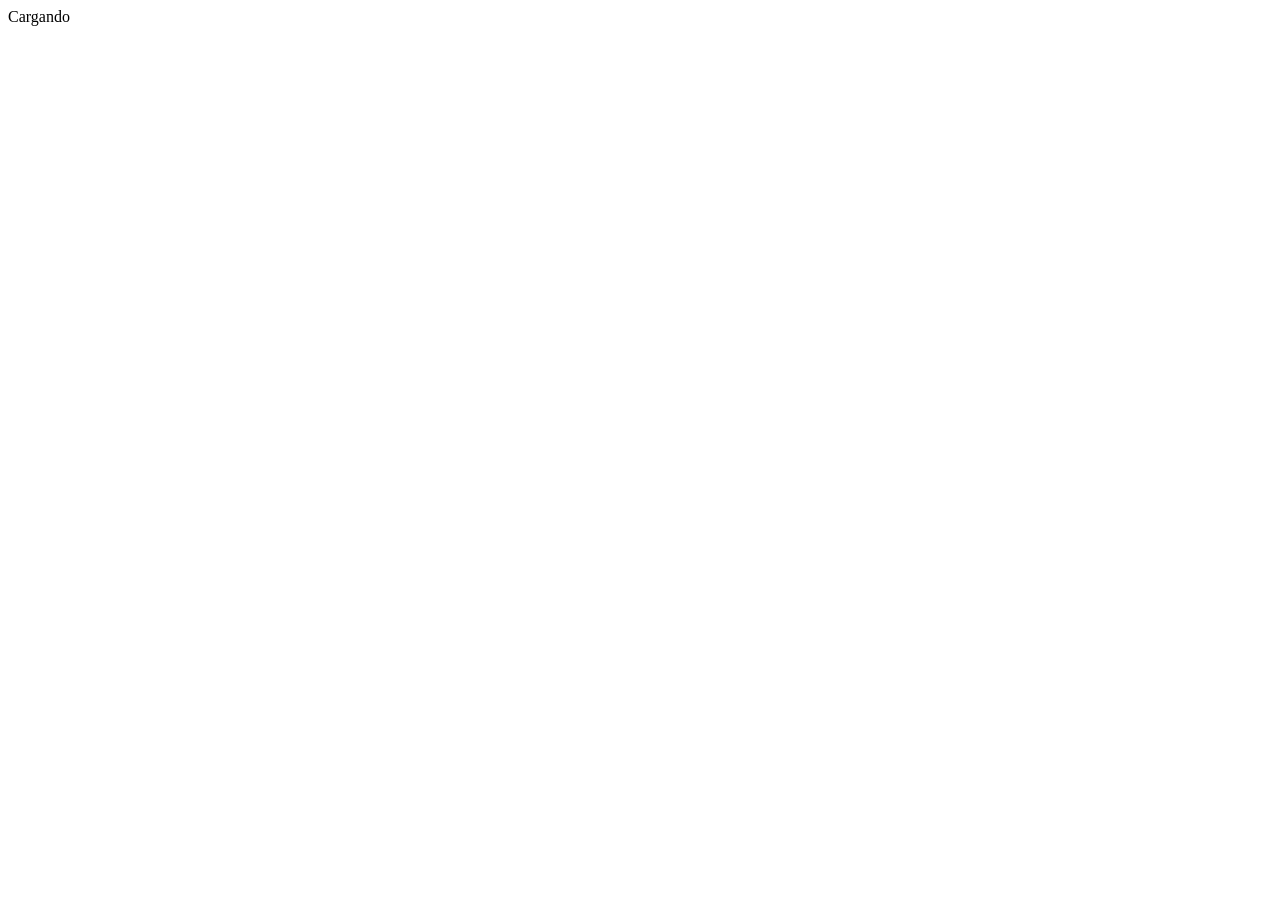
==== commit e758bc0a: "Add files via upload" ====
--- a/index.html
+++ b/index.html
@@ -32,1556 +32,17 @@
      'palabra-firebase-ready' event once that's done, since module scripts
      load asynchronously and may not be ready before the classic script's
      boot code runs. -->
-<script type="module">
-  import { initializeApp } from "https://www.gstatic.com/firebasejs/12.17.1/firebase-app.js";
-  import {
-    getAuth, onAuthStateChanged,
-    createUserWithEmailAndPassword, signInWithEmailAndPassword,
-    GoogleAuthProvider, signInWithRedirect, getRedirectResult,
-    sendPasswordResetEmail,
-    signOut
-  } from "https://www.gstatic.com/firebasejs/12.17.1/firebase-auth.js";
-  import {
-    getFirestore, doc, getDoc, setDoc, serverTimestamp
-  } from "https://www.gstatic.com/firebasejs/12.17.1/firebase-firestore.js";
+<script type="module" src="js/firebase-auth.js"></script>
 
-  const firebaseConfig = {
-    apiKey: "AIzaSyBa47dn0gfyqYtF07i7EEsUCJtYIPZs5NM",
-    authDomain: "palabra-f8778.firebaseapp.com",
-    projectId: "palabra-f8778",
-    storageBucket: "palabra-f8778.firebasestorage.app",
-    messagingSenderId: "291018112525",
-    appId: "1:291018112525:web:2e53769bf8952131e19f44"
-  };
+<link rel="stylesheet" href="css/base.css" />
+<link rel="stylesheet" href="css/components.css" />
+<link rel="stylesheet" href="css/auth.css" />
+<link rel="stylesheet" href="css/quiz.css" />
+<link rel="stylesheet" href="css/memory.css" />
+<link rel="stylesheet" href="css/progress.css" />
+<link rel="stylesheet" href="css/celebration.css" />
+<link rel="stylesheet" href="css/daily-double.css" />
 
-  const app = initializeApp(firebaseConfig);
-  const auth = getAuth(app);
-  const db = getFirestore(app);
-  const googleProvider = new GoogleAuthProvider();
-
-  window.PalabraAuth = {
-    onAuthStateChanged: (cb) => onAuthStateChanged(auth, cb),
-    signUp: (email, password) => createUserWithEmailAndPassword(auth, email, password),
-    signIn: (email, password) => signInWithEmailAndPassword(auth, email, password),
-    resetPassword: (email) => sendPasswordResetEmail(auth, email),
-    signInWithGoogle: () => signInWithRedirect(auth, googleProvider),
-    getRedirectResult: () => getRedirectResult(auth),
-    signOut: () => signOut(auth),
-    getUserDoc: (uid) => getDoc(doc(db, 'users', uid)),
-    setUserDoc: (uid, data) => setDoc(doc(db, 'users', uid), data, { merge: true }),
-    serverTimestamp
-  };
-
-  window.dispatchEvent(new CustomEvent('palabra-firebase-ready'));
-</script>
-
-<style>
-  @import url('https://fonts.googleapis.com/css2?family=Sora:wght@400;600;700&family=Inter:wght@400;500;600;700&display=swap');
-
-  :root {
-    --bg: #100A1E;
-    --bg-card: rgba(255,255,255,0.07);
-    --bg-card-alt: rgba(255,255,255,0.12);
-    --ochre: #FFC163;
-    --terracotta: #FF4D6D;
-    --cream: #F7F3ED;
-    --cream-dim: #B8AFC9;
-    --green: #2DD4BF;
-    --red: #FF4D6D;
-    --outline: rgba(255,255,255,0.16);
-    --label: #C9A8FF;
-    --memory: #E879F9;
-    --conjugate: #34D399;
-  }
-
-  * { box-sizing: border-box; }
-
-  body {
-    margin: 0;
-    background: var(--bg);
-    color: var(--cream);
-    font-family: 'Inter', sans-serif;
-    min-height: 100vh;
-  }
-
-  .screen {
-    min-height: 100vh;
-    min-height: 100dvh;
-    display: flex;
-    flex-direction: column;
-    align-items: center;
-    padding: 22px 20px;
-  }
-  .upload-screen { justify-content: center; }
-
-  /* Ambient per-mode gradient glow — the color itself signals which mode you're in */
-  .bg-quiz {
-    background:
-      radial-gradient(circle at 25% 15%, rgba(255,107,74,0.42), transparent 45%),
-      radial-gradient(circle at 85% 75%, rgba(139,92,246,0.32), transparent 50%),
-      linear-gradient(160deg, #1B1030 0%, #150C26 60%, #100A1E 100%);
-  }
-  .bg-timeattack {
-    background:
-      radial-gradient(circle at 20% 20%, rgba(45,212,191,0.4), transparent 45%),
-      radial-gradient(circle at 85% 80%, rgba(56,120,255,0.3), transparent 50%),
-      linear-gradient(160deg, #0D1B30 0%, #0B1626 60%, #0A121E 100%);
-  }
-  .bg-achievements {
-    background:
-      radial-gradient(circle at 25% 20%, rgba(255,193,99,0.4), transparent 45%),
-      radial-gradient(circle at 85% 75%, rgba(255,107,74,0.25), transparent 50%),
-      linear-gradient(160deg, #241631 0%, #1A1026 60%, #120B1C 100%);
-  }
-  .bg-memory {
-    background:
-      radial-gradient(circle at 22% 18%, rgba(217,70,239,0.38), transparent 45%),
-      radial-gradient(circle at 85% 78%, rgba(99,102,241,0.3), transparent 50%),
-      linear-gradient(160deg, #240F35 0%, #180B28 60%, #100A1E 100%);
-  }
-  .bg-conjugate {
-    background:
-      radial-gradient(circle at 22% 18%, rgba(52,211,153,0.36), transparent 45%),
-      radial-gradient(circle at 85% 78%, rgba(217,119,6,0.26), transparent 50%),
-      linear-gradient(160deg, #0E2A22 0%, #0B1F1A 60%, #0A1512 100%);
-  }
-  /* My Progress is reflective, not active gameplay, so it gets a calmer
-     violet-cream glow rather than a vibrant mode color. */
-  .bg-progress {
-    background:
-      radial-gradient(circle at 20% 15%, rgba(201,168,255,0.32), transparent 45%),
-      radial-gradient(circle at 85% 75%, rgba(247,243,237,0.14), transparent 50%),
-      linear-gradient(160deg, #1A1530 0%, #140F26 60%, #100A1E 100%);
-  }
-  .bg-login {
-    background:
-      radial-gradient(circle at 50% 12%, rgba(198,11,30,0.38), transparent 45%),
-      radial-gradient(circle at 80% 82%, rgba(139,92,246,0.28), transparent 50%),
-      linear-gradient(160deg, #1B1030 0%, #150C26 60%, #100A1E 100%);
-  }
-
-  .wordmark-accent { color: #FFFFFF; }
-
-  .auth-tabs { display: flex; gap: 8px; margin-bottom: 18px; }
-  .auth-tab {
-    flex: 1;
-    padding: 10px 0;
-    border-radius: 16px;
-    border: 1px solid var(--outline);
-    background: rgba(255,255,255,0.06);
-    color: var(--cream-dim);
-    font-family: 'Inter', sans-serif;
-    font-weight: 600;
-    font-size: 14px;
-    backdrop-filter: blur(12px);
-    -webkit-backdrop-filter: blur(12px);
-  }
-  .auth-tab.active { background: var(--ochre); color: #241608; border-color: var(--ochre); }
-
-  .login-screen .prompt-card { padding: 24px 20px; text-align: left; }
-  .login-screen .btn-secondary { width: 100%; display: flex; align-items: center; justify-content: center; gap: 10px; }
-
-  .auth-divider {
-    display: flex; align-items: center; gap: 12px;
-    margin: 16px 0; color: var(--cream-dim); font-size: 12px;
-  }
-  .auth-divider::before, .auth-divider::after { content: ''; flex: 1; height: 1px; background: var(--outline); }
-
-  #confirm-field, #username-field {
-    max-height: 0; overflow: hidden; opacity: 0; margin-bottom: 0;
-    transition: max-height 0.25s ease, opacity 0.2s ease, margin-bottom 0.25s ease;
-  }
-  #confirm-field.shown, #username-field.shown { max-height: 90px; opacity: 1; margin-bottom: 12px; }
-
-  .wrap { width: 100%; max-width: 420px; perspective: 700px; position: relative; }
-
-  .eyebrow {
-    font-family: 'Inter', sans-serif;
-    font-weight: 600;
-    font-size: 11.5px;
-    letter-spacing: 2px;
-    color: var(--label);
-    text-transform: uppercase;
-    text-align: center;
-  }
-  .header-row {
-    display: flex;
-    align-items: center;
-    justify-content: center;
-    gap: 12px;
-    margin: 10px 0 4px;
-  }
-  /* The one deliberate flag nod: a glass medallion banded rojo-oro-rojo */
-  .badge {
-    width: 42px;
-    height: 42px;
-    border-radius: 50%;
-    background: linear-gradient(180deg, #C60B1E 0 25%, #FFC400 25% 75%, #C60B1E 75% 100%);
-    box-shadow: 0 0 20px rgba(255,196,0,0.45), inset 0 2px 3px rgba(255,255,255,0.45), inset 0 -3px 6px rgba(0,0,0,0.3);
-    position: relative;
-    flex-shrink: 0;
-  }
-  .badge::after {
-    content: '';
-    position: absolute; inset: 0;
-    border-radius: 50%;
-    background: radial-gradient(circle at 33% 25%, rgba(255,255,255,0.6), transparent 55%);
-  }
-  h1 {
-    font-family: 'Sora', sans-serif;
-    font-weight: 700;
-    font-size: 32px;
-    margin: 0;
-    line-height: 1.1;
-    text-align: center;
-  }
-  .sub {
-    color: var(--cream-dim);
-    font-size: 15px;
-    line-height: 1.5;
-    text-align: center;
-    margin: 0 0 20px;
-  }
-
-  .card {
-    background: var(--bg-card);
-    border-radius: 22px;
-    padding: 18px;
-    border: 1px solid var(--outline);
-    backdrop-filter: blur(18px);
-    -webkit-backdrop-filter: blur(18px);
-  }
-
-  .menu-btn {
-    width: 34px;
-    height: 34px;
-    border-radius: 50%;
-    border: 1px solid var(--outline);
-    background: rgba(255,255,255,0.06);
-    color: var(--cream);
-    font-size: 18px;
-    font-weight: 700;
-    display: flex;
-    align-items: center;
-    justify-content: center;
-    flex-shrink: 0;
-  }
-
-  /* Developer contact — small dev-logo avatar + "Live Chat on Telegram" pill,
-     reused on the login screen (footer, below the auth card) and inside the
-     ⋯ settings dropdown (as a plain link row). */
-  .dev-contact {
-    display: flex;
-    align-items: center;
-    justify-content: center;
-    gap: 10px;
-    margin-top: 20px;
-  }
-  .dev-contact img {
-    width: 40px;
-    height: 40px;
-    border-radius: 50%;
-    flex-shrink: 0;
-    box-shadow: 0 0 12px rgba(139,92,246,0.4);
-  }
-  .dev-contact-link {
-    display: flex;
-    align-items: center;
-    gap: 8px;
-    padding: 9px 16px;
-    border-radius: 999px;
-    background: rgba(255,255,255,0.08);
-    border: 1px solid var(--outline);
-    color: var(--cream);
-    font-family: 'Inter', sans-serif;
-    font-size: 13px;
-    font-weight: 600;
-    text-decoration: none;
-    backdrop-filter: blur(12px);
-    -webkit-backdrop-filter: blur(12px);
-  }
-  .tg-icon {
-    width: 18px;
-    height: 18px;
-    border-radius: 50%;
-    background: #29A9EA;
-    display: flex;
-    align-items: center;
-    justify-content: center;
-    flex-shrink: 0;
-  }
-  .tg-icon svg { display: block; }
-  .dev-contact-logo-sm {
-    width: 36px;
-    height: 36px;
-    border-radius: 50%;
-    flex-shrink: 0;
-  }
-  .menu-overlay { position: fixed; inset: 0; z-index: 50; }
-  .menu-dropdown {
-    position: absolute;
-    top: 46px;
-    right: 0;
-    z-index: 60;
-    background: rgba(20,14,34,0.92);
-    border: 1px solid var(--outline);
-    border-radius: 16px;
-    padding: 6px;
-    min-width: 230px;
-    backdrop-filter: blur(16px);
-    -webkit-backdrop-filter: blur(16px);
-    box-shadow: 0 14px 32px rgba(0,0,0,0.45);
-  }
-  .menu-item {
-    display: flex;
-    align-items: center;
-    justify-content: space-between;
-    gap: 8px;
-    width: 100%;
-    background: none;
-    border: none;
-    color: var(--cream);
-    font-family: 'Inter', sans-serif;
-    font-size: 14px;
-    font-weight: 500;
-    padding: 10px 12px;
-    border-radius: 10px;
-    text-align: left;
-    cursor: pointer;
-  }
-  .menu-item:hover { background: rgba(255,255,255,0.08); }
-  .menu-item-meta { color: var(--cream-dim); font-size: 12px; flex-shrink: 0; }
-
-  /* --- Daily Double popup: self-contained, own dd- prefix throughout so
-     nothing here can bleed into or be affected by unrelated rules. Uses
-     position:fixed rather than relying on .screen for a positioning
-     context, same approach as .menu-overlay above. No tap-outside-to-
-     dismiss on purpose — Play or Skip are the only two ways out, so a
-     day can never get silently marked handled by an accidental tap. --- */
-  .dd-modal-backdrop {
-    position: fixed; inset: 0; z-index: 55;
-    background: rgba(8,5,16,0.72);
-    backdrop-filter: blur(3px); -webkit-backdrop-filter: blur(3px);
-    display: flex; align-items: center; justify-content: center;
-    padding: 0 22px;
-  }
-  .dd-card {
-    width: 100%; max-width: 380px;
-    background: linear-gradient(160deg, rgba(38,24,58,0.96), rgba(20,13,32,0.98));
-    border: 1px solid rgba(255,193,99,0.4);
-    border-radius: 26px;
-    padding: 28px 22px 22px;
-    text-align: center;
-    box-shadow: 0 24px 60px rgba(0,0,0,0.55), 0 0 40px rgba(255,193,99,0.12);
-    animation: ddPopIn 0.5s cubic-bezier(0.2, 1.4, 0.4, 1) both;
-  }
-  @keyframes ddPopIn {
-    0%   { transform: scale(0.85); opacity: 0; }
-    100% { transform: scale(1); opacity: 1; }
-  }
-  .dd-ring-outer {
-    width: 84px; height: 84px; border-radius: 50%;
-    display: flex; align-items: center; justify-content: center;
-    position: relative; margin: 0 auto 16px;
-  }
-  .dd-ring-outer::before {
-    content: ''; position: absolute; inset: -14px; border-radius: 50%;
-    background: radial-gradient(circle, var(--ochre) 0%, transparent 70%);
-    opacity: 0.45; filter: blur(2px);
-    animation: ddGlowPulse 2s ease-in-out infinite;
-  }
-  @keyframes ddGlowPulse {
-    0%, 100% { opacity: 0.4; transform: scale(0.96); }
-    50%      { opacity: 0.7; transform: scale(1.06); }
-  }
-  .dd-ring-disc {
-    width: 100%; height: 100%; border-radius: 50%;
-    background: conic-gradient(#FFC163, #FF9F4D);
-    display: flex; align-items: center; justify-content: center;
-    position: relative; z-index: 1;
-    box-shadow: 0 0 0 5px rgba(255,255,255,0.04), 0 10px 30px rgba(0,0,0,0.35), 0 0 26px rgba(255,193,99,0.5);
-  }
-  .dd-ring-inner {
-    width: calc(100% - 10px); height: calc(100% - 10px); border-radius: 50%;
-    background: #1B1030; display: flex; align-items: center; justify-content: center;
-  }
-  .dd-ring-num { font-family: 'Sora', sans-serif; font-weight: 800; font-size: 26px; color: var(--cream); }
-  .dd-eyebrow {
-    font-size: 11.5px; font-weight: 700; letter-spacing: 0.08em; text-transform: uppercase;
-    color: var(--ochre); margin-bottom: 6px;
-  }
-  .dd-headline {
-    font-family: 'Sora', sans-serif; font-weight: 800; font-size: 24px; margin: 0 0 10px; color: var(--cream);
-  }
-  .dd-subline { font-size: 14px; color: var(--cream-dim); line-height: 1.55; margin: 0 0 22px; }
-  .dd-play-btn {
-    width: 100%; padding: 14px 0; border-radius: 16px; border: none;
-    font-weight: 700; font-size: 16px; background: var(--ochre); color: #241608;
-    margin-bottom: 10px; cursor: pointer;
-  }
-  .dd-skip-btn {
-    width: 100%; padding: 12px 0; border-radius: 16px; border: 1px solid var(--outline);
-    font-weight: 600; font-size: 14px; background: rgba(255,255,255,0.06); color: var(--cream);
-    cursor: pointer;
-  }
-  @media (prefers-reduced-motion: reduce) {
-    .dd-card, .dd-ring-outer::before { animation: none !important; opacity: 1 !important; }
-  }
-
-  /* Consistent back-to-hub control, used on every non-active-gameplay screen */
-  .back-btn {
-    width: 34px;
-    height: 34px;
-    border-radius: 50%;
-    border: 1px solid var(--outline);
-    background: rgba(255,255,255,0.06);
-    color: var(--cream);
-    font-size: 16px;
-    display: flex;
-    align-items: center;
-    justify-content: center;
-    flex-shrink: 0;
-    cursor: pointer;
-  }
-  .screen-header {
-    display: flex;
-    align-items: center;
-    gap: 12px;
-    margin-bottom: 20px;
-    width: 100%;
-  }
-  .screen-header .screen-title {
-    font-family: 'Sora', sans-serif;
-    font-weight: 700;
-    font-size: 24px;
-  }
-  /* Used on the per-game options screens: header stays pinned top, body centers
-     vertically in whatever space is left, now that those screens hold less content. */
-  .wrap-centered { flex: 1; display: flex; flex-direction: column; }
-  .screen-body {
-    flex: 1;
-    display: flex;
-    flex-direction: column;
-    align-items: center;
-    justify-content: center;
-    width: 100%;
-  }
-  .game-icon-badge {
-    width: 76px;
-    height: 76px;
-    border-radius: 50%;
-    display: flex;
-    align-items: center;
-    justify-content: center;
-    font-size: 34px;
-    margin-bottom: 18px;
-  }
-  .quit-link {
-    background: none;
-    border: none;
-    color: var(--cream-dim);
-    font-size: 13px;
-    text-decoration: underline;
-    cursor: pointer;
-    padding: 0;
-  }
-
-  /* Hub game-picker tiles */
-  .game-grid {
-    display: grid;
-    grid-template-columns: 1fr 1fr;
-    gap: 10px;
-  }
-  .game-tile {
-    background: var(--bg-card);
-    border: 1px solid var(--outline);
-    border-radius: 20px;
-    padding: 14px;
-    text-align: left;
-    backdrop-filter: blur(18px);
-    -webkit-backdrop-filter: blur(18px);
-    display: flex;
-    flex-direction: column;
-    gap: 4px;
-    position: relative;
-    cursor: pointer;
-    color: var(--cream);
-  }
-  .game-tile:disabled { cursor: not-allowed; opacity: 0.4; }
-  .game-tile .tile-icon-wrap {
-    width: 36px;
-    height: 36px;
-    border-radius: 50%;
-    display: flex;
-    align-items: center;
-    justify-content: center;
-    font-size: 17px;
-    margin-bottom: 2px;
-  }
-  .game-tile .tile-name { font-weight: 700; font-size: 14px; font-family: 'Inter', sans-serif; }
-  .game-tile .tile-meta { font-size: 11px; color: var(--cream-dim); }
-  .game-tile.locked { opacity: 0.45; }
-  .game-tile .tile-soon {
-    position: absolute;
-    top: 10px;
-    right: 10px;
-    font-size: 9px;
-    font-weight: 700;
-    letter-spacing: 1px;
-    text-transform: uppercase;
-    color: var(--label);
-    background: rgba(255,255,255,0.08);
-    border-radius: 6px;
-    padding: 2px 6px;
-  }
-  /* Small "this is tappable" hint, used specifically on the Achievements
-     group tiles — without it, next to the arrow-carrying Stream banner
-     above them, the 4 grid tiles read as static info rather than links. */
-  .game-tile .tile-corner-arrow {
-    position: absolute;
-    bottom: 12px;
-    right: 14px;
-    font-size: 16px;
-    color: var(--cream-dim);
-  }
-
-  /* Achievements sits apart from the game grid on purpose - a full-width
-     row rather than a tile, so it reads as a progress summary, not a game. */
-  /* "Choose a specific mode" sits directly below the Stream hero card,
-     above the Achievements/Progress/Level banners — same self-contained
-     pattern as those, its own border-color accent (neutral, since it
-     isn't tied to one particular game's color the way the tiles behind
-     it are). */
-  .modes-banner {
-    flex-direction: row;
-    align-items: center;
-    gap: 14px;
-    width: 100%;
-    margin-top: 4px;
-    margin-bottom: 14px;
-    padding: 12px 16px;
-    border-color: var(--outline);
-  }
-  .modes-banner .tile-icon-wrap { margin-bottom: 0; flex-shrink: 0; }
-  .modes-banner .banner-text { flex: 1; }
-  .modes-banner .banner-name { font-weight: 700; font-size: 15px; font-family: 'Inter', sans-serif; }
-  .modes-banner .banner-meta { font-size: 12px; color: var(--cream-dim); margin-top: 2px; }
-  .modes-banner .banner-arrow { color: var(--cream-dim); font-size: 18px; flex-shrink: 0; }
-
-  /* Stream's achievement group gets top billing on the Achievements
-     screen — full-width like the home screen banners, not one of the
-     equal-sized tiles below, since Stream is expected to be the most-
-     played mode going forward. */
-  .stream-achievement-banner {
-    flex-direction: row;
-    align-items: center;
-    gap: 14px;
-    width: 100%;
-    min-height: 108px;
-    margin-bottom: 14px;
-    padding: 18px 18px;
-    border-color: rgba(255,193,99,0.45);
-  }
-  .stream-achievement-banner .tile-icon-wrap { width: 52px; height: 52px; font-size: 24px; margin-bottom: 0; flex-shrink: 0; }
-  .stream-achievement-banner .banner-text { flex: 1; }
-  .stream-achievement-banner .banner-name { font-weight: 700; font-size: 17px; font-family: 'Inter', sans-serif; }
-  .stream-achievement-banner .banner-meta { font-size: 13px; color: var(--cream-dim); margin-top: 4px; }
-  .stream-achievement-banner .banner-arrow { color: var(--ochre); font-size: 20px; flex-shrink: 0; }
-
-  .achievements-banner {
-    flex-direction: row;
-    align-items: center;
-    gap: 14px;
-    width: 100%;
-    margin-top: 12px;
-    padding: 12px 16px;
-    border-color: rgba(255,193,99,0.35);
-  }
-  .achievements-banner .tile-icon-wrap { margin-bottom: 0; flex-shrink: 0; }
-  .achievements-banner .banner-text { flex: 1; }
-  .achievements-banner .banner-name { font-weight: 700; font-size: 15px; font-family: 'Inter', sans-serif; }
-  .achievements-banner .banner-meta { font-size: 12px; color: var(--cream-dim); margin-top: 2px; }
-  .achievements-banner .banner-arrow { color: var(--ochre); font-size: 18px; flex-shrink: 0; }
-
-  /* My Progress sits as a second banner below Achievements — same
-     "not a game" framing. Written as its own self-contained block (not
-     extending .achievements-banner) to avoid the kind of cross-rule
-     cascade surprise documented elsewhere in this file. */
-  .progress-banner {
-    flex-direction: row;
-    align-items: center;
-    gap: 14px;
-    width: 100%;
-    margin-top: 10px;
-    padding: 12px 16px;
-    border-color: rgba(201,168,255,0.35);
-  }
-  .progress-banner .tile-icon-wrap { margin-bottom: 0; flex-shrink: 0; }
-  .progress-banner .banner-text { flex: 1; }
-  .progress-banner .banner-name { font-weight: 700; font-size: 15px; font-family: 'Inter', sans-serif; }
-  .progress-banner .banner-meta { font-size: 12px; color: var(--cream-dim); margin-top: 2px; }
-  .progress-banner .banner-arrow { color: var(--label); font-size: 18px; flex-shrink: 0; }
-
-  /* Level banner — third in the stack, below Achievements and My Progress.
-     Self-contained for the same reason as the two above it. */
-  .level-banner { flex-direction: row; align-items: center; gap: 14px; width: 100%; margin-top: 10px; padding: 12px 16px; border-color: rgba(255,193,99,0.45); }
-  .level-banner .banner-text { flex: 1; }
-  .level-banner .banner-name { font-weight: 700; font-size: 15px; font-family: 'Inter', sans-serif; }
-  .level-banner .banner-meta { font-size: 12px; color: var(--cream-dim); margin-top: 5px; display: flex; align-items: center; gap: 8px; }
-  .level-banner .banner-arrow { color: var(--ochre); font-size: 18px; flex-shrink: 0; }
-
-  .xp-track { flex: 1; height: 5px; border-radius: 3px; background: rgba(255,255,255,0.1); overflow: hidden; }
-  .xp-fill { height: 100%; border-radius: 3px; background: linear-gradient(90deg, #FFC163, #FF9F4D); }
-
-  /* The level ring — a conic-gradient progress ring standing in for "% of
-     the way to next level", with a gold glow tying it to the Achievements
-     color language. Level number sits in the cut-out center. */
-  .level-ring {
-    --pct: 0%;
-    width: 44px; height: 44px; border-radius: 50%; flex-shrink: 0;
-    background: conic-gradient(#FFC163 0% var(--pct), rgba(255,255,255,0.14) var(--pct) 100%);
-    display: flex; align-items: center; justify-content: center;
-    box-shadow: 0 0 14px rgba(255,193,99,0.35);
-  }
-  .level-ring.small { width: 26px; height: 26px; box-shadow: none; }
-  .level-ring-inner {
-    width: 34px; height: 34px; border-radius: 50%; background: #1B1030;
-    display: flex; align-items: center; justify-content: center;
-  }
-  .level-ring.small .level-ring-inner { width: 20px; height: 20px; }
-  .level-ring-num { font-family: 'Sora', sans-serif; font-weight: 700; font-size: 13px; color: var(--cream); }
-  .level-ring.small .level-ring-num { font-size: 9px; }
-
-  /* Top-of-home stat strip: streak + a compact level ring, sharing the
-     space the plain streak line used to occupy on its own. */
-  .stat-strip { display: flex; align-items: center; justify-content: center; gap: 14px; margin: 10px 0 18px; }
-  .stat-strip .divider { width: 1px; height: 14px; background: var(--outline); }
-  .stat-strip .streak-text { font-size: 14px; color: var(--cream-dim); font-variant-numeric: tabular-nums; }
-  .stat-strip .level-mini { display: flex; align-items: center; gap: 6px; }
-  .stat-strip .level-mini-text { font-size: 13px; font-weight: 700; color: var(--ochre); }
-
-  /* How XP works screen */
-  .recap-row { display: flex; align-items: center; gap: 14px; }
-  .recap-text .recap-level { font-family: 'Sora', sans-serif; font-weight: 700; font-size: 17px; }
-  .recap-text .recap-sub { font-size: 12px; color: var(--cream-dim); margin-top: 3px; }
-  .recap-text .xp-track { margin-top: 8px; width: 180px; }
-  .section-label { font-size: 12px; font-weight: 700; letter-spacing: 0.5px; text-transform: uppercase; color: var(--label); margin: 18px 0 10px 4px; }
-  .rule-row { display: flex; align-items: center; gap: 12px; padding: 9px 0; border-bottom: 1px solid rgba(255,255,255,0.06); }
-  .rule-row:last-child { border-bottom: none; }
-  .rule-icon { width: 32px; height: 32px; border-radius: 50%; display: flex; align-items: center; justify-content: center; font-size: 15px; flex-shrink: 0; }
-  .rule-text { flex: 1; }
-  .rule-title { font-size: 13px; font-weight: 600; }
-  .rule-sub { font-size: 11px; color: var(--cream-dim); margin-top: 1px; }
-  .footnote { font-size: 12px; color: var(--cream-dim); line-height: 1.6; text-align: center; padding: 16px 8px 4px; }
-
-  /* My Progress screen */
-  .progress-summary-row {
-    display: grid;
-    grid-template-columns: 1fr 1fr;
-    gap: 10px;
-  }
-  .card.progress-summary-card { padding: 16px 14px; }
-  .progress-summary-eyebrow {
-    font-size: 11px;
-    font-weight: 700;
-    letter-spacing: 0.06em;
-    text-transform: uppercase;
-    color: var(--label);
-    margin-bottom: 10px;
-  }
-  .progress-summary-card.conjugate .progress-summary-eyebrow { color: var(--conjugate); }
-  .progress-summary-big {
-    font-family: 'Sora', sans-serif;
-    font-size: 28px;
-    font-weight: 700;
-    line-height: 1;
-  }
-  .progress-summary-big-label {
-    font-size: 11px;
-    color: var(--cream-dim);
-    margin: 4px 0 12px;
-  }
-  .progress-summary-stat {
-    display: flex;
-    justify-content: space-between;
-    font-size: 12.5px;
-    color: var(--cream-dim);
-    padding: 4px 0;
-    border-top: 1px solid rgba(255,255,255,0.06);
-  }
-  .progress-summary-stat span:last-child { color: var(--cream); font-weight: 600; }
-
-  .progress-section-title {
-    font-family: 'Sora', sans-serif;
-    font-size: 15px;
-    font-weight: 700;
-    margin-bottom: 4px;
-  }
-  .progress-section-sub {
-    font-size: 12px;
-    color: var(--cream-dim);
-    margin-bottom: 14px;
-  }
-
-  .progress-bars {
-    display: flex;
-    align-items: flex-end;
-    gap: 8px;
-    height: 90px;
-  }
-  .progress-bar-col {
-    flex: 1;
-    display: flex;
-    flex-direction: column;
-    align-items: center;
-    gap: 6px;
-    height: 100%;
-    justify-content: flex-end;
-  }
-  .progress-bar-count { font-size: 11px; font-weight: 700; color: var(--cream-dim); }
-  .progress-bar {
-    width: 100%;
-    border-radius: 6px 6px 3px 3px;
-    background: linear-gradient(180deg, var(--label), rgba(201,168,255,0.25));
-  }
-  .progress-bar.conjugate {
-    background: linear-gradient(180deg, var(--conjugate), rgba(52,211,153,0.22));
-  }
-  .progress-bar-label { font-size: 10px; color: var(--cream-dim); }
-
-  .progress-review-item {
-    display: flex;
-    justify-content: space-between;
-    align-items: center;
-    padding: 12px 0;
-    border-bottom: 1px solid var(--outline);
-  }
-  .progress-review-item:last-child { border-bottom: none; }
-  .progress-review-word { font-weight: 600; font-size: 14px; }
-  .progress-review-person { color: var(--cream-dim); font-weight: 400; }
-  .progress-review-en { color: var(--cream-dim); font-size: 12.5px; margin-top: 2px; }
-  .progress-box-tag {
-    font-size: 10.5px;
-    font-weight: 700;
-    padding: 4px 9px;
-    border-radius: 999px;
-    background: rgba(255,77,109,0.16);
-    color: var(--terracotta);
-    white-space: nowrap;
-    flex-shrink: 0;
-  }
-  .progress-box-tag.mid { background: rgba(255,193,99,0.16); color: var(--ochre); }
-  .progress-empty { font-size: 13px; color: var(--cream-dim); padding: 4px 0; }
-
-  /* Memory Match board */
-  .memory-stats-row {
-    display: flex;
-    justify-content: space-between;
-    font-family: 'Inter', sans-serif;
-    font-weight: 600;
-    font-size: 13.5px;
-    color: var(--cream-dim);
-    margin-bottom: 16px;
-    font-variant-numeric: tabular-nums;
-  }
-  .memory-stats-row span { color: var(--memory); font-weight: 700; }
-  .memory-grid {
-    display: grid;
-    grid-template-columns: repeat(4, 1fr);
-    gap: 8px;
-    margin-bottom: 16px;
-  }
-  .memory-tile {
-    aspect-ratio: 1;
-    border-radius: 14px;
-    border: 1px solid var(--outline);
-    background: var(--bg-card-alt);
-    color: var(--cream);
-    display: flex;
-    align-items: center;
-    justify-content: center;
-    text-align: center;
-    font-size: 11px;
-    line-height: 1.15;
-    font-weight: 600;
-    padding: 4px;
-    backdrop-filter: blur(12px);
-    -webkit-backdrop-filter: blur(12px);
-    overflow: hidden;
-    word-break: break-word;
-    cursor: pointer;
-  }
-  .memory-tile.face-down { font-size: 18px; color: var(--cream-dim); }
-  .memory-tile.matched { background: rgba(45,212,191,0.2); border-color: var(--green); color: #B8FFF3; opacity: 0.8; cursor: default; }
-  .memory-tile.mismatch { animation: shake 0.4s ease; border-color: var(--red); }
-  .memory-tile.tile-flip { animation: cardFlip 0.7s ease; }
-  /* The tile whose partner is still flipping: holds neutral, then reacts in sync once the flip finishes */
-  .memory-tile.tile-reacting.mismatch { animation: shake 0.4s ease 0.7s, colorMismatch 0.3s ease 0.7s both; }
-  .memory-tile.tile-reacting.matched { animation: pop 0.4s ease 0.7s, colorMatched 0.3s ease 0.7s both; }
-  /* The tile that is itself flipping: turns, then reacts at the same synced moment as its partner */
-  .memory-tile.tile-flip.tile-reacting.mismatch { animation: cardFlip 0.7s ease, shake 0.4s ease 0.7s, colorMismatch 0.3s ease 0.7s both; }
-  .memory-tile.tile-flip.tile-reacting.matched { animation: cardFlip 0.7s ease, pop 0.4s ease 0.7s, colorMatched 0.3s ease 0.7s both; }
-
-  .status-line {
-    display: flex;
-    align-items: center;
-    gap: 10px;
-    font-size: 14px;
-    margin-bottom: 16px;
-  }
-  .spinner {
-    width: 14px;
-    height: 14px;
-    border-radius: 50%;
-    border: 2px solid var(--outline);
-    border-top-color: var(--ochre);
-    animation: spin 0.8s linear infinite;
-    flex-shrink: 0;
-  }
-  @keyframes spin { to { transform: rotate(360deg); } }
-
-  .dropzone {
-    display: block;
-    text-align: center;
-    padding: 28px 16px;
-    border: 2px dashed var(--outline);
-    border-radius: 18px;
-    cursor: pointer;
-    margin-bottom: 16px;
-    background: rgba(255,255,255,0.03);
-  }
-  .dropzone .icon { font-size: 28px; margin-bottom: 6px; }
-  .dropzone .name { font-weight: 600; }
-  .dropzone .hint { font-size: 13px; color: var(--cream-dim); margin-top: 4px; }
-
-  .checkbox-row {
-    display: flex;
-    align-items: center;
-    gap: 8px;
-    font-size: 14px;
-    color: var(--cream-dim);
-    margin-bottom: 16px;
-  }
-
-  .msg-error {
-    background: rgba(0,0,0,0.2);
-    border: 1px solid var(--red);
-    border-radius: 12px;
-    padding: 10px 12px;
-    font-size: 14px;
-    margin-bottom: 16px;
-    line-height: 1.5;
-  }
-  .msg-ok {
-    font-size: 14px;
-    color: var(--green);
-    margin-bottom: 16px;
-  }
-
-  .link-btn {
-    background: none;
-    border: none;
-    color: var(--label);
-    font-size: 13px;
-    text-decoration: underline;
-    cursor: pointer;
-    padding: 0;
-    margin-bottom: 16px;
-    display: inline-block;
-  }
-
-  button {
-    font-family: 'Inter', sans-serif;
-    cursor: pointer;
-  }
-  .btn-primary {
-    width: 100%;
-    padding: 14px 0;
-    border-radius: 16px;
-    border: none;
-    font-weight: 700;
-    font-size: 16px;
-    background: var(--ochre);
-    color: #241608;
-  }
-  .btn-primary:disabled {
-    cursor: not-allowed;
-    background: var(--outline);
-    color: var(--cream-dim);
-  }
-  .btn-secondary {
-    padding: 12px 0;
-    border-radius: 16px;
-    border: 1px solid var(--outline);
-    font-weight: 600;
-    font-size: 14px;
-    background: rgba(255,255,255,0.06);
-    color: var(--cream);
-    backdrop-filter: blur(12px);
-    -webkit-backdrop-filter: blur(12px);
-  }
-
-  .tiles {
-    display: grid;
-    gap: 4px;
-    margin-bottom: 32px;
-  }
-  .tile { height: 8px; border-radius: 50%; background: var(--outline); }
-
-  .progress-label {
-    text-align: center;
-    margin-bottom: 8px;
-    font-family: 'Inter', sans-serif;
-    font-weight: 600;
-    font-size: 11.5px;
-    letter-spacing: 1.5px;
-    text-transform: uppercase;
-    color: var(--label);
-    font-variant-numeric: tabular-nums;
-  }
-
-  .prompt-card {
-    background: var(--bg-card);
-    border-radius: 24px;
-    padding: 40px 24px;
-    text-align: center;
-    border: 1px solid var(--outline);
-    margin-bottom: 20px;
-    backdrop-filter: blur(18px);
-    -webkit-backdrop-filter: blur(18px);
-    position: relative;
-  }
-  .card-flip-in { animation: cardFlip 0.5s ease; }
-  @keyframes cardFlip {
-    from { transform: rotateY(-90deg); opacity: 0; }
-    to { transform: rotateY(0deg); opacity: 1; }
-  }
-  .prompt-card.flash-correct { box-shadow: 0 0 0 3px var(--green) inset; }
-  .prompt-card.flash-wrong { box-shadow: 0 0 0 3px var(--red) inset; }
-
-  /* Signature element: a glowing orb, like a bead of sea-glass, showing round progress */
-  .glow-orb-progress {
-    position: absolute;
-    top: -16px;
-    right: -14px;
-    width: 56px;
-    height: 56px;
-    border-radius: 50%;
-    background: radial-gradient(circle at 35% 30%, #E8FFFB, #2DD4BF 55%, #0E7C6D 100%);
-    box-shadow: 0 0 24px rgba(45,212,191,0.65);
-    display: flex;
-    flex-direction: column;
-    align-items: center;
-    justify-content: center;
-    color: #082620;
-  }
-  .glow-orb-progress .orb-num { font-size: 15px; font-weight: 700; font-variant-numeric: tabular-nums; }
-  .glow-orb-progress .orb-lbl { font-size: 7px; letter-spacing: 1px; font-weight: 600; }
-
-  .ta-header { margin-bottom: 24px; }
-  .ta-timer-track {
-    height: 8px;
-    background: var(--outline);
-    border-radius: 4px;
-    overflow: hidden;
-    margin-bottom: 8px;
-  }
-  .ta-timer-fill {
-    height: 100%;
-    background: var(--ochre);
-    border-radius: 4px;
-    transition: width 0.25s linear;
-  }
-  .ta-stats-row {
-    display: flex;
-    justify-content: space-between;
-    font-family: 'Inter', sans-serif;
-    font-weight: 600;
-    font-size: 13.5px;
-    letter-spacing: 0.5px;
-    color: var(--cream-dim);
-    font-variant-numeric: tabular-nums;
-  }
-  .ta-score-label span, .ta-timer-label { color: var(--ochre); font-weight: 700; }
-  .prompt-row { display: flex; align-items: center; justify-content: center; gap: 6px; }
-  .prompt-word {
-    font-family: 'Sora', sans-serif;
-    font-weight: 700;
-    font-size: 34px;
-  }
-  .prompt-translation {
-    font-size: 14px;
-    color: var(--cream-dim);
-    margin-top: 6px;
-    font-style: italic;
-  }
-  /* A word's disambiguating Note, shown under the prompt word only when
-     that word IS the note-bearing English text (see renderQuiz/
-     renderTimeAttack) - deliberately styled the same as .prompt-translation
-     but a separate class so the two can be tuned independently later. */
-  .prompt-note {
-    font-size: 14px;
-    color: var(--cream-dim);
-    margin-top: 6px;
-    font-style: italic;
-  }
-  .speak-btn {
-    background: rgba(255,255,255,0.06);
-    border: 1px solid var(--outline);
-    color: var(--cream);
-    width: 34px;
-    height: 34px;
-    border-radius: 50%;
-    font-size: 15px;
-    display: inline-flex;
-    align-items: center;
-    justify-content: center;
-    cursor: pointer;
-    flex-shrink: 0;
-  }
-  .speak-btn.speaking {
-    border-color: var(--label);
-    color: var(--label);
-    animation: pulse 0.9s ease-in-out infinite;
-  }
-  @keyframes pulse {
-    0%, 100% { box-shadow: 0 0 0 0 rgba(201,168,255,0.5); }
-    50% { box-shadow: 0 0 0 8px rgba(201,168,255,0); }
-  }
-  .speak-btn.big {
-    width: 78px;
-    height: 78px;
-    font-size: 30px;
-    margin: 6px auto 4px;
-    background: rgba(201,168,255,0.14);
-    border-color: var(--label);
-  }
-  .audio-hint { font-size: 12px; color: var(--cream-dim); text-align: center; }
-  .glow-orb-progress.streak-orb {
-    background: radial-gradient(circle at 35% 30%, #FFF3DD, #FFC163 55%, #B97C1A 100%);
-    box-shadow: 0 0 24px rgba(255,193,99,0.65);
-    color: #3A2508;
-  }
-
-  input[type="text"], input[type="email"], input[type="password"] {
-    width: 100%;
-    padding: 14px 16px;
-    border-radius: 16px;
-    border: 1px solid var(--outline);
-    background: var(--bg-card-alt);
-    color: var(--cream);
-    font-size: 16px;
-    margin-bottom: 12px;
-    outline: none;
-    font-family: 'Inter', sans-serif;
-  }
-  input[type="email"]:focus, input[type="password"]:focus, input[type="text"]:focus {
-    border-color: var(--ochre);
-  }
-
-  .option-list { display: flex; flex-direction: column; gap: 10px; margin-bottom: 12px; }
-  .option-btn {
-    width: 100%;
-    padding: 16px 18px;
-    border-radius: 16px;
-    border: 1px solid var(--outline);
-    background: var(--bg-card-alt);
-    color: var(--cream);
-    font-size: 16px;
-    font-weight: 600;
-    text-align: left;
-    transition: background 0.15s ease, border-color 0.15s ease;
-    backdrop-filter: blur(12px);
-    -webkit-backdrop-filter: blur(12px);
-  }
-  .option-btn:hover:not(:disabled) { border-color: var(--label); }
-  .option-btn:disabled { cursor: default; }
-  .option-btn.correct-choice { background: rgba(45,212,191,0.22); border-color: var(--green); color: #B8FFF3; }
-  .option-btn.wrong-choice { background: rgba(255,77,109,0.22); border-color: var(--red); }
-  .option-btn.pop-anim { animation: pop 0.4s ease; }
-  .option-btn.shake-anim { animation: shake 0.4s ease; }
-  @keyframes pop {
-    0% { transform: scale(1); }
-    40% { transform: scale(1.06); }
-    100% { transform: scale(1); }
-  }
-  @keyframes shake {
-    0%, 100% { transform: translateX(0); }
-    20% { transform: translateX(-6px); }
-    40% { transform: translateX(6px); }
-    60% { transform: translateX(-4px); }
-    80% { transform: translateX(4px); }
-  }
-  @keyframes colorMismatch {
-    from { border-color: var(--outline); }
-    to { border-color: var(--red); }
-  }
-  @keyframes colorMatched {
-    from { background: var(--bg-card-alt); border-color: var(--outline); color: var(--cream); }
-    to { background: rgba(45,212,191,0.2); border-color: var(--green); color: #B8FFF3; }
-  }
-
-  .countdown-bar-track {
-    height: 4px;
-    background: var(--outline);
-    border-radius: 2px;
-    overflow: hidden;
-    margin: 10px 0 4px;
-  }
-  .countdown-bar-fill {
-    height: 100%;
-    width: 100%;
-    background: var(--ochre);
-    border-radius: 2px;
-    transition: width 3s linear;
-  }
-
-  .feedback {
-    padding: 16px 18px;
-    border-radius: 16px;
-    margin-bottom: 12px;
-    animation: pop 0.3s ease;
-  }
-  .feedback.correct {
-    background: rgba(45,212,191,0.14);
-    border: 1px solid var(--green);
-  }
-  .feedback.wrong {
-    background: rgba(255,77,109,0.14);
-    border: 1px solid var(--red);
-    animation: shake 0.4s ease;
-  }
-  .feedback .title { font-weight: 700; }
-  .feedback .answer { font-size: 14px; color: var(--cream-dim); margin-top: 6px; display: flex; align-items: center; gap: 8px; flex-wrap: wrap; }
-  .feedback .answer strong { color: var(--cream); }
-
-  .score-big {
-    font-family: 'Sora', sans-serif;
-    font-weight: 700;
-    font-size: 64px;
-    line-height: 1;
-    text-align: center;
-    font-variant-numeric: tabular-nums;
-  }
-
-  .new-best {
-    text-align: center;
-    color: var(--ochre);
-    font-size: 14px;
-    font-weight: 700;
-    margin-bottom: 8px;
-  }
-  .streak-line {
-    text-align: center;
-    font-size: 14px;
-    color: var(--cream-dim);
-    margin-bottom: 20px;
-    font-variant-numeric: tabular-nums;
-  }
-
-  .mosaic {
-    display: grid;
-    grid-template-columns: repeat(10, 1fr);
-    gap: 6px;
-    margin-bottom: 28px;
-  }
-  .mosaic .sq { aspect-ratio: 1; border-radius: 50%; }
-
-  .review-title { font-weight: 700; margin-bottom: 12px; }
-  .review-item {
-    font-size: 14px;
-    padding-bottom: 8px;
-    margin-bottom: 10px;
-    border-bottom: 1px solid var(--outline);
-  }
-  .review-item:last-child { border-bottom: none; margin-bottom: 0; }
-  .review-item .from { color: var(--cream-dim); }
-  .review-item .to { color: var(--cream); font-weight: 600; }
-  .review-item .yours { color: var(--terracotta); font-size: 13px; margin-top: 2px; }
-
-
-  .settings-group { margin-bottom: 16px; text-align: left; }
-  .settings-label {
-    font-size: 11.5px;
-    font-weight: 600;
-    color: var(--cream-dim);
-    margin-bottom: 6px;
-    text-transform: uppercase;
-    letter-spacing: 1.5px;
-  }
-  .segmented { display: flex; gap: 6px; flex-wrap: wrap; }
-  .seg-btn {
-    flex: 1;
-    min-width: 64px;
-    padding: 8px 10px;
-    border-radius: 12px;
-    border: 1px solid var(--outline);
-    background: var(--bg-card-alt);
-    color: var(--cream-dim);
-    font-size: 13px;
-    font-weight: 600;
-  }
-  .seg-btn.active {
-    background: var(--ochre);
-    border-color: var(--ochre);
-    color: #241608;
-  }
-  #answermode-group .seg-btn { padding: 5px 10px; }
-
-  .confetti-container {
-    position: fixed;
-    top: 0; left: 0;
-    width: 100%; height: 100%;
-    pointer-events: none;
-    overflow: hidden;
-    z-index: 999;
-  }
-  .confetti-piece {
-    position: absolute;
-    top: -12px;
-    width: 8px;
-    height: 14px;
-    opacity: 0.9;
-    animation-name: confettiFall;
-    animation-timing-function: ease-in;
-    animation-fill-mode: forwards;
-  }
-  @keyframes confettiFall {
-    0% { transform: translateY(0) rotate(0deg); opacity: 1; }
-    100% { transform: translateY(110vh) rotate(360deg); opacity: 0.3; }
-  }
-
-  .achievement-item {
-    display: flex;
-    align-items: center;
-    gap: 14px;
-    padding: 12px 0;
-    border-bottom: 1px solid var(--outline);
-  }
-  .achievement-item:last-child { border-bottom: none; }
-  .achievement-item.locked { opacity: 0.4; }
-  .ach-icon {
-    font-size: 16px;
-    width: 36px;
-    height: 36px;
-    border-radius: 50%;
-    background: radial-gradient(circle at 35% 30%, #FFE9C2, #FFC163 55%, #B87A1E 100%);
-    display: flex;
-    align-items: center;
-    justify-content: center;
-    flex-shrink: 0;
-  }
-  .achievement-item.locked .ach-icon { background: rgba(255,255,255,0.08); }
-  .ach-name { font-weight: 700; font-size: 15px; }
-  .ach-desc { font-size: 13px; color: var(--cream-dim); }
-
-  .achievement-toast {
-    position: fixed;
-    top: 16px;
-    left: 50%;
-    transform: translateX(-50%) translateY(-20px);
-    opacity: 0;
-    display: flex;
-    align-items: center;
-    gap: 12px;
-    background: rgba(20,14,34,0.75);
-    border: 1px solid var(--label);
-    border-radius: 16px;
-    padding: 12px 18px;
-    box-shadow: 0 8px 24px rgba(0,0,0,0.5);
-    z-index: 1000;
-    transition: opacity 0.3s ease, transform 0.3s ease;
-    max-width: 90vw;
-    backdrop-filter: blur(16px);
-    -webkit-backdrop-filter: blur(16px);
-  }
-  .achievement-toast.show { opacity: 1; transform: translateX(-50%) translateY(0); }
-  .toast-icon { font-size: 26px; }
-  .toast-title { font-size: 11px; text-transform: uppercase; letter-spacing: 1px; color: var(--label); }
-  .toast-name { font-weight: 700; font-size: 15px; }
-
-  /* --- Round-end celebration screen (Perfect / Finished) --- */
-  .celebrate-screen { justify-content: center; cursor: pointer; }
-  .celebrate-wrap {
-    display: flex;
-    flex-direction: column;
-    align-items: center;
-    text-align: center;
-    width: 100%;
-    position: relative;
-    z-index: 3;
-  }
-  .celebrate-badge-ring {
-    width: 148px;
-    height: 148px;
-    border-radius: 50%;
-    display: flex;
-    align-items: center;
-    justify-content: center;
-    position: relative;
-    margin-bottom: 26px;
-  }
-  .celebrate-badge-ring::before {
-    content: '';
-    position: absolute;
-    inset: -22px;
-    border-radius: 50%;
-    background: radial-gradient(circle, var(--cream-dim) 0%, transparent 70%);
-    opacity: 0.4;
-    filter: blur(2px);
-    animation: badgeGlowPulse 1.8s ease-in-out infinite;
-  }
-  .celebrate-badge-ring.perfect::before { background: radial-gradient(circle, var(--ochre) 0%, transparent 70%); }
-  .celebrate-badge-disc {
-    width: 100%;
-    height: 100%;
-    border-radius: 50%;
-    background: var(--bg-card-alt);
-    backdrop-filter: blur(14px);
-    -webkit-backdrop-filter: blur(14px);
-    border: 1.5px solid var(--outline);
-    display: flex;
-    align-items: center;
-    justify-content: center;
-    font-size: 62px;
-    position: relative;
-    z-index: 1;
-    box-shadow: 0 0 0 6px rgba(255,255,255,0.04), 0 12px 40px rgba(0,0,0,0.35);
-    animation: badgePopIn 0.55s cubic-bezier(0.2, 1.4, 0.4, 1) both;
-  }
-  @keyframes badgePopIn {
-    0%   { transform: scale(0.4); opacity: 0; }
-    60%  { transform: scale(1.08); opacity: 1; }
-    100% { transform: scale(1); opacity: 1; }
-  }
-  @keyframes badgeGlowPulse {
-    0%, 100% { opacity: 0.4; transform: scale(0.96); }
-    50%      { opacity: 0.7; transform: scale(1.08); }
-  }
-  .celebrate-headline {
-    font-family: 'Sora', sans-serif;
-    font-weight: 800;
-    font-size: 34px;
-    letter-spacing: -0.01em;
-    margin: 0 0 8px;
-    opacity: 0;
-    animation: celebrateTextIn 0.5s ease-out 0.15s forwards;
-  }
-  .celebrate-headline.perfect { color: var(--ochre); }
-  .celebrate-headline.finished { color: var(--cream); }
-  .celebrate-subline {
-    font-family: 'Inter', sans-serif;
-    font-size: 15px;
-    color: var(--cream-dim);
-    margin: 0;
-    opacity: 0;
-    animation: celebrateTextIn 0.5s ease-out 0.26s forwards;
-  }
-  @keyframes celebrateTextIn {
-    0%   { opacity: 0; transform: translateY(10px); }
-    100% { opacity: 1; transform: translateY(0); }
-  }
-  .celebrate-screen .tap-hint {
-    position: absolute;
-    bottom: 40px;
-    left: 0;
-    right: 0;
-    text-align: center;
-    font-size: 11.5px;
-    letter-spacing: 0.04em;
-    color: var(--cream-dim);
-    opacity: 0;
-    animation: hintFadeIn 0.6s ease-out 0.9s forwards, hintPulse 2s ease-in-out 1.5s infinite;
-    z-index: 3;
-  }
-  @keyframes hintFadeIn { to { opacity: 0.55; } }
-  @keyframes hintPulse {
-    0%, 100% { opacity: 0.35; }
-    50%      { opacity: 0.7; }
-  }
-
-  /* Stream checkpoint — reuses the celebrate badge/headline/subline visuals
-     above, but isn't a whole-screen tap-to-skip like Celebrate is, since it
-     needs two distinct choices (keep going / stop) rather than one. */
-  .stream-checkpoint-screen { justify-content: center; }
-  .checkpoint-actions {
-    display: flex;
-    flex-direction: column;
-    gap: 12px;
-    width: 100%;
-    max-width: 260px;
-    margin-top: -14px;
-    opacity: 0;
-    animation: celebrateTextIn 0.5s ease-out 0.36s forwards;
-  }
-
-  /* Home screen: Stream hero card */
-  .stream-hero { position: relative; margin: 4px 0 18px; padding: 20px; text-align: center; }
-  .stream-hero .format-row { display: flex; gap: 8px; margin-bottom: 14px; justify-content: center; }
-  .stream-hero .fchip {
-    width: 30px; height: 30px; border-radius: 50%;
-    background: rgba(255,255,255,0.08); border: 1px solid var(--outline);
-    display: flex; align-items: center; justify-content: center; font-size: 13px;
-  }
-  .stream-hero h2 { font-family: 'Sora', sans-serif; font-weight: 800; font-size: 21px; margin: 0 0 6px; }
-  .stream-hero p { font-size: 13px; color: var(--cream-dim); margin: 0 0 16px; line-height: 1.5; }
-
-  /* --- Level Up screen: self-contained, deliberately not reusing the
-     celebrate-badge-* classes above even though the composition is
-     similar, since the badge content here is the Level Ring rather than
-     an emoji and needed its own sizing. Kept as its own dedicated block to
-     avoid any specificity bleed between the two. --- */
-  .levelup-screen { justify-content: center; cursor: pointer; }
-  .levelup-wrap { display: flex; flex-direction: column; align-items: center; text-align: center; width: 100%; position: relative; z-index: 3; }
-  .levelup-ring-outer {
-    width: 148px; height: 148px; border-radius: 50%;
-    display: flex; align-items: center; justify-content: center;
-    position: relative; margin-bottom: 26px;
-  }
-  .levelup-ring-outer::before {
-    content: ''; position: absolute; inset: -22px; border-radius: 50%;
-    background: radial-gradient(circle, var(--ochre) 0%, transparent 70%);
-    opacity: 0.4; filter: blur(2px);
-    animation: badgeGlowPulse 1.8s ease-in-out infinite;
-  }
-  .levelup-disc {
-    width: 100%; height: 100%; border-radius: 50%;
-    background: conic-gradient(#FFC163, #FF9F4D);
-    display: flex; align-items: center; justify-content: center;
-    position: relative; z-index: 1;
-    box-shadow: 0 0 0 6px rgba(255,255,255,0.04), 0 12px 40px rgba(0,0,0,0.35), 0 0 34px rgba(255,193,99,0.55);
-    animation: badgePopIn 1.1s cubic-bezier(0.2, 1.4, 0.4, 1) both;
-  }
-  .levelup-disc-inner {
-    width: calc(100% - 12px); height: calc(100% - 12px); border-radius: 50%;
-    background: #1B1030; display: flex; align-items: center; justify-content: center;
-  }
-  .levelup-num { font-family: 'Sora', sans-serif; font-weight: 800; font-size: 46px; color: var(--cream); line-height: 1; }
-  .levelup-headline {
-    font-family: 'Sora', sans-serif; font-weight: 800; font-size: 34px; letter-spacing: -0.01em;
-    margin: 0 0 8px; color: var(--ochre);
-    opacity: 0; animation: celebrateTextIn 0.5s ease-out 0.55s forwards;
-  }
-  .levelup-subline {
-    font-family: 'Inter', sans-serif; font-size: 15px; color: var(--cream-dim); margin: 0;
-    opacity: 0; animation: celebrateTextIn 0.5s ease-out 0.7s forwards;
-  }
-  .levelup-screen .tap-hint {
-    position: absolute; bottom: 40px; left: 0; right: 0; text-align: center;
-    font-size: 11.5px; letter-spacing: 0.04em; color: var(--cream-dim);
-    opacity: 0; animation: hintFadeIn 0.6s ease-out 0.9s forwards, hintPulse 2s ease-in-out 1.5s infinite;
-    z-index: 3;
-  }
-
-  @media (prefers-reduced-motion: reduce) {
-    .levelup-ring-outer::before,
-    .levelup-disc,
-    .levelup-headline,
-    .levelup-subline,
-    .levelup-screen .tap-hint {
-      animation: none !important;
-      opacity: 1 !important;
-    }
-  }
-
-  /* --- App loading screen: shown while loadFromRepo() fetches the word list --- */
-  #app-loading {
-    position: fixed;
-    inset: 0;
-    display: flex;
-    flex-direction: column;
-    align-items: center;
-    justify-content: center;
-    background: var(--bg);
-    z-index: 9999;
-    transition: opacity 0.4s ease;
-  }
-  #app-loading.fade-out { opacity: 0; pointer-events: none; }
-
-  #app-loading .loader-orb {
-    width: 84px;
-    height: 84px;
-    border-radius: 50%;
-    position: relative;
-    overflow: hidden;
-    box-shadow: 0 0 28px rgba(255,196,0,0.4), 0 14px 30px -8px rgba(0,0,0,0.6);
-    animation: loader-pulse 1.4s ease-in-out infinite;
-  }
-  #app-loading .loader-orb-inner {
-    width: 100%;
-    height: 100%;
-    background: linear-gradient(180deg, #C60B1E 0 25%, #FFC400 25% 75%, #C60B1E 75% 100%);
-    animation: loader-spin 10s linear infinite;
-  }
-  #app-loading .loader-orb::after {
-    content: '';
-    position: absolute; inset: 0;
-    border-radius: 50%;
-    background: radial-gradient(circle at 33% 25%, rgba(255,255,255,0.6), transparent 55%);
-  }
-  #app-loading .loader-sweep {
-    position: absolute;
-    top: -20%;
-    left: -60%;
-    width: 45%;
-    height: 140%;
-    background: linear-gradient(115deg, rgba(255,255,255,0) 0%, rgba(255,255,255,0.9) 50%, rgba(255,255,255,0) 100%);
-    transform: rotate(8deg);
-    animation: loader-sweep 1.8s ease-in-out infinite;
-  }
-  #app-loading .loader-caption {
-    margin-top: 16px;
-    font-family: 'Inter', sans-serif;
-    font-size: 12px;
-    font-weight: 600;
-    letter-spacing: 0.08em;
-    text-transform: uppercase;
-    color: var(--cream-dim);
-  }
-  #app-loading .loader-caption .dots span {
-    display: inline-block;
-    width: 3px;
-    height: 3px;
-    border-radius: 50%;
-    background: var(--cream-dim);
-    margin-left: 3px;
-    animation: loader-dotfade 1.2s ease-in-out infinite;
-  }
-  #app-loading .loader-caption .dots span:nth-child(2) { animation-delay: 0.15s; }
-  #app-loading .loader-caption .dots span:nth-child(3) { animation-delay: 0.3s; }
-
-  @keyframes loader-spin {
-    from { transform: rotate(0deg); }
-    to { transform: rotate(360deg); }
-  }
-  @keyframes loader-pulse {
-    0%, 100% { transform: scale(1); box-shadow: 0 0 28px rgba(255,196,0,0.4), 0 14px 30px -8px rgba(0,0,0,0.6); }
-    50% { transform: scale(1.12); box-shadow: 0 0 44px rgba(255,196,0,0.65), 0 14px 30px -8px rgba(0,0,0,0.6); }
-  }
-  @keyframes loader-sweep {
-    0% { left: -60%; }
-    55%, 100% { left: 140%; }
-  }
-  @keyframes loader-dotfade {
-    0%, 100% { opacity: 0.25; }
-    50% { opacity: 1; }
-  }
-  @media (prefers-reduced-motion: reduce) {
-    #app-loading .loader-orb,
-    #app-loading .loader-orb-inner,
-    #app-loading .loader-sweep,
-    #app-loading .loader-caption .dots span { animation: none !important; }
-    .celebrate-badge-ring::before,
-    .celebrate-badge-disc,
-    .celebrate-headline,
-    .celebrate-subline,
-    .celebrate-screen .tap-hint {
-      animation: none !important;
-      opacity: 1 !important;
-      transform: none !important;
-    }
-  }
-</style>
 </head>
 <body>
 <div id="app-loading">
@@ -1593,4417 +54,30 @@
 </div>
 <div id="app"></div>
 
-<script>
-  // ── Edit this to match the file name sitting in your repo ──
-  const WORDS_FILE = 'words.xlsx';
-  // ─────────────────────────────────────────────────────────
-
-  // ── Telegram signup notification. Token/chat ID live here in the client,
-  // a deliberate accepted risk: if this token ever leaks, someone could only
-  // ever send messages as this one bot to this one chat — no access to the
-  // app, Firestore, or any user data. If that ever happens, message
-  // @BotFather → /token → PalabraGameBot to instantly issue a new one.
-  // Leave TELEGRAM_CHAT_ID blank to disable — signup itself is unaffected. ──
-  const TELEGRAM_BOT_TOKEN = '8716717559:AAHri5ubB6e7bTMNDuvD-AUSg_8KE8EXmHs';
-  const TELEGRAM_CHAT_ID = '416291117';
-  // ─────────────────────────────────────────────────────────
-
-  // The orb loader can otherwise finish faster than it's visible on a
-  // quick local load — this floor guarantees at least one full
-  // pulse/sweep cycle plays before it's dismissed.
-  const APP_LOADING_MIN_MS = 1750;
-  const appLoadingShownAt = Date.now();
-
-  const STORAGE_KEY = 'palabraProgress_v1';
-
-  const COLORS = {
-    green: '#2DD4BF',
-    red: '#FF4D6D',
-    ochre: '#FFC163',
-  };
-
-  // Simplified Leitner-style spaced repetition: box index -> days until next due
-  const SRS_INTERVALS_DAYS = [0, 1, 3, 7, 16, 35];
-  const STREAM_CHECKPOINT_SIZE = 20; // how many stream questions between "keep going / stop" checkpoints
-  const STREAM_FORMATS = ['mc', 'audio', 'type'];
-
-  function defaultProgress() {
-    return {
-      wordStats: {},
-      verbStats: {},
-      streak: { current: 0, best: 0 },
-      conjugateStreak: { current: 0, best: 0 },
-      lifetime: { totalAnswered: 0, totalCorrect: 0 },
-      conjugateLifetime: { totalAnswered: 0, totalCorrect: 0 },
-      timeAttackBest: 0,
-      taLifetime: { totalAnswered: 0, totalCorrect: 0 },
-      memoryBest: {},
-      memoryLifetime: { boardsCleared: 0, bySize: { '6': 0, '8': 0, '12': 0 } },
-      memoryClearedSizes: {},
-      streamLifetime: { totalAnswered: 0, totalCorrect: 0, checkpointsCompleted: 0, audioCorrect: 0 },
-      masteredWordsCount: 0, // words that have EVER reached box 6 — permanent, never drops if a word later regresses (see ws.masteredEver)
-      settings: { direction: 'mixed', roundLength: '10', autoSpeak: true, answerMode: 'choice', soundEffects: true, memoryGridSize: '8' },
-      achievements: {},
-      dailyDoubleLastHandled: null, // 'YYYY-MM-DD' of last Play/Skip decision, local device date
-      dailyDoubleBonusXP: 0,        // cumulative bonus from completed Daily Double rounds
-    };
-  }
-
-  const ACHIEVEMENTS = {
-    firstRound:  { name: 'First Steps',    desc: 'Complete your first round',              icon: '👟' },
-    perfectRound:{ name: 'Perfect Round',  desc: 'Score 100% in a round',                  icon: '💯' },
-    streak10:    { name: 'On Fire',        desc: 'Reach a 10-answer streak',                icon: '🔥' },
-    streak25:    { name: 'Unstoppable',    desc: 'Reach a 25-answer streak',                icon: '⚡' },
-    correct50:   { name: 'Word Explorer',  desc: '50 lifetime correct answers',             icon: '🧭' },
-    correct200:  { name: 'Word Master',    desc: '200 lifetime correct answers',            icon: '🎓' },
-    masteredWords25:  { name: 'Well Learned',       desc: '25 words reached box 6 (mastered)',   icon: '🌟' },
-    masteredWords100: { name: 'Vocabulary Vault',   desc: '100 words reached box 6 (mastered)',  icon: '🏦' },
-    bigRound:    { name: 'Marathon',       desc: 'Complete a round of 50 or more words',    icon: '🏃' },
-    allWords:    { name: 'Completionist',  desc: 'Quiz your entire word list in one round', icon: '📚' },
-    timeAttack10: { name: 'Quickdraw',      desc: 'Score 10 in a single Time Attack round',  icon: '🎯' },
-    timeAttack25: { name: 'Speed Runner',   desc: 'Score 25 in a single Time Attack round',  icon: '🚀' },
-    timeAttack50: { name: 'Lightning Round',desc: 'Score 50 in a single Time Attack round',  icon: '🌪️' },
-    timeAttack100:{ name: 'Blur',           desc: 'Score 100 in a single Time Attack round', icon: '👑' },
-    memoryFirstWin: { name: 'Board Cleared', desc: 'Complete your first Memory Match board',        icon: '🧩' },
-    memoryPerfect:  { name: 'Perfect Recall',desc: 'Beat your own best on a grid size you\u2019ve played before',   icon: '🧠' },
-    memoryFast:     { name: 'Quick Fingers', desc: 'Clear a 12-pair board in under 90 seconds',     icon: '💨' },
-    timeAttackNewBest:    { name: 'Personal Best',  desc: 'Beat your own Time Attack high score',            icon: '🏅' },
-    timeAttackFlawless:   { name: 'Flawless',       desc: 'No wrong answers in a Time Attack round',         icon: '✨' },
-    timeAttackStreak15:   { name: 'Dialed In',      desc: '15 correct in a row in a Time Attack round',      icon: '🔆' },
-    timeAttackStreak30:   { name: 'In The Zone',    desc: '30 correct in a row in a Time Attack round',      icon: '🌊' },
-    timeAttackCorrect100: { name: 'Sharpshooter',   desc: '100 lifetime correct answers in Time Attack',     icon: '🎖️' },
-    timeAttackCorrect500: { name: 'Marksman',       desc: '500 lifetime correct answers in Time Attack',     icon: '🏆' },
-    memoryFast6:     { name: 'Swift Sweep',    desc: 'Clear a 6-pair board in under 30 seconds',    icon: '⏩' },
-    memoryFast8:     { name: 'Rapid Recall',   desc: 'Clear an 8-pair board in under 50 seconds',   icon: '🌀' },
-    memoryBoards10:  { name: 'Regular Player', desc: 'Clear 10 lifetime Memory Match boards',       icon: '🗂️' },
-    memoryBoards50:  { name: 'Memory Veteran', desc: 'Clear 50 lifetime Memory Match boards',       icon: '🎗️' },
-    memoryAllSizes:  { name: 'Full House',     desc: 'Clear a board on all three grid sizes',       icon: '🎲' },
-    conjugateFirstRound: { name: 'Verb Novice',    desc: 'Complete your first Conjugate round',   icon: '🌱' },
-    conjugateStreak5:    { name: 'Getting Started', desc: 'Reach a 5-answer Conjugate streak',    icon: '🌿' },
-    conjugateCorrect50:  { name: 'Verb Builder',    desc: '50 lifetime correct conjugations',      icon: '🧱' },
-    conjugatePerfect:    { name: 'Grammar Master', desc: 'Score 100% in a Conjugate round',        icon: '📗' },
-    conjugateStreak15:   { name: 'Fluent',         desc: 'Reach a 15-answer Conjugate streak',     icon: '💬' },
-    conjugateStreak30:   { name: 'Conjugation Pro', desc: 'Reach a 30-answer Conjugate streak',    icon: '🗣️' },
-    conjugateBigRound:   { name: 'Verb Marathon',   desc: 'Complete a round of 50 or more verbs',  icon: '🛤️' },
-    conjugateCorrect200: { name: 'Grammar Grinder', desc: '200 lifetime correct conjugations',     icon: '⚙️' },
-    conjugateStreak50:   { name: 'Grammar Legend',  desc: 'Reach a 50-answer Conjugate streak',    icon: '🏛️' },
-    streamFirst:            { name: 'First Stream',      desc: 'Complete your first Stream checkpoint',                          icon: '🚦' },
-    streamCheckpoints10:    { name: 'In The Flow',       desc: 'Reach 10 lifetime Stream checkpoints',                           icon: '🔁' },
-    streamCheckpoints50:    { name: 'Deep Diver',        desc: 'Reach 50 lifetime Stream checkpoints',                           icon: '🤿' },
-    streamPerfectCheckpoint:{ name: 'Clean Sweep',       desc: 'A perfect checkpoint block, no mistakes',                        icon: '🧹' },
-    streamAllFormats:       { name: 'Triple Threat',     desc: 'Answer correctly in choice, listen, and type — all in one session', icon: '🎛️' },
-    streamAudio25:          { name: 'Good Ear',          desc: '25 lifetime correct audio answers in Stream',                    icon: '🎧' },
-    streamStreak40:         { name: 'Locked In',         desc: 'A 40-answer streak within a single stream',                      icon: '🔒' },
-    streamCorrect100:       { name: 'Stream Regular',    desc: '100 lifetime correct answers in Stream',                         icon: '🗺️' },
-    streamCorrect500:       { name: 'Stream Veteran',    desc: '500 lifetime correct answers in Stream',                         icon: '⛰️' },
-    streamMarathon:         { name: 'Marathon Session',  desc: '5 checkpoints in one sitting, no stopping',                      icon: '🏕️' },
-  };
-
-  // Groups the flat ACHIEVEMENTS registry by which game each badge belongs to,
-  // using the id prefix convention already in place (timeAttack*, memory*, conjugate*).
-  // Anything with no game-specific prefix belongs to Quiz (which Categories shares).
-  const ACHIEVEMENT_GROUPS = [
-    { id: 'stream', name: 'Stream', icon: '🌊', color: 'rgba(255,193,99,0.18)', prefix: 'stream' },
-    { id: 'quiz', name: 'Quiz', icon: '🔤', color: 'rgba(255,107,74,0.18)', prefix: null },
-    { id: 'timeattack', name: 'Time Attack', icon: '⏱', color: 'rgba(45,212,191,0.18)', prefix: 'timeAttack' },
-    { id: 'memory', name: 'Memory Match', icon: '🧩', color: 'rgba(217,70,239,0.18)', prefix: 'memory' },
-    { id: 'conjugate', name: 'Conjugate', icon: '📖', color: 'rgba(52,211,153,0.18)', prefix: 'conjugate' },
-  ];
-
-  function achievementIdsForGroup(group) {
-    const allIds = Object.keys(ACHIEVEMENTS);
-    if (group.prefix === null) {
-      const otherPrefixes = ACHIEVEMENT_GROUPS.filter(g => g.prefix).map(g => g.prefix);
-      return allIds.filter(id => !otherPrefixes.some(p => id.startsWith(p)));
-    }
-    return allIds.filter(id => id.startsWith(group.prefix));
-  }
-
-  // --- XP & Level ---------------------------------------------------------
-  // XP and Level are purely derived from existing lifetime counters at
-  // render time — nothing new is stored for them, so there's no shape-merge
-  // work needed and nothing that can drift out of sync between devices.
-  // Every ingredient below is a monotonic lifetime counter or a best-ever
-  // record, never a value that can drop — so XP (and therefore Level) only
-  // ever goes up.
-  const XP_LEVEL_BASE_SPAN = 100;    // XP needed to clear Level 1
-  const XP_LEVEL_GROWTH = 1.15;      // each level needs 15% more than the last
-  const XP_PER_QUIZ_CORRECT = 1;
-  const XP_PER_CONJUGATE_CORRECT = 1;
-  const XP_PER_TIMEATTACK_CORRECT = 0.5; // faster-paced mode, so a lower per-answer rate keeps XP/minute roughly even with Quiz
-  const XP_MEMORY_BOARD = { '6': 10, '8': 15, '12': 25 }; // bigger board, bigger reward
-  const XP_MEMORY_LEGACY = 15; // flat fallback for boards cleared before per-size tracking existed
-  const XP_PER_BEST_STREAK_POINT = 2;
-  const XP_PER_ACHIEVEMENT = 20;
-
-  function computeXP(progress) {
-    let xp = 0;
-    xp += progress.lifetime.totalCorrect * XP_PER_QUIZ_CORRECT;
-    xp += progress.conjugateLifetime.totalCorrect * XP_PER_CONJUGATE_CORRECT;
-    xp += progress.taLifetime.totalCorrect * XP_PER_TIMEATTACK_CORRECT;
-
-    const bySize = (progress.memoryLifetime && progress.memoryLifetime.bySize) || {};
-    let trackedBoards = 0;
-    Object.keys(XP_MEMORY_BOARD).forEach(size => {
-      const count = bySize[size] || 0;
-      trackedBoards += count;
-      xp += count * XP_MEMORY_BOARD[size];
-    });
-    // Boards cleared before per-size tracking existed still count, just at
-    // a flat rate since we don't know what size they were.
-    const totalBoards = (progress.memoryLifetime && progress.memoryLifetime.boardsCleared) || 0;
-    const legacyBoards = Math.max(0, totalBoards - trackedBoards);
-    xp += legacyBoards * XP_MEMORY_LEGACY;
-
-    xp += progress.streak.best * XP_PER_BEST_STREAK_POINT;
-    xp += progress.conjugateStreak.best * XP_PER_BEST_STREAK_POINT;
-
-    const achievementsUnlocked = Object.values(progress.achievements || {}).filter(a => a && a.unlocked).length;
-    xp += achievementsUnlocked * XP_PER_ACHIEVEMENT;
-
-    xp += progress.dailyDoubleBonusXP || 0;
-
-    return Math.round(xp);
-  }
-
-  // Walks the compounding-XP curve to find the current level and progress
-  // toward the next one. Cheap even at very high XP totals since it stops
-  // the moment the cumulative threshold passes the current amount.
-  function getXPLevel(progress) {
-    const xp = computeXP(progress);
-    let span = XP_LEVEL_BASE_SPAN;
-    let cumulative = 0;
-    let level = 1;
-    while (cumulative + span <= xp) {
-      cumulative += span;
-      level += 1;
-      span = Math.round(span * XP_LEVEL_GROWTH);
-    }
-    const xpIntoLevel = xp - cumulative;
-    const pct = Math.max(0, Math.min(100, Math.round((xpIntoLevel / span) * 100)));
-    return { xp, level, xpIntoLevel, xpForNextLevel: span, pct };
-  }
-
-  // file id (matches "categories-{id}.xlsx" in the repo) -> display name + icon
-  // kept in alphabetical order by name, which is also the order the tiles render in
-  const CATEGORIES = [
-    { id: 'animals',        name: 'Animals',          icon: '🐾' },
-    { id: 'bodyparts',      name: 'Body Parts',       icon: '🖐️' },
-    { id: 'clothing',       name: 'Clothing',         icon: '👕' },
-    { id: 'colours',        name: 'Colours',          icon: '🎨' },
-    { id: 'dailyverbs',     name: 'Daily Verbs',      icon: '🏃' },
-    { id: 'daysandmonths',  name: 'Days and Months',  icon: '📅' },
-    { id: 'emotions',       name: 'Emotions',         icon: '😊' },
-    { id: 'family',         name: 'Family',           icon: '👪' },
-    { id: 'foodanddrink',   name: 'Food and Drink',   icon: '🍽️' },
-    { id: 'greetings',      name: 'Greetings',        icon: '👋' },
-    { id: 'house',          name: 'House',            icon: '🏠' },
-    { id: 'numbers',        name: 'Numbers',          icon: '🔢' },
-    { id: 'questionwords',  name: 'Question Words',   icon: '❓' },
-    { id: 'transport',      name: 'Transport',        icon: '🚗' },
-    { id: 'weather',        name: 'Weather',          icon: '🌦️' },
-  ];
-
-  function normalizeWordStats(wordStats) {
-    // One-time migration: some words used to carry a disambiguator baked
-    // into the English cell, e.g. "to be (essential)" - that text now
-    // lives in a separate Note column, so the English cell (and therefore
-    // this word's key) is clean. Rename any stored key still using the old
-    // parenthetical form so existing box/streak progress carries over
-    // rather than looking reset. Harmless no-op for verbStats, whose keys
-    // are `es::personIndex` and never contain parentheses.
-    Object.keys(wordStats).forEach(oldKey => {
-      const sep = oldKey.indexOf('::');
-      if (sep === -1) return;
-      const esPart = oldKey.slice(0, sep);
-      const enPart = oldKey.slice(sep + 2);
-      const strippedEn = enPart.replace(/\s*\([^)]*\)\s*$/, '').trim();
-      if (!strippedEn || strippedEn === enPart) return;
-      const newKey = esPart + '::' + strippedEn;
-      if (newKey === oldKey || wordStats[newKey]) return;
-      wordStats[newKey] = wordStats[oldKey];
-      delete wordStats[oldKey];
-    });
-
-    Object.keys(wordStats).forEach(key => {
-      const ws = wordStats[key];
-      if (typeof ws.box !== 'number') {
-        const right = ws.right || 0;
-        const wrong = ws.wrong || 0;
-        ws.box = wrong > 0 ? 0 : Math.min(right, SRS_INTERVALS_DAYS.length - 1);
-        ws.nextDue = 0;
-        ws.lastSeen = ws.lastSeen || 0;
-      }
-    });
-    return wordStats;
-  }
-
-  // --- Auth ---------------------------------------------------------
-
-  let cloudSyncTimer = null;
-
-  function initAuth() {
-    function onReady() {
-      // Picks up the result of a Google sign-in redirect, if this load is
-      // the browser returning from one. No-op otherwise.
-      window.PalabraAuth.getRedirectResult().catch((err) => {
-        state.authError = friendlyAuthError(err);
-        state.authBusy = false;
-        render();
-      });
-
-      window.PalabraAuth.onAuthStateChanged(async (user) => {
-        state.user = user;
-        state.authBusy = false;
-
-        if (user) {
-          await pullCloudProgress(user.uid);
-          pingActivity();
-          if (state.screen === 'login') state.screen = 'start';
-        }
-        render();
-      });
-    }
-
-    if (window.PalabraAuth) onReady();
-    else window.addEventListener('palabra-firebase-ready', onReady, { once: true });
-  }
-
-  // Distinguishes the Android APK (Trusted Web Activity) from an installed
-  // home-screen PWA from a plain browser tab — the three real channels
-  // people actually use this through.
-  function detectPlatform() {
-    try {
-      if (document.referrer && document.referrer.startsWith('android-app://')) return 'android-apk';
-      if (window.matchMedia && window.matchMedia('(display-mode: standalone)').matches) return 'installed-pwa';
-      return 'browser';
-    } catch (e) {
-      return 'unknown';
-    }
-  }
-
-  // Lightweight "still actually playing" signal, kept separate from the
-  // full progress doc (and its own updatedAt) so it isn't affected by
-  // whether progress happened to change. Throttled per session so this
-  // never fires more than once every couple of minutes, regardless of how
-  // often it's called.
-  let lastActivityPingMs = 0;
-  const ACTIVITY_PING_MIN_INTERVAL_MS = 2 * 60 * 1000;
-  function pingActivity() {
-    if (!state.user) return;
-    const now = Date.now();
-    if (now - lastActivityPingMs < ACTIVITY_PING_MIN_INTERVAL_MS) return;
-    lastActivityPingMs = now;
-    try {
-      window.PalabraAuth.setUserDoc(state.user.uid, {
-        lastActiveAt: window.PalabraAuth.serverTimestamp(),
-        lastActiveAtMs: now,
-        platform: detectPlatform()
-      }).catch(() => {});
-    } catch (e) { /* ignore — this is best-effort only */ }
-  }
-
-  // Fire-and-forget ping straight to the Telegram Bot API on a genuinely
-  // new account. Never awaited and never surfaces an error — a failed or
-  // disabled notification must never get in the way of someone actually
-  // signing up.
-  function notifyNewSignup(email, method) {
-    if (!TELEGRAM_CHAT_ID) return;
-    try {
-      fetch(`https://api.telegram.org/bot${TELEGRAM_BOT_TOKEN}/sendMessage`, {
-        method: 'POST',
-        headers: { 'Content-Type': 'application/json' },
-        body: JSON.stringify({
-          chat_id: TELEGRAM_CHAT_ID,
-          text: `🎉 New Palabra signup\n${email || '(no email)'}\nvia ${method || 'email'}`
-        })
-      }).catch(() => {});
-    } catch (e) { /* ignore — notification is best-effort only */ }
-  }
-
-  function friendlyAuthError(err) {
-    const code = err && err.code;
-    if (code === 'palabra/timeout') return "That's taking too long to respond. Check your connection and try again — if you're testing this file locally (a file:/// address) rather than through the live site or localhost, that will also cause this.";
-    if (code === 'auth/email-already-in-use') return 'That email already has an account — try signing in instead.';
-    if (code === 'auth/invalid-email') return "That doesn't look like a valid email address.";
-    if (code === 'auth/weak-password') return 'Password should be at least 6 characters.';
-    if (code === 'auth/wrong-password' || code === 'auth/invalid-credential') return "We couldn't sign you in with that email and password. Double-check for typos, or tap \"Create account\" if you're new here.";
-    if (code === 'auth/user-not-found') return 'No account found for that email — try creating one instead.';
-    if (code === 'auth/too-many-requests') return 'Too many attempts — wait a moment and try again.';
-    return "Something went wrong. Check your details and try again.";
-  }
-
-  // Wraps a Firebase call so a stuck network request fails after AUTH_TIMEOUT_MS
-  // instead of leaving the "Please wait…" button stuck forever.
-  const AUTH_TIMEOUT_MS = 15000;
-  function withTimeout(promise, ms) {
-    return Promise.race([
-      promise,
-      new Promise((_, reject) => setTimeout(() => reject({ code: 'palabra/timeout' }), ms))
-    ]);
-  }
-
-  async function handleAuthSubmit() {
-    const email = document.getElementById('auth-email').value.trim();
-    const password = document.getElementById('auth-password').value;
-    const isSignup = state.authMode === 'signup';
-    // Captured now, before the render() below regenerates the form (and
-    // with it, a brand new empty username input) — reading it later from
-    // the DOM would read back nothing, which is exactly what was happening.
-    const username = isSignup ? document.getElementById('auth-username').value.trim() : '';
-
-    if (!email || !password) {
-      state.authError = 'Enter an email and password to continue.';
-      render();
-      return;
-    }
-    if (isSignup) {
-      const confirm = document.getElementById('auth-confirm').value;
-      if (password !== confirm) {
-        state.authError = "Passwords don't match.";
-        render();
-        return;
-      }
-    }
-
-    state.authBusy = true;
-    state.authError = '';
-    state.authInfo = '';
-    render();
-
-    try {
-      if (isSignup) {
-        // Every new account starts from a completely clean slate. Never
-        // carry forward whatever's currently in memory/localStorage — it
-        // may well belong to a different account previously used on this
-        // device, not this brand new one.
-        state.progress = defaultProgress();
-        // Give a brand new account a grace day before the Daily Double
-        // popup can ever appear — someone who just signed up hasn't seen
-        // a normal round yet, let alone Level/XP, so "Power up your
-        // learning" would be meaningless on the very first screen they see.
-        state.progress.dailyDoubleLastHandled = todayDateString();
-        state.lastSyncedMs = 0;
-        const cred = await withTimeout(window.PalabraAuth.signUp(email, password), AUTH_TIMEOUT_MS);
-        const signupMs = Date.now();
-        await withTimeout(window.PalabraAuth.setUserDoc(cred.user.uid, {
-          username: username || null,
-          email,
-          progress: state.progress,
-          createdAtMs: signupMs,
-          createdAt: window.PalabraAuth.serverTimestamp(),
-          updatedAtMs: signupMs,
-          updatedAt: window.PalabraAuth.serverTimestamp(),
-          platform: detectPlatform()
-        }), AUTH_TIMEOUT_MS);
-        try { localStorage.setItem(STORAGE_KEY, JSON.stringify(state.progress)); } catch (e) {}
-        state.username = username;
-        state.lastSyncedMs = signupMs;
-        notifyNewSignup(email, 'email');
-        // Explicit render so the menu reflects the username immediately —
-        // don't rely solely on onAuthStateChanged's own render(), since its
-        // timing relative to this point isn't guaranteed.
-        render();
-      } else {
-        await withTimeout(window.PalabraAuth.signIn(email, password), AUTH_TIMEOUT_MS);
-      }
-      // onAuthStateChanged (in initAuth) takes it from here for sign-in.
-    } catch (err) {
-      state.authBusy = false;
-      state.authError = friendlyAuthError(err);
-      render();
-    }
-  }
-
-  async function handleForgotPassword() {
-    const email = document.getElementById('auth-email').value.trim();
-    if (!email) {
-      state.authError = 'Enter your email above first, then tap "Forgot password?"';
-      state.authInfo = '';
-      render();
-      return;
-    }
-    state.authBusy = true;
-    state.authError = '';
-    state.authInfo = '';
-    render();
-    try {
-      await withTimeout(window.PalabraAuth.resetPassword(email), AUTH_TIMEOUT_MS);
-      state.authBusy = false;
-      state.authInfo = `Password reset email sent to ${email} — check your inbox.`;
-      render();
-    } catch (err) {
-      state.authBusy = false;
-      state.authError = friendlyAuthError(err);
-      render();
-    }
-  }
-
-  function handleGoogleSignIn() {
-    state.authBusy = true;
-    state.authError = '';
-    state.authInfo = '';
-    render();
-    withTimeout(window.PalabraAuth.signInWithGoogle(), AUTH_TIMEOUT_MS).catch((err) => {
-      state.authBusy = false;
-      state.authError = friendlyAuthError(err);
-      render();
-    });
-    // On success the page navigates away and back; getRedirectResult()
-    // in initAuth() picks up the outcome on reload.
-  }
-
-  // --- Cloud progress sync -------------------------------------------
-
-  // Same defensive shape-merge as loadProgress()/importProgress() below,
-  // applied to whatever's stored in Firestore so a malformed or
-  // partial cloud doc can't corrupt local state.
-  function mergeProgressShape(parsed) {
-    const merged = defaultProgress();
-    merged.wordStats = normalizeWordStats(parsed.wordStats || {});
-    merged.verbStats = normalizeWordStats(parsed.verbStats || {});
-    merged.streak = Object.assign(merged.streak, parsed.streak || {});
-    merged.conjugateStreak = Object.assign(merged.conjugateStreak, parsed.conjugateStreak || {});
-    merged.lifetime = Object.assign(merged.lifetime, parsed.lifetime || {});
-    merged.conjugateLifetime = Object.assign(merged.conjugateLifetime, parsed.conjugateLifetime || {});
-    merged.timeAttackBest = typeof parsed.timeAttackBest === 'number' ? parsed.timeAttackBest : 0;
-    merged.masteredWordsCount = typeof parsed.masteredWordsCount === 'number' ? parsed.masteredWordsCount : 0;
-    merged.taLifetime = Object.assign(merged.taLifetime, parsed.taLifetime || {});
-    merged.memoryBest = Object.assign({}, parsed.memoryBest || {});
-    merged.memoryLifetime = Object.assign(merged.memoryLifetime, parsed.memoryLifetime || {});
-    merged.streamLifetime = Object.assign(merged.streamLifetime, parsed.streamLifetime || {});
-    merged.memoryClearedSizes = Object.assign({}, parsed.memoryClearedSizes || {});
-    merged.settings = Object.assign(merged.settings, parsed.settings || {});
-    merged.achievements = Object.assign({}, parsed.achievements || {});
-    merged.dailyDoubleLastHandled = typeof parsed.dailyDoubleLastHandled === 'string' ? parsed.dailyDoubleLastHandled : null;
-    merged.dailyDoubleBonusXP = typeof parsed.dailyDoubleBonusXP === 'number' ? parsed.dailyDoubleBonusXP : 0;
-    return merged;
-  }
-
-  async function pullCloudProgress(uid) {
-    try {
-      const snap = await window.PalabraAuth.getUserDoc(uid);
-      if (snap.exists() && snap.data().progress) {
-        const data = snap.data();
-        const remoteMs = data.updatedAtMs || 0;
-        if (remoteMs < state.lastSyncedMs) {
-          // This device has already pushed something newer than this
-          // snapshot — skip it so older cloud data can't clobber more
-          // recent local progress (e.g. a push from this device still
-          // landing, or a slow read racing a faster write elsewhere).
-          return;
-        }
-        state.progress = mergeProgressShape(data.progress);
-        state.username = data.username || '';
-        state.lastSyncedMs = remoteMs;
-        state.progressDirty = false;
-        // Resync the level baseline silently — this data may reflect a
-        // level reached on a different device, and shouldn't replay a
-        // celebration here for a milestone this device didn't just earn.
-        state.lastKnownLevel = getXPLevel(state.progress).level;
-        // Write straight to localStorage rather than via saveProgress(),
-        // which would also schedule another cloud push — a pull should
-        // never trigger a push right back, or two open tabs can end up
-        // volleying stale writes at each other.
-        try { localStorage.setItem(STORAGE_KEY, JSON.stringify(state.progress)); } catch (e) {}
-      } else {
-        // Signed-in user with no cloud doc yet — this is a genuinely new
-        // account (email/password signups already write a doc in
-        // handleAuthSubmit before this ever runs, so in practice this only
-        // fires for a first-time Google sign-in, or the rare edge case
-        // that comment above already described). Same rule as email
-        // signup: never carry forward whatever's currently local — it may
-        // belong to a different account previously used on this device.
-        state.progress = defaultProgress();
-        state.progress.dailyDoubleLastHandled = todayDateString(); // same grace-day rule as email signup
-        const ms = Date.now();
-        await window.PalabraAuth.setUserDoc(uid, {
-          progress: state.progress,
-          createdAtMs: ms,
-          createdAt: window.PalabraAuth.serverTimestamp(),
-          updatedAtMs: ms,
-          updatedAt: window.PalabraAuth.serverTimestamp(),
-          platform: detectPlatform()
-        });
-        state.lastSyncedMs = ms;
-        try { localStorage.setItem(STORAGE_KEY, JSON.stringify(state.progress)); } catch (e) {}
-        const provider = (state.user && state.user.providerData && state.user.providerData[0] && state.user.providerData[0].providerId === 'google.com') ? 'google' : 'email';
-        notifyNewSignup(state.user && state.user.email, provider);
-      }
-    } catch (err) {
-      // Offline or blocked — fall back silently to local progress.
-    }
-  }
-
-  // Debounced so a run of quick answers doesn't fire a Firestore write per
-  // answer — resets on every call, actually writes once things go quiet.
-  function doCloudPush() {
-    if (!state.user) return Promise.resolve();
-    const ms = Date.now();
-    return window.PalabraAuth.setUserDoc(state.user.uid, {
-      progress: state.progress,
-      username: state.username || null,
-      updatedAtMs: ms,
-      updatedAt: window.PalabraAuth.serverTimestamp()
-    }).then(() => {
-      state.lastSyncedMs = ms;
-      state.progressDirty = false;
-    }).catch(() => {
-      // Offline or blocked — local progress is still safe and will
-      // retry next time saveProgress() runs.
-    });
-  }
-
-  function pushCloudProgressDebounced() {
-    if (!state.user) return;
-    clearTimeout(cloudSyncTimer);
-    cloudSyncTimer = setTimeout(doCloudPush, 2500);
-  }
-
-  // Pushes any not-yet-synced local change immediately (skipping the
-  // debounce wait), used before pulling fresh cloud data so a genuine
-  // unsaved local change can't get clobbered by an older cloud copy. If
-  // nothing has actually changed locally since the last sync, this is a
-  // no-op — pushing a stale-but-unchanged copy just to "flush" would stamp
-  // it with a fresh timestamp and let it wrongly win over genuinely newer
-  // data from another device, which is exactly the bug this exists to avoid.
-  function flushCloudSync() {
-    clearTimeout(cloudSyncTimer);
-    cloudSyncTimer = null;
-    if (!state.progressDirty) return Promise.resolve();
-    return doCloudPush();
-  }
-
-  function loadProgress() {
-    try {
-      const raw = localStorage.getItem(STORAGE_KEY);
-      if (!raw) return defaultProgress();
-      const parsed = JSON.parse(raw);
-      const merged = defaultProgress();
-      merged.wordStats = normalizeWordStats(parsed.wordStats || {});
-      merged.verbStats = normalizeWordStats(parsed.verbStats || {});
-      merged.streak = Object.assign(merged.streak, parsed.streak || {});
-      merged.conjugateStreak = Object.assign(merged.conjugateStreak, parsed.conjugateStreak || {});
-      merged.lifetime = Object.assign(merged.lifetime, parsed.lifetime || {});
-      merged.conjugateLifetime = Object.assign(merged.conjugateLifetime, parsed.conjugateLifetime || {});
-      merged.timeAttackBest = typeof parsed.timeAttackBest === 'number' ? parsed.timeAttackBest : 0;
-      merged.masteredWordsCount = typeof parsed.masteredWordsCount === 'number' ? parsed.masteredWordsCount : 0;
-      merged.taLifetime = Object.assign(merged.taLifetime, parsed.taLifetime || {});
-      merged.memoryBest = Object.assign({}, parsed.memoryBest || {});
-      merged.memoryLifetime = Object.assign(merged.memoryLifetime, parsed.memoryLifetime || {});
-      merged.streamLifetime = Object.assign(merged.streamLifetime, parsed.streamLifetime || {});
-      merged.memoryClearedSizes = Object.assign({}, parsed.memoryClearedSizes || {});
-      merged.settings = Object.assign(merged.settings, parsed.settings || {});
-      merged.achievements = Object.assign({}, parsed.achievements || {});
-      merged.dailyDoubleLastHandled = typeof parsed.dailyDoubleLastHandled === 'string' ? parsed.dailyDoubleLastHandled : null;
-      merged.dailyDoubleBonusXP = typeof parsed.dailyDoubleBonusXP === 'number' ? parsed.dailyDoubleBonusXP : 0;
-      return merged;
-    } catch (e) {
-      return defaultProgress();
-    }
-  }
-
-  // Detects a level-up the instant it happens, from wherever it happens —
-  // saveProgress() is already called after every stat-changing action
-  // across all four games, so this one hook covers everything without
-  // touching each game engine individually. Doesn't show anything itself;
-  // just flags it, so the actual celebration can wait for a safe moment
-  // (see leaveResults() below) rather than interrupting live play.
-  function checkLevelUp() {
-    const level = getXPLevel(state.progress).level;
-    if (state.lastKnownLevel === null) {
-      // First check this session — establish the baseline, don't celebrate
-      // whatever level the account already happened to be at.
-      state.lastKnownLevel = level;
-      return;
-    }
-    if (level > state.lastKnownLevel) {
-      state.pendingLevelUp = level;
-      state.lastKnownLevel = level;
-    }
-  }
-
-  function saveProgress() {
-    try {
-      localStorage.setItem(STORAGE_KEY, JSON.stringify(state.progress));
-    } catch (e) {
-      // storage unavailable (private browsing etc.) - fail silently
-    }
-    state.progressDirty = true;
-    pushCloudProgressDebounced();
-    checkLevelUp();
-  }
-
-  function exportProgress() {
-    const blob = new Blob([JSON.stringify(state.progress, null, 2)], { type: 'application/json' });
-    const url = URL.createObjectURL(blob);
-    const a = document.createElement('a');
-    a.href = url;
-    a.download = 'palabra-progress.json';
-    document.body.appendChild(a);
-    a.click();
-    document.body.removeChild(a);
-    URL.revokeObjectURL(url);
-  }
-
-  function importProgress(file) {
-    if (!file) return;
-    const reader = new FileReader();
-    reader.onload = (evt) => {
-      try {
-        const parsed = JSON.parse(evt.target.result);
-        const merged = defaultProgress();
-        merged.wordStats = normalizeWordStats(parsed.wordStats || {});
-        merged.verbStats = normalizeWordStats(parsed.verbStats || {});
-        merged.streak = Object.assign(merged.streak, parsed.streak || {});
-        merged.conjugateStreak = Object.assign(merged.conjugateStreak, parsed.conjugateStreak || {});
-        merged.lifetime = Object.assign(merged.lifetime, parsed.lifetime || {});
-        merged.conjugateLifetime = Object.assign(merged.conjugateLifetime, parsed.conjugateLifetime || {});
-        merged.timeAttackBest = typeof parsed.timeAttackBest === 'number' ? parsed.timeAttackBest : 0;
-        merged.masteredWordsCount = typeof parsed.masteredWordsCount === 'number' ? parsed.masteredWordsCount : 0;
-        merged.taLifetime = Object.assign(merged.taLifetime, parsed.taLifetime || {});
-        merged.memoryBest = Object.assign({}, parsed.memoryBest || {});
-        merged.memoryLifetime = Object.assign(merged.memoryLifetime, parsed.memoryLifetime || {});
-        merged.streamLifetime = Object.assign(merged.streamLifetime, parsed.streamLifetime || {});
-        merged.memoryClearedSizes = Object.assign({}, parsed.memoryClearedSizes || {});
-        merged.settings = Object.assign(merged.settings, parsed.settings || {});
-        merged.achievements = Object.assign({}, parsed.achievements || {});
-        merged.dailyDoubleLastHandled = typeof parsed.dailyDoubleLastHandled === 'string' ? parsed.dailyDoubleLastHandled : null;
-        merged.dailyDoubleBonusXP = typeof parsed.dailyDoubleBonusXP === 'number' ? parsed.dailyDoubleBonusXP : 0;
-        state.progress = merged;
-        saveProgress();
-        render();
-      } catch (e) {
-        alert("That file doesn't look like a valid progress export.");
-      }
-    };
-    reader.readAsText(file);
-  }
-
-  const state = {
-    screen: 'login', // login | start | quiz | result
-    user: null,
-    username: '',
-    editingUsername: false,
-    needsCloudSync: false,
-    lastSyncedMs: 0,
-    progressDirty: false,
-    authMode: 'signin', // signin | signup
-    authError: '',
-    authInfo: '',
-    authBusy: false,
-    loading: true,
-    fetchFailed: false,
-    showUpload: false,
-    showMenu: false,
-    pairs: [],
-    mainPool: [],
-    error: '',
-    hasHeader: true,
-    fileName: '',
-    rawRows: null,
-    questions: [],
-    index: 0,
-    input: '',
-    checked: false,
-    wasCorrect: false,
-    results: [],
-    newBestThisRound: false,
-    progress: loadProgress(),
-    effectiveAnswerMode: 'type',
-    currentOptions: null,
-    selectedOption: null,
-    autoAdvanceTimer: null,
-    celebrateTimer: null,
-    celebrateVariant: null, // 'perfect' | 'finished'
-    celebrateNext: null,    // which screen to land on once the celebration ends
-    lastKnownLevel: null,   // session baseline for detecting a level-up; null until first checkLevelUp() call
-    pendingLevelUp: null,   // set the instant a level-up is detected, shown once results are left
-    levelUpNextFn: null,    // what to do once the Level Up screen is dismissed
-    levelUpTimer: null,
-    queuedAchievementToasts: [],
-    lastFlippedIndex: -1,
-    lastWasTypo: false,
-    resultMode: 'round', // 'round' | 'timeattack'
-    isDailyDoubleRound: false,
-    isStreamRound: false,
-    lastRoundWasStream: false, // survives into the results screen (isStreamRound itself is cleared before then) so "Play again" knows to restart a stream, not a normal round
-    streamCheckpointCount: 0, // answers since the last checkpoint (0-9), resets each checkpoint
-    streamSessionStreak: 0,      // correct-in-a-row within THIS stream session only (Locked In) — same session-only pattern as taStreak
-    streamSessionCheckpoints: 0, // checkpoints reached in one continuous sitting, without stopping (Marathon Session)
-    streamFormatsCorrect: {},    // which formats (mc/audio/type) have had a correct answer this session (Triple Threat)
-    taActive: false,
-    taScore: 0,
-    taStreak: 0,
-    taTimeLeft: 60,
-    taEndTime: 0,
-    taTimerHandle: null,
-    taFlashTimer: null,
-    taCurrentQuestion: null,
-    taCurrentOptions: null,
-    taInput: '',
-    taIsNewBest: false,
-    memoryTiles: [],
-    memoryFlipped: [],
-    memoryMatchedCount: 0,
-    memoryTotalPairs: 0,
-    memoryMoves: 0,
-    memoryBusy: false,
-    memoryStartTime: 0,
-    memorySeconds: 0,
-    memoryTimerHandle: null,
-    memoryFlipTimer: null,
-    memoryIsNewBest: false,
-    memoryJustFlipped: [],
-    memoryReacting: [],
-    activeCategory: null,
-    categoryPairs: [],
-    categoryLoading: false,
-    categoryError: '',
-    verbPairs: [],
-    verbsLoaded: false,
-    verbsLoading: false,
-    verbsError: '',
-    conjugateQuestions: [],
-    conjugateIndex: 0,
-    conjugateResults: [],
-    conjugateInput: '',
-    conjugateChecked: false,
-    conjugateWasCorrect: false,
-    conjugateCurrentOptions: null,
-    conjugateSelectedOption: null,
-    conjugateNewBestStreak: false,
-    conjugateLastWasTypo: false,
-    achievementGroup: null,
-  };
-
-  function normalize(str) {
-    return str.toString().trim().toLowerCase().normalize('NFD').replace(/[\u0300-\u036f]/g, '');
-  }
-
-  function splitAnswers(cell) {
-    return cell.toString().split(/[/;,]/).map(s => s.trim()).filter(Boolean);
-  }
-
-  function shuffle(arr) {
-    const a = [...arr];
-    for (let i = a.length - 1; i > 0; i--) {
-      const j = Math.floor(Math.random() * (i + 1));
-      [a[i], a[j]] = [a[j], a[i]];
-    }
-    return a;
-  }
-
-  function wordKey(pair) {
-    return normalize(pair.es) + '::' + normalize(pair.en);
-  }
-
-  // Anywhere a field is being displayed as a single word - a prompt, or a
-  // "Correct answer:" reveal - rather than checked against, only the first
-  // slash-separated alternative should show. Matching still checks all of
-  // them via splitAnswers(); this is display-only.
-  function primaryText(field) {
-    return splitAnswers(field)[0] || '';
-  }
-
-  // The word pool every quiz-family function should read from: the active
-  // category's words if one is selected, otherwise the main pool (which
-  // already excludes conjugation-only verbs - see isMainPoolEligible).
-  function activePairs() {
-    return state.activeCategory ? state.categoryPairs : state.mainPool;
-  }
-
-  function getWeight(pair) {
-    const stats = state.progress.wordStats[wordKey(pair)];
-    const now = Date.now();
-    if (!stats) return 12; // never seen - high priority
-    const overdueMs = now - (stats.nextDue || 0);
-    if (overdueMs >= 0) {
-      // due or overdue - the longer overdue, the higher the priority
-      const overdueDays = overdueMs / 86400000;
-      return 6 + Math.min(overdueDays, 12) * 1.5;
-    }
-    // not yet due - small residual chance, higher the closer it is to becoming due
-    const daysUntilDue = -overdueMs / 86400000;
-    return Math.max(0.2, 3 / (1 + daysUntilDue * 2));
-  }
-
-  function levenshtein(a, b) {
-    const m = a.length, n = b.length;
-    if (m === 0) return n;
-    if (n === 0) return m;
-    const dp = new Array(n + 1);
-    for (let j = 0; j <= n; j++) dp[j] = j;
-    for (let i = 1; i <= m; i++) {
-      let prev = dp[0];
-      dp[0] = i;
-      for (let j = 1; j <= n; j++) {
-        const temp = dp[j];
-        dp[j] = a[i - 1] === b[j - 1] ? prev : 1 + Math.min(prev, dp[j], dp[j - 1]);
-        prev = temp;
-      }
-    }
-    return dp[n];
-  }
-
-  function isCloseMatch(userNorm, ansNorm) {
-    if (!userNorm || !ansNorm) return false;
-    if (userNorm === ansNorm) return true;
-    const dist = levenshtein(userNorm, ansNorm);
-    const len = Math.max(userNorm.length, ansNorm.length);
-    const threshold = Math.max(1, Math.round(len * 0.4));
-    return dist <= threshold;
-  }
-
-  function isAnswerCorrect(input, targetField) {
-    const userNorm = normalize(input);
-    if (userNorm.length === 0) return false;
-    const acceptable = splitAnswers(targetField).map(normalize);
-    if (acceptable.includes(userNorm)) return true;
-    return acceptable.some(ans => isCloseMatch(userNorm, ans));
-  }
-
-  function weightedSampleWithoutReplacement(items, weightFn, count) {
-    const pool = items.map(item => ({ item, weight: Math.max(weightFn(item), 0.0001) }));
-    const result = [];
-    while (result.length < count && pool.length > 0) {
-      const totalWeight = pool.reduce((sum, p) => sum + p.weight, 0);
-      let r = Math.random() * totalWeight;
-      let idx = 0;
-      for (; idx < pool.length - 1; idx++) {
-        r -= pool[idx].weight;
-        if (r <= 0) break;
-      }
-      result.push(pool[idx].item);
-      pool.splice(idx, 1);
-    }
-    return result;
-  }
-
-  function weightedPickOne(items, weightFn, excludeKey) {
-    let pool = items;
-    if (excludeKey && items.length > 1) {
-      const filtered = items.filter(p => wordKey(p) !== excludeKey);
-      if (filtered.length > 0) pool = filtered;
-    }
-    const weights = pool.map(p => Math.max(weightFn(p), 0.0001));
-    const total = weights.reduce((a, b) => a + b, 0);
-    let r = Math.random() * total;
-    for (let i = 0; i < pool.length; i++) {
-      r -= weights[i];
-      if (r <= 0) return pool[i];
-    }
-    return pool[pool.length - 1];
-  }
-
-  function buildRound(pairs, length, directionSetting) {
-    let selected = [];
-    while (selected.length < length) {
-      const remaining = length - selected.length;
-      const batchSize = Math.min(remaining, pairs.length);
-      const batch = weightedSampleWithoutReplacement(pairs, getWeight, batchSize);
-      selected = selected.concat(batch);
-    }
-    return selected.map(p => ({
-      ...p,
-      direction: directionSetting === 'mixed' ? (Math.random() < 0.5 ? 'es-en' : 'en-es') : directionSetting,
-    }));
-  }
-
-  // Builds `count` more Stream questions, each carrying its own answer
-  // format (mc / audio / type) so the format varies question to question
-  // instead of being fixed for the whole round like normal Quiz. Uses the
-  // same weighted due/never-seen selection as everything else (getWeight),
-  // sampling WITH replacement (via weightedPickOne) since a continuous
-  // stream can't rely on a finite without-replacement pool the way a
-  // fixed-length round does.
-  function buildStreamBatch(pairs, count, avoidKey, startPosition) {
-    const batch = [];
-    let lastKey = avoidKey || null;
-    for (let i = 0; i < count; i++) {
-      const p = weightedPickOne(pairs, getWeight, lastKey);
-      lastKey = wordKey(p);
-      batch.push({
-        ...p,
-        direction: Math.random() < 0.5 ? 'es-en' : 'en-es',
-        // Cycles on a running position (not i, which resets every batch)
-        // so format rotation stays deliberate across batch top-ups instead
-        // of risking two of the same format landing back-to-back at a
-        // batch boundary.
-        format: STREAM_FORMATS[(startPosition + i) % STREAM_FORMATS.length],
-      });
-    }
-    return batch;
-  }
-
-  function getDistractors(current, correctText, count) {
-    const isEnglishTarget = current.direction === 'es-en';
-    const seen = new Set([normalize(correctText)]);
-    const candidates = [];
-    activePairs().forEach(p => {
-      if (wordKey(p) === wordKey(current)) return;
-      const field = isEnglishTarget ? p.en : p.es;
-      const text = splitAnswers(field)[0];
-      if (!text) return;
-      const n = normalize(text);
-      if (seen.has(n)) return;
-      seen.add(n);
-      candidates.push(text);
-    });
-    return shuffle(candidates).slice(0, count);
-  }
-
-  // ---- Conjugation engine (present tense, indicative) ----
-  // Person order: 0=yo, 1=tú, 2=él/ella/usted, 3=nosotros, 4=vosotros, 5=ellos/ellas/ustedes
-  const PERSON_LABELS = ['yo', 'tú', 'él / ella / usted', 'nosotros', 'vosotros', 'ellos / ellas / ustedes'];
-  const REFLEXIVE_PRONOUNS = ['me', 'te', 'se', 'nos', 'os', 'se'];
-
-  const REGULAR_ENDINGS = {
-    ar: ['o', 'as', 'a', 'amos', 'áis', 'an'],
-    er: ['o', 'es', 'e', 'emos', 'éis', 'en'],
-    ir: ['o', 'es', 'e', 'imos', 'ís', 'en'],
-  };
-
-  const IRREGULAR_VERBS = {
-    ser: ['soy', 'eres', 'es', 'somos', 'sois', 'son'],
-    estar: ['estoy', 'estás', 'está', 'estamos', 'estáis', 'están'],
-    ir: ['voy', 'vas', 'va', 'vamos', 'vais', 'van'],
-    haber: ['he', 'has', 'ha', 'hemos', 'habéis', 'han'],
-    dar: ['doy', 'das', 'da', 'damos', 'dais', 'dan'],
-    ver: ['veo', 'ves', 've', 'vemos', 'veis', 'ven'],
-    oír: ['oigo', 'oyes', 'oye', 'oímos', 'oís', 'oyen'],
-    oler: ['huelo', 'hueles', 'huele', 'olemos', 'oléis', 'huelen'],
-    reír: ['río', 'ríes', 'ríe', 'reímos', 'reís', 'ríen'],
-    sonreír: ['sonrío', 'sonríes', 'sonríe', 'sonreímos', 'sonreís', 'sonríen'],
-    enviar: ['envío', 'envías', 'envía', 'enviamos', 'enviáis', 'envían'],
-  };
-
-  const YO_IRREGULAR = {
-    tener: 'tengo', hacer: 'hago', poner: 'pongo', salir: 'salgo',
-    traer: 'traigo', saber: 'sé', caber: 'quepo', valer: 'valgo',
-    conocer: 'conozco', conducir: 'conduzco', traducir: 'traduzco',
-    parecer: 'parezco', ofrecer: 'ofrezco', decir: 'digo', venir: 'vengo',
-    caer: 'caigo', agradecer: 'agradezco', nacer: 'nazco',
-    seguir: 'sigo',
-  };
-
-  const STEM_CHANGES = {
-    querer: 'e-ie', pensar: 'e-ie', perder: 'e-ie', entender: 'e-ie',
-    cerrar: 'e-ie', empezar: 'e-ie', comenzar: 'e-ie', preferir: 'e-ie',
-    sentir: 'e-ie', tener: 'e-ie', venir: 'e-ie', encender: 'e-ie', despertar: 'e-ie',
-    nevar: 'e-ie', sentar: 'e-ie',
-    poder: 'o-ue', dormir: 'o-ue', volver: 'o-ue', contar: 'o-ue',
-    encontrar: 'o-ue', recordar: 'o-ue', mostrar: 'o-ue', costar: 'o-ue',
-    mover: 'o-ue', volar: 'o-ue', acostar: 'o-ue', morir: 'o-ue', llover: 'o-ue',
-    pedir: 'e-i', servir: 'e-i', repetir: 'e-i', seguir: 'e-i', decir: 'e-i',
-    vestir: 'e-i', despedir: 'e-i', competir: 'e-i',
-    jugar: 'u-ue',
-    construir: 'y-insert',
-  };
-  const BOOT_PERSONS = [0, 1, 2, 5];
-  const IMPERSONAL_VERBS = ['llover', 'nevar'];
-
-  function applyStemChange(stem, type) {
-    if (type === 'y-insert') return stem + 'y';
-    const map = { 'e-ie': ['e', 'ie'], 'o-ue': ['o', 'ue'], 'e-i': ['e', 'i'], 'u-ue': ['u', 'ue'] };
-    const [from, to] = map[type];
-    const idx = stem.lastIndexOf(from);
-    if (idx === -1) return stem;
-    return stem.slice(0, idx) + to + stem.slice(idx + from.length);
-  }
-
-  function conjugateBase(inf, personIndex) {
-    if (IRREGULAR_VERBS[inf]) return IRREGULAR_VERBS[inf][personIndex];
-    const ending = inf.slice(-2);
-    const stem = inf.slice(0, -2);
-    if (!['ar', 'er', 'ir'].includes(ending)) return null;
-    if (personIndex === 0 && YO_IRREGULAR[inf]) return YO_IRREGULAR[inf];
-    let effectiveStem = stem;
-    const changeType = STEM_CHANGES[inf];
-    if (changeType && BOOT_PERSONS.includes(personIndex)) {
-      effectiveStem = applyStemChange(stem, changeType);
-    }
-    return effectiveStem + REGULAR_ENDINGS[ending][personIndex];
-  }
-
-  // Returns the conjugated form (a single word, or "pronoun verb" for
-  // reflexives), or null if the verb's shape isn't recognized at all.
-  function conjugatePresent(infinitive, personIndex) {
-    const inf = infinitive.toLowerCase().trim();
-    if (inf.endsWith('se') && inf.length > 2) {
-      const base = inf.slice(0, -2);
-      if (['ar', 'er', 'ir'].includes(base.slice(-2))) {
-        const baseForm = conjugateBase(base, personIndex);
-        if (baseForm === null) return null;
-        return REFLEXIVE_PRONOUNS[personIndex] + ' ' + baseForm;
-      }
-    }
-    return conjugateBase(inf, personIndex);
-  }
-
-  function validPersonsFor(infinitive) {
-    return IMPERSONAL_VERBS.includes(infinitive.toLowerCase().trim()) ? [2] : [0, 1, 2, 3, 4, 5];
-  }
-
-  function speak(text, lang, btnEl) {
-    if (!('speechSynthesis' in window)) return;
-    try {
-      // Chrome has a well-documented race condition where an unconditional
-      // cancel() immediately followed by speak() can silently drop the
-      // very first utterance of a session — the synthesis engine hasn't
-      // "woken up" yet, and cancelling something that was never speaking
-      // in the first place can still leave it in a state where the next
-      // speak() call gets lost. Only cancel if something's actually
-      // in-flight, and give the engine a brief moment before speaking
-      // rather than calling speak() in the same synchronous tick as the
-      // render that triggered it.
-      if (window.speechSynthesis.speaking || window.speechSynthesis.pending) {
-        window.speechSynthesis.cancel();
-      }
-      const utter = new SpeechSynthesisUtterance(text);
-      utter.lang = lang;
-      utter.rate = 0.95;
-      if (btnEl) {
-        utter.onstart = () => btnEl.classList.add('speaking');
-        utter.onend = () => btnEl.classList.remove('speaking');
-        utter.onerror = () => btnEl.classList.remove('speaking');
-      }
-      setTimeout(() => {
-        try { window.speechSynthesis.speak(utter); } catch (e) {}
-      }, 50);
-    } catch (e) {
-      // speech is a nice-to-have, never let it break the quiz
-    }
-  }
-
-  let audioCtx = null;
-  function getAudioCtx() {
-    if (!('AudioContext' in window || 'webkitAudioContext' in window)) return null;
-    if (!audioCtx) {
-      try { audioCtx = new (window.AudioContext || window.webkitAudioContext)(); } catch (e) { return null; }
-    }
-    if (audioCtx.state === 'suspended') audioCtx.resume();
-    return audioCtx;
-  }
-
-  function playNote(ctx, freq, startTime, duration, type, peakGain) {
-    const osc = ctx.createOscillator();
-    const gain = ctx.createGain();
-    osc.type = type;
-    osc.frequency.value = freq;
-    gain.gain.setValueAtTime(0.0001, startTime);
-    gain.gain.exponentialRampToValueAtTime(peakGain || 0.22, startTime + 0.02);
-    gain.gain.exponentialRampToValueAtTime(0.0001, startTime + duration);
-    osc.connect(gain);
-    gain.connect(ctx.destination);
-    osc.start(startTime);
-    osc.stop(startTime + duration + 0.05);
-  }
-
-  // Brassier note for the "perfect round" fanfare: sawtooth + triangle
-  // layered through a lowpass filter, rounding the sawtooth's harsh edge
-  // into something closer to a horn than a chime.
-  function playBrassNote(ctx, freq, startTime, duration, peakGain) {
-    const filter = ctx.createBiquadFilter();
-    filter.type = 'lowpass';
-    filter.frequency.value = 3200;
-    filter.Q.value = 0.7;
-    filter.connect(ctx.destination);
-
-    const gain = ctx.createGain();
-    gain.gain.setValueAtTime(0.0001, startTime);
-    gain.gain.exponentialRampToValueAtTime(peakGain, startTime + 0.015);
-    gain.gain.exponentialRampToValueAtTime(0.0001, startTime + duration);
-    gain.connect(filter);
-
-    const osc1 = ctx.createOscillator();
-    osc1.type = 'sawtooth';
-    osc1.frequency.value = freq;
-    osc1.connect(gain);
-
-    const osc2 = ctx.createOscillator();
-    osc2.type = 'triangle';
-    osc2.frequency.value = freq;
-    osc2.connect(gain);
-
-    osc1.start(startTime); osc1.stop(startTime + duration + 0.05);
-    osc2.start(startTime); osc2.stop(startTime + duration + 0.05);
-  }
-
-  function playCorrectSound() {
-    if (!state.progress.settings.soundEffects) return;
-    const ctx = getAudioCtx();
-    if (!ctx) return;
-    const now = ctx.currentTime;
-    playNote(ctx, 523.25, now, 0.12, 'sine');
-    playNote(ctx, 659.25, now + 0.09, 0.16, 'sine');
-  }
-
-  function playWrongSound() {
-    if (!state.progress.settings.soundEffects) return;
-    const ctx = getAudioCtx();
-    if (!ctx) return;
-    const now = ctx.currentTime;
-    playNote(ctx, 196, now, 0.25, 'sawtooth');
-  }
-
-  function playAchievementSound() {
-    if (!state.progress.settings.soundEffects) return;
-    const ctx = getAudioCtx();
-    if (!ctx) return;
-    const now = ctx.currentTime;
-    playNote(ctx, 523.25, now, 0.12, 'triangle');
-    playNote(ctx, 659.25, now + 0.1, 0.12, 'triangle');
-    playNote(ctx, 783.99, now + 0.2, 0.2, 'triangle');
-  }
-
-  // Round-end celebration sounds. Same gating convention as the other
-  // sound effects (respects the Sound effects setting).
-  function playPerfectFanfare() {
-    if (!state.progress.settings.soundEffects) return;
-    const ctx = getAudioCtx();
-    if (!ctx) return;
-    const now = ctx.currentTime;
-    // low thump under the badge pop-in, for weight
-    playNote(ctx, 110, now, 0.2, 'sine', 0.2);
-    // ascending bugle-call fanfare (sol-do-mi-sol-do): short-short-short-
-    // short then a longer sustained landing note
-    const notes = [392.00, 523.25, 659.25, 783.99, 1046.50];
-    const step = 0.11;
-    notes.forEach((freq, i) => {
-      const isLast = i === notes.length - 1;
-      playBrassNote(ctx, freq, now + 0.05 + i * step, isLast ? 0.5 : 0.12, isLast ? 0.24 : 0.17);
-    });
-  }
-
-  function playFinishedChime() {
-    if (!state.progress.settings.soundEffects) return;
-    const ctx = getAudioCtx();
-    if (!ctx) return;
-    const now = ctx.currentTime;
-    playNote(ctx, 110, now, 0.18, 'sine', 0.18);
-    playNote(ctx, 523.25, now + 0.05, 0.16, 'triangle');
-    playNote(ctx, 659.25, now + 0.15, 0.16, 'triangle');
-    playNote(ctx, 783.99, now + 0.25, 0.18, 'triangle');
-    playNote(ctx, 1046.5, now + 0.36, 0.32, 'triangle', 0.18);
-  }
-
-  // Level-up fanfare — an ascending trumpet-style call (same playBrassNote
-  // instrument as the Perfect-round fanfare above) landing on a held final
-  // note. Deliberately single-note voicing the whole way through, no
-  // simultaneous chord and no gap before the landing note — both were
-  // tried and ended up sounding like a different instrument bolted on
-  // after a pause, rather than one continuous phrase.
-  function playLevelUpFanfare() {
-    if (!state.progress.settings.soundEffects) return;
-    const ctx = getAudioCtx();
-    if (!ctx) return;
-    const now = ctx.currentTime;
-    playBrassNote(ctx, 110, now, 0.4, 0.24); // low brass foundation note
-    const runNotes = [523.25, 659.25, 783.99, 1046.50]; // C5 - E5 - G5 - C6
-    const step = 0.14;
-    runNotes.forEach((freq, i) => {
-      const isLast = i === runNotes.length - 1;
-      playBrassNote(ctx, freq, now + 0.12 + i * step, isLast ? 0.9 : 0.18, isLast ? 0.26 : 0.22);
-    });
-  }
-
-  function showAchievementToast(id) {
-    const def = ACHIEVEMENTS[id];
-    if (!def) return;
-    const toast = document.createElement('div');
-    toast.className = 'achievement-toast';
-    toast.innerHTML = `<div class="toast-icon">${def.icon}</div><div><div class="toast-title">Achievement unlocked</div><div class="toast-name">${esc(def.name)}</div></div>`;
-    document.body.appendChild(toast);
-    requestAnimationFrame(() => { toast.classList.add('show'); });
-    setTimeout(() => {
-      toast.classList.remove('show');
-      setTimeout(() => toast.remove(), 400);
-    }, 2600);
-  }
-
-  function showComingSoonToast(icon, name) {
-    const toast = document.createElement('div');
-    toast.className = 'achievement-toast';
-    toast.innerHTML = `<div class="toast-icon">${icon}</div><div><div class="toast-title">Coming soon</div><div class="toast-name">${esc(name)}</div></div>`;
-    document.body.appendChild(toast);
-    requestAnimationFrame(() => { toast.classList.add('show'); });
-    setTimeout(() => {
-      toast.classList.remove('show');
-      setTimeout(() => toast.remove(), 400);
-    }, 2000);
-  }
-
-  // While true, unlockAchievement() queues its toast/sound instead of
-  // firing immediately — used around round-end achievement checks so an
-  // achievement toast doesn't pop up on top of the full-screen celebration.
-  // The unlock itself (and saveProgress) still happens right away either way.
-  let suppressAchievementFX = false;
-
-  function unlockAchievement(id) {
-    if (!ACHIEVEMENTS[id]) return false;
-    if (!state.progress.achievements) state.progress.achievements = {};
-    if (state.progress.achievements[id] && state.progress.achievements[id].unlocked) return false;
-    state.progress.achievements[id] = { unlocked: true, unlockedAt: Date.now() };
-    saveProgress();
-    if (suppressAchievementFX) {
-      state.queuedAchievementToasts.push(id);
-    } else {
-      playAchievementSound();
-      showAchievementToast(id);
-    }
-    return true;
-  }
-
-  // Shows any achievement toasts that were queued during a round-end
-  // celebration, once that celebration has finished or been skipped.
-  function flushQueuedAchievementToasts() {
-    if (!state.queuedAchievementToasts.length) return;
-    const ids = state.queuedAchievementToasts;
-    state.queuedAchievementToasts = [];
-    playAchievementSound();
-    let delay = 0;
-    ids.forEach((id) => {
-      setTimeout(() => showAchievementToast(id), delay);
-      delay += 250;
-    });
-  }
-
-  function evaluateRoundAchievements() {
-    const score = state.results.filter(r => r.correct).length;
-    const total = state.results.length;
-    unlockAchievement('firstRound');
-    if (total > 0 && score === total) unlockAchievement('perfectRound');
-    if (state.questions.length >= 50) unlockAchievement('bigRound');
-    if (state.progress.settings.roundLength === 'all') unlockAchievement('allWords');
-  }
-
-  function launchConfetti() {
-    if (window.matchMedia && window.matchMedia('(prefers-reduced-motion: reduce)').matches) return;
-    const container = document.createElement('div');
-    container.className = 'confetti-container';
-    document.body.appendChild(container);
-    const colors = ['#FFC163', '#FF4D6D', '#2DD4BF', '#C9A8FF'];
-    const count = 44;
-    for (let i = 0; i < count; i++) {
-      const piece = document.createElement('div');
-      piece.className = 'confetti-piece';
-      piece.style.left = (Math.random() * 100) + '%';
-      piece.style.background = colors[Math.floor(Math.random() * colors.length)];
-      piece.style.animationDelay = (Math.random() * 0.35) + 's';
-      piece.style.animationDuration = (1.8 + Math.random() * 1.2) + 's';
-      piece.style.transform = 'rotate(' + Math.floor(Math.random() * 360) + 'deg)';
-      container.appendChild(piece);
-    }
-    setTimeout(() => { container.remove(); }, 3500);
-  }
-
-  function extractPairsFromRows(rows, skipHeader) {
-    const startIdx = skipHeader ? 1 : 0;
-    const cleaned = [];
-    const seenEs = new Set();
-    const dupes = [];
-    const unknownCats = new Set();
-    let skipped = 0;
-    for (let i = startIdx; i < rows.length; i++) {
-      const row = rows[i];
-      if (!row) continue;
-      const es = (row[0] ?? '').toString().trim();
-      const en = (row[1] ?? '').toString().trim();
-      const note = (row[2] ?? '').toString().trim();
-      const category = (row[3] ?? '').toString().trim();
-      if (!es && !en) continue; // fully blank row - not worth flagging
-      if (!es || !en) { skipped++; continue; }
-      const esKey = es.toLowerCase();
-      if (seenEs.has(esKey)) dupes.push(es);
-      seenEs.add(esKey);
-      if (category) {
-        category.split(',').map(c => c.trim()).filter(Boolean).forEach(tag => {
-          if (tag !== 'conjugation' && !CATEGORIES.some(c => c.id === tag)) unknownCats.add(tag);
-        });
-      }
-      cleaned.push({ es, en, note, category });
-    }
-    if (skipped > 0) console.warn(`Palabra: skipped ${skipped} row(s) with only one of Spanish/English filled in.`);
-    if (dupes.length > 0) console.warn(`Palabra: duplicate Spanish word(s) in the sheet: ${dupes.join(', ')}`);
-    if (unknownCats.size > 0) console.warn(`Palabra: unrecognized category tag(s): ${[...unknownCats].join(', ')}`);
-    return cleaned;
-  }
-
-  // A pair's Category cell can hold several comma-separated tags (e.g.
-  // "conjugation,dailyverbs"). These two helpers are the single place that
-  // knows how to read that.
-  function pairCategories(pair) {
-    return pair.category ? pair.category.split(',').map(c => c.trim()).filter(Boolean) : [];
-  }
-
-  function pairHasCategory(pair, categoryId) {
-    return pairCategories(pair).includes(categoryId);
-  }
-
-  // A word stays out of normal Quiz/Time Attack/Stream/Daily Double
-  // practice only if "conjugation" is its *only* tag - a word tagged both
-  // conjugation and a normal category (several dailyverbs entries are
-  // both) still shows up in ordinary practice via that other tag.
-  function isMainPoolEligible(pair) {
-    const cats = pairCategories(pair);
-    if (cats.length === 0) return true;
-    return cats.some(c => c !== 'conjugation');
-  }
-
-  function parseRows(rows, skipHeader) {
-    const cleaned = extractPairsFromRows(rows, skipHeader);
-    if (cleaned.length === 0) {
-      state.error = 'No word pairs found. Make sure column A has Spanish and column B has English.';
-      state.pairs = [];
-      state.mainPool = [];
-      state.verbPairs = [];
-      state.verbsLoaded = false;
-      state.verbsError = '';
-    } else {
-      state.error = '';
-      state.pairs = cleaned;
-      state.mainPool = cleaned.filter(isMainPoolEligible);
-      state.verbPairs = cleaned.filter(p => pairHasCategory(p, 'conjugation'));
-      state.verbsLoaded = state.verbPairs.length > 0;
-      state.verbsError = state.verbPairs.length === 0
-        ? 'No verbs found. Make sure some rows in words.xlsx have "conjugation" in the Category column.'
-        : '';
-      state.verbsLoading = false;
-    }
-    render();
-  }
-
-  // Auto-load the word list from the repo on page load
-  async function loadFromRepo() {
-    state.loading = true;
-    state.fetchFailed = false;
-    render();
-    try {
-      const resp = await fetch(WORDS_FILE);
-      if (!resp.ok) throw new Error('File not found: ' + resp.status);
-      const buf = await resp.arrayBuffer();
-      const data = new Uint8Array(buf);
-      const wb = XLSX.read(data, { type: 'array' });
-      const sheet = wb.Sheets[wb.SheetNames[0]];
-      const rows = XLSX.utils.sheet_to_json(sheet, { header: 1, defval: '' });
-      state.rawRows = rows;
-      state.fileName = WORDS_FILE;
-      state.loading = false;
-      parseRows(rows, state.hasHeader);
-      hidePalabraLoader();
-    } catch (err) {
-      state.loading = false;
-      state.fetchFailed = true;
-      state.showUpload = true;
-      state.error = "Couldn't load \"" + WORDS_FILE + "\" automatically. If you're opening this file directly on your computer rather than through GitHub Pages or a local server, browsers block that kind of file access — try uploading it manually below, or view the page via its GitHub Pages URL instead.";
-      render();
-      hidePalabraLoader();
-    }
-  }
-
-  // Fades out and removes the boot-time orb loader once the app has
-  // reached an interactive state (word list loaded, or fallen back
-  // to the manual-upload screen). Waits out APP_LOADING_MIN_MS first
-  // so a fast load doesn't skip the animation entirely.
-  function hidePalabraLoader() {
-    const elapsed = Date.now() - appLoadingShownAt;
-    const wait = Math.max(0, APP_LOADING_MIN_MS - elapsed);
-    setTimeout(() => {
-      const el = document.getElementById('app-loading');
-      if (!el) return;
-      el.classList.add('fade-out');
-      setTimeout(() => el.remove(), 400);
-    }, wait);
-  }
-
-  function handleFile(file) {
-    if (!file) return;
-    state.error = '';
-    state.fileName = file.name;
-    const reader = new FileReader();
-    reader.onload = (evt) => {
-      try {
-        const data = new Uint8Array(evt.target.result);
-        const wb = XLSX.read(data, { type: 'array' });
-        const sheet = wb.Sheets[wb.SheetNames[0]];
-        const rows = XLSX.utils.sheet_to_json(sheet, { header: 1, defval: '' });
-        state.rawRows = rows;
-        parseRows(rows, state.hasHeader);
-      } catch (err) {
-        state.error = "Couldn't read that file. Make sure it's a valid .xlsx or .xls file.";
-        state.pairs = [];
-        render();
-      }
-    };
-    reader.onerror = () => { state.error = "Couldn't read that file."; render(); };
-    reader.readAsArrayBuffer(file);
-  }
-
-  function clearAutoAdvanceTimer() {
-    if (state.autoAdvanceTimer) {
-      clearTimeout(state.autoAdvanceTimer);
-      state.autoAdvanceTimer = null;
-    }
-  }
-
-  function clearCelebrateTimer() {
-    if (state.celebrateTimer) {
-      clearTimeout(state.celebrateTimer);
-      state.celebrateTimer = null;
-    }
-  }
-
-  // Shows the round-end celebration screen, then automatically continues
-  // to nextScreen after a short hold (or immediately on tap — see the
-  // click listener in renderCelebrate).
-  function showCelebration(variant, nextScreen) {
-    clearCelebrateTimer();
-    state.celebrateVariant = variant;
-    state.celebrateNext = nextScreen;
-    state.screen = 'celebrate';
-    render();
-    pingActivity();
-    const hold = variant === 'perfect' ? 2700 : 2200;
-    state.celebrateTimer = setTimeout(advanceFromCelebration, hold);
-  }
-
-  function advanceFromCelebration() {
-    clearCelebrateTimer();
-    const next = state.celebrateNext;
-    state.celebrateNext = null;
-    state.celebrateVariant = null;
-    state.screen = next;
-    render();
-    flushQueuedAchievementToasts();
-  }
-
-  // Every 10 Stream questions: a soft checkpoint, not a hard stop. Reuses
-  // the celebrate visuals but offers a real choice instead of a single
-  // tap-anywhere-to-continue, since "keep going" and "stop" lead somewhere
-  // genuinely different here (stopping shows results; continuing doesn't).
-  function showStreamCheckpoint() {
-    clearCelebrateTimer();
-
-    const recentResults = state.results.slice(state.results.length - STREAM_CHECKPOINT_SIZE);
-    const perfectBlock = recentResults.length === STREAM_CHECKPOINT_SIZE && recentResults.every(r => r.correct);
-    state.progress.streamLifetime.checkpointsCompleted += 1;
-    state.streamSessionCheckpoints += 1;
-    if (state.progress.streamLifetime.checkpointsCompleted === 1) unlockAchievement('streamFirst');
-    if (state.progress.streamLifetime.checkpointsCompleted >= 10) unlockAchievement('streamCheckpoints10');
-    if (state.progress.streamLifetime.checkpointsCompleted >= 50) unlockAchievement('streamCheckpoints50');
-    if (perfectBlock) unlockAchievement('streamPerfectCheckpoint');
-    if (state.streamSessionCheckpoints >= 5) unlockAchievement('streamMarathon');
-    saveProgress();
-
-    state.screen = 'stream-checkpoint';
-    render();
-    pingActivity();
-    // Longer than a normal round-end Celebrate hold (2200ms) on purpose —
-    // there's a real decision here (keep going or stop), not just a
-    // glance, so it needs actual reading + deciding time.
-    state.celebrateTimer = setTimeout(continueStream, 4500);
-  }
-
-  function continueStream() {
-    clearCelebrateTimer();
-    state.streamCheckpointCount = 0;
-    state.index += 1;
-    state.input = '';
-    state.checked = false;
-    prepareQuestion();
-    state.screen = 'quiz';
-    render();
-  }
-
-  function stopStream() {
-    clearCelebrateTimer();
-    const score = state.results.filter(r => r.correct).length;
-    const total = state.results.length;
-    const perfect = total > 0 && score === total;
-    state.lastRoundWasStream = true;
-    state.isStreamRound = false;
-    suppressAchievementFX = true;
-    evaluateRoundAchievements();
-    suppressAchievementFX = false;
-    showCelebration(perfect ? 'perfect' : 'finished', 'result');
-  }
-
-  function prepareQuestion() {
-    clearAutoAdvanceTimer();
-    state.selectedOption = null;
-    state.lastWasTypo = false;
-    const current = state.questions[state.index];
-    // Stream decides choice-vs-type per question (current.format); every
-    // other mode still uses the single round-level answerMode setting.
-    const useChoiceMode = state.isStreamRound
-      ? (current && current.format !== 'type')
-      : (state.effectiveAnswerMode === 'choice');
-    if (useChoiceMode && current) {
-      const targetField = current.direction === 'es-en' ? current.en : current.es;
-      const correctText = splitAnswers(targetField)[0];
-      const distractors = getDistractors(current, correctText, 2);
-      state.currentOptions = distractors.length >= 2 ? shuffle([correctText, ...distractors]) : null;
-    } else {
-      state.currentOptions = null;
-    }
-  }
-
-  function startQuiz() {
-    const settings = state.progress.settings;
-    const pool = activePairs();
-    const roundLen = settings.roundLength === 'all' ? pool.length : parseInt(settings.roundLength, 10);
-    state.questions = buildRound(pool, roundLen, settings.direction);
-    state.index = 0;
-    state.results = [];
-    state.input = '';
-    state.checked = false;
-    state.newBestThisRound = false;
-    state.lastFlippedIndex = -1;
-    state.resultMode = 'round';
-    state.lastRoundWasStream = false;
-    state.effectiveAnswerMode = (settings.answerMode === 'choice' && pool.length >= 3) ? 'choice' : 'type';
-    prepareQuestion();
-    state.screen = 'quiz';
-    render();
-  }
-
-  function recordAnswer(current, correct, userAnswerDisplay) {
-    const targetField = current.direction === 'es-en' ? current.en : current.es;
-    state.wasCorrect = correct;
-    state.checked = true;
-    state.results.push({
-      prompt: primaryText(current.direction === 'es-en' ? current.es : current.en),
-      correctAnswer: primaryText(targetField),
-      userAnswer: userAnswerDisplay,
-      correct,
-    });
-
-    const key = wordKey(current);
-    if (!state.progress.wordStats[key]) {
-      state.progress.wordStats[key] = { box: 0, nextDue: 0, right: 0, wrong: 0, lastSeen: 0 };
-    }
-    const ws = state.progress.wordStats[key];
-    const now = Date.now();
-    ws.lastSeen = now;
-    ws.es = primaryText(current.es);
-    ws.en = primaryText(current.en);
-    if (correct) {
-      ws.right += 1;
-      ws.box = Math.min((ws.box || 0) + 1, SRS_INTERVALS_DAYS.length - 1);
-      ws.nextDue = now + SRS_INTERVALS_DAYS[ws.box] * 86400000;
-      // Permanent flag: true the first time this word ever reaches box 6,
-      // and never cleared again — even if the word later gets a wrong
-      // answer and drops back down. masteredWordsCount must only ever go
-      // up, or the achievement would feel like it's regressing through no
-      // fault of the person playing.
-      if (ws.box === SRS_INTERVALS_DAYS.length - 1 && !ws.masteredEver) {
-        ws.masteredEver = true;
-        state.progress.masteredWordsCount = (state.progress.masteredWordsCount || 0) + 1;
-        if (state.progress.masteredWordsCount >= 25) unlockAchievement('masteredWords25');
-        if (state.progress.masteredWordsCount >= 100) unlockAchievement('masteredWords100');
-      }
-      state.progress.streak.current += 1;
-      if (state.progress.streak.current > state.progress.streak.best) {
-        state.progress.streak.best = state.progress.streak.current;
-        state.newBestThisRound = true;
-      }
-    } else {
-      ws.wrong += 1;
-      ws.box = 0;
-      ws.nextDue = now; // due again straight away
-      state.progress.streak.current = 0;
-    }
-    state.progress.lifetime.totalAnswered += 1;
-    if (correct) state.progress.lifetime.totalCorrect += 1;
-    saveProgress();
-
-    if (correct) playCorrectSound(); else playWrongSound();
-    if (state.progress.streak.current >= 10) unlockAchievement('streak10');
-    if (state.progress.streak.current >= 25) unlockAchievement('streak25');
-    if (state.progress.lifetime.totalCorrect >= 50) unlockAchievement('correct50');
-    if (state.progress.lifetime.totalCorrect >= 200) unlockAchievement('correct200');
-
-    // Stream-specific tracking. Kept separate from the shared counters
-    // above (lifetime/streak) since those already blend across every mode
-    // that calls recordAnswer — these need to be genuinely Stream-only to
-    // mean what their achievements claim.
-    if (state.isStreamRound) {
-      state.progress.streamLifetime.totalAnswered += 1;
-      if (correct) {
-        state.progress.streamLifetime.totalCorrect += 1;
-        state.streamSessionStreak += 1;
-        if (current.format) state.streamFormatsCorrect[current.format] = true;
-        if (current.format === 'audio') state.progress.streamLifetime.audioCorrect += 1;
-      } else {
-        state.streamSessionStreak = 0;
-      }
-      if (state.progress.streamLifetime.totalCorrect >= 100) unlockAchievement('streamCorrect100');
-      if (state.progress.streamLifetime.totalCorrect >= 500) unlockAchievement('streamCorrect500');
-      if (state.progress.streamLifetime.audioCorrect >= 25) unlockAchievement('streamAudio25');
-      if (state.streamSessionStreak >= 40) unlockAchievement('streamStreak40');
-      if (state.streamFormatsCorrect.mc && state.streamFormatsCorrect.audio && state.streamFormatsCorrect.type) {
-        unlockAchievement('streamAllFormats');
-      }
-      saveProgress();
-    }
-  }
-
-  function submitAnswer() {
-    const current = state.questions[state.index];
-    if (!current || state.checked) return;
-    const targetField = current.direction === 'es-en' ? current.en : current.es;
-    const userNorm = normalize(state.input);
-    const acceptable = splitAnswers(targetField).map(normalize);
-    let correct = false;
-    let wasTypo = false;
-    if (userNorm.length > 0) {
-      if (acceptable.includes(userNorm)) {
-        correct = true;
-      } else if (acceptable.some(ans => isCloseMatch(userNorm, ans))) {
-        correct = true;
-        wasTypo = true;
-      }
-    }
-    state.lastWasTypo = wasTypo;
-    recordAnswer(current, correct, state.input);
-    render();
-    // A forgiven typo has a full sentence plus the correct spelling to
-    // read (see the near-miss feedback in renderQuiz) — a plain correct
-    // answer's 750ms is too quick for that, but it's not as much to
-    // absorb as a wrong answer's full "correct answer: X" breakdown either.
-    const delay = !correct ? 3000 : (wasTypo ? 1800 : 750);
-    state.autoAdvanceTimer = setTimeout(() => { nextQuestion(); }, delay);
-  }
-
-  function selectOption(optionText) {
-    const current = state.questions[state.index];
-    if (!current || state.checked) return;
-    const targetField = current.direction === 'es-en' ? current.en : current.es;
-    const acceptable = splitAnswers(targetField).map(normalize);
-    const correct = acceptable.includes(normalize(optionText));
-    state.selectedOption = optionText;
-    recordAnswer(current, correct, optionText);
-    render();
-    const delay = correct ? 750 : 3000;
-    state.autoAdvanceTimer = setTimeout(() => { nextQuestion(); }, delay);
-  }
-
-  function nextQuestion() {
-    clearAutoAdvanceTimer();
-    if (state.isStreamRound) {
-      state.streamCheckpointCount += 1;
-      // Keep the batch topped up well before it runs out, so it never
-      // visibly "ends" — buildStreamBatch samples with replacement, so
-      // this works regardless of how long the session has run.
-      if (state.questions.length - (state.index + 1) < 5) {
-        const lastKey = wordKey(state.questions[state.questions.length - 1]);
-        state.questions = state.questions.concat(
-          buildStreamBatch(activePairs(), 20, lastKey, state.questions.length)
-        );
-      }
-      if (state.streamCheckpointCount >= STREAM_CHECKPOINT_SIZE) {
-        showStreamCheckpoint();
-        return;
-      }
-      state.index += 1;
-      state.input = '';
-      state.checked = false;
-      prepareQuestion();
-      render();
-      return;
-    }
-    if (state.index + 1 >= state.questions.length) {
-      const score = state.results.filter(r => r.correct).length;
-      const total = state.results.length;
-      const perfect = total > 0 && score === total;
-      if (state.isDailyDoubleRound) {
-        // Double XP: the round already earned its normal XP one correct
-        // answer at a time via recordAnswer(), same as any other quiz.
-        // This just matches that with one more top-up of the same size —
-        // no per-answer special-casing needed.
-        state.progress.dailyDoubleBonusXP = (state.progress.dailyDoubleBonusXP || 0) + score * XP_PER_QUIZ_CORRECT;
-        state.isDailyDoubleRound = false;
-        saveProgress();
-      }
-      suppressAchievementFX = true;
-      evaluateRoundAchievements();
-      suppressAchievementFX = false;
-      showCelebration(perfect ? 'perfect' : 'finished', 'result');
-      return;
-    }
-    state.index += 1;
-    state.input = '';
-    state.checked = false;
-    prepareQuestion();
-    render();
-  }
-
-  function goHome() {
-    state.activeCategory = null;
-    state.screen = 'start';
-    render();
-  }
-
-  function clearLevelUpTimer() {
-    if (state.levelUpTimer) {
-      clearTimeout(state.levelUpTimer);
-      state.levelUpTimer = null;
-    }
-  }
-
-  // Every button that leaves a results screen (Home, Play again, Change
-  // settings — all four games) routes through here instead of calling its
-  // destination directly. If a level-up happened during that round, the
-  // Level Up screen takes over first and the original destination is
-  // deferred until it's dismissed (see advanceFromLevelUp below) — so the
-  // celebration can never be missed regardless of which button was tapped.
-  // Auto-advances after a short hold, same tap-to-skip-early pattern as
-  // the round-end Celebrate screen.
-  function leaveResults(destinationFn) {
-    if (state.pendingLevelUp) {
-      state.levelUpNextFn = destinationFn;
-      state.pendingLevelUp = null;
-      state.screen = 'level-up';
-      render();
-      pingActivity();
-      clearLevelUpTimer();
-      state.levelUpTimer = setTimeout(advanceFromLevelUp, 3200);
-    } else {
-      destinationFn();
-    }
-  }
-
-  function advanceFromLevelUp() {
-    clearLevelUpTimer();
-    const fn = state.levelUpNextFn;
-    state.levelUpNextFn = null;
-    if (fn) fn(); else goHome();
-  }
-
-  function backToQuizSetup() {
-    state.screen = state.activeCategory ? 'category-setup' : 'quiz-setup';
-    render();
-  }
-
-  function backToTimeAttackSetup() {
-    state.screen = 'timeattack-setup';
-    render();
-  }
-
-  function goToCategories() {
-    state.activeCategory = null;
-    state.screen = 'categories';
-    render();
-  }
-
-  function loadCategoryFile(categoryId) {
-    state.activeCategory = categoryId;
-    state.categoryLoading = false;
-    // A 50-word round doesn't make sense for a themed category list -
-    // fall back to a sane default rather than cycling through it repeatedly.
-    if (state.progress.settings.roundLength === '50') {
-      state.progress.settings.roundLength = '20';
-      saveProgress();
-    }
-    const filtered = state.pairs.filter(p => pairHasCategory(p, categoryId));
-    if (filtered.length === 0) {
-      state.categoryError = 'No words tagged "' + categoryId + '" found. Check the Category column in words.xlsx.';
-      state.categoryPairs = [];
-    } else {
-      state.categoryError = '';
-      state.categoryPairs = filtered;
-    }
-    state.screen = 'category-setup';
-    render();
-  }
-
-  function quitQuiz() {
-    const msg = state.isStreamRound
-      ? 'Stop here? Your progress so far will be saved.'
-      : 'Quit this round? Your progress on it will be scored as-is.';
-    if (!confirm(msg)) return;
-    clearAutoAdvanceTimer();
-    state.lastRoundWasStream = state.isStreamRound;
-    state.isStreamRound = false;
-    state.screen = 'result';
-    evaluateRoundAchievements();
-    render();
-  }
-
-  function clearTaTimerInterval() {
-    if (state.taTimerHandle) {
-      clearInterval(state.taTimerHandle);
-      state.taTimerHandle = null;
-    }
-  }
-
-  function clearTaFlashTimer() {
-    if (state.taFlashTimer) {
-      clearTimeout(state.taFlashTimer);
-      state.taFlashTimer = null;
-    }
-  }
-
-  function checkTimeAttackAchievements() {
-    if (state.taScore >= 10) unlockAchievement('timeAttack10');
-    if (state.taScore >= 25) unlockAchievement('timeAttack25');
-    if (state.taScore >= 50) unlockAchievement('timeAttack50');
-    if (state.taScore >= 100) unlockAchievement('timeAttack100');
-    if (state.taStreak >= 15) unlockAchievement('timeAttackStreak15');
-    if (state.taStreak >= 30) unlockAchievement('timeAttackStreak30');
-    if (state.progress.taLifetime.totalCorrect >= 100) unlockAchievement('timeAttackCorrect100');
-    if (state.progress.taLifetime.totalCorrect >= 500) unlockAchievement('timeAttackCorrect500');
-  }
-
-  function loadNextTimeAttackQuestion() {
-    const settings = state.progress.settings;
-    const prevKey = state.taCurrentQuestion ? wordKey(state.taCurrentQuestion) : null;
-    const picked = weightedPickOne(state.mainPool, getWeight, prevKey);
-    const direction = settings.direction === 'mixed' ? (Math.random() < 0.5 ? 'es-en' : 'en-es') : settings.direction;
-    const current = { ...picked, direction };
-    state.taCurrentQuestion = current;
-    state.taSelectedOption = null;
-    state.taInput = '';
-    if (state.effectiveAnswerMode === 'choice') {
-      const targetField = direction === 'es-en' ? current.en : current.es;
-      const correctText = splitAnswers(targetField)[0];
-      const distractors = getDistractors(current, correctText, 2);
-      state.taCurrentOptions = distractors.length >= 2 ? shuffle([correctText, ...distractors]) : null;
-    } else {
-      state.taCurrentOptions = null;
-    }
-  }
-
-  function startTimeAttack() {
-    if (state.mainPool.length === 0) return;
-    const settings = state.progress.settings;
-    state.results = [];
-    state.taScore = 0;
-    state.taStreak = 0;
-    state.taActive = true;
-    state.taIsNewBest = false;
-    state.taEndTime = Date.now() + 60000;
-    state.taTimeLeft = 60;
-    state.resultMode = 'timeattack';
-    state.effectiveAnswerMode = (settings.answerMode === 'choice' && state.mainPool.length >= 3) ? 'choice' : 'type';
-    loadNextTimeAttackQuestion();
-    state.screen = 'timeattack';
-    render();
-    clearTaTimerInterval();
-    state.taTimerHandle = setInterval(tickTimeAttack, 250);
-  }
-
-  function tickTimeAttack() {
-    if (!state.taActive) return;
-    const remainingMs = Math.max(0, state.taEndTime - Date.now());
-    state.taTimeLeft = Math.ceil(remainingMs / 1000);
-    const timerLabel = document.getElementById('ta-timer');
-    if (timerLabel) timerLabel.textContent = state.taTimeLeft + 's';
-    const fill = document.getElementById('ta-timer-fill');
-    if (fill) fill.style.width = (remainingMs / 60000 * 100) + '%';
-    if (remainingMs <= 0) {
-      endTimeAttack();
-    }
-  }
-
-  function taSubmit(correct, displayValue) {
-    if (!state.taActive) return;
-    const current = state.taCurrentQuestion;
-    // Update before recordAnswer() so its saveProgress() call persists
-    // these alongside everything else in one write, rather than needing
-    // a second save here.
-    state.progress.taLifetime.totalAnswered += 1;
-    if (correct) state.progress.taLifetime.totalCorrect += 1;
-    recordAnswer(current, correct, displayValue);
-    if (correct) {
-      state.taScore++;
-      state.taStreak++;
-      checkTimeAttackAchievements();
-    } else {
-      state.taStreak = 0;
-    }
-    const scoreEl = document.getElementById('ta-score');
-    if (scoreEl) scoreEl.textContent = state.taScore;
-    const promptEl = document.getElementById('ta-prompt-card');
-    if (promptEl) promptEl.classList.add(correct ? 'flash-correct' : 'flash-wrong');
-
-    clearTaFlashTimer();
-    const delay = correct ? 220 : 420;
-    state.taFlashTimer = setTimeout(() => {
-      if (!state.taActive) return;
-      loadNextTimeAttackQuestion();
-      render();
-    }, delay);
-  }
-
-  function handleTaTypedSubmit() {
-    if (!state.taActive) return;
-    const current = state.taCurrentQuestion;
-    const targetField = current.direction === 'es-en' ? current.en : current.es;
-    const correct = isAnswerCorrect(state.taInput, targetField);
-    taSubmit(correct, state.taInput);
-  }
-
-  function taSelectOption(optionText) {
-    if (!state.taActive) return;
-    const current = state.taCurrentQuestion;
-    const targetField = current.direction === 'es-en' ? current.en : current.es;
-    const acceptable = splitAnswers(targetField).map(normalize);
-    const correct = acceptable.includes(normalize(optionText));
-    taSubmit(correct, optionText);
-  }
-
-  function endTimeAttack() {
-    if (!state.taActive) return;
-    state.taActive = false;
-    clearTaTimerInterval();
-    clearTaFlashTimer();
-    const prevBest = state.progress.timeAttackBest || 0;
-    const isNewBest = state.taScore > prevBest;
-    if (isNewBest) {
-      state.progress.timeAttackBest = state.taScore;
-    }
-    saveProgress();
-    state.taIsNewBest = isNewBest;
-    state.resultMode = 'timeattack';
-    // Perfect here means no wrong answers in the round, however many were
-    // answered in the time — same score === total definition as the other
-    // modes, just without a fixed round length.
-    const score = state.results.filter(r => r.correct).length;
-    const total = state.results.length;
-    const perfect = total > 0 && score === total;
-    suppressAchievementFX = true;
-    // Same "not first-ever" guard as Memory Match's perfect redefinition —
-    // prevBest > 0 means there was an actual previous best to beat.
-    if (isNewBest && prevBest > 0) unlockAchievement('timeAttackNewBest');
-    if (perfect) unlockAchievement('timeAttackFlawless');
-    suppressAchievementFX = false;
-    showCelebration(perfect ? 'perfect' : 'finished', 'result');
-  }
-
-  function backToMemorySetup() {
-    state.screen = 'memory-setup';
-    render();
-  }
-
-  function clearMemoryTimerInterval() {
-    if (state.memoryTimerHandle) {
-      clearInterval(state.memoryTimerHandle);
-      state.memoryTimerHandle = null;
-    }
-  }
-
-  function clearMemoryFlipTimer() {
-    if (state.memoryFlipTimer) {
-      clearTimeout(state.memoryFlipTimer);
-      state.memoryFlipTimer = null;
-    }
-  }
-
-  function formatMemoryTime(totalSeconds) {
-    const m = Math.floor(totalSeconds / 60);
-    const s = totalSeconds % 60;
-    return m + ':' + (s < 10 ? '0' : '') + s;
-  }
-
-  // A found match still nudges the word forward in the same spaced-repetition
-  // schedule as a correct Quiz answer. It deliberately does NOT touch the shared
-  // answer streak or lifetime totals - a memory slip isn't the same as a wrong
-  // translation, and an easily-farmed match shouldn't inflate the streak that
-  // Quiz/Time Attack achievements are built on.
-  function recordMemoryMatch(pair) {
-    const key = wordKey(pair);
-    if (!state.progress.wordStats[key]) {
-      state.progress.wordStats[key] = { box: 0, nextDue: 0, right: 0, wrong: 0, lastSeen: 0 };
-    }
-    const ws = state.progress.wordStats[key];
-    const now = Date.now();
-    ws.lastSeen = now;
-    ws.es = primaryText(pair.es);
-    ws.en = primaryText(pair.en);
-    ws.right += 1;
-    ws.box = Math.min((ws.box || 0) + 1, SRS_INTERVALS_DAYS.length - 1);
-    ws.nextDue = now + SRS_INTERVALS_DAYS[ws.box] * 86400000;
-  }
-
-  function startMemoryMatch() {
-    if (state.mainPool.length < 2) return;
-    const gridSize = parseInt(state.progress.settings.memoryGridSize, 10);
-    const pairCount = Math.min(gridSize, state.mainPool.length);
-    const chosen = weightedSampleWithoutReplacement(state.mainPool, getWeight, pairCount);
-
-    const tiles = [];
-    chosen.forEach((pair, i) => {
-      const esText = primaryText(pair.es);
-      const enText = primaryText(pair.en);
-      tiles.push({ pairIndex: i, lang: 'es', text: esText, matched: false, pair });
-      tiles.push({ pairIndex: i, lang: 'en', text: enText, matched: false, pair });
-    });
-
-    state.memoryTiles = shuffle(tiles);
-    state.memoryFlipped = [];
-    state.memoryMatchedCount = 0;
-    state.memoryTotalPairs = pairCount;
-    state.memoryMoves = 0;
-    state.memoryBusy = false;
-    state.memoryStartTime = Date.now();
-    state.memorySeconds = 0;
-    state.memoryIsNewBest = false;
-    state.memoryJustFlipped = [];
-    state.memoryReacting = [];
-
-    state.screen = 'memory-play';
-    render();
-
-    clearMemoryTimerInterval();
-    state.memoryTimerHandle = setInterval(tickMemoryTimer, 1000);
-  }
-
-  function tickMemoryTimer() {
-    state.memorySeconds = Math.floor((Date.now() - state.memoryStartTime) / 1000);
-    const el = document.getElementById('memory-timer');
-    if (el) el.textContent = formatMemoryTime(state.memorySeconds);
-  }
-
-  function flipMemoryTile(index) {
-    if (state.memoryBusy) return;
-    const tile = state.memoryTiles[index];
-    if (!tile || tile.matched) return;
-    if (state.memoryFlipped.includes(index)) return;
-    if (state.memoryFlipped.length >= 2) return;
-
-    state.memoryFlipped.push(index);
-
-    if (state.memoryFlipped.length === 1) {
-      state.memoryJustFlipped = [index];
-      state.memoryReacting = [];
-      render();
-      return;
-    }
-
-    state.memoryMoves += 1;
-    const [firstIdx, secondIdx] = state.memoryFlipped;
-    const first = state.memoryTiles[firstIdx];
-    const second = state.memoryTiles[secondIdx];
-
-    if (first.pairIndex === second.pairIndex) {
-      first.matched = true;
-      second.matched = true;
-      state.memoryMatchedCount += 1;
-      recordMemoryMatch(first.pair);
-      saveProgress();
-      state.memoryFlipped = [];
-      state.memoryJustFlipped = [secondIdx];
-      state.memoryReacting = [firstIdx, secondIdx];
-      playCorrectSound();
-      render();
-
-      if (state.memoryMatchedCount >= state.memoryTotalPairs) {
-        clearMemoryTimerInterval();
-        setTimeout(() => { endMemoryMatch(); }, 1200);
-      }
-    } else {
-      state.memoryBusy = true;
-      state.memoryJustFlipped = [secondIdx];
-      state.memoryReacting = [firstIdx, secondIdx];
-      playWrongSound();
-      render();
-      clearMemoryFlipTimer();
-      state.memoryFlipTimer = setTimeout(() => {
-        state.memoryFlipped = [];
-        state.memoryBusy = false;
-        state.memoryJustFlipped = [firstIdx, secondIdx];
-        render();
-      }, 1500);
-    }
-  }
-
-  function endMemoryMatch() {
-    clearMemoryTimerInterval();
-    clearMemoryFlipTimer();
-    const gridSize = state.progress.settings.memoryGridSize;
-    const prevBest = state.progress.memoryBest[gridSize];
-    const isNewBest = !prevBest || state.memoryMoves < prevBest;
-    if (isNewBest) {
-      state.progress.memoryBest[gridSize] = state.memoryMoves;
-    }
-    state.progress.memoryLifetime.boardsCleared += 1;
-    if (state.progress.memoryLifetime.bySize[gridSize] === undefined) {
-      state.progress.memoryLifetime.bySize[gridSize] = 0;
-    }
-    state.progress.memoryLifetime.bySize[gridSize] += 1;
-    state.progress.memoryClearedSizes[gridSize] = true;
-    saveProgress();
-    state.memoryIsNewBest = isNewBest;
-
-    // "Perfect" used to mean zero mismatches, which is essentially a fluke
-    // on anything but the smallest board. It now means a genuine new best
-    // for this grid size — and only counts if there was a previous best to
-    // beat, so a first-ever play on a grid size (which is always
-    // technically "new best") never triggers it.
-    const perfect = isNewBest && !!prevBest;
-    const allSizesCleared = ['6', '8', '12'].every(size => state.progress.memoryClearedSizes[size]);
-    suppressAchievementFX = true;
-    unlockAchievement('memoryFirstWin');
-    if (perfect) unlockAchievement('memoryPerfect');
-    if (state.memoryTotalPairs === 6 && state.memorySeconds < 30) unlockAchievement('memoryFast6');
-    if (state.memoryTotalPairs === 8 && state.memorySeconds < 50) unlockAchievement('memoryFast8');
-    if (state.memoryTotalPairs === 12 && state.memorySeconds < 90) unlockAchievement('memoryFast');
-    if (state.progress.memoryLifetime.boardsCleared >= 10) unlockAchievement('memoryBoards10');
-    if (state.progress.memoryLifetime.boardsCleared >= 50) unlockAchievement('memoryBoards50');
-    if (allSizesCleared) unlockAchievement('memoryAllSizes');
-    suppressAchievementFX = false;
-
-    showCelebration(perfect ? 'perfect' : 'finished', 'memory-result');
-  }
-
-  function quitMemoryMatch() {
-    if (!confirm('Quit this board? Your progress on it will be lost.')) return;
-    clearMemoryTimerInterval();
-    clearMemoryFlipTimer();
-    goHome();
-  }
-
-  function verbComboKey(pair, personIndex) {
-    return normalize(pair.es) + '::' + personIndex;
-  }
-
-  function getVerbComboWeight(combo) {
-    const stats = state.progress.verbStats[verbComboKey(combo.pair, combo.person)];
-    const now = Date.now();
-    if (!stats) return 12;
-    const overdueMs = now - (stats.nextDue || 0);
-    if (overdueMs >= 0) {
-      const overdueDays = overdueMs / 86400000;
-      return 6 + Math.min(overdueDays, 12) * 1.5;
-    }
-    const daysUntilDue = -overdueMs / 86400000;
-    return Math.max(0.2, 3 / (1 + daysUntilDue * 2));
-  }
-
-  function buildVerbComboPool() {
-    const pool = [];
-    state.verbPairs.forEach(pair => {
-      validPersonsFor(pair.es).forEach(p => pool.push({ pair, person: p }));
-    });
-    return pool;
-  }
-
-  function buildConjugateRound(length) {
-    const pool = buildVerbComboPool();
-    let selected = [];
-    while (selected.length < length && pool.length > 0) {
-      const remaining = length - selected.length;
-      const batchSize = Math.min(remaining, pool.length);
-      const batch = weightedSampleWithoutReplacement(pool, getVerbComboWeight, batchSize);
-      selected = selected.concat(batch);
-    }
-    return selected;
-  }
-
-  function getConjugateDistractors(combo, correctText, count) {
-    const otherPersons = shuffle([0, 1, 2, 3, 4, 5].filter(p => p !== combo.person));
-    const seen = new Set([normalize(correctText)]);
-    const candidates = [];
-    otherPersons.forEach(p => {
-      const form = conjugatePresent(combo.pair.es, p);
-      if (!form) return;
-      const n = normalize(form);
-      if (seen.has(n)) return;
-      seen.add(n);
-      candidates.push(form);
-    });
-    return candidates.slice(0, count);
-  }
-
-  // Verbs now come from the same sheet as everything else (rows tagged
-  // "conjugation" - see isMainPoolEligible/pairHasCategory), already
-  // derived into state.verbPairs whenever the word list loads (parseRows).
-  // This just re-derives from whatever's currently in state.pairs - kept
-  // around as a synchronous fallback for goToConjugateSetup, in case it's
-  // ever reached before the word list has loaded.
-  function loadVerbsFile() {
-    state.verbsLoading = false;
-    state.verbPairs = state.pairs.filter(p => pairHasCategory(p, 'conjugation'));
-    if (state.verbPairs.length === 0) {
-      state.verbsError = 'No verbs found. Make sure some rows in words.xlsx have "conjugation" in the Category column.';
-      state.verbsLoaded = false;
-    } else {
-      state.verbsError = '';
-      state.verbsLoaded = true;
-    }
-    render();
-  }
-
-  function goToConjugateSetup() {
-    state.screen = 'conjugate-setup';
-    if (state.verbsLoaded) {
-      render();
-    } else {
-      loadVerbsFile();
-    }
-  }
-
-  function backToConjugateSetup() {
-    state.screen = 'conjugate-setup';
-    render();
-  }
-
-  function prepareConjugateQuestion() {
-    clearAutoAdvanceTimer();
-    state.conjugateSelectedOption = null;
-    state.conjugateLastWasTypo = false;
-    const combo = state.conjugateQuestions[state.conjugateIndex];
-    if (state.progress.settings.answerMode === 'choice' && combo) {
-      const correctText = conjugatePresent(combo.pair.es, combo.person);
-      const distractors = getConjugateDistractors(combo, correctText, 2);
-      state.conjugateCurrentOptions = distractors.length >= 2 ? shuffle([correctText, ...distractors]) : null;
-    } else {
-      state.conjugateCurrentOptions = null;
-    }
-  }
-
-  function startConjugateRound() {
-    const settings = state.progress.settings;
-    const roundLen = settings.roundLength === 'all' ? state.verbPairs.length : parseInt(settings.roundLength, 10);
-    state.conjugateQuestions = buildConjugateRound(roundLen);
-    state.conjugateIndex = 0;
-    state.conjugateResults = [];
-    state.conjugateInput = '';
-    state.conjugateChecked = false;
-    state.conjugateNewBestStreak = false;
-    state.lastFlippedIndex = -1;
-    state.screen = 'conjugate';
-    prepareConjugateQuestion();
-    render();
-  }
-
-  function recordConjugateAnswer(combo, correct, userAnswerDisplay) {
-    const correctText = conjugatePresent(combo.pair.es, combo.person);
-    state.conjugateWasCorrect = correct;
-    state.conjugateChecked = true;
-    state.conjugateResults.push({
-      prompt: combo.pair.es + ' (' + PERSON_LABELS[combo.person] + ')',
-      correctAnswer: correctText,
-      userAnswer: userAnswerDisplay,
-      correct,
-    });
-
-    const key = verbComboKey(combo.pair, combo.person);
-    if (!state.progress.verbStats[key]) {
-      state.progress.verbStats[key] = { box: 0, nextDue: 0, right: 0, wrong: 0, lastSeen: 0 };
-    }
-    const vs = state.progress.verbStats[key];
-    const now = Date.now();
-    vs.lastSeen = now;
-    vs.es = combo.pair.es;
-    vs.en = combo.pair.en;
-    vs.person = combo.person;
-    if (correct) {
-      vs.right += 1;
-      vs.box = Math.min((vs.box || 0) + 1, SRS_INTERVALS_DAYS.length - 1);
-      vs.nextDue = now + SRS_INTERVALS_DAYS[vs.box] * 86400000;
-      state.progress.conjugateStreak.current += 1;
-      if (state.progress.conjugateStreak.current > state.progress.conjugateStreak.best) {
-        state.progress.conjugateStreak.best = state.progress.conjugateStreak.current;
-        state.conjugateNewBestStreak = true;
-      }
-    } else {
-      vs.wrong += 1;
-      vs.box = 0;
-      vs.nextDue = now;
-      state.progress.conjugateStreak.current = 0;
-    }
-    state.progress.conjugateLifetime.totalAnswered += 1;
-    if (correct) state.progress.conjugateLifetime.totalCorrect += 1;
-    saveProgress();
-
-    if (correct) playCorrectSound(); else playWrongSound();
-    if (state.progress.conjugateStreak.current >= 5) unlockAchievement('conjugateStreak5');
-    if (state.progress.conjugateStreak.current >= 15) unlockAchievement('conjugateStreak15');
-    if (state.progress.conjugateStreak.current >= 30) unlockAchievement('conjugateStreak30');
-    if (state.progress.conjugateStreak.current >= 50) unlockAchievement('conjugateStreak50');
-    if (state.progress.conjugateLifetime.totalCorrect >= 50) unlockAchievement('conjugateCorrect50');
-    if (state.progress.conjugateLifetime.totalCorrect >= 200) unlockAchievement('conjugateCorrect200');
-  }
-
-  function submitConjugateAnswer() {
-    const combo = state.conjugateQuestions[state.conjugateIndex];
-    if (!combo || state.conjugateChecked) return;
-    const correctText = conjugatePresent(combo.pair.es, combo.person);
-    const userNorm = normalize(state.conjugateInput);
-    const correctNorm = normalize(correctText);
-    let correct = false;
-    let wasTypo = false;
-    if (userNorm.length > 0) {
-      if (userNorm === correctNorm) {
-        correct = true;
-      } else if (isCloseMatch(userNorm, correctNorm)) {
-        correct = true;
-        wasTypo = true;
-      }
-    }
-    state.conjugateLastWasTypo = wasTypo;
-    recordConjugateAnswer(combo, correct, state.conjugateInput);
-    render();
-  }
-
-  function selectConjugateOption(optionText) {
-    const combo = state.conjugateQuestions[state.conjugateIndex];
-    if (!combo || state.conjugateChecked) return;
-    const correctText = conjugatePresent(combo.pair.es, combo.person);
-    const correct = normalize(optionText) === normalize(correctText);
-    state.conjugateSelectedOption = optionText;
-    recordConjugateAnswer(combo, correct, optionText);
-    render();
-    const delay = correct ? 750 : 3000;
-    state.autoAdvanceTimer = setTimeout(() => { nextConjugateQuestion(); }, delay);
-  }
-
-  function evaluateConjugateRoundAchievements() {
-    const score = state.conjugateResults.filter(r => r.correct).length;
-    const total = state.conjugateResults.length;
-    unlockAchievement('conjugateFirstRound');
-    if (total > 0 && score === total) unlockAchievement('conjugatePerfect');
-    if (state.conjugateQuestions.length >= 50) unlockAchievement('conjugateBigRound');
-  }
-
-  function nextConjugateQuestion() {
-    clearAutoAdvanceTimer();
-    if (state.conjugateIndex + 1 >= state.conjugateQuestions.length) {
-      const score = state.conjugateResults.filter(r => r.correct).length;
-      const total = state.conjugateResults.length;
-      const perfect = total > 0 && score === total;
-      suppressAchievementFX = true;
-      evaluateConjugateRoundAchievements();
-      suppressAchievementFX = false;
-      showCelebration(perfect ? 'perfect' : 'finished', 'conjugate-result');
-      return;
-    }
-    state.conjugateIndex += 1;
-    state.conjugateInput = '';
-    state.conjugateChecked = false;
-    prepareConjugateQuestion();
-    render();
-  }
-
-  function quitConjugateRound() {
-    if (!confirm('Quit this round? Your progress on it will be scored as-is.')) return;
-    clearAutoAdvanceTimer();
-    state.screen = 'conjugate-result';
-    evaluateConjugateRoundAchievements();
-    render();
-  }
-
-  function esc(str) {
-    const d = document.createElement('div');
-    d.textContent = str;
-    return d.innerHTML;
-  }
-
-  // ---- My Progress helpers ----
-
-  // Counts how many stats entries sit in each of the 6 SRS boxes. Works for
-  // both wordStats and verbStats (same shape). Used for the box-distribution
-  // bars on the My Progress screen.
-  function boxCounts(statsObj) {
-    const counts = [0, 0, 0, 0, 0, 0];
-    Object.keys(statsObj).forEach(key => {
-      const box = statsObj[key].box || 0;
-      if (box >= 0 && box < counts.length) counts[box] += 1;
-    });
-    return counts;
-  }
-
-  // Lowest-box entries first (what you're weakest on right now), then
-  // highest wrong-count as a tiebreaker, then least-recently-seen last.
-  // Prefers stored display text, but falls back to matching against
-  // whichever word list is currently loaded (state.pairs) for older entries
-  // recorded before that field existed - so they show up immediately
-  // instead of waiting to be answered again. Only entries matching neither
-  // source (rare: a word from a list not currently loaded) are skipped -
-  // they're still fully counted in boxCounts() above regardless.
-  function lowestBoxWords(limit) {
-    const fallback = {};
-    state.pairs.forEach(pair => { fallback[wordKey(pair)] = pair; });
-
-    const sorted = Object.entries(state.progress.wordStats)
-      .sort((a, b) => (a[1].box - b[1].box) || (b[1].wrong - a[1].wrong) || (a[1].lastSeen - b[1].lastSeen));
-
-    const out = [];
-    for (const [key, ws] of sorted) {
-      const fb = fallback[key];
-      const es = ws.es || (fb && fb.es);
-      const en = ws.en || (fb && fb.en);
-      if (es && en) {
-        out.push({ es, en, box: ws.box, wrong: ws.wrong });
-        if (out.length >= limit) break;
-      }
-    }
-    return out;
-  }
-
-  // --- Daily Double ---------------------------------------------------
-  // Local device date, plain YYYY-MM-DD string — deliberately not a
-  // timestamp, so it's a simple equality check rather than fiddly
-  // midnight-boundary math. Stored on the synced progress object so a
-  // Skip/Play decision follows the account across devices, same day.
-  function todayDateString() {
-    const d = new Date();
-    const y = d.getFullYear();
-    const m = String(d.getMonth() + 1).padStart(2, '0');
-    const day = String(d.getDate()).padStart(2, '0');
-    return `${y}-${m}-${day}`;
-  }
-
-  // The 10 words for a Daily Double round: your lowest-box words first
-  // (combined Quiz + Categories history, same source as "Words to
-  // review"), padded with random never-seen words if there aren't 10 yet.
-  function buildDailyDoubleRound() {
-    const selected = lowestBoxWords(10);
-    const usedKeys = new Set(selected.map(w => wordKey(w)));
-
-    if (selected.length < 10) {
-      const neverSeen = shuffle(state.mainPool.filter(p => !state.progress.wordStats[wordKey(p)] && !usedKeys.has(wordKey(p))));
-      for (const p of neverSeen) {
-        if (selected.length >= 10) break;
-        selected.push(p);
-        usedKeys.add(wordKey(p));
-      }
-    }
-    // Extreme edge case — a word list small enough that even never-seen
-    // words run out. Top up with anything not already picked rather than
-    // quietly running a shorter round.
-    if (selected.length < 10) {
-      const anyRemaining = shuffle(state.mainPool.filter(p => !usedKeys.has(wordKey(p))));
-      for (const p of anyRemaining) {
-        if (selected.length >= 10) break;
-        selected.push(p);
-        usedKeys.add(wordKey(p));
-      }
-    }
-
-    return shuffle(selected).map(p => ({
-      ...p,
-      direction: Math.random() < 0.5 ? 'es-en' : 'en-es', // mixed, same as buildRound()
-    }));
-  }
-
-  function startDailyDoubleQuiz() {
-    state.activeCategory = null; // so distractors always draw from the main list
-    state.questions = buildDailyDoubleRound();
-    state.index = 0;
-    state.results = [];
-    state.input = '';
-    state.checked = false;
-    state.newBestThisRound = false;
-    state.lastFlippedIndex = -1;
-    state.resultMode = 'round';
-    state.effectiveAnswerMode = 'choice'; // always multiple choice, regardless of the user's own saved setting
-    state.isDailyDoubleRound = true;
-    prepareQuestion();
-    state.screen = 'quiz';
-    render();
-  }
-
-  // Stream: a continuous, mixed-format round with no fixed length — built
-  // as a Quiz variant the same way Daily Double is, so it inherits sound
-  // effects, achievement checks, and the deferred Level Up screen for free
-  // via the existing recordAnswer()/leaveResults() machinery, rather than
-  // needing any of that rebuilt separately.
-  function startStream() {
-    state.activeCategory = null; // main pool only, same as Daily Double
-    const pool = activePairs();
-    state.questions = buildStreamBatch(pool, 20, null, 0);
-    state.index = 0;
-    state.results = [];
-    state.input = '';
-    state.checked = false;
-    state.newBestThisRound = false;
-    state.lastFlippedIndex = -1;
-    state.resultMode = 'round';
-    state.isDailyDoubleRound = false;
-    state.isStreamRound = true;
-    state.streamCheckpointCount = 0;
-    state.streamSessionStreak = 0;
-    state.streamSessionCheckpoints = 0;
-    state.streamFormatsCorrect = {};
-    prepareQuestion();
-    state.screen = 'quiz';
-    render();
-  }
-
-  function handleDailyDoublePlay() {
-    state.progress.dailyDoubleLastHandled = todayDateString();
-    saveProgress();
-    startDailyDoubleQuiz();
-  }
-
-  function handleDailyDoubleSkip() {
-    state.progress.dailyDoubleLastHandled = todayDateString();
-    saveProgress();
-    render();
-  }
-
-  // Same idea for verb combos. The person index can always be recovered
-  // from the stats key itself (normalize(es) + '::' + personIndex), so
-  // only the display text needs the fallback.
-  function lowestBoxVerbCombos(limit) {
-    const fallbackByEs = {};
-    state.verbPairs.forEach(pair => { fallbackByEs[normalize(pair.es)] = pair; });
-
-    const sorted = Object.entries(state.progress.verbStats)
-      .sort((a, b) => (a[1].box - b[1].box) || (b[1].wrong - a[1].wrong) || (a[1].lastSeen - b[1].lastSeen));
-
-    const out = [];
-    for (const [key, vs] of sorted) {
-      const parts = key.split('::');
-      const person = typeof vs.person === 'number' ? vs.person : parseInt(parts[1], 10);
-      const fb = fallbackByEs[parts[0]];
-      const es = vs.es || (fb && fb.es);
-      const en = vs.en || (fb && fb.en) || '';
-      if (es && !isNaN(person)) {
-        out.push({ es, en, box: vs.box, wrong: vs.wrong, person });
-        if (out.length >= limit) break;
-      }
-    }
-    return out;
-  }
-
-  function renderLogin() {
-    const app = document.getElementById('app');
-    const isSignup = state.authMode === 'signup';
-
-    app.innerHTML = `
-      <div class="screen login-screen bg-login">
-        <div class="wrap">
-          <div class="header-row">
-            <span class="badge"></span>
-            <h1>Pal<span class="wordmark-accent">a</span>bra</h1>
-          </div>
-          <p class="sub">Your progress, wherever you play</p>
-
-          <div class="prompt-card">
-            <div class="auth-tabs">
-              <button class="auth-tab ${!isSignup ? 'active' : ''}" id="tab-signin" type="button">Sign in</button>
-              <button class="auth-tab ${isSignup ? 'active' : ''}" id="tab-signup" type="button">Create account</button>
-            </div>
-
-            ${state.authError ? `<div class="msg-error">${esc(state.authError)}</div>` : ''}
-            ${state.authInfo ? `<div class="msg-ok">${esc(state.authInfo)}</div>` : ''}
-
-            <label class="settings-label" for="auth-email">Email</label>
-            <input type="email" id="auth-email" placeholder="you@example.com" autocomplete="email" />
-
-            <div id="username-field" class="${isSignup ? 'shown' : ''}">
-              <label class="settings-label" for="auth-username">Username</label>
-              <input type="text" id="auth-username" placeholder="How friends will find you" autocomplete="off" />
-            </div>
-
-            <label class="settings-label" for="auth-password">Password</label>
-            <input type="password" id="auth-password" placeholder="••••••••" autocomplete="${isSignup ? 'new-password' : 'current-password'}" />
-
-            ${!isSignup ? `<button class="link-btn" id="forgot-password-btn" type="button">Forgot password?</button>` : ''}
-
-            <div id="confirm-field" class="${isSignup ? 'shown' : ''}">
-              <label class="settings-label" for="auth-confirm">Confirm password</label>
-              <input type="password" id="auth-confirm" placeholder="••••••••" />
-            </div>
-
-            <button class="btn-primary" id="auth-submit-btn" ${state.authBusy ? 'disabled' : ''} type="button">
-              ${state.authBusy ? 'Please wait…' : (isSignup ? 'Create account' : 'Sign in')}
-            </button>
-
-            <div class="auth-divider">or</div>
-
-            <button class="btn-secondary" id="auth-google-btn" ${state.authBusy ? 'disabled' : ''} type="button">
-              <svg width="16" height="16" viewBox="0 0 18 18"><path fill="#4285F4" d="M17.64 9.2c0-.64-.06-1.25-.16-1.84H9v3.48h4.84a4.14 4.14 0 0 1-1.8 2.72v2.26h2.9c1.7-1.56 2.7-3.87 2.7-6.62z"/><path fill="#34A853" d="M9 18c2.43 0 4.47-.8 5.96-2.18l-2.9-2.26c-.8.54-1.83.86-3.06.86-2.35 0-4.34-1.59-5.05-3.72H.94v2.33A9 9 0 0 0 9 18z"/><path fill="#FBBC05" d="M3.95 10.7A5.4 5.4 0 0 1 3.67 9c0-.59.1-1.17.28-1.7V4.97H.94A9 9 0 0 0 0 9c0 1.45.35 2.83.94 4.03l3.01-2.33z"/><path fill="#EA4335" d="M9 3.58c1.32 0 2.5.46 3.44 1.35l2.58-2.58C13.46.89 11.42 0 9 0A9 9 0 0 0 .94 4.97l3.01 2.33C4.66 5.17 6.65 3.58 9 3.58z"/></svg>
-              Continue with Google
-            </button>
-          </div>
-
-          <div class="dev-contact">
-            <img src="dev-logo.png" alt="Rwapps1" />
-            <a class="dev-contact-link" href="https://t.me/Rwapps1" target="_blank" rel="noopener noreferrer">
-              <span class="tg-icon"><svg width="10" height="10" viewBox="0 0 24 24" fill="#fff"><path d="M21.05 2.93a1 1 0 00-1.06-.2L2.4 10.36a1 1 0 00.03 1.85l4.9 1.9 1.9 5.98a1 1 0 001.77.27l2.55-3.3 4.6 3.4a1 1 0 001.58-.6l3-15.4a1 1 0 00-.68-1.13zM9.9 14.3l-.1 3-1.4-4.4 9.9-6.9L9.9 14.3z"/></svg></span>
-              Live Chat on Telegram
-            </a>
-          </div>
-        </div>
-      </div>
-    `;
-
-    document.getElementById('tab-signin').addEventListener('click', () => {
-      state.authMode = 'signin'; state.authError = ''; state.authInfo = ''; render();
-    });
-    document.getElementById('tab-signup').addEventListener('click', () => {
-      state.authMode = 'signup'; state.authError = ''; state.authInfo = ''; render();
-    });
-    document.getElementById('auth-submit-btn').addEventListener('click', handleAuthSubmit);
-    document.getElementById('auth-google-btn').addEventListener('click', handleGoogleSignIn);
-    const forgotBtn = document.getElementById('forgot-password-btn');
-    if (forgotBtn) forgotBtn.addEventListener('click', handleForgotPassword);
-  }
-
-  function renderStart() {
-    if (state.needsCloudSync && state.user) {
-      state.needsCloudSync = false;
-      flushCloudSync().then(() => pullCloudProgress(state.user.uid)).then(render);
-    }
-    const app = document.getElementById('app');
-    const settings = state.progress.settings;
-    const streak = state.progress.streak;
-    const xpLevel = getXPLevel(state.progress);
-    const showDailyDouble = state.progress.dailyDoubleLastHandled !== todayDateString();
-
-    let statusHtml = '';
-    if (state.loading) {
-      statusHtml = `<div class="status-line"><div class="spinner"></div> Loading word list from ${esc(WORDS_FILE)}…</div>`;
-    } else if (state.error) {
-      statusHtml = `<div class="msg-error">${esc(state.error)}</div>`;
-    }
-
-    let uploadHtml = '';
-    if (!state.loading && state.showUpload) {
-      uploadHtml = `
-        <div class="card" style="margin-bottom:14px;">
-          <label class="dropzone" for="file-upload" style="margin-bottom:0;">
-            <div class="icon">📄</div>
-            <div class="name">Choose Excel file</div>
-            <div class="hint">Column A: Spanish · Column B: English</div>
-          </label>
-          <input id="file-upload" type="file" accept=".xlsx,.xls" style="display:none" />
-        </div>
-      `;
-    }
-
-    let menuHtml = '';
-    if (state.showMenu) {
-      menuHtml = `
-        <div class="menu-overlay" id="menu-overlay"></div>
-        <div class="menu-dropdown">
-          <label class="menu-item" style="cursor:pointer;">Speak words aloud <input type="checkbox" id="autospeak-toggle" ${settings.autoSpeak ? 'checked' : ''} /></label>
-          <label class="menu-item" style="cursor:pointer;">Sound effects <input type="checkbox" id="soundfx-toggle" ${settings.soundEffects ? 'checked' : ''} /></label>
-          <button id="menu-export-btn" class="menu-item">⬇ Download progress</button>
-          <button id="menu-import-btn" class="menu-item">⬆ Upload progress</button>
-          ${state.user
-            ? `<div class="menu-item" style="opacity:0.6; cursor:default;">${esc(state.user.email || 'Signed in')}</div>
-               <div class="menu-item" style="display:flex; flex-direction:column; align-items:flex-start; gap:6px; cursor:default;">
-                 <span>Username</span>
-                 ${(state.editingUsername || !state.username) ? `
-                   <div style="display:flex; gap:6px; width:100%;">
-                     <input type="text" id="username-edit-input" value="${esc(state.username || '')}" placeholder="Pick a username" style="margin-bottom:0; flex:1; padding:8px 10px; font-size:14px;" />
-                     <button id="username-save-btn" class="btn-secondary" style="padding:8px 14px; width:auto;">Save</button>
-                   </div>
-                 ` : `
-                   <div style="display:flex; align-items:center; justify-content:space-between; width:100%;">
-                     <span style="font-weight:600;">${esc(state.username)}</span>
-                     <button id="username-edit-btn" class="link-btn" type="button">Edit</button>
-                   </div>
-                 `}
-               </div>
-               <button id="menu-signout-btn" class="menu-item">🚪 Sign out</button>`
-            : `<button id="menu-signin-btn" class="menu-item">👤 Sign in / Create account</button>`}
-          <a href="https://t.me/Rwapps1" target="_blank" rel="noopener noreferrer" class="menu-item">
-            <img src="dev-logo.png" alt="" class="dev-contact-logo-sm" />
-            Live Chat on Telegram
-          </a>
-        </div>
-      `;
-    }
-
-    const achIds = Object.keys(ACHIEVEMENTS);
-    const achUnlockedCount = achIds.filter(id => state.progress.achievements[id] && state.progress.achievements[id].unlocked).length;
-    const achTotalCount = achIds.length;
-    const noWords = state.pairs.length === 0;
-    const totalAnswered = state.progress.lifetime.totalAnswered + state.progress.conjugateLifetime.totalAnswered;
-
-    app.innerHTML = `
-      <div class="screen upload-screen bg-quiz">
-        <div class="wrap">
-          <div class="header-row" style="justify-content: space-between;">
-            <div style="display:flex; align-items:center; gap:10px;">
-              <span class="badge"></span>
-              <h1>Palabra</h1>
-            </div>
-            <button id="menu-btn" class="menu-btn">⋯</button>
-          </div>
-          <div class="stat-strip">
-            <span class="streak-text">🔥 ${streak.current} &nbsp;·&nbsp; Best ${streak.best}${state.mainPool.length > 0 ? ` &nbsp;·&nbsp; ${state.mainPool.length} words` : ''}</span>
-            <span class="divider"></span>
-            <span class="level-mini">
-              <span class="level-mini-text">XP</span>
-              <span class="level-ring small" style="--pct:${xpLevel.pct}%;"><span class="level-ring-inner"><span class="level-ring-num">${xpLevel.level}</span></span></span>
-            </span>
-          </div>
-          ${menuHtml}
-          ${statusHtml}
-          ${uploadHtml}
-          <div class="card stream-hero">
-            <div class="format-row"><span class="fchip">🔤</span><span class="fchip">🔊</span><span class="fchip">✎</span></div>
-            <h2>Your Learning Stream</h2>
-            <p>Mixed questions — choose, listen, or type. Learn the words you need most, one after another.</p>
-            <button id="start-stream-btn" class="btn-primary" ${state.mainPool.length < 3 ? 'disabled' : ''}>Start Stream →</button>
-          </div>
-          <button class="game-tile modes-banner" data-tile="gamemodes">
-            <div class="tile-icon-wrap" style="background:rgba(255,255,255,0.08);">🎮</div>
-            <div class="banner-text">
-              <div class="banner-name">Choose a specific mode</div>
-              <div class="banner-meta">Quiz, Time Attack, Memory Match & more</div>
-            </div>
-            <div class="banner-arrow">→</div>
-          </button>
-          <button class="game-tile achievements-banner" data-tile="achievements">
-            <div class="tile-icon-wrap" style="background:rgba(255,193,99,0.18);">🏆</div>
-            <div class="banner-text">
-              <div class="banner-name">Achievements</div>
-              <div class="banner-meta">${achUnlockedCount}/${achTotalCount} unlocked</div>
-            </div>
-            <div class="banner-arrow">→</div>
-          </button>
-          <button class="game-tile progress-banner" data-tile="myprogress">
-            <div class="tile-icon-wrap" style="background:rgba(201,168,255,0.18);">📊</div>
-            <div class="banner-text">
-              <div class="banner-name">My Progress</div>
-              <div class="banner-meta">${totalAnswered} answers logged</div>
-            </div>
-            <div class="banner-arrow">→</div>
-          </button>
-          <button class="game-tile level-banner" data-tile="xpinfo">
-            <span class="level-ring" style="--pct:${xpLevel.pct}%;"><span class="level-ring-inner"><span class="level-ring-num">${xpLevel.level}</span></span></span>
-            <div class="banner-text">
-              <div class="banner-name">Level ${xpLevel.level}</div>
-              <div class="banner-meta"><span class="xp-track"><span class="xp-fill" style="width:${xpLevel.pct}%;"></span></span> ${xpLevel.xpIntoLevel} / ${xpLevel.xpForNextLevel} XP</div>
-            </div>
-            <div class="banner-arrow">→</div>
-          </button>
-          <input type="file" id="import-file" accept="application/json" style="display:none" />
-        </div>
-        ${showDailyDouble ? `
-        <div class="dd-modal-backdrop" id="dd-modal-backdrop">
-          <div class="dd-card">
-            <div class="dd-ring-outer">
-              <div class="dd-ring-disc"><div class="dd-ring-inner"><span class="dd-ring-num">2X</span></div></div>
-            </div>
-            <div class="dd-eyebrow">Power up your learning</div>
-            <h2 class="dd-headline">Daily Double!</h2>
-            <p class="dd-subline">10 of your least memorised words — double XP if you play them now.</p>
-            <button id="dd-play-btn" class="dd-play-btn">Play now</button>
-            <button id="dd-skip-btn" class="dd-skip-btn">Skip for today</button>
-          </div>
-        </div>
-        ` : ''}
-      </div>
-    `;
-
-    document.getElementById('import-file').addEventListener('change', (e) => {
-      state.showMenu = false;
-      importProgress(e.target.files[0]);
-    });
-
-    const startStreamBtn = document.getElementById('start-stream-btn');
-    if (startStreamBtn) startStreamBtn.addEventListener('click', startStream);
-
-    if (showDailyDouble) {
-      document.getElementById('dd-play-btn').addEventListener('click', handleDailyDoublePlay);
-      document.getElementById('dd-skip-btn').addEventListener('click', handleDailyDoubleSkip);
-    }
-
-    document.getElementById('menu-btn').addEventListener('click', () => {
-      state.showMenu = !state.showMenu;
-      render();
-    });
-
-    if (state.showMenu) {
-      document.getElementById('menu-overlay').addEventListener('click', () => { state.showMenu = false; render(); });
-      document.getElementById('autospeak-toggle').addEventListener('change', (e) => {
-        state.progress.settings.autoSpeak = e.target.checked;
-        saveProgress();
-      });
-      document.getElementById('soundfx-toggle').addEventListener('change', (e) => {
-        state.progress.settings.soundEffects = e.target.checked;
-        saveProgress();
-      });
-      document.getElementById('menu-export-btn').addEventListener('click', () => {
-        state.showMenu = false;
-        exportProgress();
-        render();
-      });
-      document.getElementById('menu-import-btn').addEventListener('click', () => {
-        document.getElementById('import-file').click();
-      });
-      const signoutBtn = document.getElementById('menu-signout-btn');
-      if (signoutBtn) {
-        signoutBtn.addEventListener('click', () => {
-          state.showMenu = false;
-          window.PalabraAuth.signOut().then(() => {
-            state.user = null;
-            state.username = '';
-            state.editingUsername = false;
-            // Leave the device genuinely clean — nothing from this account
-            // should linger to leak into whatever signs in or registers
-            // here next.
-            state.progress = defaultProgress();
-            state.lastSyncedMs = 0;
-            state.progressDirty = false;
-            try { localStorage.removeItem(STORAGE_KEY); } catch (e) {}
-            state.screen = 'login';
-            render();
-          });
-        });
-      }
-      const usernameSaveBtn = document.getElementById('username-save-btn');
-      if (usernameSaveBtn) {
-        usernameSaveBtn.addEventListener('click', () => {
-          const newUsername = document.getElementById('username-edit-input').value.trim();
-          state.username = newUsername;
-          state.editingUsername = false;
-          window.PalabraAuth.setUserDoc(state.user.uid, { username: newUsername || null }).catch(() => {
-            // Offline or blocked — will still show locally; retries next save.
-          });
-          render();
-        });
-      }
-      const usernameEditBtn = document.getElementById('username-edit-btn');
-      if (usernameEditBtn) {
-        usernameEditBtn.addEventListener('click', () => {
-          state.editingUsername = true;
-          render();
-        });
-      }
-      const signinBtn = document.getElementById('menu-signin-btn');
-      if (signinBtn) {
-        signinBtn.addEventListener('click', () => {
-          state.showMenu = false;
-          state.screen = 'login';
-          render();
-        });
-      }
-    }
-
-    if (state.showUpload) {
-      const fileUpload = document.getElementById('file-upload');
-      if (fileUpload) fileUpload.addEventListener('change', (e) => handleFile(e.target.files[0]));
-    }
-
-    document.querySelectorAll('.game-tile').forEach(tile => {
-      tile.addEventListener('click', () => {
-        const id = tile.dataset.tile;
-        if (tile.disabled) return;
-        if (id === 'gamemodes') { state.screen = 'game-modes'; render(); }
-        else if (id === 'achievements') { state.screen = 'achievements'; render(); }
-        else if (id === 'myprogress') { state.screen = 'my-progress'; render(); }
-        else if (id === 'xpinfo') { state.screen = 'xp-info'; render(); }
-      });
-    });
-  }
-
-  // The 6 game-mode tiles, previously always visible on Home, now live
-  // behind "Choose a specific mode" so Home reads as: start a stream, or
-  // go pick something specific. Same tiles, same click behavior, just one
-  // tap deeper — reusing .game-tile/.game-grid styling verbatim.
-  function renderGameModes() {
-    const app = document.getElementById('app');
-    const settings = state.progress.settings;
-    const taBest = state.progress.timeAttackBest || 0;
-    const memBest = state.progress.memoryBest[settings.memoryGridSize];
-    const noWords = state.pairs.length === 0;
-
-    const tiles = [
-      { id: 'quiz', icon: '🔤', name: 'Quiz', meta: 'Type or choose', color: 'rgba(255,107,74,0.18)', locked: false, gate: true },
-      { id: 'timeattack', icon: '⏱', name: 'Time Attack', meta: taBest > 0 ? `Best: ${taBest}` : '60 seconds', color: 'rgba(45,212,191,0.18)', locked: false, gate: true },
-      { id: 'memory', icon: '🧩', name: 'Memory Match', meta: memBest ? `Best: ${memBest} moves` : 'Find the pairs', color: 'rgba(217,70,239,0.18)', locked: false, gate: true },
-      { id: 'verbs', icon: '📖', name: 'Conjugate', meta: 'Present tense', color: 'rgba(52,211,153,0.18)', locked: false, gate: false },
-      { id: 'categories', icon: '🏷️', name: 'Categories', meta: CATEGORIES.length + ' topics', color: 'rgba(255,107,74,0.18)', locked: false, gate: false },
-      { id: 'mystery', icon: '❓', name: 'Exciting New Game', meta: 'Coming soon', color: 'rgba(255,255,255,0.06)', locked: true, gate: false },
-    ];
-
-    const tilesHtml = tiles.map(t => `
-      <button class="game-tile ${t.locked ? 'locked' : ''}" data-tile="${t.id}" ${(!t.locked && t.gate && noWords) ? 'disabled' : ''}>
-        ${t.locked ? '<div class="tile-soon">Soon</div>' : ''}
-        <div class="tile-icon-wrap" style="background:${t.color};">${t.icon}</div>
-        <div class="tile-name">${esc(t.name)}</div>
-        <div class="tile-meta">${esc(t.meta)}</div>
-      </button>
-    `).join('');
-
-    app.innerHTML = `
-      <div class="screen bg-quiz">
-        <div class="wrap wrap-centered">
-          <div class="screen-header">
-            <button id="back-btn" class="back-btn">←</button>
-            <div class="screen-title">Choose a mode</div>
-          </div>
-          <div class="game-grid">${tilesHtml}</div>
-        </div>
-      </div>
-    `;
-
-    document.getElementById('back-btn').addEventListener('click', () => { state.screen = 'start'; render(); });
-
-    document.querySelectorAll('.game-tile').forEach(tile => {
-      tile.addEventListener('click', () => {
-        const id = tile.dataset.tile;
-        const def = tiles.find(t => t.id === id);
-        if (def && def.locked) {
-          showComingSoonToast(def.icon, def.name);
-          return;
-        }
-        if (tile.disabled) return;
-        if (id === 'quiz') { state.screen = 'quiz-setup'; render(); }
-        else if (id === 'timeattack') { state.screen = 'timeattack-setup'; render(); }
-        else if (id === 'memory') { state.screen = 'memory-setup'; render(); }
-        else if (id === 'categories') { state.screen = 'categories'; render(); }
-        else if (id === 'verbs') { goToConjugateSetup(); }
-      });
-    });
-  }
-
-  function renderQuizSetup() {
-    const app = document.getElementById('app');
-    const settings = state.progress.settings;
-
-    const directionOptions = [['mixed', 'Mixed'], ['es-en', 'ES → EN'], ['en-es', 'EN → ES']];
-    const lengthOptions = [['10', '10'], ['20', '20'], ['50', '50'], ['all', 'All']];
-    const answerModeOptions = [['type', 'Type it'], ['choice', 'Multi']];
-
-    const directionHtml = directionOptions.map(([val, label]) =>
-      `<button class="seg-btn ${settings.direction === val ? 'active' : ''}" data-val="${val}">${label}</button>`
-    ).join('');
-    const lengthHtml = lengthOptions.map(([val, label]) =>
-      `<button class="seg-btn ${settings.roundLength === val ? 'active' : ''}" data-val="${val}">${label}</button>`
-    ).join('');
-    const answerModeHtml = answerModeOptions.map(([val, label]) =>
-      `<button class="seg-btn ${settings.answerMode === val ? 'active' : ''}" data-val="${val}">${label}</button>`
-    ).join('');
-
-    app.innerHTML = `
-      <div class="screen bg-quiz">
-        <div class="wrap wrap-centered">
-          <div class="screen-header">
-            <button id="back-btn" class="back-btn">←</button>
-          </div>
-          <div class="screen-body">
-            <div class="game-icon-badge" style="background:rgba(255,107,74,0.2);">🔤</div>
-            <h1 style="font-size:30px; margin-bottom:24px;">Quiz</h1>
-            <div class="card" style="width:100%;">
-              <div class="segmented" id="direction-group">${directionHtml}</div>
-              <div class="segmented" id="length-group" style="margin-top:14px;">${lengthHtml}</div>
-              <div class="segmented" id="answermode-group" style="margin-top:14px;">${answerModeHtml}</div>
-              <button id="start-btn" class="btn-primary" style="margin-top:22px;" ${state.mainPool.length === 0 ? 'disabled' : ''}>Start Quiz</button>
-            </div>
-          </div>
-        </div>
-      </div>
-    `;
-
-    document.getElementById('back-btn').addEventListener('click', () => { state.screen = 'game-modes'; render(); });
-    document.getElementById('start-btn').addEventListener('click', startQuiz);
-
-    document.querySelectorAll('#direction-group .seg-btn').forEach(btn => {
-      btn.addEventListener('click', () => {
-        state.progress.settings.direction = btn.dataset.val;
-        saveProgress();
-        render();
-      });
-    });
-    document.querySelectorAll('#length-group .seg-btn').forEach(btn => {
-      btn.addEventListener('click', () => {
-        state.progress.settings.roundLength = btn.dataset.val;
-        saveProgress();
-        render();
-      });
-    });
-    document.querySelectorAll('#answermode-group .seg-btn').forEach(btn => {
-      btn.addEventListener('click', () => {
-        state.progress.settings.answerMode = btn.dataset.val;
-        saveProgress();
-        render();
-      });
-    });
-  }
-
-  function renderCategories() {
-    const app = document.getElementById('app');
-
-    const tilesHtml = CATEGORIES.map(cat => `
-      <button class="game-tile" data-cat="${cat.id}">
-        <div class="tile-icon-wrap" style="background:rgba(255,107,74,0.18);">${cat.icon}</div>
-        <div class="tile-name">${esc(cat.name)}</div>
-        <div class="tile-meta">Vocabulary</div>
-      </button>
-    `).join('');
-
-    app.innerHTML = `
-      <div class="screen bg-quiz">
-        <div class="wrap">
-          <div class="screen-header">
-            <button id="back-btn" class="back-btn">←</button>
-            <div class="screen-title">🏷️ Categories</div>
-          </div>
-          <div class="game-grid">${tilesHtml}</div>
-        </div>
-      </div>
-    `;
-
-    document.getElementById('back-btn').addEventListener('click', () => { state.screen = 'game-modes'; render(); });
-    document.querySelectorAll('.game-tile').forEach(tile => {
-      tile.addEventListener('click', () => {
-        loadCategoryFile(tile.dataset.cat);
-      });
-    });
-  }
-
-  function renderCategorySetup() {
-    const app = document.getElementById('app');
-    const settings = state.progress.settings;
-    const cat = CATEGORIES.find(c => c.id === state.activeCategory);
-    const catName = cat ? cat.name : 'Category';
-    const catIcon = cat ? cat.icon : '🏷️';
-
-    let bodyHtml;
-    if (state.categoryLoading) {
-      bodyHtml = `<div class="status-line" style="justify-content:center;"><div class="spinner"></div> Loading ${esc(catName)}…</div>`;
-    } else if (state.categoryError) {
-      bodyHtml = `<div class="msg-error">${esc(state.categoryError)}</div>`;
-    } else {
-      const directionOptions = [['mixed', 'Mixed'], ['es-en', 'ES → EN'], ['en-es', 'EN → ES']];
-      const lengthOptions = [['10', '10'], ['20', '20'], ['all', 'All']];
-      const answerModeOptions = [['type', 'Type it'], ['choice', 'Multi']];
-
-      const directionHtml = directionOptions.map(([val, label]) =>
-        `<button class="seg-btn ${settings.direction === val ? 'active' : ''}" data-val="${val}">${label}</button>`
-      ).join('');
-      const lengthHtml = lengthOptions.map(([val, label]) =>
-        `<button class="seg-btn ${settings.roundLength === val ? 'active' : ''}" data-val="${val}">${label}</button>`
-      ).join('');
-      const answerModeHtml = answerModeOptions.map(([val, label]) =>
-        `<button class="seg-btn ${settings.answerMode === val ? 'active' : ''}" data-val="${val}">${label}</button>`
-      ).join('');
-
-      bodyHtml = `
-        <div class="segmented" id="direction-group">${directionHtml}</div>
-        <div class="segmented" id="length-group" style="margin-top:14px;">${lengthHtml}</div>
-        <div class="segmented" id="answermode-group" style="margin-top:14px;">${answerModeHtml}</div>
-        <button id="start-btn" class="btn-primary" style="margin-top:22px;" ${state.categoryPairs.length === 0 ? 'disabled' : ''}>Start Quiz</button>
-      `;
-    }
-
-    app.innerHTML = `
-      <div class="screen bg-quiz">
-        <div class="wrap wrap-centered">
-          <div class="screen-header">
-            <button id="back-btn" class="back-btn">←</button>
-          </div>
-          <div class="screen-body">
-            <div class="game-icon-badge" style="background:rgba(255,107,74,0.2);">${catIcon}</div>
-            <h1 style="font-size:30px; margin-bottom:24px;">${esc(catName)}</h1>
-            <div class="card" style="width:100%;">
-              ${bodyHtml}
-            </div>
-          </div>
-        </div>
-      </div>
-    `;
-
-    document.getElementById('back-btn').addEventListener('click', goToCategories);
-
-    if (!state.categoryLoading && !state.categoryError) {
-      document.getElementById('start-btn').addEventListener('click', startQuiz);
-      document.querySelectorAll('#direction-group .seg-btn').forEach(btn => {
-        btn.addEventListener('click', () => {
-          state.progress.settings.direction = btn.dataset.val;
-          saveProgress();
-          render();
-        });
-      });
-      document.querySelectorAll('#length-group .seg-btn').forEach(btn => {
-        btn.addEventListener('click', () => {
-          state.progress.settings.roundLength = btn.dataset.val;
-          saveProgress();
-          render();
-        });
-      });
-      document.querySelectorAll('#answermode-group .seg-btn').forEach(btn => {
-        btn.addEventListener('click', () => {
-          state.progress.settings.answerMode = btn.dataset.val;
-          saveProgress();
-          render();
-        });
-      });
-    }
-  }
-
-  function renderConjugateSetup() {
-    const app = document.getElementById('app');
-    const settings = state.progress.settings;
-
-    let bodyHtml;
-    if (state.verbsLoading) {
-      bodyHtml = `<div class="status-line" style="justify-content:center;"><div class="spinner"></div> Loading verbs…</div>`;
-    } else if (state.verbsError) {
-      bodyHtml = `<div class="msg-error">${esc(state.verbsError)}</div>`;
-    } else {
-      const lengthOptions = [['10', '10'], ['20', '20'], ['50', '50'], ['all', 'All']];
-      const answerModeOptions = [['type', 'Type it'], ['choice', 'Multi']];
-
-      const lengthHtml = lengthOptions.map(([val, label]) =>
-        `<button class="seg-btn ${settings.roundLength === val ? 'active' : ''}" data-val="${val}">${label}</button>`
-      ).join('');
-      const answerModeHtml = answerModeOptions.map(([val, label]) =>
-        `<button class="seg-btn ${settings.answerMode === val ? 'active' : ''}" data-val="${val}">${label}</button>`
-      ).join('');
-
-      bodyHtml = `
-        <div class="segmented" id="length-group">${lengthHtml}</div>
-        <div class="segmented" id="answermode-group" style="margin-top:14px;">${answerModeHtml}</div>
-        <button id="start-btn" class="btn-primary" style="margin-top:22px;" ${state.verbPairs.length === 0 ? 'disabled' : ''}>Start</button>
-      `;
-    }
-
-    app.innerHTML = `
-      <div class="screen bg-conjugate">
-        <div class="wrap wrap-centered">
-          <div class="screen-header">
-            <button id="back-btn" class="back-btn">←</button>
-          </div>
-          <div class="screen-body">
-            <div class="game-icon-badge" style="background:rgba(52,211,153,0.2);">📖</div>
-            <h1 style="font-size:30px; margin-bottom:24px;">Conjugate</h1>
-            <div class="card" style="width:100%;">
-              ${bodyHtml}
-            </div>
-          </div>
-        </div>
-      </div>
-    `;
-
-    document.getElementById('back-btn').addEventListener('click', () => { state.screen = 'game-modes'; render(); });
-
-    if (!state.verbsLoading && !state.verbsError) {
-      document.getElementById('start-btn').addEventListener('click', startConjugateRound);
-      document.querySelectorAll('#length-group .seg-btn').forEach(btn => {
-        btn.addEventListener('click', () => {
-          state.progress.settings.roundLength = btn.dataset.val;
-          saveProgress();
-          render();
-        });
-      });
-      document.querySelectorAll('#answermode-group .seg-btn').forEach(btn => {
-        btn.addEventListener('click', () => {
-          state.progress.settings.answerMode = btn.dataset.val;
-          saveProgress();
-          render();
-        });
-      });
-    }
-  }
-
-  function renderConjugate() {
-    const app = document.getElementById('app');
-    const combo = state.conjugateQuestions[state.conjugateIndex];
-    if (!combo) return;
-
-    let tilesHtml = '';
-    state.conjugateQuestions.forEach((_, i) => {
-      let bg = 'var(--outline)';
-      if (i < state.conjugateResults.length) bg = state.conjugateResults[i].correct ? COLORS.green : COLORS.red;
-      else if (i === state.conjugateIndex) bg = COLORS.ochre;
-      tilesHtml += `<div class="tile" style="background:${bg}"></div>`;
-    });
-
-    const promptWord = combo.pair.es;
-    const personLabel = PERSON_LABELS[combo.person];
-    const correctText = conjugatePresent(combo.pair.es, combo.person);
-    const promptLang = 'es-ES';
-    const verbTranslation = primaryText(combo.pair.en);
-
-    const useChoice = state.progress.settings.answerMode === 'choice' && state.conjugateCurrentOptions;
-    const shouldFlip = state.lastFlippedIndex !== state.conjugateIndex;
-    if (shouldFlip) state.lastFlippedIndex = state.conjugateIndex;
-
-    let bottomHtml;
-
-    if (useChoice) {
-      let optionsHtml = '<div class="option-list" id="options-container">';
-      state.conjugateCurrentOptions.forEach((opt) => {
-        let cls = 'option-btn';
-        if (state.conjugateChecked) {
-          const isCorrectOpt = normalize(opt) === normalize(correctText);
-          if (isCorrectOpt) cls += ' correct-choice pop-anim';
-          else if (opt === state.conjugateSelectedOption) cls += ' wrong-choice shake-anim';
-        }
-        optionsHtml += `<button class="${cls}" ${state.conjugateChecked ? 'disabled' : ''}>${esc(opt)}</button>`;
-      });
-      optionsHtml += '</div>';
-
-      let feedbackHtml = '';
-      if (state.conjugateChecked) {
-        if (state.conjugateWasCorrect) {
-          feedbackHtml = `<div class="feedback correct"><div class="title">✅ Correct</div></div>`;
-        } else {
-          feedbackHtml = `
-            <div class="feedback wrong"><div class="title">❌ Not quite</div></div>
-            <button id="next-btn" class="btn-primary">Next word</button>
-            <div class="countdown-bar-track"><div class="countdown-bar-fill" id="countdown-fill"></div></div>
-          `;
-        }
-      }
-      bottomHtml = optionsHtml + feedbackHtml;
-    } else if (!state.conjugateChecked) {
-      bottomHtml = `
-        <input id="answer-input" type="text" placeholder="Type the conjugated form…" value="${esc(state.conjugateInput)}" autocomplete="off" />
-        <button id="check-btn" class="btn-primary">Check</button>
-      `;
-    } else {
-      bottomHtml = `
-        <div class="feedback ${state.conjugateWasCorrect ? 'correct' : 'wrong'}">
-          <div class="title">${state.conjugateWasCorrect ? '✅ Correct' : '❌ Not quite'}</div>
-          ${!state.conjugateWasCorrect ? `<div class="answer">Correct answer: <strong>${esc(correctText)}</strong> <button id="speak-answer-btn" class="speak-btn" title="Hear it" style="width:26px;height:26px;font-size:12px;">🔊</button></div>` : ''}
-          ${state.conjugateWasCorrect && state.conjugateLastWasTypo ? `<div class="answer">✓ Close enough — small typo forgiven</div>` : ''}
-        </div>
-        <button id="next-btn" class="btn-primary">${state.conjugateIndex + 1 >= state.conjugateQuestions.length ? 'See results' : 'Next word'}</button>
-      `;
-    }
-
-    app.innerHTML = `
-      <div class="screen bg-conjugate">
-        <div class="wrap">
-          <div class="tiles" style="grid-template-columns: repeat(${Math.min(state.conjugateQuestions.length, 20)}, 1fr);">${tilesHtml}</div>
-          <div class="progress-label">${state.conjugateIndex + 1} / ${state.conjugateQuestions.length}</div>
-          <div class="prompt-card ${shouldFlip ? 'card-flip-in' : ''}">
-            <div class="glow-orb-progress"><div class="orb-num">${state.conjugateIndex + 1}</div><div class="orb-lbl">OF ${state.conjugateQuestions.length}</div></div>
-            <div class="eyebrow" style="margin-bottom:8px;">${esc(personLabel.toUpperCase())}</div>
-            <div class="prompt-row">
-              <div class="prompt-word">${esc(promptWord)}</div>
-              <button id="speak-prompt-btn" class="speak-btn" title="Hear it">🔊</button>
-            </div>
-            <div class="prompt-translation">${esc(verbTranslation)}</div>
-            ${combo.pair.note ? `<div class="prompt-note">${esc(combo.pair.note)}</div>` : ''}
-          </div>
-          ${bottomHtml}
-          <button id="conjugate-quit-btn" class="quit-link" style="display:block; text-align:center; width:100%; margin-top:14px;">Quit</button>
-        </div>
-      </div>
-    `;
-
-    const speakPromptBtn = document.getElementById('speak-prompt-btn');
-    speakPromptBtn.addEventListener('click', () => speak(promptWord, promptLang, speakPromptBtn));
-
-    if (useChoice) {
-      if (!state.conjugateChecked) {
-        document.querySelectorAll('#options-container .option-btn').forEach((btn, i) => {
-          btn.addEventListener('click', () => selectConjugateOption(state.conjugateCurrentOptions[i]));
-        });
-        if (state.progress.settings.autoSpeak) speak(promptWord, promptLang, speakPromptBtn);
-      } else if (!state.conjugateWasCorrect) {
-        document.getElementById('next-btn').addEventListener('click', nextConjugateQuestion);
-        const fill = document.getElementById('countdown-fill');
-        if (fill) {
-          requestAnimationFrame(() => { requestAnimationFrame(() => { fill.style.width = '0%'; }); });
-        }
-      }
-    } else if (!state.conjugateChecked) {
-      const input = document.getElementById('answer-input');
-      input.focus();
-      input.addEventListener('input', (e) => { state.conjugateInput = e.target.value; });
-      input.addEventListener('keydown', (e) => {
-        if (e.key === 'Enter') {
-          e.stopPropagation();
-          submitConjugateAnswer();
-        }
-      });
-      document.getElementById('check-btn').addEventListener('click', submitConjugateAnswer);
-      if (state.progress.settings.autoSpeak) speak(promptWord, promptLang, speakPromptBtn);
-    } else {
-      document.getElementById('next-btn').addEventListener('click', nextConjugateQuestion);
-      const speakAnswerBtn = document.getElementById('speak-answer-btn');
-      if (speakAnswerBtn) speakAnswerBtn.addEventListener('click', () => speak(correctText, promptLang, speakAnswerBtn));
-    }
-
-    document.getElementById('conjugate-quit-btn').addEventListener('click', quitConjugateRound);
-  }
-
-  function renderConjugateResult() {
-    const app = document.getElementById('app');
-    const score = state.conjugateResults.filter(r => r.correct).length;
-    const total = state.conjugateResults.length;
-    const streak = state.progress.conjugateStreak;
-
-    let mosaicHtml = '';
-    state.conjugateResults.forEach(r => {
-      mosaicHtml += `<div class="sq" style="background:${r.correct ? COLORS.green : COLORS.red}"></div>`;
-    });
-
-    const missed = state.conjugateResults.filter(r => !r.correct);
-    let reviewHtml = '';
-    if (missed.length > 0) {
-      let itemsHtml = '';
-      missed.forEach(r => {
-        itemsHtml += `
-          <div class="review-item">
-            <span class="from">${esc(r.prompt)}</span> → <span class="to">${esc(r.correctAnswer)}</span>
-            ${r.userAnswer ? `<div class="yours">You wrote: ${esc(r.userAnswer)}</div>` : ''}
-          </div>
-        `;
-      });
-      reviewHtml = `
-        <div class="card" style="margin-bottom:20px;">
-          <div class="review-title">Words to review</div>
-          ${itemsHtml}
-        </div>
-      `;
-    }
-
-    app.innerHTML = `
-      <div class="screen bg-conjugate">
-        <div class="wrap wrap-centered">
-          <div class="screen-header">
-            <button id="back-btn" class="back-btn">←</button>
-          </div>
-          <div class="screen-body">
-            <div class="eyebrow" style="margin-bottom:4px;">Resultado</div>
-            <div class="score-big" style="margin-bottom:12px;">${score}/${total}</div>
-            ${state.conjugateNewBestStreak ? `<div class="new-best">🔥 New best streak: ${streak.best}</div>` : ''}
-            <div class="streak-line">Current streak: ${streak.current} &nbsp;·&nbsp; Best: ${streak.best}</div>
-            <div class="mosaic">${mosaicHtml}</div>
-            ${reviewHtml}
-            <button id="again-btn" class="btn-primary" style="width:100%; margin-bottom:10px;">Play again</button>
-            <button id="settings-btn" class="btn-secondary" style="width:100%;">Change settings</button>
-          </div>
-        </div>
-      </div>
-    `;
-    document.getElementById('back-btn').addEventListener('click', () => leaveResults(goHome));
-    document.getElementById('again-btn').addEventListener('click', () => leaveResults(startConjugateRound));
-    document.getElementById('settings-btn').addEventListener('click', () => leaveResults(backToConjugateSetup));
-  }
-
-  function renderTimeAttackSetup() {
-    const app = document.getElementById('app');
-    const settings = state.progress.settings;
-    const taBest = state.progress.timeAttackBest || 0;
-
-    const directionOptions = [['mixed', 'Mixed'], ['es-en', 'ES → EN'], ['en-es', 'EN → ES']];
-    const answerModeOptions = [['type', 'Type it'], ['choice', 'Multi']];
-
-    const directionHtml = directionOptions.map(([val, label]) =>
-      `<button class="seg-btn ${settings.direction === val ? 'active' : ''}" data-val="${val}">${label}</button>`
-    ).join('');
-    const answerModeHtml = answerModeOptions.map(([val, label]) =>
-      `<button class="seg-btn ${settings.answerMode === val ? 'active' : ''}" data-val="${val}">${label}</button>`
-    ).join('');
-
-    app.innerHTML = `
-      <div class="screen bg-timeattack">
-        <div class="wrap wrap-centered">
-          <div class="screen-header">
-            <button id="back-btn" class="back-btn">←</button>
-          </div>
-          <div class="screen-body">
-            <div class="game-icon-badge" style="background:rgba(45,212,191,0.2);">⏱</div>
-            <h1 style="font-size:30px; margin-bottom:24px;">Time Attack</h1>
-            <div class="card" style="width:100%;">
-              <div class="segmented" id="direction-group">${directionHtml}</div>
-              <div class="segmented" id="answermode-group" style="margin-top:14px;">${answerModeHtml}</div>
-              <button id="start-btn" class="btn-primary" style="margin-top:22px;" ${state.mainPool.length === 0 ? 'disabled' : ''}>Start — 60 seconds</button>
-              ${taBest > 0 ? `<div style="text-align:center; font-size:12px; color:var(--cream-dim); margin-top:10px;">Best: ${taBest}</div>` : ''}
-            </div>
-          </div>
-        </div>
-      </div>
-    `;
-
-    document.getElementById('back-btn').addEventListener('click', () => { state.screen = 'game-modes'; render(); });
-    document.getElementById('start-btn').addEventListener('click', startTimeAttack);
-
-    document.querySelectorAll('#direction-group .seg-btn').forEach(btn => {
-      btn.addEventListener('click', () => {
-        state.progress.settings.direction = btn.dataset.val;
-        saveProgress();
-        render();
-      });
-    });
-    document.querySelectorAll('#answermode-group .seg-btn').forEach(btn => {
-      btn.addEventListener('click', () => {
-        state.progress.settings.answerMode = btn.dataset.val;
-        saveProgress();
-        render();
-      });
-    });
-  }
-
-  function renderMemorySetup() {
-    const app = document.getElementById('app');
-    const settings = state.progress.settings;
-    const gridOptions = [['6', '6 pairs'], ['8', '8 pairs'], ['12', '12 pairs']];
-    const gridHtml = gridOptions.map(([val, label]) =>
-      `<button class="seg-btn ${settings.memoryGridSize === val ? 'active' : ''}" data-val="${val}">${label}</button>`
-    ).join('');
-    const best = state.progress.memoryBest[settings.memoryGridSize];
-    const tooFew = state.mainPool.length < 2;
-
-    app.innerHTML = `
-      <div class="screen bg-memory">
-        <div class="wrap wrap-centered">
-          <div class="screen-header">
-            <button id="back-btn" class="back-btn">←</button>
-          </div>
-          <div class="screen-body">
-            <div class="game-icon-badge" style="background:rgba(217,70,239,0.2);">🧩</div>
-            <h1 style="font-size:30px; margin-bottom:24px;">Memory Match</h1>
-            <div class="card" style="width:100%;">
-              <div class="segmented" id="gridsize-group">${gridHtml}</div>
-              <button id="start-btn" class="btn-primary" style="margin-top:22px;" ${tooFew ? 'disabled' : ''}>Start</button>
-              ${best ? `<div style="text-align:center; font-size:12px; color:var(--cream-dim); margin-top:10px;">Best: ${best} moves</div>` : ''}
-              ${tooFew ? `<div style="text-align:center; font-size:12px; color:var(--cream-dim); margin-top:10px;">Needs at least 2 words in your list.</div>` : ''}
-            </div>
-          </div>
-        </div>
-      </div>
-    `;
-
-    document.getElementById('back-btn').addEventListener('click', () => { state.screen = 'game-modes'; render(); });
-    document.getElementById('start-btn').addEventListener('click', startMemoryMatch);
-    document.querySelectorAll('#gridsize-group .seg-btn').forEach(btn => {
-      btn.addEventListener('click', () => {
-        state.progress.settings.memoryGridSize = btn.dataset.val;
-        saveProgress();
-        render();
-      });
-    });
-  }
-
-  function renderMemoryPlay() {
-    const app = document.getElementById('app');
-
-    const tilesHtml = state.memoryTiles.map((tile, i) => {
-      const isFlipped = state.memoryFlipped.includes(i) || tile.matched;
-      let cls = 'memory-tile';
-      if (!isFlipped) cls += ' face-down';
-      if (tile.matched) cls += ' matched';
-      if (state.memoryFlipped.length === 2 && !tile.matched && state.memoryFlipped.includes(i)) {
-        const [a, b] = state.memoryFlipped;
-        const ta = state.memoryTiles[a], tb = state.memoryTiles[b];
-        if (ta.pairIndex !== tb.pairIndex) cls += ' mismatch';
-      }
-      if (state.memoryJustFlipped.includes(i)) cls += ' tile-flip';
-      if (state.memoryReacting.includes(i)) cls += ' tile-reacting';
-      const content = isFlipped ? esc(tile.text) : '❔';
-      return `<button class="${cls}" data-idx="${i}" ${tile.matched ? 'disabled' : ''}>${content}</button>`;
-    }).join('');
-
-    app.innerHTML = `
-      <div class="screen bg-memory">
-        <div class="wrap">
-          <div class="memory-stats-row">
-            <div>Moves: <span>${state.memoryMoves}</span></div>
-            <div>Pairs: <span>${state.memoryMatchedCount}/${state.memoryTotalPairs}</span></div>
-            <div id="memory-timer">${formatMemoryTime(state.memorySeconds)}</div>
-          </div>
-          <div class="memory-grid">${tilesHtml}</div>
-          <button id="memory-quit-btn" class="quit-link" style="display:block; text-align:center; width:100%;">Quit</button>
-        </div>
-      </div>
-    `;
-
-    document.querySelectorAll('.memory-tile').forEach(btn => {
-      btn.addEventListener('click', () => {
-        const idx = parseInt(btn.dataset.idx, 10);
-        flipMemoryTile(idx);
-      });
-    });
-
-    document.getElementById('memory-quit-btn').addEventListener('click', quitMemoryMatch);
-  }
-
-  function renderMemoryResult() {
-    const app = document.getElementById('app');
-    const best = state.progress.memoryBest[state.progress.settings.memoryGridSize];
-
-    app.innerHTML = `
-      <div class="screen bg-memory">
-        <div class="wrap wrap-centered">
-          <div class="screen-header">
-            <button id="back-btn" class="back-btn">←</button>
-          </div>
-          <div class="screen-body">
-            <div class="eyebrow" style="margin-bottom:4px;">Completado</div>
-            <div class="score-big" style="margin-bottom:8px;">${state.memoryMoves}</div>
-            <div class="streak-line">moves · ${formatMemoryTime(state.memorySeconds)}</div>
-            ${state.memoryIsNewBest ? `<div class="new-best">🏆 New best!</div>` : (best ? `<div class="streak-line">Best: ${best} moves</div>` : '')}
-            <button id="again-btn" class="btn-primary" style="width:100%; margin-bottom:10px; margin-top:8px;">Play again</button>
-            <button id="settings-btn" class="btn-secondary" style="width:100%;">Change settings</button>
-          </div>
-        </div>
-      </div>
-    `;
-
-    document.getElementById('back-btn').addEventListener('click', () => leaveResults(goHome));
-    document.getElementById('again-btn').addEventListener('click', () => leaveResults(startMemoryMatch));
-    document.getElementById('settings-btn').addEventListener('click', () => leaveResults(backToMemorySetup));
-  }
-
-  function renderQuiz() {
-    const app = document.getElementById('app');
-    const current = state.questions[state.index];
-    if (!current) return;
-
-    const isAudioFormat = state.isStreamRound && current.format === 'audio';
-
-    let tilesHtml = '';
-    if (state.isStreamRound) {
-      // Shows progress within the current 10-question checkpoint block,
-      // not the whole (continuously-extended) questions array.
-      const recentResults = state.results.slice(state.results.length - state.streamCheckpointCount);
-      for (let i = 0; i < STREAM_CHECKPOINT_SIZE; i++) {
-        let bg = 'var(--outline)';
-        if (i < recentResults.length) bg = recentResults[i].correct ? COLORS.green : COLORS.red;
-        else if (i === recentResults.length) bg = COLORS.ochre;
-        tilesHtml += `<div class="tile" style="background:${bg}"></div>`;
-      }
-    } else {
-      state.questions.forEach((_, i) => {
-        let bg = 'var(--outline)';
-        if (i < state.results.length) bg = state.results[i].correct ? COLORS.green : COLORS.red;
-        else if (i === state.index) bg = COLORS.ochre;
-        tilesHtml += `<div class="tile" style="background:${bg}"></div>`;
-      });
-    }
-
-    const promptWord = primaryText(current.direction === 'es-en' ? current.es : current.en);
-    const answerWord = primaryText(current.direction === 'es-en' ? current.en : current.es);
-    const promptLang = current.direction === 'es-en' ? 'es-ES' : 'en-US';
-    const answerLang = current.direction === 'es-en' ? 'en-US' : 'es-ES';
-    // The Note column disambiguates the English gloss specifically - only
-    // relevant wherever English text is what's being shown, whether that's
-    // the prompt (EN→ES) or the reveal (ES→EN, wrong or typo-forgiven).
-    const promptNote = current.direction !== 'es-en' ? (current.note || '') : '';
-    const answerNote = current.direction === 'es-en' ? (current.note || '') : '';
-
-    // Stream decides choice-vs-type per question; every other mode still
-    // uses the single round-level answerMode setting.
-    const useChoice = state.isStreamRound
-      ? (current.format !== 'type' && state.currentOptions)
-      : (state.effectiveAnswerMode === 'choice' && state.currentOptions);
-    const shouldFlip = state.lastFlippedIndex !== state.index;
-    if (shouldFlip) state.lastFlippedIndex = state.index;
-
-    // results.length already counts the just-answered question once
-    // checked is true (recordAnswer pushed it before this render), so the
-    // +1 only belongs while the question is still unanswered — otherwise
-    // the feedback screen for question 10 briefly claims to be question 11.
-    const streamQuestionNum = state.results.length + (state.checked ? 0 : 1);
-    const progressLabel = state.isStreamRound
-      ? `Question ${streamQuestionNum} · ${isAudioFormat ? 'LISTEN' : (current.direction === 'es-en' ? 'ES → EN' : 'EN → ES')}`
-      : `${state.index + 1} / ${state.questions.length} · ${current.direction === 'es-en' ? 'ES → EN' : 'EN → ES'}`;
-
-    const orbHtml = state.isStreamRound
-      ? `<div class="glow-orb-progress streak-orb"><div class="orb-num">🔥${state.progress.streak.current}</div><div class="orb-lbl">STREAK</div></div>`
-      : `<div class="glow-orb-progress"><div class="orb-num">${state.index + 1}</div><div class="orb-lbl">OF ${state.questions.length}</div></div>`;
-
-    // One instruction line, computed once here so every mode that shares
-    // this screen (Quiz, Daily Double, Categories, Stream) gets it for
-    // free rather than needing separate wiring per mode. Audio format
-    // already has its own hint ("Listen, then choose...") below, so it's
-    // skipped here to avoid saying the same thing twice.
-    const instructionText = isAudioFormat ? '' : useChoice
-      ? (current.direction === 'es-en' ? 'What does this mean?' : 'How do you say this in Spanish?')
-      : (current.direction === 'es-en' ? 'Type the English translation' : 'Type the word in Spanish');
-
-    // Audio format hides the written word entirely — listening is the
-    // exercise — and always speaks it (see the autoSpeak binding below),
-    // regardless of the user's own "speak words aloud" setting.
-    const promptRowHtml = isAudioFormat
-      ? `<button id="speak-prompt-btn" class="speak-btn big" title="Hear it">🔊</button><div class="audio-hint">Listen, then choose the meaning</div>`
-      : `<div class="audio-hint" style="margin-bottom:10px;">${instructionText}</div><div class="prompt-row"><div class="prompt-word">${esc(promptWord)}</div><button id="speak-prompt-btn" class="speak-btn" title="Hear it">🔊</button></div>${promptNote ? `<div class="prompt-note">${esc(promptNote)}</div>` : ''}`;
-
-    let bottomHtml;
-
-    if (useChoice) {
-      const acceptable = splitAnswers(current.direction === 'es-en' ? current.en : current.es).map(normalize);
-      let optionsHtml = '<div class="option-list" id="options-container">';
-      state.currentOptions.forEach((opt) => {
-        let cls = 'option-btn';
-        if (state.checked) {
-          const isCorrectOpt = acceptable.includes(normalize(opt));
-          if (isCorrectOpt) cls += ' correct-choice pop-anim';
-          else if (opt === state.selectedOption) cls += ' wrong-choice shake-anim';
-        }
-        optionsHtml += `<button class="${cls}" ${state.checked ? 'disabled' : ''}>${esc(opt)}</button>`;
-      });
-      optionsHtml += '</div>';
-
-      let feedbackHtml = '';
-      if (state.checked) {
-        if (state.wasCorrect) {
-          feedbackHtml = `<div class="feedback correct"><div class="title">✅ Correct</div></div>`;
-        } else {
-          feedbackHtml = `
-            <div class="feedback wrong"><div class="title">❌ Not quite</div></div>
-            <button id="next-btn" class="btn-primary">Next word</button>
-            <div class="countdown-bar-track"><div class="countdown-bar-fill" id="countdown-fill"></div></div>
-          `;
-        }
-      }
-      bottomHtml = optionsHtml + feedbackHtml;
-    } else if (!state.checked) {
-      bottomHtml = `
-        <input id="answer-input" type="text" placeholder="Type the translation…" value="${esc(state.input)}" autocomplete="off" />
-        <button id="check-btn" class="btn-primary">Check</button>
-      `;
-    } else if (state.wasCorrect) {
-      // Matches choice mode's correct state: no button, auto-advance only
-      // (see submitAnswer). A near-miss now also shows the correct
-      // spelling, not just "close enough" — you were forgiven, but you
-      // should still see the right answer.
-      bottomHtml = `
-        <div class="feedback correct">
-          <div class="title">✅ Correct</div>
-          ${state.lastWasTypo ? `<div class="answer">✓ Close enough — small typo forgiven. Correct spelling: <strong>${esc(answerWord)}</strong>${answerNote ? ` (${esc(answerNote)})` : ''} <button id="speak-answer-btn" class="speak-btn" title="Hear it" style="width:26px;height:26px;font-size:12px;">🔊</button></div>` : ''}
-        </div>
-      `;
-    } else {
-      bottomHtml = `
-        <div class="feedback wrong">
-          <div class="title">❌ Not quite</div>
-          <div class="answer">Correct answer: <strong>${esc(answerWord)}</strong>${answerNote ? ` (${esc(answerNote)})` : ''} <button id="speak-answer-btn" class="speak-btn" title="Hear it" style="width:26px;height:26px;font-size:12px;">🔊</button></div>
-        </div>
-        <button id="next-btn" class="btn-primary">${state.index + 1 >= state.questions.length ? 'See results' : 'Next word'}</button>
-        <div class="countdown-bar-track"><div class="countdown-bar-fill" id="countdown-fill"></div></div>
-      `;
-    }
-
-    app.innerHTML = `
-      <div class="screen bg-quiz">
-        <div class="wrap">
-          <div class="tiles" style="grid-template-columns: repeat(${state.isStreamRound ? STREAM_CHECKPOINT_SIZE : Math.min(state.questions.length, 20)}, 1fr);">${tilesHtml}</div>
-          <div class="progress-label">${progressLabel}</div>
-          <div class="prompt-card ${shouldFlip ? 'card-flip-in' : ''}">
-            ${orbHtml}
-            ${promptRowHtml}
-          </div>
-          ${bottomHtml}
-          <button id="quiz-quit-btn" class="quit-link" style="display:block; text-align:center; width:100%; margin-top:14px;">Quit</button>
-        </div>
-      </div>
-    `;
-
-    const speakPromptBtn = document.getElementById('speak-prompt-btn');
-    speakPromptBtn.addEventListener('click', () => speak(promptWord, promptLang, speakPromptBtn));
-    const shouldAutoSpeak = isAudioFormat || state.progress.settings.autoSpeak;
-
-    if (useChoice) {
-      if (!state.checked) {
-        document.querySelectorAll('#options-container .option-btn').forEach((btn, i) => {
-          btn.addEventListener('click', () => selectOption(state.currentOptions[i]));
-        });
-        if (shouldAutoSpeak) speak(promptWord, promptLang, speakPromptBtn);
-      } else if (!state.wasCorrect) {
-        document.getElementById('next-btn').addEventListener('click', nextQuestion);
-        const fill = document.getElementById('countdown-fill');
-        if (fill) {
-          requestAnimationFrame(() => { requestAnimationFrame(() => { fill.style.width = '0%'; }); });
-        }
-      }
-    } else if (!state.checked) {
-      const input = document.getElementById('answer-input');
-      input.focus();
-      input.addEventListener('input', (e) => { state.input = e.target.value; });
-      input.addEventListener('keydown', (e) => {
-        if (e.key === 'Enter') {
-          e.stopPropagation();
-          submitAnswer();
-        }
-      });
-      document.getElementById('check-btn').addEventListener('click', submitAnswer);
-      if (shouldAutoSpeak) speak(promptWord, promptLang, speakPromptBtn);
-    } else if (!state.wasCorrect) {
-      document.getElementById('next-btn').addEventListener('click', nextQuestion);
-      const speakAnswerBtn = document.getElementById('speak-answer-btn');
-      if (speakAnswerBtn) speakAnswerBtn.addEventListener('click', () => speak(answerWord, answerLang, speakAnswerBtn));
-      const fill = document.getElementById('countdown-fill');
-      if (fill) {
-        requestAnimationFrame(() => { requestAnimationFrame(() => { fill.style.width = '0%'; }); });
-      }
-    } else {
-      // typed correct (possibly a forgiven near-miss) — no Next button,
-      // matches choice mode's silent auto-advance-only correct state.
-      const speakAnswerBtn = document.getElementById('speak-answer-btn');
-      if (speakAnswerBtn) speakAnswerBtn.addEventListener('click', () => speak(answerWord, answerLang, speakAnswerBtn));
-    }
-
-    document.getElementById('quiz-quit-btn').addEventListener('click', quitQuiz);
-  }
-
-  // Brief celebratory interstitial shown between a round ending and its
-  // results screen. Two variants (perfect / finished) shared across every
-  // game mode; the background glow is picked from whichever results screen
-  // it's about to hand off to, so it reads as a continuation, not a detour.
-  function renderCelebrate() {
-    const app = document.getElementById('app');
-    const isPerfect = state.celebrateVariant === 'perfect';
-
-    let bgClass = 'bg-quiz';
-    if (state.celebrateNext === 'memory-result') bgClass = 'bg-memory';
-    else if (state.celebrateNext === 'conjugate-result') bgClass = 'bg-conjugate';
-    else if (state.celebrateNext === 'result') bgClass = state.resultMode === 'timeattack' ? 'bg-timeattack' : 'bg-quiz';
-
-    app.innerHTML = `
-      <div class="screen ${bgClass} celebrate-screen" id="celebrate-screen-el">
-        <div class="celebrate-wrap">
-          <div class="celebrate-badge-ring ${isPerfect ? 'perfect' : ''}">
-            <div class="celebrate-badge-disc">${isPerfect ? '💯' : '🙌'}</div>
-          </div>
-          <div class="celebrate-headline ${isPerfect ? 'perfect' : 'finished'}">${isPerfect ? '¡Perfecto!' : '¡Ronda completa!'}</div>
-          <p class="celebrate-subline">${isPerfect ? 'Not a single mistake.' : 'Round complete.'}</p>
-        </div>
-        <div class="tap-hint">Tap to continue</div>
-      </div>
-    `;
-    document.getElementById('celebrate-screen-el').addEventListener('click', advanceFromCelebration);
-
-    if (isPerfect) {
-      launchConfetti();
-      playPerfectFanfare();
-    } else {
-      playFinishedChime();
-    }
-  }
-
-  // Every 10 Stream questions — a soft checkpoint, not a hard stop. Same
-  // visual family as Celebrate (badge/headline/subline) but a genuine
-  // two-way choice instead of a single tap-anywhere-to-continue, since
-  // "keep going" and "stop" lead somewhere different here.
-  function renderStreamCheckpoint() {
-    const app = document.getElementById('app');
-    const recentResults = state.results.slice(state.results.length - STREAM_CHECKPOINT_SIZE);
-    const correctInBlock = recentResults.filter(r => r.correct).length;
-
-    app.innerHTML = `
-      <div class="screen bg-quiz stream-checkpoint-screen">
-        <div class="celebrate-wrap">
-          <div class="celebrate-badge-ring">
-            <div class="celebrate-badge-disc">🔥</div>
-          </div>
-          <div class="celebrate-headline finished">${correctInBlock}/${STREAM_CHECKPOINT_SIZE} in a row!</div>
-          <p class="celebrate-subline">Keep going, or stop here for now.</p>
-          <div class="checkpoint-actions">
-            <button id="stream-continue-btn" class="btn-primary">Keep going →</button>
-            <button id="stream-stop-btn" class="link-btn">Stop for today</button>
-          </div>
-        </div>
-      </div>
-    `;
-    document.getElementById('stream-continue-btn').addEventListener('click', continueStream);
-    document.getElementById('stream-stop-btn').addEventListener('click', stopStream);
-  }
-
-  // Shown once, right after a results screen is left, if a level-up
-  // happened at any point during that round (see leaveResults() /
-  // checkLevelUp()). Uses a fixed gold theme rather than picking up
-  // whichever game just finished — this is a meta-milestone spanning all
-  // four games, not a per-game moment the way Celebrate is.
-  function renderLevelUp() {
-    const app = document.getElementById('app');
-    const level = getXPLevel(state.progress).level;
-
-    app.innerHTML = `
-      <div class="screen bg-achievements levelup-screen" id="levelup-screen-el">
-        <div class="levelup-wrap">
-          <div class="levelup-ring-outer">
-            <div class="levelup-disc">
-              <div class="levelup-disc-inner"><span class="levelup-num">${level}</span></div>
-            </div>
-          </div>
-          <h1 class="levelup-headline">Level Up!</h1>
-          <p class="levelup-subline">You reached Level ${level}</p>
-        </div>
-        <div class="tap-hint">Tap to continue</div>
-      </div>
-    `;
-    document.getElementById('levelup-screen-el').addEventListener('click', advanceFromLevelUp);
-    playLevelUpFanfare();
-  }
-
-  function renderResult() {
-    const app = document.getElementById('app');
-    const score = state.results.filter(r => r.correct).length;
-    const total = state.results.length;
-    const missed = state.results.filter(r => !r.correct);
-    const streak = state.progress.streak;
-
-    let mosaicHtml = '';
-    state.results.forEach(r => {
-      mosaicHtml += `<div class="sq" style="background:${r.correct ? COLORS.green : COLORS.red}"></div>`;
-    });
-
-    let reviewHtml = '';
-    if (missed.length > 0) {
-      let itemsHtml = '';
-      missed.forEach(r => {
-        itemsHtml += `
-          <div class="review-item">
-            <span class="from">${esc(r.prompt)}</span> → <span class="to">${esc(r.correctAnswer)}</span>
-            ${r.userAnswer ? `<div class="yours">You wrote: ${esc(r.userAnswer)}</div>` : ''}
-          </div>
-        `;
-      });
-      reviewHtml = `
-        <div class="card" style="margin-bottom:20px;">
-          <div class="review-title">Words to review</div>
-          ${itemsHtml}
-        </div>
-      `;
-    }
-
-    app.innerHTML = `
-      <div class="screen bg-quiz">
-        <div class="wrap wrap-centered">
-          <div class="screen-header">
-            <button id="back-btn" class="back-btn">←</button>
-          </div>
-          <div class="screen-body">
-            <div class="eyebrow" style="margin-bottom:4px;">Resultado</div>
-            <div class="score-big" style="margin-bottom:12px;">${score}/${total}</div>
-            ${state.newBestThisRound ? `<div class="new-best">🔥 New best streak: ${streak.best}</div>` : ''}
-            <div class="streak-line">Current streak: ${streak.current} &nbsp;·&nbsp; Best: ${streak.best}</div>
-            <div class="mosaic">${mosaicHtml}</div>
-            ${reviewHtml}
-            <button id="again-btn" class="btn-primary" style="width:100%; margin-bottom:10px;">Play again</button>
-            ${state.lastRoundWasStream ? '' : `<button id="settings-btn" class="btn-secondary" style="width:100%;">Change settings</button>`}
-          </div>
-        </div>
-      </div>
-    `;
-    document.getElementById('back-btn').addEventListener('click', () => leaveResults(goHome));
-    document.getElementById('again-btn').addEventListener('click', () => leaveResults(state.lastRoundWasStream ? startStream : startQuiz));
-    const settingsBtn = document.getElementById('settings-btn');
-    if (settingsBtn) settingsBtn.addEventListener('click', () => leaveResults(backToQuizSetup));
-  }
-
-  function renderAchievements() {
-    const app = document.getElementById('app');
-
-    const streamGroup = ACHIEVEMENT_GROUPS.find(g => g.id === 'stream');
-    const gridGroups = ACHIEVEMENT_GROUPS.filter(g => g.id !== 'stream');
-
-    const streamIds = achievementIdsForGroup(streamGroup);
-    const streamUnlocked = streamIds.filter(id => state.progress.achievements[id] && state.progress.achievements[id].unlocked).length;
-    const streamHtml = `
-      <button class="game-tile stream-achievement-banner" data-group="${streamGroup.id}">
-        <div class="tile-icon-wrap" style="background:${streamGroup.color};">${streamGroup.icon}</div>
-        <div class="banner-text">
-          <div class="banner-name">${esc(streamGroup.name)}</div>
-          <div class="banner-meta">${streamUnlocked}/${streamIds.length} unlocked</div>
-        </div>
-        <div class="banner-arrow">→</div>
-      </button>
-    `;
-
-    const tilesHtml = gridGroups.map(group => {
-      const ids = achievementIdsForGroup(group);
-      const unlockedCount = ids.filter(id => state.progress.achievements[id] && state.progress.achievements[id].unlocked).length;
-      return `
-        <button class="game-tile" data-group="${group.id}">
-          <div class="tile-icon-wrap" style="background:${group.color};">${group.icon}</div>
-          <div class="tile-name">${esc(group.name)}</div>
-          <div class="tile-meta">${unlockedCount}/${ids.length} unlocked</div>
-          <div class="tile-corner-arrow">→</div>
-        </button>
-      `;
-    }).join('');
-
-    app.innerHTML = `
-      <div class="screen bg-achievements">
-        <div class="wrap">
-          <div class="screen-header">
-            <button id="back-btn" class="back-btn">←</button>
-            <div class="screen-title">🏆 Achievements</div>
-          </div>
-          ${streamHtml}
-          <div class="game-grid">${tilesHtml}</div>
-        </div>
-      </div>
-    `;
-
-    document.getElementById('back-btn').addEventListener('click', goHome);
-    document.querySelectorAll('.game-tile').forEach(tile => {
-      tile.addEventListener('click', () => {
-        state.achievementGroup = tile.dataset.group;
-        state.screen = 'achievements-detail';
-        render();
-      });
-    });
-  }
-
-  function renderAchievementGroup() {
-    const app = document.getElementById('app');
-    const group = ACHIEVEMENT_GROUPS.find(g => g.id === state.achievementGroup) || ACHIEVEMENT_GROUPS[0];
-    const ids = achievementIdsForGroup(group);
-
-    const itemsHtml = ids.map(id => {
-      const def = ACHIEVEMENTS[id];
-      const rec = state.progress.achievements[id];
-      const unlocked = !!(rec && rec.unlocked);
-      return `
-        <div class="achievement-item ${unlocked ? 'unlocked' : 'locked'}">
-          <div class="ach-icon">${unlocked ? def.icon : '🔒'}</div>
-          <div class="ach-text">
-            <div class="ach-name">${esc(def.name)}</div>
-            <div class="ach-desc">${esc(def.desc)}</div>
-          </div>
-        </div>
-      `;
-    }).join('');
-
-    app.innerHTML = `
-      <div class="screen bg-achievements">
-        <div class="wrap">
-          <div class="screen-header">
-            <button id="back-btn" class="back-btn">←</button>
-            <div class="screen-title">${group.icon} ${esc(group.name)}</div>
-          </div>
-          <div class="card">
-            ${itemsHtml}
-          </div>
-        </div>
-      </div>
-    `;
-    document.getElementById('back-btn').addEventListener('click', () => { state.screen = 'achievements'; render(); });
-  }
-
-  function renderMyProgress() {
-    const app = document.getElementById('app');
-    const p = state.progress;
-
-    const vocabAccuracy = p.lifetime.totalAnswered > 0
-      ? Math.round((p.lifetime.totalCorrect / p.lifetime.totalAnswered) * 100) : 0;
-    const conjAccuracy = p.conjugateLifetime.totalAnswered > 0
-      ? Math.round((p.conjugateLifetime.totalCorrect / p.conjugateLifetime.totalAnswered) * 100) : 0;
-
-    const wordCounts = boxCounts(p.wordStats);
-    const verbCounts = boxCounts(p.verbStats);
-    const wordMax = Math.max(1, ...wordCounts);
-    const verbMax = Math.max(1, ...verbCounts);
-
-    const barsHtml = (counts, max, colorClass) => counts.map((count, i) => {
-      const heightPct = count > 0 ? Math.max((count / max) * 100, 6) : 2;
-      return `
-        <div class="progress-bar-col">
-          <div class="progress-bar-count">${count}</div>
-          <div class="progress-bar ${colorClass}" style="height:${heightPct}%"></div>
-          <div class="progress-bar-label">${i + 1}</div>
-        </div>
-      `;
-    }).join('');
-
-    const reviewWords = lowestBoxWords(5);
-    const reviewWordsHtml = reviewWords.length ? reviewWords.map(ws => `
-      <div class="progress-review-item">
-        <div>
-          <div class="progress-review-word">${esc(ws.es)}</div>
-          <div class="progress-review-en">${esc(ws.en)}</div>
-        </div>
-        <div class="progress-box-tag ${ws.box >= 2 ? 'mid' : ''}">Box ${ws.box + 1}</div>
-      </div>
-    `).join('') : `<div class="progress-empty">Nothing to review yet — play a round first.</div>`;
-
-    const reviewCombos = lowestBoxVerbCombos(5);
-    const reviewCombosHtml = reviewCombos.length ? reviewCombos.map(vs => `
-      <div class="progress-review-item">
-        <div>
-          <div class="progress-review-word">${esc(vs.es)} <span class="progress-review-person">(${esc(PERSON_LABELS[vs.person])})</span></div>
-          <div class="progress-review-en">${esc(vs.en || '')}</div>
-        </div>
-        <div class="progress-box-tag ${vs.box >= 2 ? 'mid' : ''}">Box ${vs.box + 1}</div>
-      </div>
-    `).join('') : `<div class="progress-empty">Nothing to review yet — play a Conjugate round first.</div>`;
-
-    app.innerHTML = `
-      <div class="screen bg-progress">
-        <div class="wrap">
-          <div class="screen-header">
-            <button id="back-btn" class="back-btn">←</button>
-            <div class="screen-title">📊 My Progress</div>
-          </div>
-
-          <div class="progress-summary-row">
-            <div class="card progress-summary-card">
-              <div class="progress-summary-eyebrow">Vocabulary</div>
-              <div class="progress-summary-big">${p.lifetime.totalAnswered}</div>
-              <div class="progress-summary-big-label">words answered</div>
-              <div class="progress-summary-stat"><span>Accuracy</span><span>${vocabAccuracy}%</span></div>
-              <div class="progress-summary-stat"><span>Streak</span><span>${p.streak.current} · best ${p.streak.best}</span></div>
-            </div>
-            <div class="card progress-summary-card conjugate">
-              <div class="progress-summary-eyebrow">Conjugation</div>
-              <div class="progress-summary-big">${p.conjugateLifetime.totalAnswered}</div>
-              <div class="progress-summary-big-label">verb forms answered</div>
-              <div class="progress-summary-stat"><span>Accuracy</span><span>${conjAccuracy}%</span></div>
-              <div class="progress-summary-stat"><span>Streak</span><span>${p.conjugateStreak.current} · best ${p.conjugateStreak.best}</span></div>
-            </div>
-          </div>
-
-          <div class="card" style="margin-top:14px;">
-            <div class="progress-section-title">Box progress — Vocabulary</div>
-            <div class="progress-section-sub">Box 6 words are the ones you've got locked in</div>
-            <div class="progress-bars">${barsHtml(wordCounts, wordMax, '')}</div>
-          </div>
-
-          <div class="card" style="margin-top:14px;">
-            <div class="progress-section-title">Box progress — Conjugation</div>
-            <div class="progress-section-sub">Verb + pronoun combos, same 6-box system</div>
-            <div class="progress-bars">${barsHtml(verbCounts, verbMax, 'conjugate')}</div>
-          </div>
-
-          <div class="card" style="margin-top:14px;">
-            <div class="progress-section-title">Words to review</div>
-            <div class="progress-section-sub">Lowest-box words right now</div>
-            <div class="progress-review-list">${reviewWordsHtml}</div>
-          </div>
-
-          <div class="card" style="margin-top:14px; margin-bottom:14px;">
-            <div class="progress-section-title">Verb combos to review</div>
-            <div class="progress-section-sub">Lowest-box verb + pronoun pairs right now</div>
-            <div class="progress-review-list">${reviewCombosHtml}</div>
-          </div>
-        </div>
-      </div>
-    `;
-
-    document.getElementById('back-btn').addEventListener('click', goHome);
-  }
-
-  function renderXPInfo() {
-    const app = document.getElementById('app');
-    const xpLevel = getXPLevel(state.progress);
-
-    app.innerHTML = `
-      <div class="screen bg-achievements">
-        <div class="wrap">
-          <div class="screen-header">
-            <button id="back-btn" class="back-btn">←</button>
-            <div class="screen-title">✨ How XP works</div>
-          </div>
-
-          <div class="card recap-row">
-            <span class="level-ring" style="--pct:${xpLevel.pct}%;"><span class="level-ring-inner"><span class="level-ring-num">${xpLevel.level}</span></span></span>
-            <div class="recap-text">
-              <div class="recap-level">Level ${xpLevel.level}</div>
-              <div class="recap-sub">${xpLevel.xpIntoLevel} / ${xpLevel.xpForNextLevel} XP · ${xpLevel.xpForNextLevel - xpLevel.xpIntoLevel} XP to Level ${xpLevel.level + 1}</div>
-              <span class="xp-track"><span class="xp-fill" style="width:${xpLevel.pct}%;"></span></span>
-            </div>
-          </div>
-
-          <div class="section-label">Keep playing to earn XP</div>
-          <div class="card">
-            <div class="rule-row">
-              <div class="rule-icon" style="background:rgba(255,193,99,0.18);">🌊</div>
-              <div class="rule-text"><div class="rule-title">Stream</div><div class="rule-sub">Answer correctly — mixed, continuous practice, the best way to rack up XP</div></div>
-            </div>
-            <div class="rule-row">
-              <div class="rule-icon" style="background:rgba(255,107,74,0.18);">📝</div>
-              <div class="rule-text"><div class="rule-title">Quiz &amp; Categories</div><div class="rule-sub">Answer correctly</div></div>
-            </div>
-            <div class="rule-row">
-              <div class="rule-icon" style="background:rgba(52,211,153,0.18);">🔤</div>
-              <div class="rule-text"><div class="rule-title">Conjugate</div><div class="rule-sub">Answer correctly</div></div>
-            </div>
-            <div class="rule-row">
-              <div class="rule-icon" style="background:rgba(45,212,191,0.18);">⚡</div>
-              <div class="rule-text"><div class="rule-title">Time Attack</div><div class="rule-sub">Answer correctly against the clock</div></div>
-            </div>
-            <div class="rule-row">
-              <div class="rule-icon" style="background:rgba(217,70,239,0.18);">🧩</div>
-              <div class="rule-text"><div class="rule-title">Memory Match</div><div class="rule-sub">Clear a board — bigger boards count for more</div></div>
-            </div>
-          </div>
-
-          <div class="section-label">Milestone bonuses</div>
-          <div class="card">
-            <div class="rule-row">
-              <div class="rule-icon" style="background:rgba(255,77,109,0.18);">🔥</div>
-              <div class="rule-text"><div class="rule-title">Beat your best streak</div><div class="rule-sub">In Quiz, Stream, or Conjugate</div></div>
-            </div>
-            <div class="rule-row">
-              <div class="rule-icon" style="background:rgba(255,193,99,0.18);">🏆</div>
-              <div class="rule-text"><div class="rule-title">Unlock an achievement</div><div class="rule-sub">Any of the ${Object.keys(ACHIEVEMENTS).length} badges, any game</div></div>
-            </div>
-          </div>
-
-          <div class="footnote">Your level only ever goes up — it's a record of how much you've played, not a score you can lose.</div>
-        </div>
-      </div>
-    `;
-
-    document.getElementById('back-btn').addEventListener('click', goHome);
-  }
-
-  function renderTimeAttack() {
-    const app = document.getElementById('app');
-    const current = state.taCurrentQuestion;
-    if (!current) return;
-
-    const promptWord = primaryText(current.direction === 'es-en' ? current.es : current.en);
-    const promptLang = current.direction === 'es-en' ? 'es-ES' : 'en-US';
-    const promptNote = current.direction !== 'es-en' ? (current.note || '') : '';
-
-    let bottomHtml;
-    if (state.effectiveAnswerMode === 'choice' && state.taCurrentOptions) {
-      let optHtml = '<div class="option-list" id="ta-options">';
-      state.taCurrentOptions.forEach(opt => {
-        optHtml += `<button class="option-btn">${esc(opt)}</button>`;
-      });
-      optHtml += '</div>';
-      bottomHtml = optHtml;
-    } else {
-      bottomHtml = `
-        <input id="ta-input" type="text" placeholder="Type the translation…" value="${esc(state.taInput)}" autocomplete="off" />
-        <button id="ta-check-btn" class="btn-primary">Check</button>
-      `;
-    }
-
-    app.innerHTML = `
-      <div class="screen bg-timeattack">
-        <div class="wrap">
-          <div class="ta-header">
-            <div class="ta-timer-track"><div class="ta-timer-fill" id="ta-timer-fill" style="width:${(state.taTimeLeft / 60 * 100)}%;"></div></div>
-            <div class="ta-stats-row">
-              <div class="ta-score-label">Score: <span id="ta-score">${state.taScore}</span></div>
-              <div class="ta-timer-label" id="ta-timer">${state.taTimeLeft}s</div>
-            </div>
-          </div>
-          <div class="prompt-card" id="ta-prompt-card">
-            <div class="prompt-row">
-              <div class="prompt-word">${esc(promptWord)}</div>
-              <button id="ta-speak-btn" class="speak-btn" title="Hear it">🔊</button>
-            </div>
-            ${promptNote ? `<div class="prompt-note">${esc(promptNote)}</div>` : ''}
-          </div>
-          ${bottomHtml}
-          <button id="ta-quit-btn" class="quit-link" style="display:block; text-align:center; width:100%; margin-top:14px;">Quit</button>
-        </div>
-      </div>
-    `;
-
-    const speakBtn = document.getElementById('ta-speak-btn');
-    speakBtn.addEventListener('click', () => speak(promptWord, promptLang, speakBtn));
-    if (state.progress.settings.autoSpeak) speak(promptWord, promptLang, speakBtn);
-
-    if (state.effectiveAnswerMode === 'choice' && state.taCurrentOptions) {
-      document.querySelectorAll('#ta-options .option-btn').forEach((btn, i) => {
-        btn.addEventListener('click', () => taSelectOption(state.taCurrentOptions[i]));
-      });
-    } else {
-      const input = document.getElementById('ta-input');
-      input.focus();
-      input.addEventListener('input', (e) => { state.taInput = e.target.value; });
-      input.addEventListener('keydown', (e) => {
-        if (e.key === 'Enter') {
-          e.stopPropagation();
-          handleTaTypedSubmit();
-        }
-      });
-      document.getElementById('ta-check-btn').addEventListener('click', handleTaTypedSubmit);
-    }
-
-    document.getElementById('ta-quit-btn').addEventListener('click', () => {
-      if (confirm('Quit this round? Your progress on it will be scored as-is.')) endTimeAttack();
-    });
-  }
-
-  function renderTimeAttackResult() {
-    const app = document.getElementById('app');
-    const missed = state.results.filter(r => !r.correct);
-    const best = state.progress.timeAttackBest || 0;
-
-    let reviewHtml = '';
-    if (missed.length > 0) {
-      let itemsHtml = '';
-      missed.slice(0, 20).forEach(r => {
-        itemsHtml += `
-          <div class="review-item">
-            <span class="from">${esc(r.prompt)}</span> → <span class="to">${esc(r.correctAnswer)}</span>
-          </div>
-        `;
-      });
-      reviewHtml = `
-        <div class="card" style="margin-bottom:20px;">
-          <div class="review-title">Words to review</div>
-          ${itemsHtml}
-          ${missed.length > 20 ? `<div style="font-size:12px;color:var(--cream-dim);margin-top:8px;">+ ${missed.length - 20} more</div>` : ''}
-        </div>
-      `;
-    }
-
-    app.innerHTML = `
-      <div class="screen bg-timeattack">
-        <div class="wrap wrap-centered">
-          <div class="screen-header">
-            <button id="back-btn" class="back-btn">←</button>
-          </div>
-          <div class="screen-body">
-            <div class="eyebrow" style="margin-bottom:4px;">Contra reloj</div>
-            <div class="score-big" style="margin-bottom:8px;">${state.taScore}</div>
-            <div class="streak-line">correct in 60 seconds</div>
-            ${state.taIsNewBest ? `<div class="new-best">🏆 New best score!</div>` : `<div class="streak-line">Best: ${best}</div>`}
-            ${reviewHtml}
-            <button id="ta-again-btn" class="btn-primary" style="width:100%; margin-bottom:10px;">Play again</button>
-            <button id="ta-settings-btn" class="btn-secondary" style="width:100%;">Change settings</button>
-          </div>
-        </div>
-      </div>
-    `;
-    document.getElementById('back-btn').addEventListener('click', () => leaveResults(goHome));
-    document.getElementById('ta-again-btn').addEventListener('click', () => leaveResults(startTimeAttack));
-    document.getElementById('ta-settings-btn').addEventListener('click', () => leaveResults(backToTimeAttackSetup));
-  }
-
-  // Tracks the previous screen so render() can tell a real navigation
-  // (scroll should jump to top) apart from an in-screen re-render like
-  // checking a quiz answer or toggling the menu (scroll should stay put).
-  let lastScreen = null;
-
-  function render() {
-    const isNewScreen = state.screen !== lastScreen;
-    lastScreen = state.screen;
-
-    if (state.screen === 'login') renderLogin();
-    else if (state.screen === 'start') renderStart();
-    else if (state.screen === 'game-modes') renderGameModes();
-    else if (state.screen === 'quiz-setup') renderQuizSetup();
-    else if (state.screen === 'categories') renderCategories();
-    else if (state.screen === 'category-setup') renderCategorySetup();
-    else if (state.screen === 'conjugate-setup') renderConjugateSetup();
-    else if (state.screen === 'conjugate') renderConjugate();
-    else if (state.screen === 'conjugate-result') renderConjugateResult();
-    else if (state.screen === 'quiz') renderQuiz();
-    else if (state.screen === 'timeattack-setup') renderTimeAttackSetup();
-    else if (state.screen === 'timeattack') renderTimeAttack();
-    else if (state.screen === 'memory-setup') renderMemorySetup();
-    else if (state.screen === 'memory-play') renderMemoryPlay();
-    else if (state.screen === 'memory-result') renderMemoryResult();
-    else if (state.screen === 'celebrate') renderCelebrate();
-    else if (state.screen === 'stream-checkpoint') renderStreamCheckpoint();
-    else if (state.screen === 'level-up') renderLevelUp();
-    else if (state.screen === 'result') {
-      if (state.resultMode === 'timeattack') renderTimeAttackResult();
-      else renderResult();
-    }
-    else if (state.screen === 'achievements') renderAchievements();
-    else if (state.screen === 'achievements-detail') renderAchievementGroup();
-    else if (state.screen === 'my-progress') renderMyProgress();
-    else if (state.screen === 'xp-info') renderXPInfo();
-
-    if (isNewScreen) window.scrollTo(0, 0);
-  }
-
-  // Single, stable listener for advancing on Enter from the feedback screen.
-  // (Installed once — not re-created per render — so it can never stack up.)
-  document.addEventListener('keydown', (e) => {
-    if (e.key !== 'Enter') return;
-    if (state.screen === 'quiz' && state.checked) {
-      nextQuestion();
-    } else if (state.screen === 'conjugate' && state.conjugateChecked) {
-      nextConjugateQuestion();
-    }
-  });
-
-  // Checks for an existing signed-in session and decides login vs hub.
-  // Independent of the word/verb list loading below — vocab data isn't
-  // user-specific, so both can happen in parallel.
-  initAuth();
-
-  loadFromRepo();
-
-  // Verbs, categories, and everything else now come from the single sheet
-  // loaded above — parseRows() derives state.verbPairs automatically as
-  // soon as it resolves, no separate fetch needed (see loadVerbsFile's own
-  // comment for the still-needed synchronous fallback it provides).
-
-  if ('serviceWorker' in navigator) {
-    window.addEventListener('load', () => {
-      navigator.serviceWorker.register('service-worker.js').catch(() => {
-        // Not fatal — the app still works online without it
-      });
-    });
-  }
-
-  // Flags that progress may be stale after using the app elsewhere (another
-  // tab, another device). If already on the hub, syncs immediately; if not,
-  // renderStart() picks the flag up as soon as the hub is next shown —
-  // covers both "switched tabs while on the hub" and "switched tabs, then
-  // navigated back to the hub afterward".
-  document.addEventListener('visibilitychange', () => {
-    if (document.visibilityState === 'visible' && state.user) {
-      state.needsCloudSync = true;
-      if (state.screen === 'start') render();
-    }
-  });
-
-  // ---- Keyboard-safe scrolling ----------------------------------------
-  // interactive-widget=resizes-content (viewport meta, see <head>) makes
-  // Chrome actually shrink the page around the on-screen keyboard instead
-  // of just overlaying it — but that alone only guarantees the *focused*
-  // input scrolls into view, not whatever comes after it. On a typed-answer
-  // screen (Quiz, Conjugate, Time Attack) or the login form, that's the
-  // Check/Sign in/Save button, and it can still end up just out of sight
-  // below a short keyboard-shrunk viewport, worse with Chrome's own
-  // autofill accessory bar eating extra height on top of the keyboard.
-  //
-  // Rather than hard-coding this per screen, walk forward from whatever
-  // input is focused (through siblings, then up to the parent's siblings
-  // if it runs out, stopping at #app) until a primary/secondary action
-  // button is found, and bring that into view instead of just the input.
-  // Works for every current typed-input screen and any future one without
-  // needing to be wired up again each time.
-  function findNextActionButton(el, hops) {
-    if (!el || hops > 8) return null;
-    let node = el;
-    while (node) {
-      const sib = node.nextElementSibling;
-      if (sib) {
-        if (sib.tagName === 'BUTTON' && (sib.classList.contains('btn-primary') || sib.classList.contains('btn-secondary'))) return sib;
-        const nested = sib.querySelector && sib.querySelector('.btn-primary, .btn-secondary');
-        if (nested) return nested;
-        node = sib;
-      } else {
-        node = node.parentElement;
-        if (!node || node.id === 'app') return null;
-      }
-    }
-    return null;
-  }
-
-  function scrollKeyboardTargetIntoView(active) {
-    if (!active || (active.tagName !== 'INPUT' && active.tagName !== 'TEXTAREA')) return;
-    const target = findNextActionButton(active, 0) || active;
-    target.scrollIntoView({ block: 'nearest', behavior: 'smooth' });
-  }
-
-  // Two independent triggers, deliberately redundant, since a single
-  // heuristic already failed once here:
-  // 1) visualViewport resize — fires when the keyboard genuinely changes
-  //    the visible area. Under interactive-widget=resizes-content the
-  //    layout viewport shrinks together with the visual one, so there's
-  //    no reliable "gap" to gate on — just react to any resize while an
-  //    input is focused rather than trying to guess whether it was the
-  //    keyboard specifically.
-  // 2) focusin, on a longer delay — a fallback in case the resize event
-  //    fires before the keyboard animation has actually settled, or
-  //    doesn't fire as expected on a given device/Chrome version.
-  if (window.visualViewport) {
-    window.visualViewport.addEventListener('resize', () => {
-      setTimeout(() => scrollKeyboardTargetIntoView(document.activeElement), 80);
-    });
-  }
-  document.addEventListener('focusin', (e) => {
-    if (e.target.tagName === 'INPUT' || e.target.tagName === 'TEXTAREA') {
-      setTimeout(() => scrollKeyboardTargetIntoView(e.target), 350);
-    }
-  });
-</script>
+<script src="js/config.js"></script>
+<script src="js/utils.js"></script>
+<script src="js/audio.js"></script>
+<script src="js/progress-xp.js"></script>
+<script src="js/state.js"></script>
+<script src="js/auth.js"></script>
+<script src="js/cloud-sync.js"></script>
+<script src="js/data-loading.js"></script>
+<script src="js/word-selection.js"></script>
+<script src="js/conjugation-engine.js"></script>
+<script src="js/achievements.js"></script>
+<script src="js/game-quiz.js"></script>
+<script src="js/game-timeattack.js"></script>
+<script src="js/game-memory.js"></script>
+<script src="js/game-conjugate.js"></script>
+<script src="js/views/render-auth.js"></script>
+<script src="js/views/render-hub.js"></script>
+<script src="js/views/render-quiz.js"></script>
+<script src="js/views/render-timeattack.js"></script>
+<script src="js/views/render-memory.js"></script>
+<script src="js/views/render-conjugate.js"></script>
+<script src="js/views/render-progress.js"></script>
+<script src="js/views/render-dispatch.js"></script>
+<script src="js/navigation.js"></script>
+<script src="js/app-boot.js"></script>
 </body>
 </html>
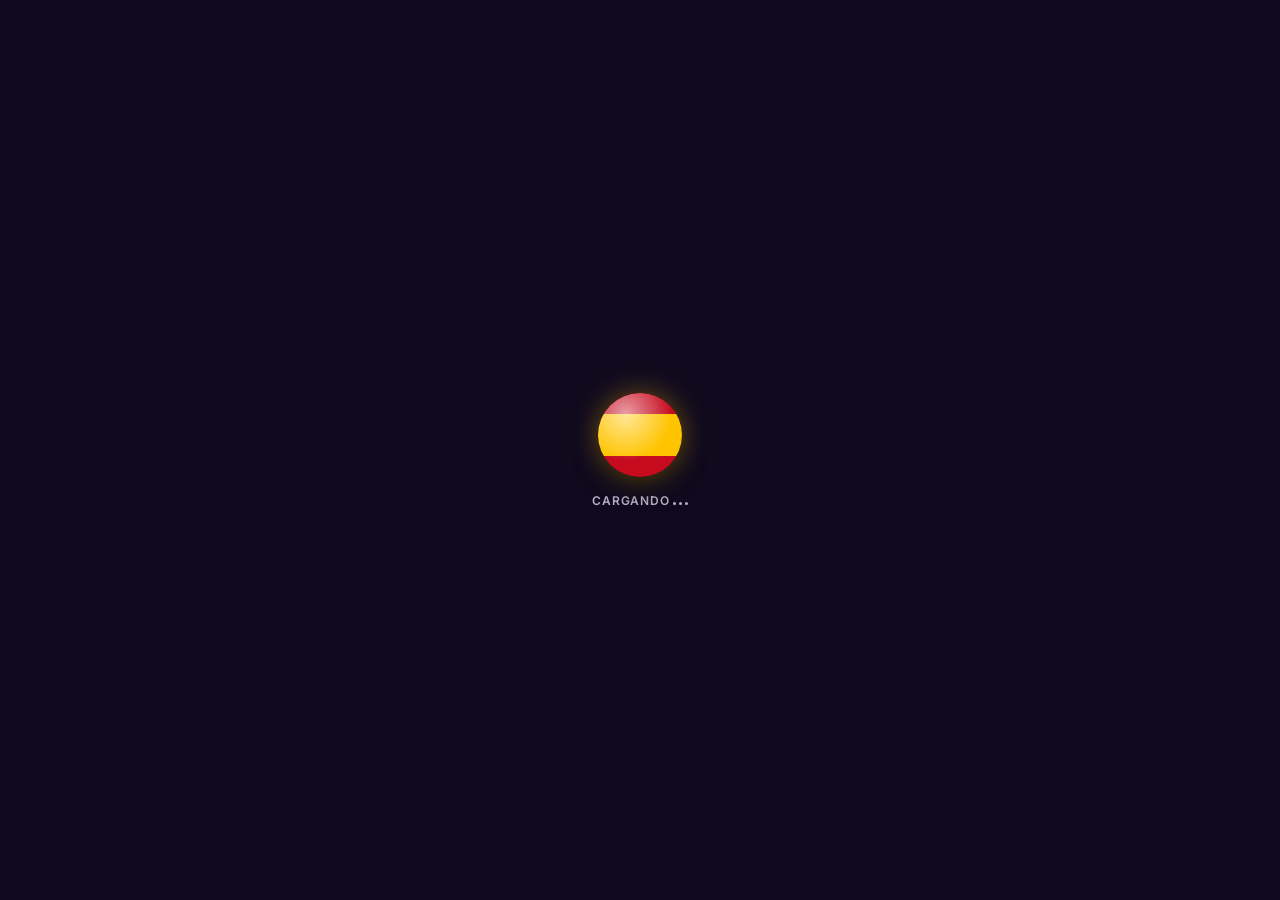
==== commit 94b68725: "Add files via upload" ====
--- a/index.html
+++ b/index.html
@@ -42,6 +42,7 @@
 <link rel="stylesheet" href="css/progress.css" />
 <link rel="stylesheet" href="css/celebration.css" />
 <link rel="stylesheet" href="css/daily-double.css" />
+<link rel="stylesheet" href="css/hub.css" />
 
 </head>
 <body>
--- a/css/base.css
+++ b/css/base.css
@@ -0,0 +1,87 @@
+/* Tokens, reset, .screen shell, and per-mode background gradients (bg-*).
+   Split from index.html — see palabra-file-split-plan.md. */
+
+  @import url('https://fonts.googleapis.com/css2?family=Sora:wght@400;600;700&family=Inter:wght@400;500;600;700&display=swap');
+
+  :root {
+    --bg: #100A1E;
+    --bg-card: rgba(255,255,255,0.07);
+    --bg-card-alt: rgba(255,255,255,0.12);
+    --ochre: #FFC163;
+    --terracotta: #FF4D6D;
+    --cream: #F7F3ED;
+    --cream-dim: #B8AFC9;
+    --green: #2DD4BF;
+    --red: #FF4D6D;
+    --outline: rgba(255,255,255,0.16);
+    --label: #C9A8FF;
+    --memory: #E879F9;
+    --conjugate: #34D399;
+  }
+
+  * { box-sizing: border-box; }
+
+  body {
+    margin: 0;
+    background: var(--bg);
+    color: var(--cream);
+    font-family: 'Inter', sans-serif;
+    min-height: 100vh;
+  }
+
+  .screen {
+    min-height: 100vh;
+    min-height: 100dvh;
+    display: flex;
+    flex-direction: column;
+    align-items: center;
+    padding: 22px 20px;
+  }
+  .upload-screen { justify-content: center; }
+
+  /* Ambient per-mode gradient glow — the color itself signals which mode you're in */
+  .bg-quiz {
+    background:
+      radial-gradient(circle at 25% 15%, rgba(255,107,74,0.42), transparent 45%),
+      radial-gradient(circle at 85% 75%, rgba(139,92,246,0.32), transparent 50%),
+      linear-gradient(160deg, #1B1030 0%, #150C26 60%, #100A1E 100%);
+  }
+  .bg-timeattack {
+    background:
+      radial-gradient(circle at 20% 20%, rgba(45,212,191,0.4), transparent 45%),
+      radial-gradient(circle at 85% 80%, rgba(56,120,255,0.3), transparent 50%),
+      linear-gradient(160deg, #0D1B30 0%, #0B1626 60%, #0A121E 100%);
+  }
+  .bg-achievements {
+    background:
+      radial-gradient(circle at 25% 20%, rgba(255,193,99,0.4), transparent 45%),
+      radial-gradient(circle at 85% 75%, rgba(255,107,74,0.25), transparent 50%),
+      linear-gradient(160deg, #241631 0%, #1A1026 60%, #120B1C 100%);
+  }
+  .bg-memory {
+    background:
+      radial-gradient(circle at 22% 18%, rgba(217,70,239,0.38), transparent 45%),
+      radial-gradient(circle at 85% 78%, rgba(99,102,241,0.3), transparent 50%),
+      linear-gradient(160deg, #240F35 0%, #180B28 60%, #100A1E 100%);
+  }
+  .bg-conjugate {
+    background:
+      radial-gradient(circle at 22% 18%, rgba(52,211,153,0.36), transparent 45%),
+      radial-gradient(circle at 85% 78%, rgba(217,119,6,0.26), transparent 50%),
+      linear-gradient(160deg, #0E2A22 0%, #0B1F1A 60%, #0A1512 100%);
+  }
+  /* My Progress is reflective, not active gameplay, so it gets a calmer
+     violet-cream glow rather than a vibrant mode color. */
+  .bg-progress {
+    background:
+      radial-gradient(circle at 20% 15%, rgba(201,168,255,0.32), transparent 45%),
+      radial-gradient(circle at 85% 75%, rgba(247,243,237,0.14), transparent 50%),
+      linear-gradient(160deg, #1A1530 0%, #140F26 60%, #100A1E 100%);
+  }
+  .bg-login {
+    background:
+      radial-gradient(circle at 50% 12%, rgba(198,11,30,0.38), transparent 45%),
+      radial-gradient(circle at 80% 82%, rgba(139,92,246,0.28), transparent 50%),
+      linear-gradient(160deg, #1B1030 0%, #150C26 60%, #100A1E 100%);
+  }
+
--- a/css/components.css
+++ b/css/components.css
@@ -0,0 +1,613 @@
+/* Shared building blocks used across multiple screens: page chrome (wordmark,
+   eyebrow, badge, card), buttons, inputs, the settings menu, hub tiles/banners,
+   back button, level ring, stat strip, generic status/loading indicators, and
+   the initial app-loading screen.
+   Split from index.html — see palabra-file-split-plan.md. */
+
+  .wordmark-accent { color: #FFFFFF; }
+
+  .wrap { width: 100%; max-width: 420px; perspective: 700px; position: relative; }
+
+  .eyebrow {
+    font-family: 'Inter', sans-serif;
+    font-weight: 600;
+    font-size: 11.5px;
+    letter-spacing: 2px;
+    color: var(--label);
+    text-transform: uppercase;
+    text-align: center;
+  }
+  .header-row {
+    display: flex;
+    align-items: center;
+    justify-content: center;
+    gap: 12px;
+    margin: 10px 0 4px;
+  }
+  /* The one deliberate flag nod: a glass medallion banded rojo-oro-rojo */
+  .badge {
+    width: 42px;
+    height: 42px;
+    border-radius: 50%;
+    background: linear-gradient(180deg, #C60B1E 0 25%, #FFC400 25% 75%, #C60B1E 75% 100%);
+    box-shadow: 0 0 20px rgba(255,196,0,0.45), inset 0 2px 3px rgba(255,255,255,0.45), inset 0 -3px 6px rgba(0,0,0,0.3);
+    position: relative;
+    flex-shrink: 0;
+  }
+  .badge::after {
+    content: '';
+    position: absolute; inset: 0;
+    border-radius: 50%;
+    background: radial-gradient(circle at 33% 25%, rgba(255,255,255,0.6), transparent 55%);
+  }
+  h1 {
+    font-family: 'Sora', sans-serif;
+    font-weight: 700;
+    font-size: 32px;
+    margin: 0;
+    line-height: 1.1;
+    text-align: center;
+  }
+  .sub {
+    color: var(--cream-dim);
+    font-size: 15px;
+    line-height: 1.5;
+    text-align: center;
+    margin: 0 0 20px;
+  }
+
+  .card {
+    background: var(--bg-card);
+    border-radius: 22px;
+    padding: 18px;
+    border: 1px solid var(--outline);
+    backdrop-filter: blur(18px);
+    -webkit-backdrop-filter: blur(18px);
+  }
+
+  .menu-btn {
+    width: 34px;
+    height: 34px;
+    border-radius: 50%;
+    border: 1px solid var(--outline);
+    background: rgba(255,255,255,0.06);
+    color: var(--cream);
+    font-size: 18px;
+    font-weight: 700;
+    display: flex;
+    align-items: center;
+    justify-content: center;
+    flex-shrink: 0;
+  }
+
+  /* Developer contact — small dev-logo avatar + "Live Chat on Telegram" pill,
+     reused on the login screen (footer, below the auth card) and inside the
+     ⋯ settings dropdown (as a plain link row). */
+  .dev-contact {
+    display: flex;
+    align-items: center;
+    justify-content: center;
+    gap: 10px;
+    margin-top: 20px;
+  }
+  .dev-contact img {
+    width: 40px;
+    height: 40px;
+    border-radius: 50%;
+    flex-shrink: 0;
+    box-shadow: 0 0 12px rgba(139,92,246,0.4);
+  }
+  .dev-contact-link {
+    display: flex;
+    align-items: center;
+    gap: 8px;
+    padding: 9px 16px;
+    border-radius: 999px;
+    background: rgba(255,255,255,0.08);
+    border: 1px solid var(--outline);
+    color: var(--cream);
+    font-family: 'Inter', sans-serif;
+    font-size: 13px;
+    font-weight: 600;
+    text-decoration: none;
+    backdrop-filter: blur(12px);
+    -webkit-backdrop-filter: blur(12px);
+  }
+  .tg-icon {
+    width: 18px;
+    height: 18px;
+    border-radius: 50%;
+    background: #29A9EA;
+    display: flex;
+    align-items: center;
+    justify-content: center;
+    flex-shrink: 0;
+  }
+  .tg-icon svg { display: block; }
+  .dev-contact-logo-sm {
+    width: 36px;
+    height: 36px;
+    border-radius: 50%;
+    flex-shrink: 0;
+  }
+  .menu-overlay { position: fixed; inset: 0; z-index: 50; }
+  .menu-dropdown {
+    position: absolute;
+    top: 46px;
+    right: 0;
+    z-index: 60;
+    background: rgba(20,14,34,0.92);
+    border: 1px solid var(--outline);
+    border-radius: 16px;
+    padding: 6px;
+    min-width: 230px;
+    backdrop-filter: blur(16px);
+    -webkit-backdrop-filter: blur(16px);
+    box-shadow: 0 14px 32px rgba(0,0,0,0.45);
+  }
+  .menu-item {
+    display: flex;
+    align-items: center;
+    justify-content: space-between;
+    gap: 8px;
+    width: 100%;
+    background: none;
+    border: none;
+    color: var(--cream);
+    font-family: 'Inter', sans-serif;
+    font-size: 14px;
+    font-weight: 500;
+    padding: 10px 12px;
+    border-radius: 10px;
+    text-align: left;
+    cursor: pointer;
+  }
+  .menu-item:hover { background: rgba(255,255,255,0.08); }
+  .menu-item-meta { color: var(--cream-dim); font-size: 12px; flex-shrink: 0; }
+
+  /* Consistent back-to-hub control, used on every non-active-gameplay screen */
+  .back-btn {
+    width: 34px;
+    height: 34px;
+    border-radius: 50%;
+    border: 1px solid var(--outline);
+    background: rgba(255,255,255,0.06);
+    color: var(--cream);
+    font-size: 16px;
+    display: flex;
+    align-items: center;
+    justify-content: center;
+    flex-shrink: 0;
+    cursor: pointer;
+  }
+  .screen-header {
+    display: flex;
+    align-items: center;
+    gap: 12px;
+    margin-bottom: 20px;
+    width: 100%;
+  }
+  .screen-header .screen-title {
+    font-family: 'Sora', sans-serif;
+    font-weight: 700;
+    font-size: 24px;
+  }
+  /* Used on the per-game options screens: header stays pinned top, body centers
+     vertically in whatever space is left, now that those screens hold less content. */
+  .wrap-centered { flex: 1; display: flex; flex-direction: column; }
+  .screen-body {
+    flex: 1;
+    display: flex;
+    flex-direction: column;
+    align-items: center;
+    justify-content: center;
+    width: 100%;
+  }
+  .game-icon-badge {
+    width: 76px;
+    height: 76px;
+    border-radius: 50%;
+    display: flex;
+    align-items: center;
+    justify-content: center;
+    font-size: 34px;
+    margin-bottom: 18px;
+  }
+  .quit-link {
+    background: none;
+    border: none;
+    color: var(--cream-dim);
+    font-size: 13px;
+    text-decoration: underline;
+    cursor: pointer;
+    padding: 0;
+  }
+
+  /* Hub game-picker tiles */
+  .game-grid {
+    display: grid;
+    grid-template-columns: 1fr 1fr;
+    gap: 10px;
+  }
+  .game-tile {
+    background: var(--bg-card);
+    border: 1px solid var(--outline);
+    border-radius: 20px;
+    padding: 14px;
+    text-align: left;
+    backdrop-filter: blur(18px);
+    -webkit-backdrop-filter: blur(18px);
+    display: flex;
+    flex-direction: column;
+    gap: 4px;
+    position: relative;
+    cursor: pointer;
+    color: var(--cream);
+  }
+  .game-tile:disabled { cursor: not-allowed; opacity: 0.4; }
+  .game-tile .tile-icon-wrap {
+    width: 36px;
+    height: 36px;
+    border-radius: 50%;
+    display: flex;
+    align-items: center;
+    justify-content: center;
+    font-size: 17px;
+    margin-bottom: 2px;
+  }
+  .game-tile .tile-name { font-weight: 700; font-size: 14px; font-family: 'Inter', sans-serif; }
+  .game-tile .tile-meta { font-size: 11px; color: var(--cream-dim); }
+  .game-tile.locked { opacity: 0.45; }
+  .game-tile .tile-soon {
+    position: absolute;
+    top: 10px;
+    right: 10px;
+    font-size: 9px;
+    font-weight: 700;
+    letter-spacing: 1px;
+    text-transform: uppercase;
+    color: var(--label);
+    background: rgba(255,255,255,0.08);
+    border-radius: 6px;
+    padding: 2px 6px;
+  }
+  /* Small "this is tappable" hint, used specifically on the Achievements
+     group tiles — without it, next to the arrow-carrying Stream banner
+     above them, the 4 grid tiles read as static info rather than links. */
+  .game-tile .tile-corner-arrow {
+    position: absolute;
+    bottom: 12px;
+    right: 14px;
+    font-size: 16px;
+    color: var(--cream-dim);
+  }
+
+  /* Achievements sits apart from the game grid on purpose - a full-width
+     row rather than a tile, so it reads as a progress summary, not a game. */
+  /* "Choose a specific mode" sits directly below the Stream hero card,
+     above the Achievements/Progress/Level banners — same self-contained
+     pattern as those, its own border-color accent (neutral, since it
+     isn't tied to one particular game's color the way the tiles behind
+     it are). */
+  .modes-banner {
+    flex-direction: row;
+    align-items: center;
+    gap: 14px;
+    width: 100%;
+    margin-top: 4px;
+    margin-bottom: 14px;
+    padding: 12px 16px;
+    border-color: var(--outline);
+  }
+  .modes-banner .tile-icon-wrap { margin-bottom: 0; flex-shrink: 0; }
+  .modes-banner .banner-text { flex: 1; }
+  .modes-banner .banner-name { font-weight: 700; font-size: 15px; font-family: 'Inter', sans-serif; }
+  .modes-banner .banner-meta { font-size: 12px; color: var(--cream-dim); margin-top: 2px; }
+  .modes-banner .banner-arrow { color: var(--cream-dim); font-size: 18px; flex-shrink: 0; }
+
+  /* Stream's achievement group gets top billing on the Achievements
+     screen — full-width like the home screen banners, not one of the
+     equal-sized tiles below, since Stream is expected to be the most-
+     played mode going forward. */
+  .stream-achievement-banner {
+    flex-direction: row;
+    align-items: center;
+    gap: 14px;
+    width: 100%;
+    min-height: 108px;
+    margin-bottom: 14px;
+    padding: 18px 18px;
+    border-color: rgba(255,193,99,0.45);
+  }
+  .stream-achievement-banner .tile-icon-wrap { width: 52px; height: 52px; font-size: 24px; margin-bottom: 0; flex-shrink: 0; }
+  .stream-achievement-banner .banner-text { flex: 1; }
+  .stream-achievement-banner .banner-name { font-weight: 700; font-size: 17px; font-family: 'Inter', sans-serif; }
+  .stream-achievement-banner .banner-meta { font-size: 13px; color: var(--cream-dim); margin-top: 4px; }
+  .stream-achievement-banner .banner-arrow { color: var(--ochre); font-size: 20px; flex-shrink: 0; }
+
+  .achievements-banner {
+    flex-direction: row;
+    align-items: center;
+    gap: 14px;
+    width: 100%;
+    margin-top: 12px;
+    padding: 12px 16px;
+    border-color: rgba(255,193,99,0.35);
+  }
+  .achievements-banner .tile-icon-wrap { margin-bottom: 0; flex-shrink: 0; }
+  .achievements-banner .banner-text { flex: 1; }
+  .achievements-banner .banner-name { font-weight: 700; font-size: 15px; font-family: 'Inter', sans-serif; }
+  .achievements-banner .banner-meta { font-size: 12px; color: var(--cream-dim); margin-top: 2px; }
+  .achievements-banner .banner-arrow { color: var(--ochre); font-size: 18px; flex-shrink: 0; }
+
+  /* My Progress sits as a second banner below Achievements — same
+     "not a game" framing. Written as its own self-contained block (not
+     extending .achievements-banner) to avoid the kind of cross-rule
+     cascade surprise documented elsewhere in this file. */
+  .progress-banner {
+    flex-direction: row;
+    align-items: center;
+    gap: 14px;
+    width: 100%;
+    margin-top: 10px;
+    padding: 12px 16px;
+    border-color: rgba(201,168,255,0.35);
+  }
+  .progress-banner .tile-icon-wrap { margin-bottom: 0; flex-shrink: 0; }
+  .progress-banner .banner-text { flex: 1; }
+  .progress-banner .banner-name { font-weight: 700; font-size: 15px; font-family: 'Inter', sans-serif; }
+  .progress-banner .banner-meta { font-size: 12px; color: var(--cream-dim); margin-top: 2px; }
+  .progress-banner .banner-arrow { color: var(--label); font-size: 18px; flex-shrink: 0; }
+
+  /* Level banner — third in the stack, below Achievements and My Progress.
+     Self-contained for the same reason as the two above it. */
+  .level-banner { flex-direction: row; align-items: center; gap: 14px; width: 100%; margin-top: 10px; padding: 12px 16px; border-color: rgba(255,193,99,0.45); }
+  .level-banner .banner-text { flex: 1; }
+  .level-banner .banner-name { font-weight: 700; font-size: 15px; font-family: 'Inter', sans-serif; }
+  .level-banner .banner-meta { font-size: 12px; color: var(--cream-dim); margin-top: 5px; display: flex; align-items: center; gap: 8px; }
+  .level-banner .banner-arrow { color: var(--ochre); font-size: 18px; flex-shrink: 0; }
+
+  .xp-track { flex: 1; height: 5px; border-radius: 3px; background: rgba(255,255,255,0.1); overflow: hidden; }
+  .xp-fill { height: 100%; border-radius: 3px; background: linear-gradient(90deg, #FFC163, #FF9F4D); }
+
+  /* The level ring — a conic-gradient progress ring standing in for "% of
+     the way to next level", with a gold glow tying it to the Achievements
+     color language. Level number sits in the cut-out center. */
+  .level-ring {
+    --pct: 0%;
+    width: 44px; height: 44px; border-radius: 50%; flex-shrink: 0;
+    background: conic-gradient(#FFC163 0% var(--pct), rgba(255,255,255,0.14) var(--pct) 100%);
+    display: flex; align-items: center; justify-content: center;
+    box-shadow: 0 0 14px rgba(255,193,99,0.35);
+  }
+  .level-ring.small { width: 26px; height: 26px; box-shadow: none; }
+  .level-ring-inner {
+    width: 34px; height: 34px; border-radius: 50%; background: #1B1030;
+    display: flex; align-items: center; justify-content: center;
+  }
+  .level-ring.small .level-ring-inner { width: 20px; height: 20px; }
+  .level-ring-num { font-family: 'Sora', sans-serif; font-weight: 700; font-size: 13px; color: var(--cream); }
+  .level-ring.small .level-ring-num { font-size: 9px; }
+
+  /* Top-of-home stat strip: streak + a compact level ring, sharing the
+     space the plain streak line used to occupy on its own. */
+  .stat-strip { display: flex; align-items: center; justify-content: center; gap: 14px; margin: 10px 0 18px; }
+  .stat-strip .divider { width: 1px; height: 14px; background: var(--outline); }
+  .stat-strip .streak-text { font-size: 14px; color: var(--cream-dim); font-variant-numeric: tabular-nums; }
+  .stat-strip .level-mini { display: flex; align-items: center; gap: 6px; }
+  .stat-strip .level-mini-text { font-size: 13px; font-weight: 700; color: var(--ochre); }
+
+  .status-line {
+    display: flex;
+    align-items: center;
+    gap: 10px;
+    font-size: 14px;
+    margin-bottom: 16px;
+  }
+  .spinner {
+    width: 14px;
+    height: 14px;
+    border-radius: 50%;
+    border: 2px solid var(--outline);
+    border-top-color: var(--ochre);
+    animation: spin 0.8s linear infinite;
+    flex-shrink: 0;
+  }
+  @keyframes spin { to { transform: rotate(360deg); } }
+
+  .dropzone {
+    display: block;
+    text-align: center;
+    padding: 28px 16px;
+    border: 2px dashed var(--outline);
+    border-radius: 18px;
+    cursor: pointer;
+    margin-bottom: 16px;
+    background: rgba(255,255,255,0.03);
+  }
+  .dropzone .icon { font-size: 28px; margin-bottom: 6px; }
+  .dropzone .name { font-weight: 600; }
+  .dropzone .hint { font-size: 13px; color: var(--cream-dim); margin-top: 4px; }
+
+  .checkbox-row {
+    display: flex;
+    align-items: center;
+    gap: 8px;
+    font-size: 14px;
+    color: var(--cream-dim);
+    margin-bottom: 16px;
+  }
+
+  .msg-error {
+    background: rgba(0,0,0,0.2);
+    border: 1px solid var(--red);
+    border-radius: 12px;
+    padding: 10px 12px;
+    font-size: 14px;
+    margin-bottom: 16px;
+    line-height: 1.5;
+  }
+  .msg-ok {
+    font-size: 14px;
+    color: var(--green);
+    margin-bottom: 16px;
+  }
+
+  .link-btn {
+    background: none;
+    border: none;
+    color: var(--label);
+    font-size: 13px;
+    text-decoration: underline;
+    cursor: pointer;
+    padding: 0;
+    margin-bottom: 16px;
+    display: inline-block;
+  }
+
+  button {
+    font-family: 'Inter', sans-serif;
+    cursor: pointer;
+  }
+  .btn-primary {
+    width: 100%;
+    padding: 14px 0;
+    border-radius: 16px;
+    border: none;
+    font-weight: 700;
+    font-size: 16px;
+    background: var(--ochre);
+    color: #241608;
+  }
+  .btn-primary:disabled {
+    cursor: not-allowed;
+    background: var(--outline);
+    color: var(--cream-dim);
+  }
+  .btn-secondary {
+    padding: 12px 0;
+    border-radius: 16px;
+    border: 1px solid var(--outline);
+    font-weight: 600;
+    font-size: 14px;
+    background: rgba(255,255,255,0.06);
+    color: var(--cream);
+    backdrop-filter: blur(12px);
+    -webkit-backdrop-filter: blur(12px);
+  }
+
+  input[type="text"], input[type="email"], input[type="password"] {
+    width: 100%;
+    padding: 14px 16px;
+    border-radius: 16px;
+    border: 1px solid var(--outline);
+    background: var(--bg-card-alt);
+    color: var(--cream);
+    font-size: 16px;
+    margin-bottom: 12px;
+    outline: none;
+    font-family: 'Inter', sans-serif;
+  }
+  input[type="email"]:focus, input[type="password"]:focus, input[type="text"]:focus {
+    border-color: var(--ochre);
+  }
+
+  /* Home screen: Stream hero card */
+  .stream-hero { position: relative; margin: 4px 0 18px; padding: 20px; text-align: center; }
+  .stream-hero .format-row { display: flex; gap: 8px; margin-bottom: 14px; justify-content: center; }
+  .stream-hero .fchip {
+    width: 30px; height: 30px; border-radius: 50%;
+    background: rgba(255,255,255,0.08); border: 1px solid var(--outline);
+    display: flex; align-items: center; justify-content: center; font-size: 13px;
+  }
+  .stream-hero h2 { font-family: 'Sora', sans-serif; font-weight: 800; font-size: 21px; margin: 0 0 6px; }
+  .stream-hero p { font-size: 13px; color: var(--cream-dim); margin: 0 0 16px; line-height: 1.5; }
+
+  /* --- App loading screen: shown while loadFromRepo() fetches the word list --- */
+  #app-loading {
+    position: fixed;
+    inset: 0;
+    display: flex;
+    flex-direction: column;
+    align-items: center;
+    justify-content: center;
+    background: var(--bg);
+    z-index: 9999;
+    transition: opacity 0.4s ease;
+  }
+  #app-loading.fade-out { opacity: 0; pointer-events: none; }
+
+  #app-loading .loader-orb {
+    width: 84px;
+    height: 84px;
+    border-radius: 50%;
+    position: relative;
+    overflow: hidden;
+    box-shadow: 0 0 28px rgba(255,196,0,0.4), 0 14px 30px -8px rgba(0,0,0,0.6);
+    animation: loader-pulse 1.4s ease-in-out infinite;
+  }
+  #app-loading .loader-orb-inner {
+    width: 100%;
+    height: 100%;
+    background: linear-gradient(180deg, #C60B1E 0 25%, #FFC400 25% 75%, #C60B1E 75% 100%);
+    animation: loader-spin 10s linear infinite;
+  }
+  #app-loading .loader-orb::after {
+    content: '';
+    position: absolute; inset: 0;
+    border-radius: 50%;
+    background: radial-gradient(circle at 33% 25%, rgba(255,255,255,0.6), transparent 55%);
+  }
+  #app-loading .loader-sweep {
+    position: absolute;
+    top: -20%;
+    left: -60%;
+    width: 45%;
+    height: 140%;
+    background: linear-gradient(115deg, rgba(255,255,255,0) 0%, rgba(255,255,255,0.9) 50%, rgba(255,255,255,0) 100%);
+    transform: rotate(8deg);
+    animation: loader-sweep 1.8s ease-in-out infinite;
+  }
+  #app-loading .loader-caption {
+    margin-top: 16px;
+    font-family: 'Inter', sans-serif;
+    font-size: 12px;
+    font-weight: 600;
+    letter-spacing: 0.08em;
+    text-transform: uppercase;
+    color: var(--cream-dim);
+  }
+  #app-loading .loader-caption .dots span {
+    display: inline-block;
+    width: 3px;
+    height: 3px;
+    border-radius: 50%;
+    background: var(--cream-dim);
+    margin-left: 3px;
+    animation: loader-dotfade 1.2s ease-in-out infinite;
+  }
+  #app-loading .loader-caption .dots span:nth-child(2) { animation-delay: 0.15s; }
+  #app-loading .loader-caption .dots span:nth-child(3) { animation-delay: 0.3s; }
+
+  @keyframes loader-spin {
+    from { transform: rotate(0deg); }
+    to { transform: rotate(360deg); }
+  }
+  @keyframes loader-pulse {
+    0%, 100% { transform: scale(1); box-shadow: 0 0 28px rgba(255,196,0,0.4), 0 14px 30px -8px rgba(0,0,0,0.6); }
+    50% { transform: scale(1.12); box-shadow: 0 0 44px rgba(255,196,0,0.65), 0 14px 30px -8px rgba(0,0,0,0.6); }
+  }
+  @keyframes loader-sweep {
+    0% { left: -60%; }
+    55%, 100% { left: 140%; }
+  }
+  @keyframes loader-dotfade {
+    0%, 100% { opacity: 0.25; }
+    50% { opacity: 1; }
+  }
+  @media (prefers-reduced-motion: reduce) {
+    #app-loading .loader-orb,
+    #app-loading .loader-orb-inner,
+    #app-loading .loader-sweep,
+    #app-loading .loader-caption .dots span { animation: none !important; }
+  }
--- a/css/auth.css
+++ b/css/auth.css
@@ -0,0 +1,34 @@
+/* Login / signup screen styling.
+   Split from index.html — see palabra-file-split-plan.md. */
+
+  .auth-tabs { display: flex; gap: 8px; margin-bottom: 18px; }
+  .auth-tab {
+    flex: 1;
+    padding: 10px 0;
+    border-radius: 16px;
+    border: 1px solid var(--outline);
+    background: rgba(255,255,255,0.06);
+    color: var(--cream-dim);
+    font-family: 'Inter', sans-serif;
+    font-weight: 600;
+    font-size: 14px;
+    backdrop-filter: blur(12px);
+    -webkit-backdrop-filter: blur(12px);
+  }
+  .auth-tab.active { background: var(--ochre); color: #241608; border-color: var(--ochre); }
+
+  .login-screen .prompt-card { padding: 24px 20px; text-align: left; }
+  .login-screen .btn-secondary { width: 100%; display: flex; align-items: center; justify-content: center; gap: 10px; }
+
+  .auth-divider {
+    display: flex; align-items: center; gap: 12px;
+    margin: 16px 0; color: var(--cream-dim); font-size: 12px;
+  }
+  .auth-divider::before, .auth-divider::after { content: ''; flex: 1; height: 1px; background: var(--outline); }
+
+  #confirm-field, #username-field {
+    max-height: 0; overflow: hidden; opacity: 0; margin-bottom: 0;
+    transition: max-height 0.25s ease, opacity 0.2s ease, margin-bottom 0.25s ease;
+  }
+  #confirm-field.shown, #username-field.shown { max-height: 90px; opacity: 1; margin-bottom: 12px; }
+
--- a/css/quiz.css
+++ b/css/quiz.css
@@ -0,0 +1,340 @@
+/* Shared Quiz-family gameplay styling: prompt card, cloze/hint, speak button,
+   multiple-choice options, Time Attack timer/stats, countdown bar, feedback,
+   results (score/streak/mosaic/review), and the Quiz-setup answer-mode
+   controls. Shared by Quiz, Sentences, Stream, Time Attack, and Conjugate.
+   Split from index.html — see palabra-file-split-plan.md. */
+
+  .tiles {
+    display: grid;
+    gap: 4px;
+    margin-bottom: 32px;
+  }
+  .tile { height: 8px; border-radius: 50%; background: var(--outline); }
+
+  .progress-label {
+    text-align: center;
+    margin-bottom: 8px;
+    font-family: 'Inter', sans-serif;
+    font-weight: 600;
+    font-size: 11.5px;
+    letter-spacing: 1.5px;
+    text-transform: uppercase;
+    color: var(--label);
+    font-variant-numeric: tabular-nums;
+  }
+
+  .prompt-card {
+    background: var(--bg-card);
+    border-radius: 24px;
+    padding: 40px 24px;
+    text-align: center;
+    border: 1px solid var(--outline);
+    margin-bottom: 20px;
+    backdrop-filter: blur(18px);
+    -webkit-backdrop-filter: blur(18px);
+    position: relative;
+  }
+  .card-flip-in { animation: cardFlip 0.5s ease; }
+  @keyframes cardFlip {
+    from { transform: rotateY(-90deg); opacity: 0; }
+    to { transform: rotateY(0deg); opacity: 1; }
+  }
+  .prompt-card.flash-correct { box-shadow: 0 0 0 3px var(--green) inset; }
+  .prompt-card.flash-wrong { box-shadow: 0 0 0 3px var(--red) inset; }
+
+  /* Signature element: a glowing orb, like a bead of sea-glass, showing round progress */
+  .glow-orb-progress {
+    position: absolute;
+    top: -16px;
+    right: -14px;
+    width: 56px;
+    height: 56px;
+    border-radius: 50%;
+    background: radial-gradient(circle at 35% 30%, #E8FFFB, #2DD4BF 55%, #0E7C6D 100%);
+    box-shadow: 0 0 24px rgba(45,212,191,0.65);
+    display: flex;
+    flex-direction: column;
+    align-items: center;
+    justify-content: center;
+    color: #082620;
+  }
+  .glow-orb-progress .orb-num { font-size: 15px; font-weight: 700; font-variant-numeric: tabular-nums; }
+  .glow-orb-progress .orb-lbl { font-size: 7px; letter-spacing: 1px; font-weight: 600; }
+
+  .ta-header { margin-bottom: 24px; }
+  .ta-timer-track {
+    height: 8px;
+    background: var(--outline);
+    border-radius: 4px;
+    overflow: hidden;
+    margin-bottom: 8px;
+  }
+  .ta-timer-fill {
+    height: 100%;
+    background: var(--ochre);
+    border-radius: 4px;
+    transition: width 0.25s linear;
+  }
+  .ta-stats-row {
+    display: flex;
+    justify-content: space-between;
+    font-family: 'Inter', sans-serif;
+    font-weight: 600;
+    font-size: 13.5px;
+    letter-spacing: 0.5px;
+    color: var(--cream-dim);
+    font-variant-numeric: tabular-nums;
+  }
+  .ta-score-label span, .ta-timer-label { color: var(--ochre); font-weight: 700; }
+  .prompt-row { display: flex; align-items: center; justify-content: center; gap: 6px; }
+  .prompt-word {
+    font-family: 'Sora', sans-serif;
+    font-weight: 700;
+    font-size: 34px;
+  }
+  .prompt-translation {
+    font-size: 14px;
+    color: var(--cream-dim);
+    margin-top: 6px;
+    font-style: italic;
+  }
+  /* A word's disambiguating Note, shown under the prompt word only when
+     that word IS the note-bearing English text (see renderQuiz/
+     renderTimeAttack) - deliberately styled the same as .prompt-translation
+     but a separate class so the two can be tuned independently later. */
+  .prompt-note {
+    font-size: 14px;
+    color: var(--cream-dim);
+    margin-top: 6px;
+    font-style: italic;
+  }
+  /* Cloze/fill-in-the-blank: the sentence reads as normal body text with
+     the missing word rendered as a distinct blank, rather than the huge
+     .prompt-word treatment - it's a sentence to read, not a single word
+     to react to. */
+  .cloze-sentence {
+    font-family: 'Sora', sans-serif;
+    font-weight: 600;
+    font-size: 22px;
+    line-height: 1.5;
+  }
+  .cloze-blank {
+    display: inline-block;
+    min-width: 60px;
+    border-bottom: 2px solid var(--ochre);
+    color: var(--ochre);
+  }
+  .speak-btn {
+    background: rgba(255,255,255,0.06);
+    border: 1px solid var(--outline);
+    color: var(--cream);
+    width: 34px;
+    height: 34px;
+    border-radius: 50%;
+    font-size: 15px;
+    display: inline-flex;
+    align-items: center;
+    justify-content: center;
+    cursor: pointer;
+    flex-shrink: 0;
+  }
+  .speak-btn.speaking {
+    border-color: var(--label);
+    color: var(--label);
+    animation: pulse 0.9s ease-in-out infinite;
+  }
+  @keyframes pulse {
+    0%, 100% { box-shadow: 0 0 0 0 rgba(201,168,255,0.5); }
+    50% { box-shadow: 0 0 0 8px rgba(201,168,255,0); }
+  }
+  .speak-btn.big {
+    width: 78px;
+    height: 78px;
+    font-size: 30px;
+    margin: 6px auto 4px;
+    background: rgba(201,168,255,0.14);
+    border-color: var(--label);
+  }
+  /* Cloze "hint" button - hears the full sentence (target word included),
+     unlike .speak-btn on a cloze question which deliberately only reads the
+     surrounding context. Same round-button family as .speak-btn, just wide
+     enough for a short text label instead of a single emoji glyph. */
+  .hint-btn {
+    background: rgba(255,255,255,0.06);
+    border: 1px solid var(--outline);
+    color: var(--cream);
+    width: 46px;
+    height: 34px;
+    border-radius: 17px;
+    font-family: 'Sora', sans-serif;
+    font-size: 10px;
+    font-weight: 700;
+    letter-spacing: 0.4px;
+    text-transform: uppercase;
+    display: inline-flex;
+    align-items: center;
+    justify-content: center;
+    cursor: pointer;
+    flex-shrink: 0;
+  }
+  .hint-btn.speaking {
+    border-color: var(--label);
+    color: var(--label);
+    animation: pulse 0.9s ease-in-out infinite;
+  }
+  .audio-hint { font-size: 12px; color: var(--cream-dim); text-align: center; }
+  .glow-orb-progress.streak-orb {
+    background: radial-gradient(circle at 35% 30%, #FFF3DD, #FFC163 55%, #B97C1A 100%);
+    box-shadow: 0 0 24px rgba(255,193,99,0.65);
+    color: #3A2508;
+  }
+
+  .option-list { display: flex; flex-direction: column; gap: 10px; margin-bottom: 12px; }
+  .option-btn {
+    width: 100%;
+    padding: 16px 18px;
+    border-radius: 16px;
+    border: 1px solid var(--outline);
+    background: var(--bg-card-alt);
+    color: var(--cream);
+    font-size: 16px;
+    font-weight: 600;
+    text-align: left;
+    transition: background 0.15s ease, border-color 0.15s ease;
+    backdrop-filter: blur(12px);
+    -webkit-backdrop-filter: blur(12px);
+  }
+  .option-btn:hover:not(:disabled) { border-color: var(--label); }
+  .option-btn:disabled { cursor: default; }
+  .option-btn.correct-choice { background: rgba(45,212,191,0.22); border-color: var(--green); color: #B8FFF3; }
+  .option-btn.wrong-choice { background: rgba(255,77,109,0.22); border-color: var(--red); }
+  .option-btn.pop-anim { animation: pop 0.4s ease; }
+  .option-btn.shake-anim { animation: shake 0.4s ease; }
+  @keyframes pop {
+    0% { transform: scale(1); }
+    40% { transform: scale(1.06); }
+    100% { transform: scale(1); }
+  }
+  @keyframes shake {
+    0%, 100% { transform: translateX(0); }
+    20% { transform: translateX(-6px); }
+    40% { transform: translateX(6px); }
+    60% { transform: translateX(-4px); }
+    80% { transform: translateX(4px); }
+  }
+  @keyframes colorMismatch {
+    from { border-color: var(--outline); }
+    to { border-color: var(--red); }
+  }
+  @keyframes colorMatched {
+    from { background: var(--bg-card-alt); border-color: var(--outline); color: var(--cream); }
+    to { background: rgba(45,212,191,0.2); border-color: var(--green); color: #B8FFF3; }
+  }
+
+  .countdown-bar-track {
+    height: 4px;
+    background: var(--outline);
+    border-radius: 2px;
+    overflow: hidden;
+    margin: 10px 0 4px;
+  }
+  .countdown-bar-fill {
+    height: 100%;
+    width: 100%;
+    background: var(--ochre);
+    border-radius: 2px;
+    transition: width 3s linear;
+  }
+
+  .feedback {
+    padding: 16px 18px;
+    border-radius: 16px;
+    margin-bottom: 12px;
+    animation: pop 0.3s ease;
+  }
+  .feedback.correct {
+    background: rgba(45,212,191,0.14);
+    border: 1px solid var(--green);
+  }
+  .feedback.wrong {
+    background: rgba(255,77,109,0.14);
+    border: 1px solid var(--red);
+    animation: shake 0.4s ease;
+  }
+  .feedback .title { font-weight: 700; }
+  .feedback .answer { font-size: 14px; color: var(--cream-dim); margin-top: 6px; display: flex; align-items: center; gap: 8px; flex-wrap: wrap; }
+  .feedback .answer strong { color: var(--cream); }
+
+  .score-big {
+    font-family: 'Sora', sans-serif;
+    font-weight: 700;
+    font-size: 64px;
+    line-height: 1;
+    text-align: center;
+    font-variant-numeric: tabular-nums;
+  }
+
+  .new-best {
+    text-align: center;
+    color: var(--ochre);
+    font-size: 14px;
+    font-weight: 700;
+    margin-bottom: 8px;
+  }
+  .streak-line {
+    text-align: center;
+    font-size: 14px;
+    color: var(--cream-dim);
+    margin-bottom: 20px;
+    font-variant-numeric: tabular-nums;
+  }
+
+  .mosaic {
+    display: grid;
+    grid-template-columns: repeat(10, 1fr);
+    gap: 6px;
+    margin-bottom: 28px;
+  }
+  .mosaic .sq { aspect-ratio: 1; border-radius: 50%; }
+
+  .review-title { font-weight: 700; margin-bottom: 12px; }
+  .review-item {
+    font-size: 14px;
+    padding-bottom: 8px;
+    margin-bottom: 10px;
+    border-bottom: 1px solid var(--outline);
+  }
+  .review-item:last-child { border-bottom: none; margin-bottom: 0; }
+  .review-item .from { color: var(--cream-dim); }
+  .review-item .to { color: var(--cream); font-weight: 600; }
+  .review-item .yours { color: var(--terracotta); font-size: 13px; margin-top: 2px; }
+
+
+  .settings-group { margin-bottom: 16px; text-align: left; }
+  .settings-label {
+    font-size: 11.5px;
+    font-weight: 600;
+    color: var(--cream-dim);
+    margin-bottom: 6px;
+    text-transform: uppercase;
+    letter-spacing: 1.5px;
+  }
+  .segmented { display: flex; gap: 6px; flex-wrap: wrap; }
+  .seg-btn {
+    flex: 1;
+    min-width: 64px;
+    padding: 8px 10px;
+    border-radius: 12px;
+    border: 1px solid var(--outline);
+    background: var(--bg-card-alt);
+    color: var(--cream-dim);
+    font-size: 13px;
+    font-weight: 600;
+  }
+  .seg-btn.active {
+    background: var(--ochre);
+    border-color: var(--ochre);
+    color: #241608;
+  }
+  #answermode-group .seg-btn { padding: 5px 10px; }
+
--- a/css/memory.css
+++ b/css/memory.css
@@ -0,0 +1,52 @@
+/* Memory Match board and tile styling.
+   Split from index.html — see palabra-file-split-plan.md. */
+
+  /* Memory Match board */
+  .memory-stats-row {
+    display: flex;
+    justify-content: space-between;
+    font-family: 'Inter', sans-serif;
+    font-weight: 600;
+    font-size: 13.5px;
+    color: var(--cream-dim);
+    margin-bottom: 16px;
+    font-variant-numeric: tabular-nums;
+  }
+  .memory-stats-row span { color: var(--memory); font-weight: 700; }
+  .memory-grid {
+    display: grid;
+    grid-template-columns: repeat(4, 1fr);
+    gap: 8px;
+    margin-bottom: 16px;
+  }
+  .memory-tile {
+    aspect-ratio: 1;
+    border-radius: 14px;
+    border: 1px solid var(--outline);
+    background: var(--bg-card-alt);
+    color: var(--cream);
+    display: flex;
+    align-items: center;
+    justify-content: center;
+    text-align: center;
+    font-size: 11px;
+    line-height: 1.15;
+    font-weight: 600;
+    padding: 4px;
+    backdrop-filter: blur(12px);
+    -webkit-backdrop-filter: blur(12px);
+    overflow: hidden;
+    word-break: break-word;
+    cursor: pointer;
+  }
+  .memory-tile.face-down { font-size: 18px; color: var(--cream-dim); }
+  .memory-tile.matched { background: rgba(45,212,191,0.2); border-color: var(--green); color: #B8FFF3; opacity: 0.8; cursor: default; }
+  .memory-tile.mismatch { animation: shake 0.4s ease; border-color: var(--red); }
+  .memory-tile.tile-flip { animation: cardFlip 0.7s ease; }
+  /* The tile whose partner is still flipping: holds neutral, then reacts in sync once the flip finishes */
+  .memory-tile.tile-reacting.mismatch { animation: shake 0.4s ease 0.7s, colorMismatch 0.3s ease 0.7s both; }
+  .memory-tile.tile-reacting.matched { animation: pop 0.4s ease 0.7s, colorMatched 0.3s ease 0.7s both; }
+  /* The tile that is itself flipping: turns, then reacts at the same synced moment as its partner */
+  .memory-tile.tile-flip.tile-reacting.mismatch { animation: cardFlip 0.7s ease, shake 0.4s ease 0.7s, colorMismatch 0.3s ease 0.7s both; }
+  .memory-tile.tile-flip.tile-reacting.matched { animation: cardFlip 0.7s ease, pop 0.4s ease 0.7s, colorMatched 0.3s ease 0.7s both; }
+
--- a/css/progress.css
+++ b/css/progress.css
@@ -0,0 +1,165 @@
+/* "How XP works", My Progress, and Achievements screen styling.
+   Split from index.html — see palabra-file-split-plan.md. */
+
+  /* How XP works screen */
+  .recap-row { display: flex; align-items: center; gap: 14px; }
+  .recap-text .recap-level { font-family: 'Sora', sans-serif; font-weight: 700; font-size: 17px; }
+  .recap-text .recap-sub { font-size: 12px; color: var(--cream-dim); margin-top: 3px; }
+  .recap-text .xp-track { margin-top: 8px; width: 180px; }
+  .section-label { font-size: 12px; font-weight: 700; letter-spacing: 0.5px; text-transform: uppercase; color: var(--label); margin: 18px 0 10px 4px; }
+  .rule-row { display: flex; align-items: center; gap: 12px; padding: 9px 0; border-bottom: 1px solid rgba(255,255,255,0.06); }
+  .rule-row:last-child { border-bottom: none; }
+  .rule-icon { width: 32px; height: 32px; border-radius: 50%; display: flex; align-items: center; justify-content: center; font-size: 15px; flex-shrink: 0; }
+  .rule-text { flex: 1; }
+  .rule-title { font-size: 13px; font-weight: 600; }
+  .rule-sub { font-size: 11px; color: var(--cream-dim); margin-top: 1px; }
+  .footnote { font-size: 12px; color: var(--cream-dim); line-height: 1.6; text-align: center; padding: 16px 8px 4px; }
+
+  /* My Progress screen */
+  .progress-summary-row {
+    display: grid;
+    grid-template-columns: 1fr 1fr;
+    gap: 10px;
+  }
+  .card.progress-summary-card { padding: 16px 14px; }
+  .progress-summary-eyebrow {
+    font-size: 11px;
+    font-weight: 700;
+    letter-spacing: 0.06em;
+    text-transform: uppercase;
+    color: var(--label);
+    margin-bottom: 10px;
+  }
+  .progress-summary-card.conjugate .progress-summary-eyebrow { color: var(--conjugate); }
+  .progress-summary-big {
+    font-family: 'Sora', sans-serif;
+    font-size: 28px;
+    font-weight: 700;
+    line-height: 1;
+  }
+  .progress-summary-big-label {
+    font-size: 11px;
+    color: var(--cream-dim);
+    margin: 4px 0 12px;
+  }
+  .progress-summary-stat {
+    display: flex;
+    justify-content: space-between;
+    font-size: 12.5px;
+    color: var(--cream-dim);
+    padding: 4px 0;
+    border-top: 1px solid rgba(255,255,255,0.06);
+  }
+  .progress-summary-stat span:last-child { color: var(--cream); font-weight: 600; }
+
+  .progress-section-title {
+    font-family: 'Sora', sans-serif;
+    font-size: 15px;
+    font-weight: 700;
+    margin-bottom: 4px;
+  }
+  .progress-section-sub {
+    font-size: 12px;
+    color: var(--cream-dim);
+    margin-bottom: 14px;
+  }
+
+  .progress-bars {
+    display: flex;
+    align-items: flex-end;
+    gap: 8px;
+    height: 90px;
+  }
+  .progress-bar-col {
+    flex: 1;
+    display: flex;
+    flex-direction: column;
+    align-items: center;
+    gap: 6px;
+    height: 100%;
+    justify-content: flex-end;
+  }
+  .progress-bar-count { font-size: 11px; font-weight: 700; color: var(--cream-dim); }
+  .progress-bar {
+    width: 100%;
+    border-radius: 6px 6px 3px 3px;
+    background: linear-gradient(180deg, var(--label), rgba(201,168,255,0.25));
+  }
+  .progress-bar.conjugate {
+    background: linear-gradient(180deg, var(--conjugate), rgba(52,211,153,0.22));
+  }
+  .progress-bar-label { font-size: 10px; color: var(--cream-dim); }
+
+  .progress-review-item {
+    display: flex;
+    justify-content: space-between;
+    align-items: center;
+    padding: 12px 0;
+    border-bottom: 1px solid var(--outline);
+  }
+  .progress-review-item:last-child { border-bottom: none; }
+  .progress-review-word { font-weight: 600; font-size: 14px; }
+  .progress-review-person { color: var(--cream-dim); font-weight: 400; }
+  .progress-review-en { color: var(--cream-dim); font-size: 12.5px; margin-top: 2px; }
+  .progress-box-tag {
+    font-size: 10.5px;
+    font-weight: 700;
+    padding: 4px 9px;
+    border-radius: 999px;
+    background: rgba(255,77,109,0.16);
+    color: var(--terracotta);
+    white-space: nowrap;
+    flex-shrink: 0;
+  }
+  .progress-box-tag.mid { background: rgba(255,193,99,0.16); color: var(--ochre); }
+  .progress-empty { font-size: 13px; color: var(--cream-dim); padding: 4px 0; }
+
+  .achievement-item {
+    display: flex;
+    align-items: center;
+    gap: 14px;
+    padding: 12px 0;
+    border-bottom: 1px solid var(--outline);
+  }
+  .achievement-item:last-child { border-bottom: none; }
+  .achievement-item.locked { opacity: 0.4; }
+  .ach-icon {
+    font-size: 16px;
+    width: 36px;
+    height: 36px;
+    border-radius: 50%;
+    background: radial-gradient(circle at 35% 30%, #FFE9C2, #FFC163 55%, #B87A1E 100%);
+    display: flex;
+    align-items: center;
+    justify-content: center;
+    flex-shrink: 0;
+  }
+  .achievement-item.locked .ach-icon { background: rgba(255,255,255,0.08); }
+  .ach-name { font-weight: 700; font-size: 15px; }
+  .ach-desc { font-size: 13px; color: var(--cream-dim); }
+
+  .achievement-toast {
+    position: fixed;
+    top: 16px;
+    left: 50%;
+    transform: translateX(-50%) translateY(-20px);
+    opacity: 0;
+    display: flex;
+    align-items: center;
+    gap: 12px;
+    background: rgba(20,14,34,0.75);
+    border: 1px solid var(--label);
+    border-radius: 16px;
+    padding: 12px 18px;
+    box-shadow: 0 8px 24px rgba(0,0,0,0.5);
+    z-index: 1000;
+    transition: opacity 0.3s ease, transform 0.3s ease;
+    max-width: 90vw;
+    backdrop-filter: blur(16px);
+    -webkit-backdrop-filter: blur(16px);
+  }
+  .achievement-toast.show { opacity: 1; transform: translateX(-50%) translateY(0); }
+  .toast-icon { font-size: 26px; }
+  .toast-title { font-size: 11px; text-transform: uppercase; letter-spacing: 1px; color: var(--label); }
+  .toast-name { font-weight: 700; font-size: 15px; }
+
--- a/css/celebration.css
+++ b/css/celebration.css
@@ -0,0 +1,210 @@
+/* Round-end celebration, Stream checkpoint, and Level Up screen styling.
+   Split from index.html — see palabra-file-split-plan.md. */
+
+  .confetti-container {
+    position: fixed;
+    top: 0; left: 0;
+    width: 100%; height: 100%;
+    pointer-events: none;
+    overflow: hidden;
+    z-index: 999;
+  }
+  .confetti-piece {
+    position: absolute;
+    top: -12px;
+    width: 8px;
+    height: 14px;
+    opacity: 0.9;
+    animation-name: confettiFall;
+    animation-timing-function: ease-in;
+    animation-fill-mode: forwards;
+  }
+  @keyframes confettiFall {
+    0% { transform: translateY(0) rotate(0deg); opacity: 1; }
+    100% { transform: translateY(110vh) rotate(360deg); opacity: 0.3; }
+  }
+
+  /* --- Round-end celebration screen (Perfect / Finished) --- */
+  .celebrate-screen { justify-content: center; cursor: pointer; }
+  .celebrate-wrap {
+    display: flex;
+    flex-direction: column;
+    align-items: center;
+    text-align: center;
+    width: 100%;
+    position: relative;
+    z-index: 3;
+  }
+  .celebrate-badge-ring {
+    width: 148px;
+    height: 148px;
+    border-radius: 50%;
+    display: flex;
+    align-items: center;
+    justify-content: center;
+    position: relative;
+    margin-bottom: 26px;
+  }
+  .celebrate-badge-ring::before {
+    content: '';
+    position: absolute;
+    inset: -22px;
+    border-radius: 50%;
+    background: radial-gradient(circle, var(--cream-dim) 0%, transparent 70%);
+    opacity: 0.4;
+    filter: blur(2px);
+    animation: badgeGlowPulse 1.8s ease-in-out infinite;
+  }
+  .celebrate-badge-ring.perfect::before { background: radial-gradient(circle, var(--ochre) 0%, transparent 70%); }
+  .celebrate-badge-disc {
+    width: 100%;
+    height: 100%;
+    border-radius: 50%;
+    background: var(--bg-card-alt);
+    backdrop-filter: blur(14px);
+    -webkit-backdrop-filter: blur(14px);
+    border: 1.5px solid var(--outline);
+    display: flex;
+    align-items: center;
+    justify-content: center;
+    font-size: 62px;
+    position: relative;
+    z-index: 1;
+    box-shadow: 0 0 0 6px rgba(255,255,255,0.04), 0 12px 40px rgba(0,0,0,0.35);
+    animation: badgePopIn 0.55s cubic-bezier(0.2, 1.4, 0.4, 1) both;
+  }
+  @keyframes badgePopIn {
+    0%   { transform: scale(0.4); opacity: 0; }
+    60%  { transform: scale(1.08); opacity: 1; }
+    100% { transform: scale(1); opacity: 1; }
+  }
+  @keyframes badgeGlowPulse {
+    0%, 100% { opacity: 0.4; transform: scale(0.96); }
+    50%      { opacity: 0.7; transform: scale(1.08); }
+  }
+  .celebrate-headline {
+    font-family: 'Sora', sans-serif;
+    font-weight: 800;
+    font-size: 34px;
+    letter-spacing: -0.01em;
+    margin: 0 0 8px;
+    opacity: 0;
+    animation: celebrateTextIn 0.5s ease-out 0.15s forwards;
+  }
+  .celebrate-headline.perfect { color: var(--ochre); }
+  .celebrate-headline.finished { color: var(--cream); }
+  .celebrate-subline {
+    font-family: 'Inter', sans-serif;
+    font-size: 15px;
+    color: var(--cream-dim);
+    margin: 0;
+    opacity: 0;
+    animation: celebrateTextIn 0.5s ease-out 0.26s forwards;
+  }
+  @keyframes celebrateTextIn {
+    0%   { opacity: 0; transform: translateY(10px); }
+    100% { opacity: 1; transform: translateY(0); }
+  }
+  .celebrate-screen .tap-hint {
+    position: absolute;
+    bottom: 40px;
+    left: 0;
+    right: 0;
+    text-align: center;
+    font-size: 11.5px;
+    letter-spacing: 0.04em;
+    color: var(--cream-dim);
+    opacity: 0;
+    animation: hintFadeIn 0.6s ease-out 0.9s forwards, hintPulse 2s ease-in-out 1.5s infinite;
+    z-index: 3;
+  }
+  @keyframes hintFadeIn { to { opacity: 0.55; } }
+  @keyframes hintPulse {
+    0%, 100% { opacity: 0.35; }
+    50%      { opacity: 0.7; }
+  }
+
+  /* Stream checkpoint — reuses the celebrate badge/headline/subline visuals
+     above, but isn't a whole-screen tap-to-skip like Celebrate is, since it
+     needs two distinct choices (keep going / stop) rather than one. */
+  .stream-checkpoint-screen { justify-content: center; }
+  .checkpoint-actions {
+    display: flex;
+    flex-direction: column;
+    gap: 12px;
+    width: 100%;
+    max-width: 260px;
+    margin-top: -14px;
+    opacity: 0;
+    animation: celebrateTextIn 0.5s ease-out 0.36s forwards;
+  }
+
+  /* --- Level Up screen: self-contained, deliberately not reusing the
+     celebrate-badge-* classes above even though the composition is
+     similar, since the badge content here is the Level Ring rather than
+     an emoji and needed its own sizing. Kept as its own dedicated block to
+     avoid any specificity bleed between the two. --- */
+  .levelup-screen { justify-content: center; cursor: pointer; }
+  .levelup-wrap { display: flex; flex-direction: column; align-items: center; text-align: center; width: 100%; position: relative; z-index: 3; }
+  .levelup-ring-outer {
+    width: 148px; height: 148px; border-radius: 50%;
+    display: flex; align-items: center; justify-content: center;
+    position: relative; margin-bottom: 26px;
+  }
+  .levelup-ring-outer::before {
+    content: ''; position: absolute; inset: -22px; border-radius: 50%;
+    background: radial-gradient(circle, var(--ochre) 0%, transparent 70%);
+    opacity: 0.4; filter: blur(2px);
+    animation: badgeGlowPulse 1.8s ease-in-out infinite;
+  }
+  .levelup-disc {
+    width: 100%; height: 100%; border-radius: 50%;
+    background: conic-gradient(#FFC163, #FF9F4D);
+    display: flex; align-items: center; justify-content: center;
+    position: relative; z-index: 1;
+    box-shadow: 0 0 0 6px rgba(255,255,255,0.04), 0 12px 40px rgba(0,0,0,0.35), 0 0 34px rgba(255,193,99,0.55);
+    animation: badgePopIn 1.1s cubic-bezier(0.2, 1.4, 0.4, 1) both;
+  }
+  .levelup-disc-inner {
+    width: calc(100% - 12px); height: calc(100% - 12px); border-radius: 50%;
+    background: #1B1030; display: flex; align-items: center; justify-content: center;
+  }
+  .levelup-num { font-family: 'Sora', sans-serif; font-weight: 800; font-size: 46px; color: var(--cream); line-height: 1; }
+  .levelup-headline {
+    font-family: 'Sora', sans-serif; font-weight: 800; font-size: 34px; letter-spacing: -0.01em;
+    margin: 0 0 8px; color: var(--ochre);
+    opacity: 0; animation: celebrateTextIn 0.5s ease-out 0.55s forwards;
+  }
+  .levelup-subline {
+    font-family: 'Inter', sans-serif; font-size: 15px; color: var(--cream-dim); margin: 0;
+    opacity: 0; animation: celebrateTextIn 0.5s ease-out 0.7s forwards;
+  }
+  .levelup-screen .tap-hint {
+    position: absolute; bottom: 40px; left: 0; right: 0; text-align: center;
+    font-size: 11.5px; letter-spacing: 0.04em; color: var(--cream-dim);
+    opacity: 0; animation: hintFadeIn 0.6s ease-out 0.9s forwards, hintPulse 2s ease-in-out 1.5s infinite;
+    z-index: 3;
+  }
+
+  @media (prefers-reduced-motion: reduce) {
+    .levelup-ring-outer::before,
+    .levelup-disc,
+    .levelup-headline,
+    .levelup-subline,
+    .levelup-screen .tap-hint {
+      animation: none !important;
+      opacity: 1 !important;
+    }
+  }
+
+  @media (prefers-reduced-motion: reduce) {
+    .celebrate-badge-ring::before,
+    .celebrate-badge-disc,
+    .celebrate-headline,
+    .celebrate-subline,
+    .celebrate-screen .tap-hint {
+      animation: none !important;
+      opacity: 1 !important;
+      transform: none !important;
+    }
+  }
--- a/css/daily-double.css
+++ b/css/daily-double.css
@@ -0,0 +1,79 @@
+/* Daily Double popup styling (self-contained, own dd- prefix).
+   Split from index.html — see palabra-file-split-plan.md. */
+
+  /* --- Daily Double popup: self-contained, own dd- prefix throughout so
+     nothing here can bleed into or be affected by unrelated rules. Uses
+     position:fixed rather than relying on .screen for a positioning
+     context, same approach as .menu-overlay above. No tap-outside-to-
+     dismiss on purpose — Play or Skip are the only two ways out, so a
+     day can never get silently marked handled by an accidental tap. --- */
+  .dd-modal-backdrop {
+    position: fixed; inset: 0; z-index: 55;
+    background: rgba(8,5,16,0.72);
+    backdrop-filter: blur(3px); -webkit-backdrop-filter: blur(3px);
+    display: flex; align-items: center; justify-content: center;
+    padding: 0 22px;
+  }
+  .dd-card {
+    width: 100%; max-width: 380px;
+    background: linear-gradient(160deg, rgba(38,24,58,0.96), rgba(20,13,32,0.98));
+    border: 1px solid rgba(255,193,99,0.4);
+    border-radius: 26px;
+    padding: 28px 22px 22px;
+    text-align: center;
+    box-shadow: 0 24px 60px rgba(0,0,0,0.55), 0 0 40px rgba(255,193,99,0.12);
+    animation: ddPopIn 0.5s cubic-bezier(0.2, 1.4, 0.4, 1) both;
+  }
+  @keyframes ddPopIn {
+    0%   { transform: scale(0.85); opacity: 0; }
+    100% { transform: scale(1); opacity: 1; }
+  }
+  .dd-ring-outer {
+    width: 84px; height: 84px; border-radius: 50%;
+    display: flex; align-items: center; justify-content: center;
+    position: relative; margin: 0 auto 16px;
+  }
+  .dd-ring-outer::before {
+    content: ''; position: absolute; inset: -14px; border-radius: 50%;
+    background: radial-gradient(circle, var(--ochre) 0%, transparent 70%);
+    opacity: 0.45; filter: blur(2px);
+    animation: ddGlowPulse 2s ease-in-out infinite;
+  }
+  @keyframes ddGlowPulse {
+    0%, 100% { opacity: 0.4; transform: scale(0.96); }
+    50%      { opacity: 0.7; transform: scale(1.06); }
+  }
+  .dd-ring-disc {
+    width: 100%; height: 100%; border-radius: 50%;
+    background: conic-gradient(#FFC163, #FF9F4D);
+    display: flex; align-items: center; justify-content: center;
+    position: relative; z-index: 1;
+    box-shadow: 0 0 0 5px rgba(255,255,255,0.04), 0 10px 30px rgba(0,0,0,0.35), 0 0 26px rgba(255,193,99,0.5);
+  }
+  .dd-ring-inner {
+    width: calc(100% - 10px); height: calc(100% - 10px); border-radius: 50%;
+    background: #1B1030; display: flex; align-items: center; justify-content: center;
+  }
+  .dd-ring-num { font-family: 'Sora', sans-serif; font-weight: 800; font-size: 26px; color: var(--cream); }
+  .dd-eyebrow {
+    font-size: 11.5px; font-weight: 700; letter-spacing: 0.08em; text-transform: uppercase;
+    color: var(--ochre); margin-bottom: 6px;
+  }
+  .dd-headline {
+    font-family: 'Sora', sans-serif; font-weight: 800; font-size: 24px; margin: 0 0 10px; color: var(--cream);
+  }
+  .dd-subline { font-size: 14px; color: var(--cream-dim); line-height: 1.55; margin: 0 0 22px; }
+  .dd-play-btn {
+    width: 100%; padding: 14px 0; border-radius: 16px; border: none;
+    font-weight: 700; font-size: 16px; background: var(--ochre); color: #241608;
+    margin-bottom: 10px; cursor: pointer;
+  }
+  .dd-skip-btn {
+    width: 100%; padding: 12px 0; border-radius: 16px; border: 1px solid var(--outline);
+    font-weight: 600; font-size: 14px; background: rgba(255,255,255,0.06); color: var(--cream);
+    cursor: pointer;
+  }
+  @media (prefers-reduced-motion: reduce) {
+    .dd-card, .dd-ring-outer::before { animation: none !important; opacity: 1 !important; }
+  }
+
--- a/css/hub.css
+++ b/css/hub.css
@@ -0,0 +1,201 @@
+/* Home hub redesign: Today panel, hero pulse states, mode-picker tile,
+   merged Level+Progress card, quiet achievements row.
+   Depends on tokens from base.css (--cream, --ochre, --outline, etc.) —
+   adds a few hub-only tokens below rather than touching base.css. */
+
+  :root {
+    --cream-faint: #8f84a3;
+    --flame-a: #ff8a4c;
+    --flame-b: #ff4d6d;
+    --hub-panel-line: rgba(247,243,237,0.12);
+  }
+
+  /* ---- Hero pulse: pulses the card's own border/shadow, not a background
+     blob. Strong before today's first Stream session, calm once played. ---- */
+  .hub-hero-pulse {
+    position: relative;
+    border-color: rgba(255,193,99,0.3);
+    animation: hubHeroPulseStrong 2.4s ease-in-out infinite;
+  }
+  .hub-hero-pulse.calm {
+    animation: hubHeroPulseCalm 4s ease-in-out infinite;
+  }
+  @keyframes hubHeroPulseStrong {
+    0%, 100% {
+      box-shadow: 0 0 0 0 rgba(255,178,80,0);
+      border-color: rgba(255,193,99,0.28);
+      transform: scale(1);
+    }
+    50% {
+      box-shadow: 0 0 0 3px rgba(255,178,80,0.35), 0 0 30px 4px rgba(255,150,60,0.4);
+      border-color: rgba(255,193,99,0.9);
+      transform: scale(1.012);
+    }
+  }
+  @keyframes hubHeroPulseCalm {
+    0%, 100% {
+      box-shadow: 0 0 0 0 rgba(255,178,80,0);
+      border-color: rgba(255,193,99,0.22);
+      transform: scale(1);
+    }
+    50% {
+      box-shadow: 0 0 0 2px rgba(255,178,80,0.16), 0 0 16px 2px rgba(255,150,60,0.18);
+      border-color: rgba(255,193,99,0.5);
+      transform: scale(1.005);
+    }
+  }
+  @media (prefers-reduced-motion: reduce) {
+    .hub-hero-pulse, .hub-hero-pulse.calm { animation: none; }
+  }
+
+  .hub-start-btn { display: flex; align-items: center; justify-content: center; gap: 9px; }
+  .hub-play-chip {
+    width: 22px; height: 22px; border-radius: 50%;
+    background: rgba(36,19,51,0.16);
+    display: flex; align-items: center; justify-content: center;
+    font-size: 10px; flex-shrink: 0;
+  }
+
+  /* ---- Today panel: borderless, hairline dividers between sub-sections ---- */
+  .today-panel { margin-top: 22px; padding: 4px 6px 0; }
+
+  .today-hero-row { display: flex; align-items: center; gap: 16px; padding: 0 8px 18px; }
+  .today-flame-wrap { flex-shrink: 0; }
+  .today-flame-num {
+    font-family: 'Sora', sans-serif; font-weight: 800; font-size: 30px;
+    background: linear-gradient(135deg, var(--flame-a), var(--flame-b));
+    -webkit-background-clip: text; background-clip: text; color: transparent;
+    display: flex; align-items: center; gap: 6px;
+  }
+  .today-flame-emoji { font-size: 26px; filter: drop-shadow(0 0 10px rgba(255,120,60,0.55)); }
+  .today-streak-label {
+    font-size: 11.5px; letter-spacing: 1.1px; text-transform: uppercase;
+    color: var(--cream-faint); font-weight: 600; margin-top: 2px;
+  }
+  .today-week-pips { flex: 1; display: flex; justify-content: space-between; padding-left: 4px; }
+  .pip-col { display: flex; flex-direction: column; align-items: center; gap: 7px; }
+  .pip-day { font-size: 10.5px; color: var(--cream-faint); font-weight: 600; }
+  .pip {
+    width: 11px; height: 11px; border-radius: 50%;
+    background: rgba(255,255,255,0.1);
+    border: 1px solid rgba(255,255,255,0.16);
+    display: block;
+  }
+  .pip.filled {
+    background: linear-gradient(135deg, var(--flame-a), var(--flame-b));
+    border-color: transparent;
+    box-shadow: 0 0 8px rgba(255,110,70,0.55);
+  }
+  .pip.today { border: 1.5px solid var(--ochre); }
+
+  .today-divider { height: 1px; background: var(--hub-panel-line); margin: 0 8px; }
+
+  .today-stat-grid {
+    display: grid; grid-template-columns: 1fr 1fr;
+    row-gap: 18px; column-gap: 12px;
+    padding: 18px 8px 4px;
+    max-width: 300px; margin: 0 auto;
+  }
+  .today-stat { text-align: center; }
+  .today-stat-icon { font-size: 15px; }
+  .today-stat-num {
+    font-family: 'Sora', sans-serif; font-weight: 700; font-size: 18px;
+    color: var(--cream); display: block; margin-top: 6px;
+  }
+  .today-stat-lbl { font-size: 11px; color: var(--cream-faint); margin-top: 2px; display: block; }
+  .today-xp-bar {
+    height: 5px; border-radius: 3px; background: rgba(255,255,255,0.1);
+    margin: 9px auto 0; overflow: hidden; max-width: 110px;
+  }
+  .today-xp-bar-fill {
+    height: 100%; border-radius: 3px;
+    background: linear-gradient(90deg, #FFC163, #FFDB96);
+  }
+
+  .today-footer { margin-top: 4px; }
+  .today-foot-row {
+    display: flex; align-items: center; gap: 12px; width: 100%;
+    padding: 12px 8px; border-top: 1px solid var(--hub-panel-line);
+    background: none; border-left: none; border-right: none; border-bottom: none;
+    color: var(--cream); text-align: left; font-family: 'Inter', sans-serif;
+    cursor: pointer;
+  }
+  .today-foot-row:disabled { cursor: default; }
+  .today-foot-row .foot-icon {
+    width: 34px; height: 34px; border-radius: 50%; flex-shrink: 0;
+    display: flex; align-items: center; justify-content: center; font-size: 16px;
+    background: rgba(255,193,99,0.18);
+  }
+  .today-foot-row .foot-icon.claimed { background: rgba(45,212,191,0.18); color: var(--green); }
+  .today-foot-row .foot-icon.trophy { background: rgba(255,193,99,0.18); }
+  .today-foot-row .foot-text { flex: 1; }
+  .today-foot-row .foot-title { font-size: 13.5px; font-weight: 700; color: var(--cream); }
+  .today-foot-row .foot-sub { font-size: 12px; color: var(--cream-dim); margin-top: 2px; }
+  .today-foot-row .foot-cta {
+    flex-shrink: 0; font-size: 12.5px; font-weight: 700;
+    padding: 7px 14px; border-radius: 999px;
+    background: var(--ochre); color: #241608;
+  }
+  .today-foot-row .foot-cta.claimed {
+    background: none; border: 1px solid var(--green); color: var(--green);
+  }
+
+  /* ---- Mode-picker tile ---- */
+  .mode-tile {
+    display: block; width: 100%; text-align: left;
+    margin-top: 18px; font-family: 'Inter', sans-serif; color: var(--cream);
+    background: linear-gradient(135deg, rgba(155,110,220,0.10), rgba(255,255,255,0.03));
+    border: 1px solid rgba(180,140,230,0.28);
+    border-radius: 20px; padding: 16px 16px 14px;
+    cursor: pointer;
+    transition: transform 0.15s ease;
+  }
+  .mode-tile:active { transform: scale(0.985); }
+  .mode-tile-top { display: flex; align-items: center; margin-bottom: 14px; }
+  .mode-tile-top h3 { margin: 0; font-family: 'Sora', sans-serif; font-size: 16px; color: var(--cream); font-weight: 700; }
+  .mode-tile-chip { margin-left: auto; background: rgba(190,150,240,0.85); color: #241333; }
+  .mode-preview { display: flex; gap: 8px; }
+  .mode-chip {
+    flex: 1; display: flex; flex-direction: column; align-items: center; gap: 6px;
+    background: rgba(255,255,255,0.05); border-radius: 14px; padding: 10px 4px;
+  }
+  .mode-chip .mico { font-size: 17px; }
+  .mode-chip .mlabel { font-size: 9.5px; color: var(--cream-faint); font-weight: 600; text-align: center; line-height: 1.2; }
+
+  /* ---- Merged Level + Progress card ---- */
+  .progress-card {
+    display: flex; align-items: center; gap: 16px; width: 100%; text-align: left;
+    margin-top: 12px; font-family: 'Inter', sans-serif; color: var(--cream);
+    background: linear-gradient(135deg, rgba(255,193,99,0.10), rgba(255,255,255,0.03));
+    border: 1px solid rgba(255,193,99,0.32);
+    border-radius: 20px; padding: 16px 16px;
+    cursor: pointer;
+    transition: transform 0.15s ease;
+  }
+  .progress-card:active { transform: scale(0.985); }
+  .ring-wrap { position: relative; width: 76px; height: 76px; flex-shrink: 0; }
+  .ring-wrap svg { transform: rotate(-90deg); }
+  .ring-track { fill: none; stroke: rgba(255,255,255,0.09); stroke-width: 7; }
+  .ring-fill { fill: none; stroke: url(#hubRingGrad); stroke-width: 7; stroke-linecap: round; }
+  .ring-level {
+    position: absolute; inset: 0; display: flex; align-items: center; justify-content: center;
+    font-family: 'Sora', sans-serif; font-weight: 800; font-size: 21px; color: var(--cream);
+  }
+  .progress-info { flex: 1; min-width: 0; }
+  .progress-info h3 { margin: 0 0 4px; font-family: 'Sora', sans-serif; font-size: 16px; color: var(--cream); font-weight: 700; }
+  .progress-info .xp-line { font-size: 12.5px; color: var(--cream-dim); margin-bottom: 6px; }
+  .progress-info .xp-line b { color: var(--ochre); font-weight: 700; }
+  .progress-info .sub-link { font-size: 12px; color: var(--cream-faint); }
+
+  /* ---- Quiet achievements row ---- */
+  .ach-row {
+    display: flex; align-items: center; gap: 12px; width: 100%; text-align: left;
+    margin-top: 6px; padding: 12px 8px; border-top: 1px solid var(--hub-panel-line);
+    background: none; border-left: none; border-right: none; border-bottom-width: 0;
+    font-family: 'Inter', sans-serif; color: var(--cream); cursor: pointer;
+    transition: opacity 0.15s ease;
+  }
+  .ach-row:active { opacity: 0.7; }
+  .ach-row .aico { font-size: 15px; }
+  .ach-row .atext { flex: 1; font-size: 13px; color: var(--cream-dim); }
+  .ach-row .atext b { color: var(--cream); font-weight: 700; }
